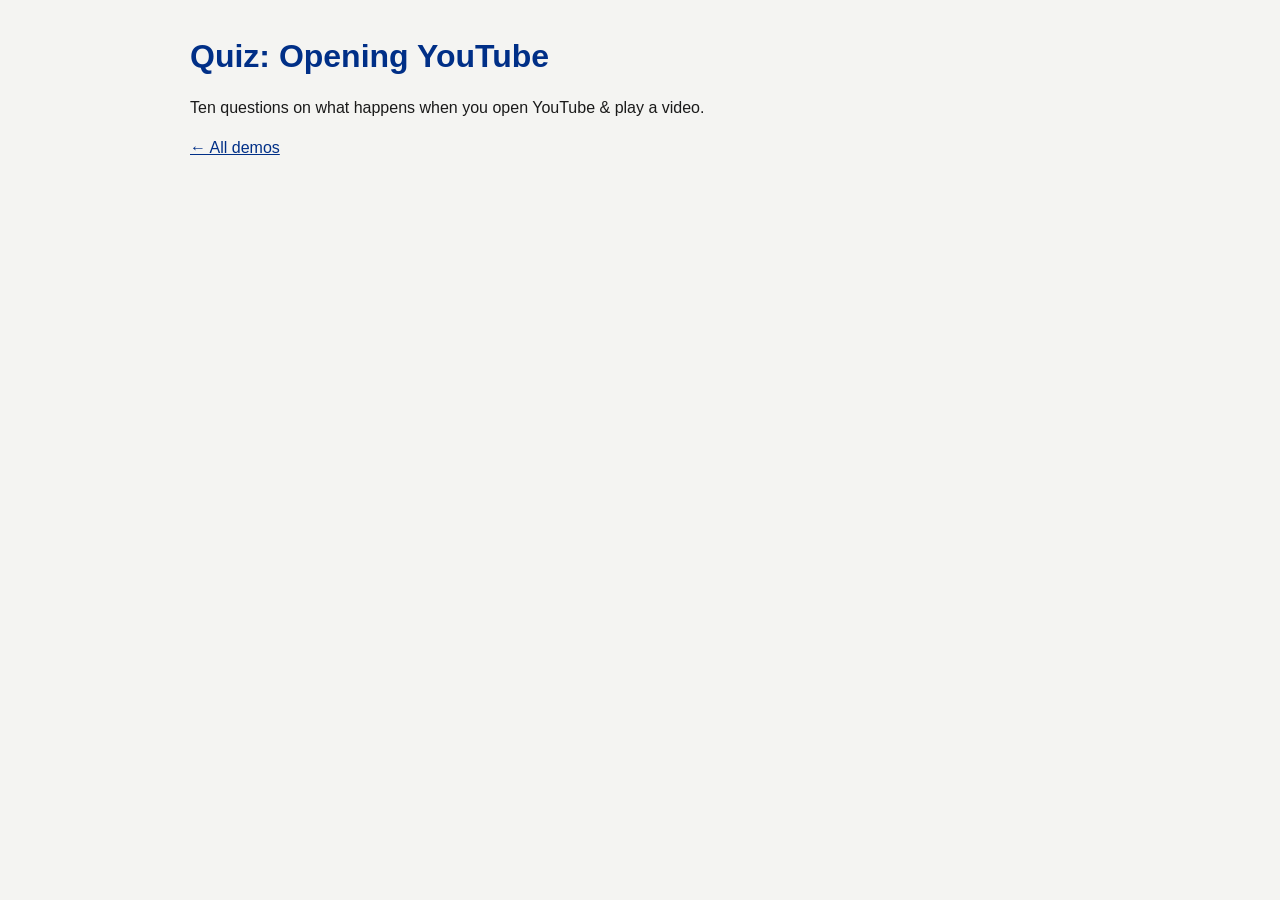
==== 32_networking/quiz.html @ cba5fa55 "Publish 2026-11-18" ====
<!DOCTYPE html>
<html lang="en">
<head>
<meta charset="utf-8">
<meta name="viewport" content="width=device-width, initial-scale=1">
<title>Quiz: Opening YouTube</title>
<link rel="stylesheet" href="../assets/demos.css">
<style>
body { margin: 0 auto; padding: 2rem 1.25rem 4rem; max-width: 900px; background: #f4f4f2; color: #1a1a1a; font-family: -apple-system, BlinkMacSystemFont, "Segoe UI", Roboto, Arial, sans-serif; line-height: 1.5; }
a { color: #002f87; }
h1 { margin: 0 0 .25rem; color: #002f87; }
h2 { margin: 2rem 0 .5rem; font-size: 1.1rem; }
.demo-slot { zoom: 1.5; }
@media (max-width: 620px) { .demo-slot { zoom: 1; } }
</style>
</head>
<body>
<h1>Quiz: Opening YouTube</h1>
<p>Ten questions on what happens when you open YouTube &amp; play a video.</p>
<div class="demo-slot"><div data-demo="LectureQuiz" data-props="{&quot;quiz&quot;:&quot;32_networking&quot;}"></div></div>
<p><a href="../index.html">&larr; All demos</a></p>
<script type="module" src="../assets/demos.js"></script>
</body>
</html>
---- assets/demos.css ----
.ld[data-v-c2a2ebbc]{box-sizing:border-box;width:100%;font-family:Cascadia Mono,ui-monospace,monospace;font-size:12px;background:#fafafa;color:#1f2933;border-radius:10px;padding:8px 14px;margin-top:8px}.ld-stage[data-v-c2a2ebbc]{display:grid}.ld-step[data-v-c2a2ebbc]{position:relative;grid-area:1 / 1;min-width:0;visibility:hidden}.ld-arrows[data-v-c2a2ebbc]{position:absolute;inset:0;width:100%;height:100%;overflow:visible;pointer-events:none}.ld-head[data-v-c2a2ebbc]{fill:#2c5282}.ld-arrow[data-v-c2a2ebbc]{fill:none;stroke:#2c5282;stroke-width:1.5}.ld-step.on[data-v-c2a2ebbc]{visibility:visible}.ld-bar[data-v-c2a2ebbc]{display:flex;align-items:center;gap:8px}.ld-bar button[data-v-c2a2ebbc]{font-family:inherit;font-size:12px;color:#1f2933;background:#fff;border:1px solid #7c8794;border-radius:4px;padding:2px 8px;cursor:pointer}.ld-bar button[data-v-c2a2ebbc]:hover{background:#dde4ec}.ld-bar button[data-v-c2a2ebbc]:disabled{color:#a0aec0;cursor:default}.ld-count[data-v-c2a2ebbc]{margin-left:12px;color:#5a6776}.ld-cols[data-v-c2a2ebbc]{display:flex;gap:12px;margin-top:6px}.ld-cols.stacked[data-v-c2a2ebbc]{flex-direction:column;gap:6px}.ld-cols.stacked .ld-col[data-v-c2a2ebbc]{flex:none}.ld-col[data-v-c2a2ebbc]{flex:1 1 0;min-width:0;display:flex;flex-direction:column;gap:6px}.ld-box[data-v-c2a2ebbc]{background:#fff;color:#1f2933;border:1px solid #cbd5e0;border-radius:6px;padding:3px 6px}.ld-col[data-v-c2a2ebbc]:has(.ld-parts){flex-grow:1.4}.ld-parts[data-v-c2a2ebbc]{display:flex;gap:6px}.ld-parts .ld-box[data-v-c2a2ebbc]{background:#f7fafc}.ld-label[data-v-c2a2ebbc]{font-family:Atkinson Hyperlegible,sans-serif;font-weight:700;color:#4a5568;margin-bottom:2px}.ld-row[data-v-c2a2ebbc]{display:flex;gap:8px;line-height:1.4;white-space:pre;padding:0 3px;border-radius:3px}.ld-addr[data-v-c2a2ebbc]{flex:0 0 auto;min-width:2.6em;text-align:right;color:#5a6776}.ld-empty[data-v-c2a2ebbc]{color:#5a6776}.ld-row.slot[data-v-c2a2ebbc]{background:#fefcbf;color:#744210}.ld-row.hot[data-v-c2a2ebbc]{background:#bee3f8;color:#1a365d;font-weight:700}.ld-row.done[data-v-c2a2ebbc]{background:#c6f6d5;color:#1c4532;font-weight:700}.ld-row.bad[data-v-c2a2ebbc]{background:#fed7d7;color:#822727;font-weight:700}.ld-caption[data-v-c2a2ebbc]{min-height:1.5em;margin-top:6px;font-size:14px;font-weight:600;color:#8a5a12}.ml[data-v-77849f94]{box-sizing:border-box;width:370px;max-width:100%;font-family:Cascadia Mono,ui-monospace,monospace;font-size:10.5px;background:#fafafa;color:#1f2933;border-radius:10px;padding:6px 10px}.ml-stage[data-v-77849f94]{display:grid}.ml-step[data-v-77849f94]{grid-area:1 / 1;min-width:0;visibility:hidden;margin-top:5px}.ml-step.on[data-v-77849f94]{visibility:visible}.ml-bar[data-v-77849f94]{display:flex;align-items:center;gap:8px}.ml-bar button[data-v-77849f94]{font-family:inherit;font-size:12px;color:#1f2933;background:#fff;border:1px solid #7c8794;border-radius:4px;padding:2px 8px;cursor:pointer}.ml-bar button[data-v-77849f94]:hover{background:#dde4ec}.ml-bar button[data-v-77849f94]:disabled{color:#a0aec0;cursor:default}.ml-count[data-v-77849f94]{margin-left:12px;color:#5a6776}.ml-panel[data-v-77849f94]{background:#0b0b0d;color:#f0f0f0;border-radius:6px;padding:4px 10px}.ml-panel.hot[data-v-77849f94],.ml-memory.hot[data-v-77849f94],.ml-disk.hot[data-v-77849f94],.ml-term.hot[data-v-77849f94]{outline:3px solid #f6ad55}.ml-reg[data-v-77849f94]{display:flex;align-items:center;gap:8px;height:14px;color:#f0f0f0}.ml-top[data-v-77849f94]{font-weight:700}.ml-regname[data-v-77849f94]{flex:0 0 1.9em;font-weight:700;color:#f0f0f0}.ml-leds[data-v-77849f94]{flex:1 1 0;display:flex;justify-content:space-between}.ml-who[data-v-77849f94]{justify-content:flex-start;color:#f6ad55}.ml-leds i[data-v-77849f94],.ml-flags i[data-v-77849f94]{width:8px;height:8px;border-radius:50%;background:#4a0f0f}.ml-leds i[data-v-77849f94]:nth-child(4n):not(:last-child){margin-right:4px}.ml-leds i.lit[data-v-77849f94],.ml-flags i.lit[data-v-77849f94]{background:#ff1f1f}.ml-hex[data-v-77849f94]{flex:0 0 4.3em;text-align:right}.ml-dec[data-v-77849f94]{flex:0 0 2.2em;text-align:right}.ml-ir[data-v-77849f94]{flex:1 1 0;text-align:right}.ml-rule[data-v-77849f94]{height:1px;background:#7c8794;margin:3px 0}.ml-flags[data-v-77849f94]{display:flex;align-items:center;justify-content:center;gap:6px;height:14px;color:#f0f0f0}.ml-flags span[data-v-77849f94]:first-child{margin-right:4px}.ml-flags span+i[data-v-77849f94]{margin-left:8px}.ml-title[data-v-77849f94]{font-family:Atkinson Hyperlegible,sans-serif;font-weight:700;color:#1f2933;margin-bottom:1px}.ml-memory[data-v-77849f94]{margin-top:5px;background:#f4f4f6;color:#1f2933;border-radius:6px;padding:3px 6px}.ml-row[data-v-77849f94]{display:flex;align-items:center;gap:3px}.ml-tag[data-v-77849f94]{flex:0 0 2.9em;font-size:9.5px;font-weight:700;color:#4a5568}.ml-cells[data-v-77849f94]{flex:1 1 0;min-width:0;display:grid;grid-template-columns:repeat(16,minmax(0,1fr))}.ml-cell[data-v-77849f94]{height:13px;line-height:13px;text-align:center;font-size:8px;color:#1f2933;overflow:hidden;white-space:pre}.ml-cell.code[data-v-77849f94]{background:#f6d5dc;color:#7b1e2b}.ml-cell.free[data-v-77849f94]{background:#d3f2d7;color:#2a5a35}.ml-cell.stack[data-v-77849f94]{background:#cfe5f7;color:#1a4a73}.ml-cell.current[data-v-77849f94]{background:#fef08a;color:#7b1e2b;font-weight:700;outline:2px solid #111111;outline-offset:-2px}.ml-bottom[data-v-77849f94]{display:flex;gap:6px;margin-top:5px}.ml-disk[data-v-77849f94],.ml-term[data-v-77849f94]{flex:1 1 0;min-width:0;height:56px;box-sizing:border-box;border-radius:6px;padding:3px 6px;line-height:13px}.ml-disk[data-v-77849f94]{background:#edf2f7;color:#1f2933;border:1px solid #a0aec0;white-space:nowrap;overflow:hidden}.ml-disk .loading[data-v-77849f94]{background:#f6d5dc;color:#7b1e2b;font-weight:700}.ml-term[data-v-77849f94]{background:#0b0b0d;color:#f0f0f0}.ml-caption[data-v-77849f94]{height:3.4em;margin-top:4px;font-size:13px;font-weight:600;color:#8a5a12}.sc[data-v-d247ee6b]{box-sizing:border-box;width:370px;max-width:100%;font-family:Cascadia Mono,ui-monospace,monospace;font-size:11px;background:#fafafa;color:#1f2933;border-radius:10px;padding:6px 12px}.sc-stage[data-v-d247ee6b]{display:grid}.sc-step[data-v-d247ee6b]{grid-area:1 / 1;min-width:0;visibility:hidden;margin-top:6px}.sc-step.on[data-v-d247ee6b]{visibility:visible}.sc-bar[data-v-d247ee6b]{display:flex;align-items:center;gap:8px}.sc-bar button[data-v-d247ee6b]{font-family:inherit;font-size:12px;color:#1f2933;background:#fff;border:1px solid #7c8794;border-radius:4px;padding:2px 8px;cursor:pointer}.sc-bar button[data-v-d247ee6b]:hover{background:#dde4ec}.sc-bar button[data-v-d247ee6b]:disabled{color:#a0aec0;cursor:default}.sc-count[data-v-d247ee6b]{margin-left:12px;color:#5a6776}.sc-panel[data-v-d247ee6b]{background:#17171c;color:#e2e8f0;border-radius:6px;padding:4px 10px}.sc-head[data-v-d247ee6b]{display:flex;justify-content:space-between;align-items:center;font-family:Atkinson Hyperlegible,sans-serif;font-weight:700;color:#e2e8f0;margin-bottom:2px}.sc-mode[data-v-d247ee6b]{padding:0 6px;border-radius:3px}.sc-mode.user[data-v-d247ee6b]{background:#c6f6d5;color:#1c4532}.sc-mode.kernel[data-v-d247ee6b]{background:#feb2b2;color:#742a2a}.sc-reg[data-v-d247ee6b]{display:flex;align-items:center;gap:10px;height:15px;color:#e2e8f0}.sc-reg.changed .sc-dec[data-v-d247ee6b]{color:#f6ad55;font-weight:700}.sc-regname[data-v-d247ee6b]{flex:0 0 2em;font-weight:700}.sc-leds[data-v-d247ee6b]{flex:1 1 0;display:flex;justify-content:space-between}.sc-leds i[data-v-d247ee6b]{width:8px;height:8px;border-radius:50%;background:#4a1414}.sc-leds i[data-v-d247ee6b]:nth-child(4n):not(:last-child){margin-right:5px}.sc-leds i.lit[data-v-d247ee6b]{background:#ff2d2d}.sc-dec[data-v-d247ee6b]{flex:0 0 3.5em;text-align:right}.sc-code[data-v-d247ee6b]{margin-top:6px;color:#1f2933;border:1px solid #cbd5e0;border-radius:6px;padding:3px 6px;opacity:.55}.sc-code.active[data-v-d247ee6b]{opacity:1;border-color:#2d3748}.sc-code.user[data-v-d247ee6b]{background:#ebf8ff}.sc-code.kernel[data-v-d247ee6b]{background:#fff5f5}.sc-title[data-v-d247ee6b]{font-family:Atkinson Hyperlegible,sans-serif;font-weight:700;color:#4a5568;margin-bottom:1px;white-space:nowrap}.sc-line[data-v-d247ee6b]{display:flex;gap:8px;line-height:15px;padding:0 3px;border-radius:3px;color:#1f2933;white-space:nowrap}.sc-line.current[data-v-d247ee6b]{background:#fbd38d;font-weight:700}.sc-line.ran[data-v-d247ee6b]{background:#c6f6d5;color:#1c4532}.sc-addr[data-v-d247ee6b]{flex:0 0 2.6em;text-align:right;color:#5a6776}.sc-wall[data-v-d247ee6b]{height:6px;margin-top:6px;border-radius:2px;background:repeating-linear-gradient(45deg,#2d3748 0 5px,#a0aec0 5px 10px)}.sc-wall.hot[data-v-d247ee6b]{background:repeating-linear-gradient(45deg,#dd6b20 0 5px,#fbd38d 5px 10px)}.sc-bottom[data-v-d247ee6b]{display:flex;gap:6px;margin-top:6px}.sc-pcb[data-v-d247ee6b],.sc-screen[data-v-d247ee6b]{flex:1 1 0;min-width:0;height:62px;box-sizing:border-box;border-radius:6px;padding:3px 6px;line-height:13px}.sc-pcb[data-v-d247ee6b]{background:#edf2f7;color:#1f2933;border:1px dashed #7c8794}.sc-screen[data-v-d247ee6b]{background:#17171c;color:#e2e8f0;border:1px solid #17171c}.sc-screen .sc-title[data-v-d247ee6b]{color:#a0aec0}.sc-output[data-v-d247ee6b]{color:#68d391;font-weight:700;font-size:14px;line-height:20px}.sc-pcb.hot[data-v-d247ee6b],.sc-screen.hot[data-v-d247ee6b]{outline:3px solid #f6ad55}.sc-none[data-v-d247ee6b]{color:#5a6776}.sc-caption[data-v-d247ee6b]{height:3.4em;margin-top:5px;font-size:13px;font-weight:600;color:#8a5a12}.ts[data-v-12681fe9]{box-sizing:border-box;width:100%;font-family:Cascadia Mono,ui-monospace,monospace;font-size:12px;background:#fafafa;color:#1f2933;border-radius:10px;padding:8px 14px;margin-top:8px}.ts-stage[data-v-12681fe9]{display:grid}.ts-step[data-v-12681fe9]{grid-area:1 / 1;min-width:0;visibility:hidden;margin-top:10px}.ts-step.on[data-v-12681fe9]{visibility:visible}.ts-bar[data-v-12681fe9]{display:flex;align-items:center;gap:8px}.ts-bar button[data-v-12681fe9]{font-family:inherit;font-size:12px;color:#1f2933;background:#fff;border:1px solid #7c8794;border-radius:4px;padding:2px 8px;cursor:pointer}.ts-bar button[data-v-12681fe9]:hover{background:#dde4ec}.ts-bar button[data-v-12681fe9]:disabled{color:#a0aec0;cursor:default}.ts-count[data-v-12681fe9]{margin-left:12px;color:#5a6776}.ts-row[data-v-12681fe9]{display:flex;align-items:center;gap:8px;margin-bottom:3px}.ts-name[data-v-12681fe9]{flex:0 0 4.5em;font-family:Atkinson Hyperlegible,sans-serif;font-weight:700;color:#4a5568}.ts-cells[data-v-12681fe9]{flex:1 1 0;min-width:0;height:24px;display:grid;grid-template-columns:repeat(12,1fr);gap:1px}.ts-cells.solid[data-v-12681fe9]{gap:0}.ts-stripes[data-v-12681fe9]{grid-column:1 / -1;background:repeating-linear-gradient(90deg,#90cdf4 0 3px,#9ae6b4 3px 6px,#fbd38d 6px 9px)}.ts-cell[data-v-12681fe9]{display:flex;align-items:center;justify-content:center;font-weight:700;color:#1f2933}.ts-cell.A[data-v-12681fe9]{background:#90cdf4}.ts-cell.B[data-v-12681fe9]{background:#9ae6b4}.ts-cell.C[data-v-12681fe9]{background:#fbd38d}.ts-cell.idle[data-v-12681fe9]{background:repeating-linear-gradient(45deg,#e2e8f0 0 3px,#fff 3px 6px)}.ts-cell.none[data-v-12681fe9]{background:#fff}.ts-gap[data-v-12681fe9]{height:8px}.ts-axis[data-v-12681fe9]{flex:1 1 0;display:flex;justify-content:space-between;color:#5a6776}.ts-caption[data-v-12681fe9]{min-height:3em;margin-top:8px;font-size:14px;font-weight:600;color:#8a5a12}.sw[data-v-9d370894]{box-sizing:border-box;width:370px;max-width:100%;font-family:Cascadia Mono,ui-monospace,monospace;font-size:11px;background:#fafafa;color:#1f2933;border-radius:10px;padding:6px 12px}.sw-stage[data-v-9d370894]{display:grid}.sw-step[data-v-9d370894]{grid-area:1 / 1;min-width:0;visibility:hidden;margin-top:6px}.sw-step.on[data-v-9d370894]{visibility:visible}.sw-bar[data-v-9d370894]{display:flex;align-items:center;gap:8px}.sw-bar button[data-v-9d370894]{font-family:inherit;font-size:12px;color:#1f2933;background:#fff;border:1px solid #7c8794;border-radius:4px;padding:2px 8px;cursor:pointer}.sw-bar button[data-v-9d370894]:hover{background:#dde4ec}.sw-bar button[data-v-9d370894]:disabled{color:#a0aec0;cursor:default}.sw-count[data-v-9d370894]{margin-left:12px;color:#5a6776}.sw-head[data-v-9d370894]{display:flex;justify-content:space-between;font-family:Atkinson Hyperlegible,sans-serif;font-weight:700;color:#e2e8f0;margin-bottom:3px}.sw-head.light[data-v-9d370894]{color:#1f2933}.sw-panel[data-v-9d370894]{background:#17171c;color:#e2e8f0;border-radius:6px;padding:5px 10px}.sw-reg[data-v-9d370894]{display:flex;align-items:center;gap:10px;height:16px;color:#e2e8f0}.sw-regname[data-v-9d370894]{flex:0 0 2em;font-weight:700}.sw-leds[data-v-9d370894]{flex:1 1 0;display:flex;justify-content:space-between}.sw-leds i[data-v-9d370894]{width:9px;height:9px;border-radius:50%;background:#4a1414}.sw-leds i[data-v-9d370894]:nth-child(4n):not(:last-child){margin-right:5px}.sw-leds i.lit[data-v-9d370894]{background:#ff2d2d}.sw-dec[data-v-9d370894]{flex:0 0 3.5em;text-align:right}.sw-panel.hot[data-v-9d370894],.sw-memory.hot[data-v-9d370894]{outline:3px solid #f6ad55}.sw-memory[data-v-9d370894]{margin-top:6px;background:#fff;color:#1f2933;border:1px solid #cbd5e0;border-radius:6px;padding:4px 6px}.sw-grid[data-v-9d370894]{display:grid;grid-template-columns:repeat(12,1fr);gap:1px}.sw-byte[data-v-9d370894]{text-align:center;line-height:14px;font-size:10px;color:#1f2933}.sw-byte.current[data-v-9d370894]{outline:2px solid #1f2933;outline-offset:-2px;font-weight:700}.code[data-v-9d370894]{background:#fbcfd0;color:#1f2933}.data[data-v-9d370894]{background:#feebc8;color:#1f2933}.free[data-v-9d370894]{background:#d5f5dc;color:#1f2933}.stack[data-v-9d370894]{background:#bee3f8;color:#1f2933}.sw-legend[data-v-9d370894]{display:flex;gap:4px;margin-top:3px;font-size:10px}.sw-legend span[data-v-9d370894]{padding:0 5px;border-radius:3px}.sw-saved[data-v-9d370894]{display:flex;gap:6px;margin-top:6px}.sw-card[data-v-9d370894]{flex:1 1 0;min-width:0;background:#edf2f7;color:#1f2933;border:1px dashed #7c8794;border-radius:6px;padding:3px 5px}.sw-cardhead[data-v-9d370894]{font-family:Atkinson Hyperlegible,sans-serif;font-weight:700;color:#4a5568;margin-bottom:2px;white-space:nowrap}.sw-cardbody[data-v-9d370894]{display:flex;gap:5px;height:40px}.sw-mini-regs[data-v-9d370894]{flex:0 0 4.9em;font-size:10px;line-height:13px;color:#1f2933;white-space:nowrap}.sw-mini-grid[data-v-9d370894]{flex:1 1 0;min-width:0;display:grid;grid-template-columns:repeat(12,1fr);grid-auto-rows:1fr;gap:0;align-self:stretch}.sw-none[data-v-9d370894]{grid-column:1 / -1;font-size:10px;color:#5a6776}.fresh[data-v-9d370894]{outline:2px solid #dd6b20}.sw-bars[data-v-9d370894]{display:flex;flex-direction:column;gap:12px;padding:12px 0}.sw-barrow[data-v-9d370894]{display:flex;align-items:center;gap:8px}.sw-name[data-v-9d370894]{flex:0 0 6.5em;font-family:Atkinson Hyperlegible,sans-serif;font-weight:700;color:#4a5568}.sw-track[data-v-9d370894]{flex:1 1 0;height:24px;min-width:0;background:#fff;border:1px solid #cbd5e0}.sw-fill[data-v-9d370894]{display:block;height:100%}.sw-fill.slice[data-v-9d370894]{background:#90cdf4}.sw-fill.regs[data-v-9d370894]{background:#2c5282}.sw-fill.memory[data-v-9d370894]{background:#fbd38d}.sw-fill.memory.bad[data-v-9d370894]{background:#fc8181}.sw-time[data-v-9d370894]{flex:0 0 4.5em;text-align:right;color:#5a6776}.sw-caption[data-v-9d370894]{height:3.4em;margin-top:5px;font-size:13px;font-weight:600;color:#8a5a12}.vm[data-v-d7d3cd26]{box-sizing:border-box;width:370px;max-width:100%;font-family:Cascadia Mono,ui-monospace,monospace;font-size:11px;background:#fafafa;color:#1f2933;border-radius:10px;padding:6px 12px}.vm-stage[data-v-d7d3cd26]{display:grid}.vm-step[data-v-d7d3cd26]{grid-area:1 / 1;min-width:0;visibility:hidden;margin-top:6px}.vm-step.on[data-v-d7d3cd26]{visibility:visible}.vm-bar[data-v-d7d3cd26]{display:flex;align-items:center;gap:8px}.vm-bar button[data-v-d7d3cd26]{font-family:inherit;font-size:12px;color:#1f2933;background:#fff;border:1px solid #7c8794;border-radius:4px;padding:2px 8px;cursor:pointer}.vm-bar button[data-v-d7d3cd26]:hover{background:#dde4ec}.vm-bar button[data-v-d7d3cd26]:disabled{color:#a0aec0;cursor:default}.vm-count[data-v-d7d3cd26]{margin-left:12px;color:#5a6776}.vm-head[data-v-d7d3cd26]{display:flex;justify-content:space-between;font-family:Atkinson Hyperlegible,sans-serif;font-weight:700;color:#e2e8f0;margin-bottom:2px}.vm-head.dark[data-v-d7d3cd26]{color:#1f2933}.vm-panel[data-v-d7d3cd26]{background:#17171c;color:#e2e8f0;border-radius:6px;padding:4px 10px}.vm-reg[data-v-d7d3cd26]{display:flex;align-items:center;gap:10px;height:15px;color:#e2e8f0}.vm-reg.changed .vm-dec[data-v-d7d3cd26]{color:#f6ad55;font-weight:700}.vm-regname[data-v-d7d3cd26]{flex:0 0 2em;font-weight:700}.vm-leds[data-v-d7d3cd26]{flex:1 1 0;display:flex;justify-content:space-between}.vm-leds i[data-v-d7d3cd26]{width:8px;height:8px;border-radius:50%;background:#4a1414}.vm-leds i[data-v-d7d3cd26]:nth-child(4n):not(:last-child){margin-right:5px}.vm-leds i.lit[data-v-d7d3cd26]{background:#ff2d2d}.vm-dec[data-v-d7d3cd26]{flex:0 0 3.5em;text-align:right}.vm-ir[data-v-d7d3cd26]{flex:1 1 0}.vm-arrow[data-v-d7d3cd26]{width:0;height:0;margin:2px auto;border-left:7px solid transparent;border-right:7px solid transparent;border-top:7px solid #4a5568}.vm-tlb[data-v-d7d3cd26]{background:#fff;color:#1f2933;border:2px solid #2c5282;border-radius:6px;padding:3px 6px}.vm-hit[data-v-d7d3cd26]{color:#1c4532;background:#c6f6d5;padding:0 5px;border-radius:3px}.vm-path[data-v-d7d3cd26]{display:flex;gap:6px;height:16px;align-items:center;white-space:nowrap;color:#1f2933}.vm-path .hot[data-v-d7d3cd26]{background:#bee3f8;color:#1a365d;padding:0 3px;border-radius:3px}.vm-path .done[data-v-d7d3cd26]{background:#c6f6d5;color:#1c4532;padding:0 3px;border-radius:3px;font-weight:700}.vm-entries[data-v-d7d3cd26]{display:flex;gap:6px;margin-top:2px}.vm-entry[data-v-d7d3cd26]{flex:1 1 0;border:1px solid #cbd5e0;border-radius:3px;padding:0 4px;color:#5a6776;background:#fff}.vm-entry.filled[data-v-d7d3cd26]{color:#1f2933}.vm-entry.fresh[data-v-d7d3cd26]{background:#fefcbf;color:#744210;font-weight:700;outline:2px solid #dd6b20}.vm-entry.hit[data-v-d7d3cd26]{background:#c6f6d5;color:#1c4532;font-weight:700}.vm-memory[data-v-d7d3cd26]{background:#fff;color:#1f2933;border:1px solid #cbd5e0;border-radius:6px;padding:3px 6px}.vm-frame[data-v-d7d3cd26]{display:flex;align-items:center;line-height:13px;font-size:10px;color:#1f2933}.vm-framename[data-v-d7d3cd26]{flex:0 0 4.7em;color:#4a5568}.vm-owner[data-v-d7d3cd26]{flex:0 0 1.2em;font-weight:700}.vm-byte[data-v-d7d3cd26]{flex:1 1 0;text-align:center;color:#1f2933}.vm-frame.A[data-v-d7d3cd26]{background:#bee3f8}.vm-frame.B[data-v-d7d3cd26]{background:#c6f6d5}.vm-frame.kernel[data-v-d7d3cd26]{background:#e2e8f0}.vm-frame.free[data-v-d7d3cd26]{background:#fff}.vm-frame.active[data-v-d7d3cd26]{outline:2px solid #dd6b20;outline-offset:-1px}.vm-byte.target[data-v-d7d3cd26]{background:#1f2933;color:#fff;font-weight:700;border-radius:2px}.vm-tables[data-v-d7d3cd26]{display:flex;gap:6px;margin-top:5px}.vm-table[data-v-d7d3cd26]{flex:1 1 0;min-width:0;border:1px dashed #7c8794;border-radius:6px;padding:2px 5px;font-size:10px;line-height:13px;color:#1f2933}.vm-table.A[data-v-d7d3cd26]{background:#ebf8ff}.vm-table.B[data-v-d7d3cd26]{background:#f0fff4}.vm-table.current[data-v-d7d3cd26]{border:2px solid #2d3748}.vm-table.switched[data-v-d7d3cd26]{border-color:#dd6b20}.vm-tablehead[data-v-d7d3cd26]{font-family:Atkinson Hyperlegible,sans-serif;font-weight:700;color:#4a5568}.vm-tablerow.used[data-v-d7d3cd26]{background:#fefcbf;color:#744210;font-weight:700}.vm-caption[data-v-d7d3cd26]{height:3.4em;margin-top:5px;font-size:13px;font-weight:600;color:#8a5a12}.sd[data-v-18b1d5d5]{box-sizing:border-box;width:370px;max-width:100%;font-family:Cascadia Mono,ui-monospace,monospace;font-size:11px;background:#fafafa;color:#1f2933;border-radius:10px;padding:6px 12px}.sd-stage[data-v-18b1d5d5]{display:grid}.sd-step[data-v-18b1d5d5]{grid-area:1 / 1;min-width:0;visibility:hidden;margin-top:6px}.sd-step.on[data-v-18b1d5d5]{visibility:visible}.sd-bar[data-v-18b1d5d5]{display:flex;align-items:center;gap:8px}.sd-bar button[data-v-18b1d5d5]{font-family:inherit;font-size:12px;color:#1f2933;background:#fff;border:1px solid #7c8794;border-radius:4px;padding:2px 8px;cursor:pointer}.sd-bar button[data-v-18b1d5d5]:hover{background:#dde4ec}.sd-bar button[data-v-18b1d5d5]:disabled{color:#a0aec0;cursor:default}.sd-count[data-v-18b1d5d5]{margin-left:12px;color:#5a6776}.sd-panel[data-v-18b1d5d5]{background:#17171c;color:#e2e8f0;border-radius:6px;padding:4px 10px}.sd-head[data-v-18b1d5d5]{display:flex;justify-content:space-between;align-items:center;font-family:Atkinson Hyperlegible,sans-serif;font-weight:700;color:#e2e8f0;margin-bottom:2px}.sd-mode[data-v-18b1d5d5]{padding:0 6px;border-radius:3px}.sd-mode.user[data-v-18b1d5d5]{background:#c6f6d5;color:#1c4532}.sd-mode.kernel[data-v-18b1d5d5]{background:#feb2b2;color:#742a2a}.sd-reg[data-v-18b1d5d5]{display:flex;align-items:center;gap:10px;height:16px;color:#e2e8f0}.sd-regname[data-v-18b1d5d5]{flex:0 0 2em;font-weight:700}.sd-leds[data-v-18b1d5d5]{flex:1 1 0;display:flex;justify-content:space-between}.sd-leds i[data-v-18b1d5d5]{width:8px;height:8px;border-radius:50%;background:#4a1414}.sd-leds i[data-v-18b1d5d5]:nth-child(4n):not(:last-child){margin-right:5px}.sd-leds i.lit[data-v-18b1d5d5]{background:#ff2d2d}.sd-dec[data-v-18b1d5d5]{flex:0 0 3.5em;text-align:right}.sd-title[data-v-18b1d5d5]{font-family:Atkinson Hyperlegible,sans-serif;font-weight:700;color:#4a5568;white-space:nowrap}.sd-lists[data-v-18b1d5d5]{display:flex;gap:6px;margin-top:6px}.sd-list[data-v-18b1d5d5]{flex:1 1 0;min-width:0;height:88px;box-sizing:border-box;background:#fff;color:#1f2933;border:1px solid #cbd5e0;border-radius:6px;padding:3px 6px}.sd-list.small[data-v-18b1d5d5]{flex:0 0 110px}.sd-list.hot[data-v-18b1d5d5],.sd-timer.hot[data-v-18b1d5d5]{outline:3px solid #f6ad55}.sd-procs[data-v-18b1d5d5]{display:flex;flex-direction:column;gap:2px;margin-top:2px}.sd-proc[data-v-18b1d5d5]{padding:1px 6px;border-radius:3px;color:#1f2933}.sd-proc.A[data-v-18b1d5d5],.sd-slot.A[data-v-18b1d5d5]{background:#bee3f8;color:#1f2933}.sd-proc.B[data-v-18b1d5d5],.sd-slot.B[data-v-18b1d5d5]{background:#c6f6d5;color:#1f2933}.sd-proc.C[data-v-18b1d5d5],.sd-slot.C[data-v-18b1d5d5]{background:#feebc8;color:#1f2933}.sd-slot.K[data-v-18b1d5d5]{background:#feb2b2;color:#1f2933}.sd-timer[data-v-18b1d5d5]{display:flex;justify-content:space-between;align-items:center;margin-top:6px;background:#fff;color:#1f2933;border:1px solid #cbd5e0;border-radius:6px;padding:3px 6px}.sd-timer.off[data-v-18b1d5d5]{color:#5a6776;border-style:dashed}.sd-line[data-v-18b1d5d5]{margin-top:6px;background:#fff;color:#1f2933;border:1px solid #cbd5e0;border-radius:6px;padding:3px 6px}.sd-line.bad[data-v-18b1d5d5]{border-color:#c53030;box-shadow:0 0 0 2px #feb2b2}.sd-slots[data-v-18b1d5d5]{display:grid;grid-template-columns:repeat(18,1fr);gap:1px;margin-top:2px}.sd-slot[data-v-18b1d5d5]{height:22px;line-height:22px;text-align:center;font-weight:700;font-size:10px;background:#f7fafc;color:#1f2933}.sd-caption[data-v-18b1d5d5]{height:3.4em;margin-top:5px;font-size:13px;font-weight:600;color:#8a5a12}.tt[data-v-0c4558b4]{box-sizing:border-box;width:370px;max-width:100%;font-family:Cascadia Mono,ui-monospace,monospace;font-size:10.5px;background:#fafafa;color:#1f2933;border-radius:10px;padding:6px 10px}.tt-stage[data-v-0c4558b4]{display:grid}.tt-step[data-v-0c4558b4]{grid-area:1 / 1;min-width:0;visibility:hidden;margin-top:5px}.tt-step.on[data-v-0c4558b4]{visibility:visible}.tt-bar[data-v-0c4558b4]{display:flex;align-items:center;gap:8px}.tt-bar button[data-v-0c4558b4]{font-family:inherit;font-size:12px;color:#1f2933;background:#fff;border:1px solid #7c8794;border-radius:4px;padding:2px 8px;cursor:pointer}.tt-bar button[data-v-0c4558b4]:hover{background:#dde4ec}.tt-bar button[data-v-0c4558b4]:disabled{color:#a0aec0;cursor:default}.tt-count[data-v-0c4558b4]{margin-left:12px;color:#5a6776}.tt-title[data-v-0c4558b4]{font-family:Atkinson Hyperlegible,sans-serif;font-weight:700;color:#1f2933;margin:4px 0 2px}.tt-stream[data-v-0c4558b4]{display:grid;grid-template-columns:repeat(8,minmax(0,1fr));gap:2px}.tt-cell[data-v-0c4558b4]{display:flex;flex-direction:column;align-items:center;padding:2px 0;border-radius:3px;background:#e2e8f0;color:#1f2933;border:2px solid transparent}.tt-cell.done[data-v-0c4558b4]{background:#edf2f7;color:#8592a3}.tt-cell.now[data-v-0c4558b4]{background:#fef08a;color:#7b1e2b;border-color:#111;font-weight:700}.tt-cell-name[data-v-0c4558b4]{color:inherit}.tt-cell-hex[data-v-0c4558b4]{color:inherit;font-size:9.5px}.tt-paper[data-v-0c4558b4]{display:flex;background:#fbf6e3;color:#2b2b2b;border:1px solid #b9ad86;border-bottom:0;border-radius:4px 4px 0 0}.tt-paper.hot[data-v-0c4558b4],.tt-head.hot[data-v-0c4558b4]{outline:3px solid #f6ad55}.tt-sprockets[data-v-0c4558b4]{flex:0 0 14px;background-image:radial-gradient(circle,#8f8562 2.5px,transparent 3px);background-size:14px 14px;background-color:#f3ecd2}.tt-sheet[data-v-0c4558b4]{flex:1 1 0;padding:2px 10px;font-size:18px;line-height:22px;font-weight:700;letter-spacing:0;color:#2b2b2b}.tt-line[data-v-0c4558b4]{position:relative;height:22px;white-space:pre;width:fit-content;min-width:1em;color:#2b2b2b}.tt-over[data-v-0c4558b4]{position:absolute;left:0;top:0;color:#2b2b2b}.tt-platen[data-v-0c4558b4]{position:relative;height:18px;background:#2d2d2d;color:#f0f0f0}.tt-head-label[data-v-0c4558b4]{position:absolute;right:8px;top:1px;font-size:10px;line-height:16px;color:#f0f0f0}.tt-head[data-v-0c4558b4]{position:absolute;top:2px;width:14px;text-align:center;font-size:12px;line-height:14px;color:#f6ad55}.tt-body[data-v-0c4558b4]{display:flex;gap:6px;padding:6px;background:#c9c6a8;color:#2b2b2b;border-radius:6px}.tt-panel[data-v-0c4558b4]{flex:1 1 0;display:flex;align-items:center;gap:10px;background:#0b0b0d;color:#f0f0f0;border-radius:4px;padding:4px 8px}.tt-name[data-v-0c4558b4]{flex:0 0 3em;font-weight:700;color:#f6ad55}.tt-hex[data-v-0c4558b4]{flex:0 0 3em;color:#f0f0f0}.tt-leds[data-v-0c4558b4]{display:flex;gap:5px}.tt-leds i[data-v-0c4558b4]{width:9px;height:9px;border-radius:50%;background:#4a0f0f}.tt-leds i.lit[data-v-0c4558b4]{background:#ff1f1f}.tt-bell[data-v-0c4558b4]{flex:0 0 3.6em;display:flex;align-items:center;justify-content:center;border-radius:4px;background:#8f8a6c;color:#f3f0dc}.tt-bell-icon[data-v-0c4558b4]{width:20px;height:20px;fill:currentColor;transform-origin:50% 12%}.tt-bell.ring[data-v-0c4558b4]{background:#f6ad55;color:#4a2a00;outline:3px solid #c05621}.tt-step.on .tt-bell.ring .tt-bell-icon[data-v-0c4558b4]{animation:tt-shake-0c4558b4 .5s ease-in-out infinite}@keyframes tt-shake-0c4558b4{0%,to{transform:rotate(0)}20%{transform:rotate(18deg)}40%{transform:rotate(-16deg)}60%{transform:rotate(12deg)}80%{transform:rotate(-8deg)}}.tt-caption[data-v-0c4558b4]{height:3.4em;margin-top:4px;font-size:13px;font-weight:600;color:#8a5a12}.md[data-v-c49cb8ea]{box-sizing:border-box;width:370px;max-width:100%;font-family:Cascadia Mono,ui-monospace,monospace;font-size:10.5px;background:#fafafa;color:#1f2933;border-radius:10px;padding:6px 10px}.md-stage[data-v-c49cb8ea]{display:grid}.md-step[data-v-c49cb8ea]{grid-area:1 / 1;min-width:0;visibility:hidden;margin-top:5px}.md-step.on[data-v-c49cb8ea]{visibility:visible}.md-bar[data-v-c49cb8ea]{display:flex;align-items:center;gap:8px}.md-bar button[data-v-c49cb8ea]{font-family:inherit;font-size:12px;color:#1f2933;background:#fff;border:1px solid #7c8794;border-radius:4px;padding:2px 8px;cursor:pointer}.md-bar button[data-v-c49cb8ea]:hover{background:#dde4ec}.md-bar button[data-v-c49cb8ea]:disabled{color:#a0aec0;cursor:default}.md-count[data-v-c49cb8ea]{margin-left:12px;color:#5a6776}svg[data-v-c49cb8ea]{display:block;width:100%;background:#fff;border-radius:6px}.wire[data-v-c49cb8ea]{stroke:#2d3748;stroke-width:1.5}.wire.hot[data-v-c49cb8ea]{stroke:#bc5215;stroke-width:3}.wire.low[data-v-c49cb8ea]{stroke:#2c5282;stroke-width:3}.lbl[data-v-c49cb8ea]{font-size:13px;fill:#4a5568}.lbl.hot[data-v-c49cb8ea]{fill:#bc5215;font-weight:700}.lbl.low[data-v-c49cb8ea]{fill:#2c5282;font-weight:700}.key[data-v-c49cb8ea]{fill:#f5f5f5;stroke:#2d3748;stroke-width:1.5}.key.down[data-v-c49cb8ea]{fill:#fef08a;stroke:#2d3748;stroke-width:2.5}.key.hit[data-v-c49cb8ea]{fill:#fed7aa;stroke:#bc5215;stroke-width:2.5}.cap[data-v-c49cb8ea]{font-size:16px;font-weight:700;fill:#1a202c}.cap.small[data-v-c49cb8ea]{font-size:11px}.md-out[data-v-c49cb8ea]{display:flex;gap:6px;margin-top:5px}.md-said[data-v-c49cb8ea],.md-screen[data-v-c49cb8ea]{flex:1 1 0;min-width:0;height:40px;box-sizing:border-box;border-radius:6px;padding:3px 6px;display:flex;flex-direction:column}.md-said[data-v-c49cb8ea]{background:#edf2f7;color:#1f2933;border:1px solid #a0aec0}.md-screen[data-v-c49cb8ea]{background:#0b0b0d;color:#39d353}.md-title[data-v-c49cb8ea]{font-family:Atkinson Hyperlegible,sans-serif;font-weight:700;color:inherit}.md-val[data-v-c49cb8ea]{font-size:12px;font-weight:700;color:#7b1e2b}.md-text[data-v-c49cb8ea]{font-size:13px;color:#39d353}.md-text i[data-v-c49cb8ea]{display:inline-block;width:7px;height:12px;margin-left:1px;vertical-align:-1px;background:#39d353}.md-caption[data-v-c49cb8ea]{height:3.4em;margin-top:4px;font-size:13px;font-weight:600;color:#8a5a12}.dd[data-v-a215acf9]{box-sizing:border-box;width:370px;max-width:100%;font-family:Cascadia Mono,ui-monospace,monospace;font-size:10.5px;background:#fafafa;color:#1f2933;border-radius:10px;padding:8px 10px}svg[data-v-a215acf9]{display:block;width:100%;border-radius:6px;background:#fff}.cap[data-v-a215acf9]{font-size:24px;font-weight:700;fill:#1a202c}.lbl[data-v-a215acf9]{font-size:12px;fill:#2d3748}.tag[data-v-a215acf9]{font-size:11px;fill:#2d3748}.state[data-v-a215acf9]{font-size:12px;font-weight:700;fill:#4a5568;text-anchor:middle}.state.on[data-v-a215acf9]{fill:#bc5215}.scope[data-v-a215acf9]{font-size:12px;fill:#39d353}.dd-out[data-v-a215acf9]{display:flex;gap:6px;margin-top:6px;align-items:stretch}.dd-count[data-v-a215acf9]{flex:1 1 0;min-width:0;display:grid;grid-template-columns:auto 1fr;column-gap:8px;align-items:center;box-sizing:border-box;padding:3px 6px;border-radius:6px;font-size:12px;font-weight:700}.dd-title[data-v-a215acf9]{grid-column:1 / -1;font-family:Atkinson Hyperlegible,sans-serif;font-size:10.5px;color:inherit}.dd-num[data-v-a215acf9]{font-size:18px;color:inherit}.dd-count.bad[data-v-a215acf9]{background:#fed7d7;color:#822727}.dd-count.good[data-v-a215acf9]{background:#c6f6d5;color:#1c4532}.dd-speed[data-v-a215acf9]{flex:0 0 52px;align-self:center;text-align:center;color:#5a6776}.kp[data-v-82b0991b]{box-sizing:border-box;width:370px;max-width:100%;font-family:Cascadia Mono,ui-monospace,monospace;font-size:12px;background:#fafafa;color:#1f2933;border-radius:10px;padding:6px 10px}.kp-bar[data-v-82b0991b]{display:flex;align-items:center;gap:8px}.kp-bar button[data-v-82b0991b]{font-family:inherit;font-size:12px;color:#1f2933;background:#fff;border:1px solid #7c8794;border-radius:4px;padding:2px 8px;cursor:pointer}.kp-bar button[data-v-82b0991b]:hover{background:#dde4ec}.kp-bar button[data-v-82b0991b]:disabled{color:#a0aec0;cursor:default}.kp-count[data-v-82b0991b]{margin-left:12px;color:#5a6776}.kp-keys[data-v-82b0991b]{display:flex;align-items:center;justify-content:center;gap:10px;margin:8px 0;padding:7px;background:#e8e6da;color:#1a202c;border:1px solid #2d3748;border-radius:6px}.kp-key[data-v-82b0991b]{min-width:36px;line-height:30px;text-align:center;font-size:15px;font-weight:700;background:#fff;color:#1a202c;border:1.5px solid #2d3748;border-radius:5px;box-shadow:0 3px #718096}.kp-key.down[data-v-82b0991b]{background:#fdf0e8;color:#1a202c;border-color:#bc5215;transform:translateY(3px);box-shadow:none}.kp-shift[data-v-82b0991b]{min-width:68px}.kp-plus[data-v-82b0991b]{font-weight:700;color:#1a202c}.kp-row[data-v-82b0991b]{display:flex;align-items:center;gap:8px;height:30px;box-sizing:border-box;margin-top:3px;padding:0 8px;border-radius:4px;background:#edf2f7;color:#8592a3;border:2px solid transparent}.kp-row.done[data-v-82b0991b]{background:#e2e8f0;color:#1f2933}.kp-row.now[data-v-82b0991b]{background:#0b0b0d;color:#39d353;border-color:#f6ad55}.kp-name[data-v-82b0991b]{flex:0 0 7em;font-family:Atkinson Hyperlegible,sans-serif;font-weight:700;color:inherit}.kp-value[data-v-82b0991b]{color:inherit;white-space:nowrap}.kp-stage[data-v-82b0991b]{display:grid;margin-top:6px}.kp-caption[data-v-82b0991b]{grid-area:1 / 1;visibility:hidden;font-size:13px;font-weight:600;color:#8a5a12}.kp-caption.on[data-v-82b0991b]{visibility:visible}.id[data-v-1edbe41a]{box-sizing:border-box;width:370px;max-width:100%;font-family:Cascadia Mono,ui-monospace,monospace;font-size:10.5px;background:#fafafa;color:#1f2933;border-radius:10px;padding:6px 10px}.id-stage[data-v-1edbe41a]{display:grid}.id-step[data-v-1edbe41a]{grid-area:1 / 1;min-width:0;visibility:hidden;margin-top:5px}.id-step.on[data-v-1edbe41a]{visibility:visible}.id-bar[data-v-1edbe41a]{display:flex;align-items:center;gap:8px}.id-bar button[data-v-1edbe41a]{font-family:inherit;font-size:12px;color:#1f2933;background:#fff;border:1px solid #7c8794;border-radius:4px;padding:2px 8px;cursor:pointer}.id-bar button[data-v-1edbe41a]:hover{background:#dde4ec}.id-bar button[data-v-1edbe41a]:disabled{color:#a0aec0;cursor:default}.id-count[data-v-1edbe41a]{margin-left:12px;color:#5a6776}.id-panel[data-v-1edbe41a]{background:#0b0b0d;color:#f0f0f0;border-radius:6px;padding:4px 10px}.id-panel.hot[data-v-1edbe41a],.id-memory.hot[data-v-1edbe41a],.id-box.hot[data-v-1edbe41a]{outline:3px solid #f6ad55}.id-reg[data-v-1edbe41a]{display:flex;align-items:center;gap:8px;height:14px;color:#f0f0f0}.id-top[data-v-1edbe41a]{font-weight:700}.id-name[data-v-1edbe41a]{flex:0 0 1.9em;font-weight:700;color:#f0f0f0}.id-leds[data-v-1edbe41a]{flex:1 1 0;display:flex;justify-content:space-between}.id-who[data-v-1edbe41a]{justify-content:flex-start;color:#f6ad55}.id-leds i[data-v-1edbe41a],.id-flags i[data-v-1edbe41a]{width:8px;height:8px;border-radius:50%;background:#4a0f0f}.id-leds i[data-v-1edbe41a]:nth-child(4n):not(:last-child){margin-right:4px}.id-leds i.lit[data-v-1edbe41a],.id-flags i.lit[data-v-1edbe41a]{background:#ff1f1f}.id-hex[data-v-1edbe41a]{flex:0 0 4.3em;text-align:right}.id-dec[data-v-1edbe41a]{flex:0 0 2.2em;text-align:right}.id-ir[data-v-1edbe41a]{flex:1 1 0;text-align:right}.id-rule[data-v-1edbe41a]{height:1px;background:#7c8794;margin:3px 0}.id-flags[data-v-1edbe41a]{display:flex;align-items:center;justify-content:center;gap:6px;height:14px;color:#f0f0f0}.id-flags span[data-v-1edbe41a]:first-child{margin-right:4px}.id-flags span+i[data-v-1edbe41a]{margin-left:8px}.id-title[data-v-1edbe41a]{font-family:Atkinson Hyperlegible,sans-serif;font-weight:700;color:#1f2933;margin-bottom:1px}.id-memory[data-v-1edbe41a]{margin-top:5px;background:#f4f4f6;color:#1f2933;border-radius:6px;padding:3px 6px}.id-row[data-v-1edbe41a]{display:flex;align-items:center;gap:3px;margin-bottom:1px}.id-tag[data-v-1edbe41a]{flex:0 0 3.2em;font-size:9.5px;font-weight:700;color:#4a5568}.id-cells[data-v-1edbe41a]{flex:1 1 0;min-width:0;display:grid;grid-template-columns:repeat(16,minmax(0,1fr))}.id-cell[data-v-1edbe41a]{height:15px;line-height:15px;text-align:center;font-size:8px;color:#1f2933;overflow:hidden;white-space:nowrap}.id-cell.code[data-v-1edbe41a]{background:#f6d5dc;color:#7b1e2b}.id-cell.free[data-v-1edbe41a]{background:#d3f2d7;color:#2a5a35}.id-cell.stack[data-v-1edbe41a]{background:#cfe5f7;color:#1a4a73;font-weight:700}.id-cell.table[data-v-1edbe41a]{background:#e9d8fd;color:#44337a}.id-cell.picked[data-v-1edbe41a]{background:#fef08a;color:#44337a;font-weight:700;outline:2px solid #111111;outline-offset:-2px}.id-cell.current[data-v-1edbe41a]{background:#fef08a;color:#7b1e2b;font-weight:700;outline:2px solid #111111;outline-offset:-2px}.id-bottom[data-v-1edbe41a]{display:flex;gap:6px;margin-top:5px}.id-box[data-v-1edbe41a]{flex:1 1 0;min-width:0;height:52px;box-sizing:border-box;border-radius:6px;padding:3px 6px;line-height:14px;background:#edf2f7;color:#1f2933;border:1px solid #a0aec0}.id-irq[data-v-1edbe41a]{display:flex;align-items:center;gap:5px}.id-irq i[data-v-1edbe41a]{width:8px;height:8px;border-radius:50%;background:#4a0f0f}.id-irq i.lit[data-v-1edbe41a]{background:#ff1f1f}.id-caption[data-v-1edbe41a]{height:3.4em;margin-top:4px;font-size:13px;font-weight:600;color:#8a5a12}.sd[data-v-d4189f77]{box-sizing:border-box;width:370px;max-width:100%;font-family:Cascadia Mono,ui-monospace,monospace;font-size:11px;background:#fafafa;color:#1f2933;border-radius:10px;padding:6px 12px}.sd-stage[data-v-d4189f77]{display:grid}.sd-step[data-v-d4189f77]{grid-area:1 / 1;min-width:0;visibility:hidden;margin-top:5px}.sd-step.on[data-v-d4189f77]{visibility:visible}.sd-bar[data-v-d4189f77]{display:flex;align-items:center;gap:8px}.sd-bar button[data-v-d4189f77]{font-family:inherit;font-size:12px;color:#1f2933;background:#fff;border:1px solid #7c8794;border-radius:4px;padding:2px 8px;cursor:pointer}.sd-bar button[data-v-d4189f77]:hover{background:#dde4ec}.sd-bar button[data-v-d4189f77]:disabled{color:#a0aec0;cursor:default}.sd-count[data-v-d4189f77]{margin-left:12px;color:#5a6776}.sd-panel[data-v-d4189f77]{background:#17171c;color:#e2e8f0;border-radius:6px;padding:4px 10px}.sd-panel.hot[data-v-d4189f77],.sd-list.hot[data-v-d4189f77],.sd-box.hot[data-v-d4189f77]{outline:3px solid #f6ad55}.sd-head[data-v-d4189f77]{display:flex;justify-content:space-between;align-items:center;font-family:Atkinson Hyperlegible,sans-serif;font-weight:700;color:#e2e8f0;margin-bottom:2px}.sd-mode[data-v-d4189f77]{padding:0 6px;border-radius:3px}.sd-mode.user[data-v-d4189f77]{background:#c6f6d5;color:#1c4532}.sd-mode.kernel[data-v-d4189f77]{background:#feb2b2;color:#742a2a}.sd-reg[data-v-d4189f77]{display:flex;align-items:center;gap:10px;height:15px;color:#e2e8f0}.sd-regname[data-v-d4189f77]{flex:0 0 2em;font-weight:700}.sd-leds[data-v-d4189f77]{flex:1 1 0;display:flex;justify-content:space-between}.sd-leds i[data-v-d4189f77]{width:8px;height:8px;border-radius:50%;background:#4a1414}.sd-leds i[data-v-d4189f77]:nth-child(4n):not(:last-child){margin-right:5px}.sd-leds i.lit[data-v-d4189f77]{background:#ff2d2d}.sd-dec[data-v-d4189f77]{flex:0 0 3.5em;text-align:right}.sd-title[data-v-d4189f77]{font-family:Atkinson Hyperlegible,sans-serif;font-weight:700;color:#4a5568;white-space:nowrap}.sd-lists[data-v-d4189f77]{display:flex;gap:6px;margin-top:5px}.sd-list[data-v-d4189f77]{flex:1 1 0;min-width:0;height:76px;box-sizing:border-box;background:#fff;color:#1f2933;border:1px solid #cbd5e0;border-radius:6px;padding:3px 6px}.sd-list.small[data-v-d4189f77]{flex:0 0 110px}.sd-procs[data-v-d4189f77]{display:flex;flex-direction:column;gap:2px;margin-top:2px}.sd-proc[data-v-d4189f77]{padding:0 6px;border-radius:3px;color:#1f2933}.sd-proc.A[data-v-d4189f77],.sd-slot.A[data-v-d4189f77]{background:#bee3f8;color:#1f2933}.sd-proc.B[data-v-d4189f77],.sd-slot.B[data-v-d4189f77]{background:#c6f6d5;color:#1f2933}.sd-proc.C[data-v-d4189f77],.sd-slot.C[data-v-d4189f77]{background:#feebc8;color:#1f2933}.sd-slot.K[data-v-d4189f77]{background:#feb2b2;color:#1f2933}.sd-input[data-v-d4189f77]{display:flex;gap:6px;margin-top:5px}.sd-box[data-v-d4189f77]{flex:1 1 0;min-width:0;height:34px;box-sizing:border-box;display:flex;justify-content:space-between;align-items:center;background:#fff;color:#1f2933;border:1px solid #cbd5e0;border-radius:6px;padding:3px 6px}.sd-key[data-v-d4189f77]{width:22px;line-height:20px;text-align:center;font-weight:700;background:#fff;color:#1a202c;border:1.5px solid #2d3748;border-radius:4px;box-shadow:0 2px #718096}.sd-key.down[data-v-d4189f77]{background:#fdf0e8;color:#1a202c;border-color:#bc5215;transform:translateY(2px);box-shadow:none}.sd-line[data-v-d4189f77]{margin-top:5px;background:#fff;color:#1f2933;border:1px solid #cbd5e0;border-radius:6px;padding:3px 6px}.sd-slots[data-v-d4189f77]{display:grid;grid-template-columns:repeat(18,1fr);gap:1px;margin-top:2px}.sd-slot[data-v-d4189f77]{height:20px;line-height:20px;text-align:center;font-weight:700;font-size:10px;background:#f7fafc;color:#1f2933}.sd-caption[data-v-d4189f77]{height:3.4em;margin-top:5px;font-size:13px;font-weight:600;color:#8a5a12}.ke[data-v-97252e09]{box-sizing:border-box;width:370px;max-width:100%;font-family:Cascadia Mono,ui-monospace,monospace;font-size:12px;background:#fafafa;color:#1f2933;border-radius:10px;padding:10px}.ke-input[data-v-97252e09]{box-sizing:border-box;width:100%;font:inherit;font-size:14px;color:#1f2933;background:#fff;border:2px solid #7c8794;border-radius:6px;padding:6px 8px;caret-color:transparent}.ke-input[data-v-97252e09]:focus{outline:3px solid #f6ad55}.ke-table[data-v-97252e09]{width:100%;margin-top:8px;border-collapse:collapse;background:#0b0b0d;color:#39d353;border-radius:6px}.ke-table th[data-v-97252e09]{text-align:left;padding:4px 8px;color:#f0f0f0;font-weight:700;border-bottom:1px solid #7c8794;background:#0b0b0d}.ke-table td[data-v-97252e09]{padding:3px 8px;color:#39d353;background:#0b0b0d;border:0}.ke-table tr.keyup td[data-v-97252e09]{color:#f6ad55}.mo[data-v-377fff96]{box-sizing:border-box;width:370px;max-width:100%;font-family:Cascadia Mono,ui-monospace,monospace;font-size:12px;background:#fafafa;color:#1f2933;border-radius:10px;padding:10px}.mo-pad[data-v-377fff96]{position:relative;height:170px;overflow:hidden;background:#2c5282;color:#e2e8f0;border-radius:8px;cursor:none;touch-action:none}.mo-hint[data-v-377fff96]{position:absolute;left:10px;top:8px;color:#e2e8f0;pointer-events:none}.mo-mouse[data-v-377fff96]{position:absolute;width:36px;height:57px;transform:translate(-50%,-50%);pointer-events:none}.mo-table[data-v-377fff96]{width:100%;margin-top:8px;border-collapse:collapse;background:#0b0b0d;color:#39d353}.mo-table th[data-v-377fff96]{text-align:left;padding:3px 8px;color:#f0f0f0;font-weight:700;border-bottom:1px solid #7c8794;background:#0b0b0d}.mo-table td[data-v-377fff96]{padding:2px 8px;color:#39d353;background:#0b0b0d;border:0}.mo-table tr.now td[data-v-377fff96]{color:#fef08a;font-weight:700}.vd[data-v-3a803907]{box-sizing:border-box;width:370px;max-width:100%;font-family:Cascadia Mono,ui-monospace,monospace;font-size:10.5px;background:#fafafa;color:#1f2933;border-radius:10px;padding:6px 10px}.vd-bar[data-v-3a803907]{display:flex;align-items:center;gap:8px}.vd-bar button[data-v-3a803907]{font-family:inherit;font-size:12px;color:#1f2933;background:#fff;border:1px solid #7c8794;border-radius:4px;padding:2px 8px;cursor:pointer}.vd-bar button[data-v-3a803907]:hover{background:#dde4ec}.vd-bar button[data-v-3a803907]:disabled{color:#a0aec0;cursor:default}.vd-count[data-v-3a803907]{margin-left:12px;color:#5a6776}.vd-wrap[data-v-3a803907]{position:relative;margin-top:6px}.vd-screen[data-v-3a803907]{display:block;width:100%;border-radius:40px/24px;border:6px solid #2d2d2d;box-sizing:border-box;background:#06100a}.vd-beam[data-v-3a803907]{position:absolute;inset:0;background:transparent;border-color:transparent}.vd-title[data-v-3a803907]{font-family:Atkinson Hyperlegible,sans-serif;font-weight:700;color:#1f2933;margin-top:5px}.vd-list[data-v-3a803907]{display:grid;grid-template-columns:repeat(3,1fr);grid-template-rows:repeat(4,auto);grid-auto-flow:column;gap:2px;margin-top:2px}.vd-cmd[data-v-3a803907]{padding:1px 4px;background:#e2e8f0;color:#1f2933;border-radius:2px;white-space:nowrap}.vd-cmd.now[data-v-3a803907]{background:#0b0b0d;color:#7dffa0}.vd-stage[data-v-3a803907]{display:grid;margin-top:5px}.vd-caption[data-v-3a803907]{grid-area:1 / 1;visibility:hidden;font-size:13px;font-weight:600;color:#8a5a12}.vd-caption.on[data-v-3a803907]{visibility:visible}.fb[data-v-184cfd2f]{box-sizing:border-box;width:370px;max-width:100%;font-family:Cascadia Mono,ui-monospace,monospace;font-size:11px;background:#fafafa;color:#1f2933;border-radius:10px;padding:6px 10px}.fb-bar[data-v-184cfd2f]{display:flex;align-items:center;gap:8px}.fb-bar button[data-v-184cfd2f]{font-family:inherit;font-size:12px;color:#1f2933;background:#fff;border:1px solid #7c8794;border-radius:4px;padding:2px 8px;cursor:pointer}.fb-bar button[data-v-184cfd2f]:hover{background:#dde4ec}.fb-bar button[data-v-184cfd2f]:disabled{color:#a0aec0;cursor:default}.fb-count[data-v-184cfd2f]{margin-left:12px;color:#5a6776}.fb-title[data-v-184cfd2f]{font-family:Atkinson Hyperlegible,sans-serif;font-weight:700;color:#1f2933;margin-top:6px}.fb-grid[data-v-184cfd2f]{display:grid;grid-template-columns:3em repeat(16,1fr);gap:1px;margin-top:2px;align-items:center}.fb-addr[data-v-184cfd2f]{font-size:10px;color:#4a5568}.fb-px[data-v-184cfd2f]{aspect-ratio:1}.fb-bits[data-v-184cfd2f]{height:18px;line-height:18px;text-align:center;font-size:8.5px;font-weight:700}.fb-bits.edge[data-v-184cfd2f]{box-shadow:1px 0 #fafafa}.fb-px.now[data-v-184cfd2f],.fb-bits.now[data-v-184cfd2f]{outline:2px solid #ff7a18;outline-offset:-1px;z-index:1;position:relative}.fb-caption[data-v-184cfd2f]{min-height:3.4em;margin-top:8px;font-size:13px;font-weight:600;color:#8a5a12}.bd[data-v-f550a74f]{box-sizing:border-box;width:370px;max-width:100%;font-family:Cascadia Mono,ui-monospace,monospace;font-size:12px;background:#fafafa;color:#1f2933;border-radius:10px;padding:6px 10px}.bd-bar[data-v-f550a74f]{display:flex;align-items:center;gap:8px}.bd-bar button[data-v-f550a74f]{font-family:inherit;font-size:12px;color:#1f2933;background:#fff;border:1px solid #7c8794;border-radius:4px;padding:2px 8px;cursor:pointer}.bd-bar button[data-v-f550a74f]:hover{background:#dde4ec}.bd-bar button[data-v-f550a74f]:disabled{color:#a0aec0;cursor:default}.bd-count[data-v-f550a74f]{margin-left:12px;color:#5a6776}.bd-img[data-v-f550a74f]{display:block;width:100%;margin-top:6px;border-radius:4px;image-rendering:pixelated}.bd-now[data-v-f550a74f]{margin-top:6px;font-size:13px;color:#8a5a12}.bd-now b[data-v-f550a74f]{color:#8a5a12}.bd-cost[data-v-f550a74f]{display:flex;justify-content:space-between;margin-top:4px;padding:4px 8px;background:#0b0b0d;color:#39d353;border-radius:4px}.bd-cost span[data-v-f550a74f],.bd-cost b[data-v-f550a74f]{color:#39d353}.ld[data-v-0c3994f6]{box-sizing:border-box;width:370px;max-width:100%;font-family:Cascadia Mono,ui-monospace,monospace;font-size:11.5px;background:#fafafa;color:#1f2933;border-radius:10px;padding:6px 10px}.ld-bar[data-v-0c3994f6]{display:flex;align-items:center;gap:8px}.ld-bar button[data-v-0c3994f6]{font-family:inherit;font-size:12px;color:#1f2933;background:#fff;border:1px solid #7c8794;border-radius:4px;padding:2px 8px;cursor:pointer}.ld-bar button[data-v-0c3994f6]:hover{background:#dde4ec}.ld-bar button[data-v-0c3994f6]:disabled{color:#a0aec0;cursor:default}.ld-count[data-v-0c3994f6]{margin-left:12px;color:#5a6776}.ld-grid[data-v-0c3994f6]{display:block;width:100%;margin-top:6px;background:#fff}.ld-state[data-v-0c3994f6]{margin-top:5px;padding:4px 8px;background:#0b0b0d;color:#39d353;border-radius:4px;line-height:17px}.ld-state div[data-v-0c3994f6]{color:#39d353}.ld-state span[data-v-0c3994f6]{color:#f6ad55;font-weight:700}.te[data-v-60fb1907]{box-sizing:border-box;width:370px;max-width:100%;font-family:Cascadia Mono,ui-monospace,monospace;font-size:10.5px;background:#fafafa;color:#1f2933;border-radius:10px;padding:6px 10px}.te-bar[data-v-60fb1907]{display:flex;align-items:center;gap:8px}.te-bar button[data-v-60fb1907]{font-family:inherit;font-size:12px;color:#1f2933;background:#fff;border:1px solid #7c8794;border-radius:4px;padding:2px 8px;cursor:pointer}.te-bar button[data-v-60fb1907]:hover{background:#dde4ec}.te-bar button[data-v-60fb1907]:disabled{color:#a0aec0;cursor:default}.te-count[data-v-60fb1907]{margin-left:12px;color:#5a6776}.te-screen[data-v-60fb1907]{display:block;width:100%;margin-top:6px;border:5px solid #2d2d2d;border-radius:6px;box-sizing:border-box}.te-buffers[data-v-60fb1907]{display:flex;gap:4px;margin-top:5px}.te-buf[data-v-60fb1907]{flex:1 1 0;min-height:34px;padding:3px 6px;border-radius:4px;background:#c6f6d5;color:#1c4532;box-sizing:border-box}.te-buf.back[data-v-60fb1907]{background:#bee3f8;color:#1a365d}.te-buf.back.off[data-v-60fb1907]{background:#fed7d7;color:#822727}.te-name[data-v-60fb1907]{margin-top:5px;font-weight:700;font-size:12px;color:#1f2933}.te-stage[data-v-60fb1907]{display:grid;margin-top:2px}.te-caption[data-v-60fb1907]{grid-area:1 / 1;visibility:hidden;font-size:12.5px;font-weight:600;color:#8a5a12}.te-caption.on[data-v-60fb1907]{visibility:visible}.rd[data-v-4d6d3d94]{box-sizing:border-box;width:370px;max-width:100%;font-family:Cascadia Mono,ui-monospace,monospace;font-size:11px;background:#fafafa;color:#1f2933;border-radius:10px;padding:8px 10px}.rd-screen[data-v-4d6d3d94]{display:block;width:100%;border:5px solid #2d2d2d;border-radius:6px;box-sizing:border-box;image-rendering:pixelated}.rd-stats[data-v-4d6d3d94]{display:flex;justify-content:space-between;margin-top:6px;padding:4px 8px;background:#0b0b0d;color:#39d353;border-radius:4px}.rd-stats span[data-v-4d6d3d94]{color:#39d353}.rd-note[data-v-4d6d3d94]{margin-top:4px;color:#5a6776;text-align:center}.pa[data-v-bf63966b]{display:flex;flex-wrap:wrap;gap:8px;align-items:flex-start;box-sizing:border-box;width:370px;max-width:100%;font-family:Cascadia Mono,ui-monospace,monospace;font-size:11px;background:#fafafa;color:#1f2933;border-radius:10px;padding:8px 10px}.pa-col[data-v-bf63966b]{flex:1 1 0;min-width:0}.pa-title[data-v-bf63966b]{min-height:2.6em}.pa-title[data-v-bf63966b]{font-family:Atkinson Hyperlegible,sans-serif;font-weight:700;color:#1f2933}.pa-screen[data-v-bf63966b]{display:block;width:100%;margin-top:2px;border:4px solid #2d2d2d;border-radius:4px;box-sizing:border-box;image-rendering:pixelated}.pa-num[data-v-bf63966b]{margin-top:2px;padding:2px 8px;background:#0b0b0d;color:#39d353;border-radius:3px}.pa-note[data-v-bf63966b]{flex:0 0 100%;color:#5a6776;text-align:center}.sh[data-v-dfe7d8ab]{box-sizing:border-box;width:370px;max-width:100%;font-family:Cascadia Mono,ui-monospace,monospace;font-size:10.5px;background:#fafafa;color:#1f2933;border-radius:10px;padding:8px 10px}.sh-screen[data-v-dfe7d8ab]{display:block;width:100%;border:4px solid #2d2d2d;border-radius:4px;box-sizing:border-box;background:#10141c}.sh-fail[data-v-dfe7d8ab]{color:#822727}.sh-code[data-v-dfe7d8ab]{margin:6px 0 0;padding:5px 8px;background:#0b0b0d;color:#39d353;border-radius:4px;font-size:10.5px;line-height:14px;font-family:inherit;white-space:pre;overflow:hidden}.sh-note[data-v-dfe7d8ab]{margin-top:4px;font-weight:700;color:#8a5a12;text-align:center}.lq[data-v-9db4213e]{box-sizing:border-box;width:440px;max-width:100%;font-family:Atkinson Hyperlegible,sans-serif;font-size:14px;background:#fafafa;color:#1f2933;border-radius:10px;padding:10px 12px;outline:none}.lq-head[data-v-9db4213e]{display:flex;justify-content:space-between;align-items:baseline;margin-bottom:6px}.lq-title[data-v-9db4213e]{font-weight:700;font-size:15px;color:#1f2933}.lq-count[data-v-9db4213e]{font-family:Cascadia Mono,ui-monospace,monospace;font-size:12px;color:#5a6776}.lq-q[data-v-9db4213e]{min-height:3em;font-weight:700;font-size:15px;margin-bottom:6px;color:#1f2933}.lq-choice[data-v-9db4213e]{display:flex;align-items:center;gap:8px;width:100%;text-align:left;font-family:inherit;font-size:14px;color:#1f2933;background:#fff;border:1px solid #a0aec0;border-radius:6px;padding:6px 8px;margin:4px 0;cursor:pointer}.lq-choice[data-v-9db4213e]:hover{background:#edf2f7}.lq-choice.right[data-v-9db4213e]{background:#c6f6d5;color:#1f2933;border-color:#2f855a}.lq-choice.wrong[data-v-9db4213e]{background:#fed7d7;color:#1f2933;border-color:#c53030}.lq-choice.dim[data-v-9db4213e]{color:#718096;background:#fff}.lq-num[data-v-9db4213e]{flex:none;width:1.4em;height:1.4em;line-height:1.4em;text-align:center;border-radius:4px;font-size:12px;font-weight:700;background:#e2e8f0;color:#1f2933}.lq-why[data-v-9db4213e]{min-height:4.4em;margin-top:6px;font-size:13px;color:#8a5a12}.lq-bar[data-v-9db4213e]{display:flex;justify-content:flex-end}.lq-next[data-v-9db4213e]{font-family:inherit;font-size:13px;color:#fff;background:#2c5282;border:none;border-radius:4px;padding:4px 14px;cursor:pointer}.lq-next[data-v-9db4213e]:disabled{background:#a0aec0;color:#fff;cursor:default}.lq-score[data-v-9db4213e]{font-size:22px;font-weight:700;text-align:center;padding:40px 0;color:#1f2933}
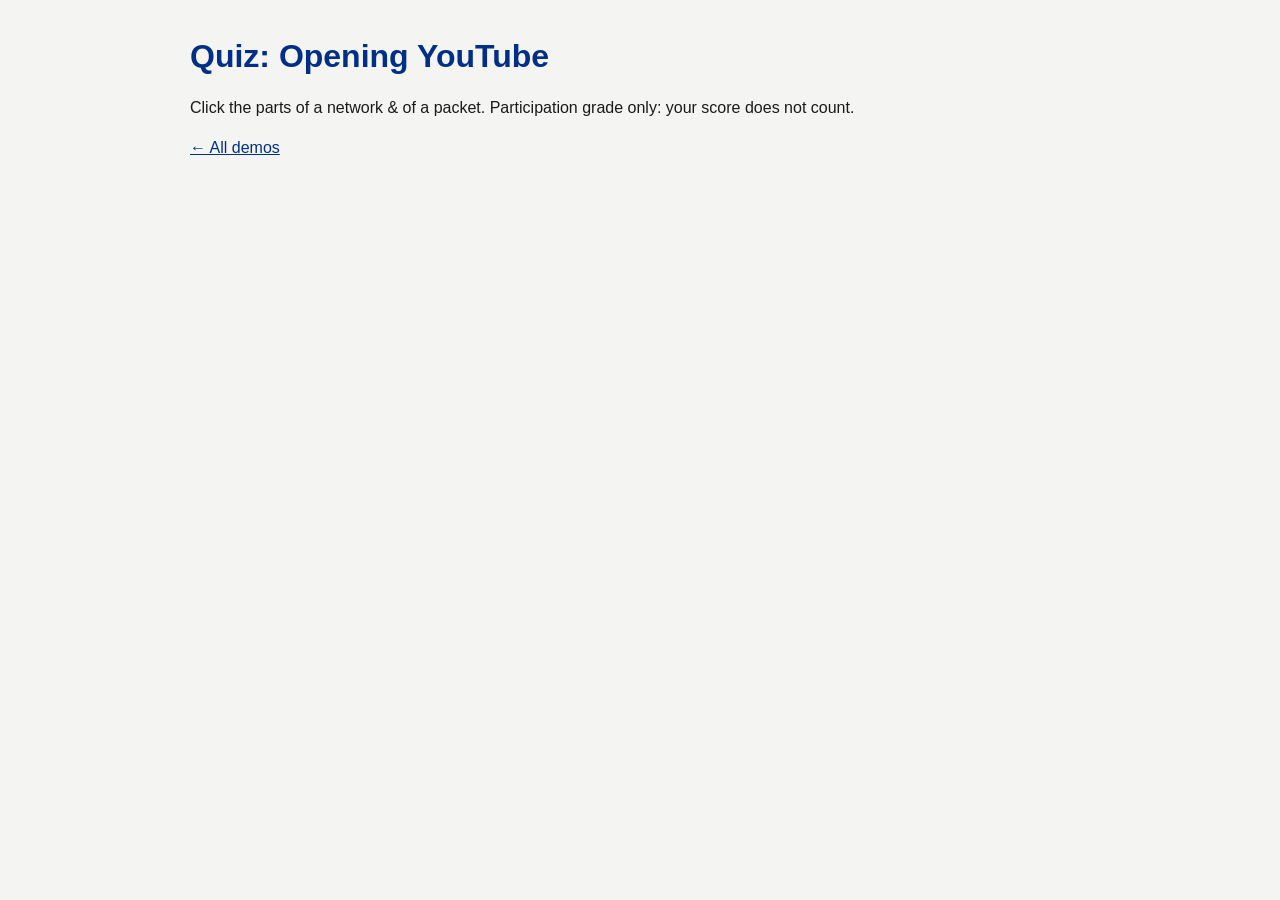
==== commit df28b240: "Publish 2026-11-18" ====
--- a/32_networking/quiz.html
+++ b/32_networking/quiz.html
@@ -16,7 +16,7 @@
 </head>
 <body>
 <h1>Quiz: Opening YouTube</h1>
-<p>Ten questions on what happens when you open YouTube &amp; play a video.</p>
+<p>Click the parts of a network &amp; of a packet. Participation grade only: your score does not count.</p>
 <div class="demo-slot"><div data-demo="LectureQuiz" data-props="{&quot;quiz&quot;:&quot;32_networking&quot;}"></div></div>
 <p><a href="../index.html">&larr; All demos</a></p>
 <script type="module" src="../assets/demos.js"></script>
--- a/assets/demos.css
+++ b/assets/demos.css
@@ -1 +1 @@
-.ld[data-v-c2a2ebbc]{box-sizing:border-box;width:100%;font-family:Cascadia Mono,ui-monospace,monospace;font-size:12px;background:#fafafa;color:#1f2933;border-radius:10px;padding:8px 14px;margin-top:8px}.ld-stage[data-v-c2a2ebbc]{display:grid}.ld-step[data-v-c2a2ebbc]{position:relative;grid-area:1 / 1;min-width:0;visibility:hidden}.ld-arrows[data-v-c2a2ebbc]{position:absolute;inset:0;width:100%;height:100%;overflow:visible;pointer-events:none}.ld-head[data-v-c2a2ebbc]{fill:#2c5282}.ld-arrow[data-v-c2a2ebbc]{fill:none;stroke:#2c5282;stroke-width:1.5}.ld-step.on[data-v-c2a2ebbc]{visibility:visible}.ld-bar[data-v-c2a2ebbc]{display:flex;align-items:center;gap:8px}.ld-bar button[data-v-c2a2ebbc]{font-family:inherit;font-size:12px;color:#1f2933;background:#fff;border:1px solid #7c8794;border-radius:4px;padding:2px 8px;cursor:pointer}.ld-bar button[data-v-c2a2ebbc]:hover{background:#dde4ec}.ld-bar button[data-v-c2a2ebbc]:disabled{color:#a0aec0;cursor:default}.ld-count[data-v-c2a2ebbc]{margin-left:12px;color:#5a6776}.ld-cols[data-v-c2a2ebbc]{display:flex;gap:12px;margin-top:6px}.ld-cols.stacked[data-v-c2a2ebbc]{flex-direction:column;gap:6px}.ld-cols.stacked .ld-col[data-v-c2a2ebbc]{flex:none}.ld-col[data-v-c2a2ebbc]{flex:1 1 0;min-width:0;display:flex;flex-direction:column;gap:6px}.ld-box[data-v-c2a2ebbc]{background:#fff;color:#1f2933;border:1px solid #cbd5e0;border-radius:6px;padding:3px 6px}.ld-col[data-v-c2a2ebbc]:has(.ld-parts){flex-grow:1.4}.ld-parts[data-v-c2a2ebbc]{display:flex;gap:6px}.ld-parts .ld-box[data-v-c2a2ebbc]{background:#f7fafc}.ld-label[data-v-c2a2ebbc]{font-family:Atkinson Hyperlegible,sans-serif;font-weight:700;color:#4a5568;margin-bottom:2px}.ld-row[data-v-c2a2ebbc]{display:flex;gap:8px;line-height:1.4;white-space:pre;padding:0 3px;border-radius:3px}.ld-addr[data-v-c2a2ebbc]{flex:0 0 auto;min-width:2.6em;text-align:right;color:#5a6776}.ld-empty[data-v-c2a2ebbc]{color:#5a6776}.ld-row.slot[data-v-c2a2ebbc]{background:#fefcbf;color:#744210}.ld-row.hot[data-v-c2a2ebbc]{background:#bee3f8;color:#1a365d;font-weight:700}.ld-row.done[data-v-c2a2ebbc]{background:#c6f6d5;color:#1c4532;font-weight:700}.ld-row.bad[data-v-c2a2ebbc]{background:#fed7d7;color:#822727;font-weight:700}.ld-caption[data-v-c2a2ebbc]{min-height:1.5em;margin-top:6px;font-size:14px;font-weight:600;color:#8a5a12}.ml[data-v-77849f94]{box-sizing:border-box;width:370px;max-width:100%;font-family:Cascadia Mono,ui-monospace,monospace;font-size:10.5px;background:#fafafa;color:#1f2933;border-radius:10px;padding:6px 10px}.ml-stage[data-v-77849f94]{display:grid}.ml-step[data-v-77849f94]{grid-area:1 / 1;min-width:0;visibility:hidden;margin-top:5px}.ml-step.on[data-v-77849f94]{visibility:visible}.ml-bar[data-v-77849f94]{display:flex;align-items:center;gap:8px}.ml-bar button[data-v-77849f94]{font-family:inherit;font-size:12px;color:#1f2933;background:#fff;border:1px solid #7c8794;border-radius:4px;padding:2px 8px;cursor:pointer}.ml-bar button[data-v-77849f94]:hover{background:#dde4ec}.ml-bar button[data-v-77849f94]:disabled{color:#a0aec0;cursor:default}.ml-count[data-v-77849f94]{margin-left:12px;color:#5a6776}.ml-panel[data-v-77849f94]{background:#0b0b0d;color:#f0f0f0;border-radius:6px;padding:4px 10px}.ml-panel.hot[data-v-77849f94],.ml-memory.hot[data-v-77849f94],.ml-disk.hot[data-v-77849f94],.ml-term.hot[data-v-77849f94]{outline:3px solid #f6ad55}.ml-reg[data-v-77849f94]{display:flex;align-items:center;gap:8px;height:14px;color:#f0f0f0}.ml-top[data-v-77849f94]{font-weight:700}.ml-regname[data-v-77849f94]{flex:0 0 1.9em;font-weight:700;color:#f0f0f0}.ml-leds[data-v-77849f94]{flex:1 1 0;display:flex;justify-content:space-between}.ml-who[data-v-77849f94]{justify-content:flex-start;color:#f6ad55}.ml-leds i[data-v-77849f94],.ml-flags i[data-v-77849f94]{width:8px;height:8px;border-radius:50%;background:#4a0f0f}.ml-leds i[data-v-77849f94]:nth-child(4n):not(:last-child){margin-right:4px}.ml-leds i.lit[data-v-77849f94],.ml-flags i.lit[data-v-77849f94]{background:#ff1f1f}.ml-hex[data-v-77849f94]{flex:0 0 4.3em;text-align:right}.ml-dec[data-v-77849f94]{flex:0 0 2.2em;text-align:right}.ml-ir[data-v-77849f94]{flex:1 1 0;text-align:right}.ml-rule[data-v-77849f94]{height:1px;background:#7c8794;margin:3px 0}.ml-flags[data-v-77849f94]{display:flex;align-items:center;justify-content:center;gap:6px;height:14px;color:#f0f0f0}.ml-flags span[data-v-77849f94]:first-child{margin-right:4px}.ml-flags span+i[data-v-77849f94]{margin-left:8px}.ml-title[data-v-77849f94]{font-family:Atkinson Hyperlegible,sans-serif;font-weight:700;color:#1f2933;margin-bottom:1px}.ml-memory[data-v-77849f94]{margin-top:5px;background:#f4f4f6;color:#1f2933;border-radius:6px;padding:3px 6px}.ml-row[data-v-77849f94]{display:flex;align-items:center;gap:3px}.ml-tag[data-v-77849f94]{flex:0 0 2.9em;font-size:9.5px;font-weight:700;color:#4a5568}.ml-cells[data-v-77849f94]{flex:1 1 0;min-width:0;display:grid;grid-template-columns:repeat(16,minmax(0,1fr))}.ml-cell[data-v-77849f94]{height:13px;line-height:13px;text-align:center;font-size:8px;color:#1f2933;overflow:hidden;white-space:pre}.ml-cell.code[data-v-77849f94]{background:#f6d5dc;color:#7b1e2b}.ml-cell.free[data-v-77849f94]{background:#d3f2d7;color:#2a5a35}.ml-cell.stack[data-v-77849f94]{background:#cfe5f7;color:#1a4a73}.ml-cell.current[data-v-77849f94]{background:#fef08a;color:#7b1e2b;font-weight:700;outline:2px solid #111111;outline-offset:-2px}.ml-bottom[data-v-77849f94]{display:flex;gap:6px;margin-top:5px}.ml-disk[data-v-77849f94],.ml-term[data-v-77849f94]{flex:1 1 0;min-width:0;height:56px;box-sizing:border-box;border-radius:6px;padding:3px 6px;line-height:13px}.ml-disk[data-v-77849f94]{background:#edf2f7;color:#1f2933;border:1px solid #a0aec0;white-space:nowrap;overflow:hidden}.ml-disk .loading[data-v-77849f94]{background:#f6d5dc;color:#7b1e2b;font-weight:700}.ml-term[data-v-77849f94]{background:#0b0b0d;color:#f0f0f0}.ml-caption[data-v-77849f94]{height:3.4em;margin-top:4px;font-size:13px;font-weight:600;color:#8a5a12}.sc[data-v-d247ee6b]{box-sizing:border-box;width:370px;max-width:100%;font-family:Cascadia Mono,ui-monospace,monospace;font-size:11px;background:#fafafa;color:#1f2933;border-radius:10px;padding:6px 12px}.sc-stage[data-v-d247ee6b]{display:grid}.sc-step[data-v-d247ee6b]{grid-area:1 / 1;min-width:0;visibility:hidden;margin-top:6px}.sc-step.on[data-v-d247ee6b]{visibility:visible}.sc-bar[data-v-d247ee6b]{display:flex;align-items:center;gap:8px}.sc-bar button[data-v-d247ee6b]{font-family:inherit;font-size:12px;color:#1f2933;background:#fff;border:1px solid #7c8794;border-radius:4px;padding:2px 8px;cursor:pointer}.sc-bar button[data-v-d247ee6b]:hover{background:#dde4ec}.sc-bar button[data-v-d247ee6b]:disabled{color:#a0aec0;cursor:default}.sc-count[data-v-d247ee6b]{margin-left:12px;color:#5a6776}.sc-panel[data-v-d247ee6b]{background:#17171c;color:#e2e8f0;border-radius:6px;padding:4px 10px}.sc-head[data-v-d247ee6b]{display:flex;justify-content:space-between;align-items:center;font-family:Atkinson Hyperlegible,sans-serif;font-weight:700;color:#e2e8f0;margin-bottom:2px}.sc-mode[data-v-d247ee6b]{padding:0 6px;border-radius:3px}.sc-mode.user[data-v-d247ee6b]{background:#c6f6d5;color:#1c4532}.sc-mode.kernel[data-v-d247ee6b]{background:#feb2b2;color:#742a2a}.sc-reg[data-v-d247ee6b]{display:flex;align-items:center;gap:10px;height:15px;color:#e2e8f0}.sc-reg.changed .sc-dec[data-v-d247ee6b]{color:#f6ad55;font-weight:700}.sc-regname[data-v-d247ee6b]{flex:0 0 2em;font-weight:700}.sc-leds[data-v-d247ee6b]{flex:1 1 0;display:flex;justify-content:space-between}.sc-leds i[data-v-d247ee6b]{width:8px;height:8px;border-radius:50%;background:#4a1414}.sc-leds i[data-v-d247ee6b]:nth-child(4n):not(:last-child){margin-right:5px}.sc-leds i.lit[data-v-d247ee6b]{background:#ff2d2d}.sc-dec[data-v-d247ee6b]{flex:0 0 3.5em;text-align:right}.sc-code[data-v-d247ee6b]{margin-top:6px;color:#1f2933;border:1px solid #cbd5e0;border-radius:6px;padding:3px 6px;opacity:.55}.sc-code.active[data-v-d247ee6b]{opacity:1;border-color:#2d3748}.sc-code.user[data-v-d247ee6b]{background:#ebf8ff}.sc-code.kernel[data-v-d247ee6b]{background:#fff5f5}.sc-title[data-v-d247ee6b]{font-family:Atkinson Hyperlegible,sans-serif;font-weight:700;color:#4a5568;margin-bottom:1px;white-space:nowrap}.sc-line[data-v-d247ee6b]{display:flex;gap:8px;line-height:15px;padding:0 3px;border-radius:3px;color:#1f2933;white-space:nowrap}.sc-line.current[data-v-d247ee6b]{background:#fbd38d;font-weight:700}.sc-line.ran[data-v-d247ee6b]{background:#c6f6d5;color:#1c4532}.sc-addr[data-v-d247ee6b]{flex:0 0 2.6em;text-align:right;color:#5a6776}.sc-wall[data-v-d247ee6b]{height:6px;margin-top:6px;border-radius:2px;background:repeating-linear-gradient(45deg,#2d3748 0 5px,#a0aec0 5px 10px)}.sc-wall.hot[data-v-d247ee6b]{background:repeating-linear-gradient(45deg,#dd6b20 0 5px,#fbd38d 5px 10px)}.sc-bottom[data-v-d247ee6b]{display:flex;gap:6px;margin-top:6px}.sc-pcb[data-v-d247ee6b],.sc-screen[data-v-d247ee6b]{flex:1 1 0;min-width:0;height:62px;box-sizing:border-box;border-radius:6px;padding:3px 6px;line-height:13px}.sc-pcb[data-v-d247ee6b]{background:#edf2f7;color:#1f2933;border:1px dashed #7c8794}.sc-screen[data-v-d247ee6b]{background:#17171c;color:#e2e8f0;border:1px solid #17171c}.sc-screen .sc-title[data-v-d247ee6b]{color:#a0aec0}.sc-output[data-v-d247ee6b]{color:#68d391;font-weight:700;font-size:14px;line-height:20px}.sc-pcb.hot[data-v-d247ee6b],.sc-screen.hot[data-v-d247ee6b]{outline:3px solid #f6ad55}.sc-none[data-v-d247ee6b]{color:#5a6776}.sc-caption[data-v-d247ee6b]{height:3.4em;margin-top:5px;font-size:13px;font-weight:600;color:#8a5a12}.ts[data-v-12681fe9]{box-sizing:border-box;width:100%;font-family:Cascadia Mono,ui-monospace,monospace;font-size:12px;background:#fafafa;color:#1f2933;border-radius:10px;padding:8px 14px;margin-top:8px}.ts-stage[data-v-12681fe9]{display:grid}.ts-step[data-v-12681fe9]{grid-area:1 / 1;min-width:0;visibility:hidden;margin-top:10px}.ts-step.on[data-v-12681fe9]{visibility:visible}.ts-bar[data-v-12681fe9]{display:flex;align-items:center;gap:8px}.ts-bar button[data-v-12681fe9]{font-family:inherit;font-size:12px;color:#1f2933;background:#fff;border:1px solid #7c8794;border-radius:4px;padding:2px 8px;cursor:pointer}.ts-bar button[data-v-12681fe9]:hover{background:#dde4ec}.ts-bar button[data-v-12681fe9]:disabled{color:#a0aec0;cursor:default}.ts-count[data-v-12681fe9]{margin-left:12px;color:#5a6776}.ts-row[data-v-12681fe9]{display:flex;align-items:center;gap:8px;margin-bottom:3px}.ts-name[data-v-12681fe9]{flex:0 0 4.5em;font-family:Atkinson Hyperlegible,sans-serif;font-weight:700;color:#4a5568}.ts-cells[data-v-12681fe9]{flex:1 1 0;min-width:0;height:24px;display:grid;grid-template-columns:repeat(12,1fr);gap:1px}.ts-cells.solid[data-v-12681fe9]{gap:0}.ts-stripes[data-v-12681fe9]{grid-column:1 / -1;background:repeating-linear-gradient(90deg,#90cdf4 0 3px,#9ae6b4 3px 6px,#fbd38d 6px 9px)}.ts-cell[data-v-12681fe9]{display:flex;align-items:center;justify-content:center;font-weight:700;color:#1f2933}.ts-cell.A[data-v-12681fe9]{background:#90cdf4}.ts-cell.B[data-v-12681fe9]{background:#9ae6b4}.ts-cell.C[data-v-12681fe9]{background:#fbd38d}.ts-cell.idle[data-v-12681fe9]{background:repeating-linear-gradient(45deg,#e2e8f0 0 3px,#fff 3px 6px)}.ts-cell.none[data-v-12681fe9]{background:#fff}.ts-gap[data-v-12681fe9]{height:8px}.ts-axis[data-v-12681fe9]{flex:1 1 0;display:flex;justify-content:space-between;color:#5a6776}.ts-caption[data-v-12681fe9]{min-height:3em;margin-top:8px;font-size:14px;font-weight:600;color:#8a5a12}.sw[data-v-9d370894]{box-sizing:border-box;width:370px;max-width:100%;font-family:Cascadia Mono,ui-monospace,monospace;font-size:11px;background:#fafafa;color:#1f2933;border-radius:10px;padding:6px 12px}.sw-stage[data-v-9d370894]{display:grid}.sw-step[data-v-9d370894]{grid-area:1 / 1;min-width:0;visibility:hidden;margin-top:6px}.sw-step.on[data-v-9d370894]{visibility:visible}.sw-bar[data-v-9d370894]{display:flex;align-items:center;gap:8px}.sw-bar button[data-v-9d370894]{font-family:inherit;font-size:12px;color:#1f2933;background:#fff;border:1px solid #7c8794;border-radius:4px;padding:2px 8px;cursor:pointer}.sw-bar button[data-v-9d370894]:hover{background:#dde4ec}.sw-bar button[data-v-9d370894]:disabled{color:#a0aec0;cursor:default}.sw-count[data-v-9d370894]{margin-left:12px;color:#5a6776}.sw-head[data-v-9d370894]{display:flex;justify-content:space-between;font-family:Atkinson Hyperlegible,sans-serif;font-weight:700;color:#e2e8f0;margin-bottom:3px}.sw-head.light[data-v-9d370894]{color:#1f2933}.sw-panel[data-v-9d370894]{background:#17171c;color:#e2e8f0;border-radius:6px;padding:5px 10px}.sw-reg[data-v-9d370894]{display:flex;align-items:center;gap:10px;height:16px;color:#e2e8f0}.sw-regname[data-v-9d370894]{flex:0 0 2em;font-weight:700}.sw-leds[data-v-9d370894]{flex:1 1 0;display:flex;justify-content:space-between}.sw-leds i[data-v-9d370894]{width:9px;height:9px;border-radius:50%;background:#4a1414}.sw-leds i[data-v-9d370894]:nth-child(4n):not(:last-child){margin-right:5px}.sw-leds i.lit[data-v-9d370894]{background:#ff2d2d}.sw-dec[data-v-9d370894]{flex:0 0 3.5em;text-align:right}.sw-panel.hot[data-v-9d370894],.sw-memory.hot[data-v-9d370894]{outline:3px solid #f6ad55}.sw-memory[data-v-9d370894]{margin-top:6px;background:#fff;color:#1f2933;border:1px solid #cbd5e0;border-radius:6px;padding:4px 6px}.sw-grid[data-v-9d370894]{display:grid;grid-template-columns:repeat(12,1fr);gap:1px}.sw-byte[data-v-9d370894]{text-align:center;line-height:14px;font-size:10px;color:#1f2933}.sw-byte.current[data-v-9d370894]{outline:2px solid #1f2933;outline-offset:-2px;font-weight:700}.code[data-v-9d370894]{background:#fbcfd0;color:#1f2933}.data[data-v-9d370894]{background:#feebc8;color:#1f2933}.free[data-v-9d370894]{background:#d5f5dc;color:#1f2933}.stack[data-v-9d370894]{background:#bee3f8;color:#1f2933}.sw-legend[data-v-9d370894]{display:flex;gap:4px;margin-top:3px;font-size:10px}.sw-legend span[data-v-9d370894]{padding:0 5px;border-radius:3px}.sw-saved[data-v-9d370894]{display:flex;gap:6px;margin-top:6px}.sw-card[data-v-9d370894]{flex:1 1 0;min-width:0;background:#edf2f7;color:#1f2933;border:1px dashed #7c8794;border-radius:6px;padding:3px 5px}.sw-cardhead[data-v-9d370894]{font-family:Atkinson Hyperlegible,sans-serif;font-weight:700;color:#4a5568;margin-bottom:2px;white-space:nowrap}.sw-cardbody[data-v-9d370894]{display:flex;gap:5px;height:40px}.sw-mini-regs[data-v-9d370894]{flex:0 0 4.9em;font-size:10px;line-height:13px;color:#1f2933;white-space:nowrap}.sw-mini-grid[data-v-9d370894]{flex:1 1 0;min-width:0;display:grid;grid-template-columns:repeat(12,1fr);grid-auto-rows:1fr;gap:0;align-self:stretch}.sw-none[data-v-9d370894]{grid-column:1 / -1;font-size:10px;color:#5a6776}.fresh[data-v-9d370894]{outline:2px solid #dd6b20}.sw-bars[data-v-9d370894]{display:flex;flex-direction:column;gap:12px;padding:12px 0}.sw-barrow[data-v-9d370894]{display:flex;align-items:center;gap:8px}.sw-name[data-v-9d370894]{flex:0 0 6.5em;font-family:Atkinson Hyperlegible,sans-serif;font-weight:700;color:#4a5568}.sw-track[data-v-9d370894]{flex:1 1 0;height:24px;min-width:0;background:#fff;border:1px solid #cbd5e0}.sw-fill[data-v-9d370894]{display:block;height:100%}.sw-fill.slice[data-v-9d370894]{background:#90cdf4}.sw-fill.regs[data-v-9d370894]{background:#2c5282}.sw-fill.memory[data-v-9d370894]{background:#fbd38d}.sw-fill.memory.bad[data-v-9d370894]{background:#fc8181}.sw-time[data-v-9d370894]{flex:0 0 4.5em;text-align:right;color:#5a6776}.sw-caption[data-v-9d370894]{height:3.4em;margin-top:5px;font-size:13px;font-weight:600;color:#8a5a12}.vm[data-v-d7d3cd26]{box-sizing:border-box;width:370px;max-width:100%;font-family:Cascadia Mono,ui-monospace,monospace;font-size:11px;background:#fafafa;color:#1f2933;border-radius:10px;padding:6px 12px}.vm-stage[data-v-d7d3cd26]{display:grid}.vm-step[data-v-d7d3cd26]{grid-area:1 / 1;min-width:0;visibility:hidden;margin-top:6px}.vm-step.on[data-v-d7d3cd26]{visibility:visible}.vm-bar[data-v-d7d3cd26]{display:flex;align-items:center;gap:8px}.vm-bar button[data-v-d7d3cd26]{font-family:inherit;font-size:12px;color:#1f2933;background:#fff;border:1px solid #7c8794;border-radius:4px;padding:2px 8px;cursor:pointer}.vm-bar button[data-v-d7d3cd26]:hover{background:#dde4ec}.vm-bar button[data-v-d7d3cd26]:disabled{color:#a0aec0;cursor:default}.vm-count[data-v-d7d3cd26]{margin-left:12px;color:#5a6776}.vm-head[data-v-d7d3cd26]{display:flex;justify-content:space-between;font-family:Atkinson Hyperlegible,sans-serif;font-weight:700;color:#e2e8f0;margin-bottom:2px}.vm-head.dark[data-v-d7d3cd26]{color:#1f2933}.vm-panel[data-v-d7d3cd26]{background:#17171c;color:#e2e8f0;border-radius:6px;padding:4px 10px}.vm-reg[data-v-d7d3cd26]{display:flex;align-items:center;gap:10px;height:15px;color:#e2e8f0}.vm-reg.changed .vm-dec[data-v-d7d3cd26]{color:#f6ad55;font-weight:700}.vm-regname[data-v-d7d3cd26]{flex:0 0 2em;font-weight:700}.vm-leds[data-v-d7d3cd26]{flex:1 1 0;display:flex;justify-content:space-between}.vm-leds i[data-v-d7d3cd26]{width:8px;height:8px;border-radius:50%;background:#4a1414}.vm-leds i[data-v-d7d3cd26]:nth-child(4n):not(:last-child){margin-right:5px}.vm-leds i.lit[data-v-d7d3cd26]{background:#ff2d2d}.vm-dec[data-v-d7d3cd26]{flex:0 0 3.5em;text-align:right}.vm-ir[data-v-d7d3cd26]{flex:1 1 0}.vm-arrow[data-v-d7d3cd26]{width:0;height:0;margin:2px auto;border-left:7px solid transparent;border-right:7px solid transparent;border-top:7px solid #4a5568}.vm-tlb[data-v-d7d3cd26]{background:#fff;color:#1f2933;border:2px solid #2c5282;border-radius:6px;padding:3px 6px}.vm-hit[data-v-d7d3cd26]{color:#1c4532;background:#c6f6d5;padding:0 5px;border-radius:3px}.vm-path[data-v-d7d3cd26]{display:flex;gap:6px;height:16px;align-items:center;white-space:nowrap;color:#1f2933}.vm-path .hot[data-v-d7d3cd26]{background:#bee3f8;color:#1a365d;padding:0 3px;border-radius:3px}.vm-path .done[data-v-d7d3cd26]{background:#c6f6d5;color:#1c4532;padding:0 3px;border-radius:3px;font-weight:700}.vm-entries[data-v-d7d3cd26]{display:flex;gap:6px;margin-top:2px}.vm-entry[data-v-d7d3cd26]{flex:1 1 0;border:1px solid #cbd5e0;border-radius:3px;padding:0 4px;color:#5a6776;background:#fff}.vm-entry.filled[data-v-d7d3cd26]{color:#1f2933}.vm-entry.fresh[data-v-d7d3cd26]{background:#fefcbf;color:#744210;font-weight:700;outline:2px solid #dd6b20}.vm-entry.hit[data-v-d7d3cd26]{background:#c6f6d5;color:#1c4532;font-weight:700}.vm-memory[data-v-d7d3cd26]{background:#fff;color:#1f2933;border:1px solid #cbd5e0;border-radius:6px;padding:3px 6px}.vm-frame[data-v-d7d3cd26]{display:flex;align-items:center;line-height:13px;font-size:10px;color:#1f2933}.vm-framename[data-v-d7d3cd26]{flex:0 0 4.7em;color:#4a5568}.vm-owner[data-v-d7d3cd26]{flex:0 0 1.2em;font-weight:700}.vm-byte[data-v-d7d3cd26]{flex:1 1 0;text-align:center;color:#1f2933}.vm-frame.A[data-v-d7d3cd26]{background:#bee3f8}.vm-frame.B[data-v-d7d3cd26]{background:#c6f6d5}.vm-frame.kernel[data-v-d7d3cd26]{background:#e2e8f0}.vm-frame.free[data-v-d7d3cd26]{background:#fff}.vm-frame.active[data-v-d7d3cd26]{outline:2px solid #dd6b20;outline-offset:-1px}.vm-byte.target[data-v-d7d3cd26]{background:#1f2933;color:#fff;font-weight:700;border-radius:2px}.vm-tables[data-v-d7d3cd26]{display:flex;gap:6px;margin-top:5px}.vm-table[data-v-d7d3cd26]{flex:1 1 0;min-width:0;border:1px dashed #7c8794;border-radius:6px;padding:2px 5px;font-size:10px;line-height:13px;color:#1f2933}.vm-table.A[data-v-d7d3cd26]{background:#ebf8ff}.vm-table.B[data-v-d7d3cd26]{background:#f0fff4}.vm-table.current[data-v-d7d3cd26]{border:2px solid #2d3748}.vm-table.switched[data-v-d7d3cd26]{border-color:#dd6b20}.vm-tablehead[data-v-d7d3cd26]{font-family:Atkinson Hyperlegible,sans-serif;font-weight:700;color:#4a5568}.vm-tablerow.used[data-v-d7d3cd26]{background:#fefcbf;color:#744210;font-weight:700}.vm-caption[data-v-d7d3cd26]{height:3.4em;margin-top:5px;font-size:13px;font-weight:600;color:#8a5a12}.sd[data-v-18b1d5d5]{box-sizing:border-box;width:370px;max-width:100%;font-family:Cascadia Mono,ui-monospace,monospace;font-size:11px;background:#fafafa;color:#1f2933;border-radius:10px;padding:6px 12px}.sd-stage[data-v-18b1d5d5]{display:grid}.sd-step[data-v-18b1d5d5]{grid-area:1 / 1;min-width:0;visibility:hidden;margin-top:6px}.sd-step.on[data-v-18b1d5d5]{visibility:visible}.sd-bar[data-v-18b1d5d5]{display:flex;align-items:center;gap:8px}.sd-bar button[data-v-18b1d5d5]{font-family:inherit;font-size:12px;color:#1f2933;background:#fff;border:1px solid #7c8794;border-radius:4px;padding:2px 8px;cursor:pointer}.sd-bar button[data-v-18b1d5d5]:hover{background:#dde4ec}.sd-bar button[data-v-18b1d5d5]:disabled{color:#a0aec0;cursor:default}.sd-count[data-v-18b1d5d5]{margin-left:12px;color:#5a6776}.sd-panel[data-v-18b1d5d5]{background:#17171c;color:#e2e8f0;border-radius:6px;padding:4px 10px}.sd-head[data-v-18b1d5d5]{display:flex;justify-content:space-between;align-items:center;font-family:Atkinson Hyperlegible,sans-serif;font-weight:700;color:#e2e8f0;margin-bottom:2px}.sd-mode[data-v-18b1d5d5]{padding:0 6px;border-radius:3px}.sd-mode.user[data-v-18b1d5d5]{background:#c6f6d5;color:#1c4532}.sd-mode.kernel[data-v-18b1d5d5]{background:#feb2b2;color:#742a2a}.sd-reg[data-v-18b1d5d5]{display:flex;align-items:center;gap:10px;height:16px;color:#e2e8f0}.sd-regname[data-v-18b1d5d5]{flex:0 0 2em;font-weight:700}.sd-leds[data-v-18b1d5d5]{flex:1 1 0;display:flex;justify-content:space-between}.sd-leds i[data-v-18b1d5d5]{width:8px;height:8px;border-radius:50%;background:#4a1414}.sd-leds i[data-v-18b1d5d5]:nth-child(4n):not(:last-child){margin-right:5px}.sd-leds i.lit[data-v-18b1d5d5]{background:#ff2d2d}.sd-dec[data-v-18b1d5d5]{flex:0 0 3.5em;text-align:right}.sd-title[data-v-18b1d5d5]{font-family:Atkinson Hyperlegible,sans-serif;font-weight:700;color:#4a5568;white-space:nowrap}.sd-lists[data-v-18b1d5d5]{display:flex;gap:6px;margin-top:6px}.sd-list[data-v-18b1d5d5]{flex:1 1 0;min-width:0;height:88px;box-sizing:border-box;background:#fff;color:#1f2933;border:1px solid #cbd5e0;border-radius:6px;padding:3px 6px}.sd-list.small[data-v-18b1d5d5]{flex:0 0 110px}.sd-list.hot[data-v-18b1d5d5],.sd-timer.hot[data-v-18b1d5d5]{outline:3px solid #f6ad55}.sd-procs[data-v-18b1d5d5]{display:flex;flex-direction:column;gap:2px;margin-top:2px}.sd-proc[data-v-18b1d5d5]{padding:1px 6px;border-radius:3px;color:#1f2933}.sd-proc.A[data-v-18b1d5d5],.sd-slot.A[data-v-18b1d5d5]{background:#bee3f8;color:#1f2933}.sd-proc.B[data-v-18b1d5d5],.sd-slot.B[data-v-18b1d5d5]{background:#c6f6d5;color:#1f2933}.sd-proc.C[data-v-18b1d5d5],.sd-slot.C[data-v-18b1d5d5]{background:#feebc8;color:#1f2933}.sd-slot.K[data-v-18b1d5d5]{background:#feb2b2;color:#1f2933}.sd-timer[data-v-18b1d5d5]{display:flex;justify-content:space-between;align-items:center;margin-top:6px;background:#fff;color:#1f2933;border:1px solid #cbd5e0;border-radius:6px;padding:3px 6px}.sd-timer.off[data-v-18b1d5d5]{color:#5a6776;border-style:dashed}.sd-line[data-v-18b1d5d5]{margin-top:6px;background:#fff;color:#1f2933;border:1px solid #cbd5e0;border-radius:6px;padding:3px 6px}.sd-line.bad[data-v-18b1d5d5]{border-color:#c53030;box-shadow:0 0 0 2px #feb2b2}.sd-slots[data-v-18b1d5d5]{display:grid;grid-template-columns:repeat(18,1fr);gap:1px;margin-top:2px}.sd-slot[data-v-18b1d5d5]{height:22px;line-height:22px;text-align:center;font-weight:700;font-size:10px;background:#f7fafc;color:#1f2933}.sd-caption[data-v-18b1d5d5]{height:3.4em;margin-top:5px;font-size:13px;font-weight:600;color:#8a5a12}.tt[data-v-0c4558b4]{box-sizing:border-box;width:370px;max-width:100%;font-family:Cascadia Mono,ui-monospace,monospace;font-size:10.5px;background:#fafafa;color:#1f2933;border-radius:10px;padding:6px 10px}.tt-stage[data-v-0c4558b4]{display:grid}.tt-step[data-v-0c4558b4]{grid-area:1 / 1;min-width:0;visibility:hidden;margin-top:5px}.tt-step.on[data-v-0c4558b4]{visibility:visible}.tt-bar[data-v-0c4558b4]{display:flex;align-items:center;gap:8px}.tt-bar button[data-v-0c4558b4]{font-family:inherit;font-size:12px;color:#1f2933;background:#fff;border:1px solid #7c8794;border-radius:4px;padding:2px 8px;cursor:pointer}.tt-bar button[data-v-0c4558b4]:hover{background:#dde4ec}.tt-bar button[data-v-0c4558b4]:disabled{color:#a0aec0;cursor:default}.tt-count[data-v-0c4558b4]{margin-left:12px;color:#5a6776}.tt-title[data-v-0c4558b4]{font-family:Atkinson Hyperlegible,sans-serif;font-weight:700;color:#1f2933;margin:4px 0 2px}.tt-stream[data-v-0c4558b4]{display:grid;grid-template-columns:repeat(8,minmax(0,1fr));gap:2px}.tt-cell[data-v-0c4558b4]{display:flex;flex-direction:column;align-items:center;padding:2px 0;border-radius:3px;background:#e2e8f0;color:#1f2933;border:2px solid transparent}.tt-cell.done[data-v-0c4558b4]{background:#edf2f7;color:#8592a3}.tt-cell.now[data-v-0c4558b4]{background:#fef08a;color:#7b1e2b;border-color:#111;font-weight:700}.tt-cell-name[data-v-0c4558b4]{color:inherit}.tt-cell-hex[data-v-0c4558b4]{color:inherit;font-size:9.5px}.tt-paper[data-v-0c4558b4]{display:flex;background:#fbf6e3;color:#2b2b2b;border:1px solid #b9ad86;border-bottom:0;border-radius:4px 4px 0 0}.tt-paper.hot[data-v-0c4558b4],.tt-head.hot[data-v-0c4558b4]{outline:3px solid #f6ad55}.tt-sprockets[data-v-0c4558b4]{flex:0 0 14px;background-image:radial-gradient(circle,#8f8562 2.5px,transparent 3px);background-size:14px 14px;background-color:#f3ecd2}.tt-sheet[data-v-0c4558b4]{flex:1 1 0;padding:2px 10px;font-size:18px;line-height:22px;font-weight:700;letter-spacing:0;color:#2b2b2b}.tt-line[data-v-0c4558b4]{position:relative;height:22px;white-space:pre;width:fit-content;min-width:1em;color:#2b2b2b}.tt-over[data-v-0c4558b4]{position:absolute;left:0;top:0;color:#2b2b2b}.tt-platen[data-v-0c4558b4]{position:relative;height:18px;background:#2d2d2d;color:#f0f0f0}.tt-head-label[data-v-0c4558b4]{position:absolute;right:8px;top:1px;font-size:10px;line-height:16px;color:#f0f0f0}.tt-head[data-v-0c4558b4]{position:absolute;top:2px;width:14px;text-align:center;font-size:12px;line-height:14px;color:#f6ad55}.tt-body[data-v-0c4558b4]{display:flex;gap:6px;padding:6px;background:#c9c6a8;color:#2b2b2b;border-radius:6px}.tt-panel[data-v-0c4558b4]{flex:1 1 0;display:flex;align-items:center;gap:10px;background:#0b0b0d;color:#f0f0f0;border-radius:4px;padding:4px 8px}.tt-name[data-v-0c4558b4]{flex:0 0 3em;font-weight:700;color:#f6ad55}.tt-hex[data-v-0c4558b4]{flex:0 0 3em;color:#f0f0f0}.tt-leds[data-v-0c4558b4]{display:flex;gap:5px}.tt-leds i[data-v-0c4558b4]{width:9px;height:9px;border-radius:50%;background:#4a0f0f}.tt-leds i.lit[data-v-0c4558b4]{background:#ff1f1f}.tt-bell[data-v-0c4558b4]{flex:0 0 3.6em;display:flex;align-items:center;justify-content:center;border-radius:4px;background:#8f8a6c;color:#f3f0dc}.tt-bell-icon[data-v-0c4558b4]{width:20px;height:20px;fill:currentColor;transform-origin:50% 12%}.tt-bell.ring[data-v-0c4558b4]{background:#f6ad55;color:#4a2a00;outline:3px solid #c05621}.tt-step.on .tt-bell.ring .tt-bell-icon[data-v-0c4558b4]{animation:tt-shake-0c4558b4 .5s ease-in-out infinite}@keyframes tt-shake-0c4558b4{0%,to{transform:rotate(0)}20%{transform:rotate(18deg)}40%{transform:rotate(-16deg)}60%{transform:rotate(12deg)}80%{transform:rotate(-8deg)}}.tt-caption[data-v-0c4558b4]{height:3.4em;margin-top:4px;font-size:13px;font-weight:600;color:#8a5a12}.md[data-v-c49cb8ea]{box-sizing:border-box;width:370px;max-width:100%;font-family:Cascadia Mono,ui-monospace,monospace;font-size:10.5px;background:#fafafa;color:#1f2933;border-radius:10px;padding:6px 10px}.md-stage[data-v-c49cb8ea]{display:grid}.md-step[data-v-c49cb8ea]{grid-area:1 / 1;min-width:0;visibility:hidden;margin-top:5px}.md-step.on[data-v-c49cb8ea]{visibility:visible}.md-bar[data-v-c49cb8ea]{display:flex;align-items:center;gap:8px}.md-bar button[data-v-c49cb8ea]{font-family:inherit;font-size:12px;color:#1f2933;background:#fff;border:1px solid #7c8794;border-radius:4px;padding:2px 8px;cursor:pointer}.md-bar button[data-v-c49cb8ea]:hover{background:#dde4ec}.md-bar button[data-v-c49cb8ea]:disabled{color:#a0aec0;cursor:default}.md-count[data-v-c49cb8ea]{margin-left:12px;color:#5a6776}svg[data-v-c49cb8ea]{display:block;width:100%;background:#fff;border-radius:6px}.wire[data-v-c49cb8ea]{stroke:#2d3748;stroke-width:1.5}.wire.hot[data-v-c49cb8ea]{stroke:#bc5215;stroke-width:3}.wire.low[data-v-c49cb8ea]{stroke:#2c5282;stroke-width:3}.lbl[data-v-c49cb8ea]{font-size:13px;fill:#4a5568}.lbl.hot[data-v-c49cb8ea]{fill:#bc5215;font-weight:700}.lbl.low[data-v-c49cb8ea]{fill:#2c5282;font-weight:700}.key[data-v-c49cb8ea]{fill:#f5f5f5;stroke:#2d3748;stroke-width:1.5}.key.down[data-v-c49cb8ea]{fill:#fef08a;stroke:#2d3748;stroke-width:2.5}.key.hit[data-v-c49cb8ea]{fill:#fed7aa;stroke:#bc5215;stroke-width:2.5}.cap[data-v-c49cb8ea]{font-size:16px;font-weight:700;fill:#1a202c}.cap.small[data-v-c49cb8ea]{font-size:11px}.md-out[data-v-c49cb8ea]{display:flex;gap:6px;margin-top:5px}.md-said[data-v-c49cb8ea],.md-screen[data-v-c49cb8ea]{flex:1 1 0;min-width:0;height:40px;box-sizing:border-box;border-radius:6px;padding:3px 6px;display:flex;flex-direction:column}.md-said[data-v-c49cb8ea]{background:#edf2f7;color:#1f2933;border:1px solid #a0aec0}.md-screen[data-v-c49cb8ea]{background:#0b0b0d;color:#39d353}.md-title[data-v-c49cb8ea]{font-family:Atkinson Hyperlegible,sans-serif;font-weight:700;color:inherit}.md-val[data-v-c49cb8ea]{font-size:12px;font-weight:700;color:#7b1e2b}.md-text[data-v-c49cb8ea]{font-size:13px;color:#39d353}.md-text i[data-v-c49cb8ea]{display:inline-block;width:7px;height:12px;margin-left:1px;vertical-align:-1px;background:#39d353}.md-caption[data-v-c49cb8ea]{height:3.4em;margin-top:4px;font-size:13px;font-weight:600;color:#8a5a12}.dd[data-v-a215acf9]{box-sizing:border-box;width:370px;max-width:100%;font-family:Cascadia Mono,ui-monospace,monospace;font-size:10.5px;background:#fafafa;color:#1f2933;border-radius:10px;padding:8px 10px}svg[data-v-a215acf9]{display:block;width:100%;border-radius:6px;background:#fff}.cap[data-v-a215acf9]{font-size:24px;font-weight:700;fill:#1a202c}.lbl[data-v-a215acf9]{font-size:12px;fill:#2d3748}.tag[data-v-a215acf9]{font-size:11px;fill:#2d3748}.state[data-v-a215acf9]{font-size:12px;font-weight:700;fill:#4a5568;text-anchor:middle}.state.on[data-v-a215acf9]{fill:#bc5215}.scope[data-v-a215acf9]{font-size:12px;fill:#39d353}.dd-out[data-v-a215acf9]{display:flex;gap:6px;margin-top:6px;align-items:stretch}.dd-count[data-v-a215acf9]{flex:1 1 0;min-width:0;display:grid;grid-template-columns:auto 1fr;column-gap:8px;align-items:center;box-sizing:border-box;padding:3px 6px;border-radius:6px;font-size:12px;font-weight:700}.dd-title[data-v-a215acf9]{grid-column:1 / -1;font-family:Atkinson Hyperlegible,sans-serif;font-size:10.5px;color:inherit}.dd-num[data-v-a215acf9]{font-size:18px;color:inherit}.dd-count.bad[data-v-a215acf9]{background:#fed7d7;color:#822727}.dd-count.good[data-v-a215acf9]{background:#c6f6d5;color:#1c4532}.dd-speed[data-v-a215acf9]{flex:0 0 52px;align-self:center;text-align:center;color:#5a6776}.kp[data-v-82b0991b]{box-sizing:border-box;width:370px;max-width:100%;font-family:Cascadia Mono,ui-monospace,monospace;font-size:12px;background:#fafafa;color:#1f2933;border-radius:10px;padding:6px 10px}.kp-bar[data-v-82b0991b]{display:flex;align-items:center;gap:8px}.kp-bar button[data-v-82b0991b]{font-family:inherit;font-size:12px;color:#1f2933;background:#fff;border:1px solid #7c8794;border-radius:4px;padding:2px 8px;cursor:pointer}.kp-bar button[data-v-82b0991b]:hover{background:#dde4ec}.kp-bar button[data-v-82b0991b]:disabled{color:#a0aec0;cursor:default}.kp-count[data-v-82b0991b]{margin-left:12px;color:#5a6776}.kp-keys[data-v-82b0991b]{display:flex;align-items:center;justify-content:center;gap:10px;margin:8px 0;padding:7px;background:#e8e6da;color:#1a202c;border:1px solid #2d3748;border-radius:6px}.kp-key[data-v-82b0991b]{min-width:36px;line-height:30px;text-align:center;font-size:15px;font-weight:700;background:#fff;color:#1a202c;border:1.5px solid #2d3748;border-radius:5px;box-shadow:0 3px #718096}.kp-key.down[data-v-82b0991b]{background:#fdf0e8;color:#1a202c;border-color:#bc5215;transform:translateY(3px);box-shadow:none}.kp-shift[data-v-82b0991b]{min-width:68px}.kp-plus[data-v-82b0991b]{font-weight:700;color:#1a202c}.kp-row[data-v-82b0991b]{display:flex;align-items:center;gap:8px;height:30px;box-sizing:border-box;margin-top:3px;padding:0 8px;border-radius:4px;background:#edf2f7;color:#8592a3;border:2px solid transparent}.kp-row.done[data-v-82b0991b]{background:#e2e8f0;color:#1f2933}.kp-row.now[data-v-82b0991b]{background:#0b0b0d;color:#39d353;border-color:#f6ad55}.kp-name[data-v-82b0991b]{flex:0 0 7em;font-family:Atkinson Hyperlegible,sans-serif;font-weight:700;color:inherit}.kp-value[data-v-82b0991b]{color:inherit;white-space:nowrap}.kp-stage[data-v-82b0991b]{display:grid;margin-top:6px}.kp-caption[data-v-82b0991b]{grid-area:1 / 1;visibility:hidden;font-size:13px;font-weight:600;color:#8a5a12}.kp-caption.on[data-v-82b0991b]{visibility:visible}.id[data-v-1edbe41a]{box-sizing:border-box;width:370px;max-width:100%;font-family:Cascadia Mono,ui-monospace,monospace;font-size:10.5px;background:#fafafa;color:#1f2933;border-radius:10px;padding:6px 10px}.id-stage[data-v-1edbe41a]{display:grid}.id-step[data-v-1edbe41a]{grid-area:1 / 1;min-width:0;visibility:hidden;margin-top:5px}.id-step.on[data-v-1edbe41a]{visibility:visible}.id-bar[data-v-1edbe41a]{display:flex;align-items:center;gap:8px}.id-bar button[data-v-1edbe41a]{font-family:inherit;font-size:12px;color:#1f2933;background:#fff;border:1px solid #7c8794;border-radius:4px;padding:2px 8px;cursor:pointer}.id-bar button[data-v-1edbe41a]:hover{background:#dde4ec}.id-bar button[data-v-1edbe41a]:disabled{color:#a0aec0;cursor:default}.id-count[data-v-1edbe41a]{margin-left:12px;color:#5a6776}.id-panel[data-v-1edbe41a]{background:#0b0b0d;color:#f0f0f0;border-radius:6px;padding:4px 10px}.id-panel.hot[data-v-1edbe41a],.id-memory.hot[data-v-1edbe41a],.id-box.hot[data-v-1edbe41a]{outline:3px solid #f6ad55}.id-reg[data-v-1edbe41a]{display:flex;align-items:center;gap:8px;height:14px;color:#f0f0f0}.id-top[data-v-1edbe41a]{font-weight:700}.id-name[data-v-1edbe41a]{flex:0 0 1.9em;font-weight:700;color:#f0f0f0}.id-leds[data-v-1edbe41a]{flex:1 1 0;display:flex;justify-content:space-between}.id-who[data-v-1edbe41a]{justify-content:flex-start;color:#f6ad55}.id-leds i[data-v-1edbe41a],.id-flags i[data-v-1edbe41a]{width:8px;height:8px;border-radius:50%;background:#4a0f0f}.id-leds i[data-v-1edbe41a]:nth-child(4n):not(:last-child){margin-right:4px}.id-leds i.lit[data-v-1edbe41a],.id-flags i.lit[data-v-1edbe41a]{background:#ff1f1f}.id-hex[data-v-1edbe41a]{flex:0 0 4.3em;text-align:right}.id-dec[data-v-1edbe41a]{flex:0 0 2.2em;text-align:right}.id-ir[data-v-1edbe41a]{flex:1 1 0;text-align:right}.id-rule[data-v-1edbe41a]{height:1px;background:#7c8794;margin:3px 0}.id-flags[data-v-1edbe41a]{display:flex;align-items:center;justify-content:center;gap:6px;height:14px;color:#f0f0f0}.id-flags span[data-v-1edbe41a]:first-child{margin-right:4px}.id-flags span+i[data-v-1edbe41a]{margin-left:8px}.id-title[data-v-1edbe41a]{font-family:Atkinson Hyperlegible,sans-serif;font-weight:700;color:#1f2933;margin-bottom:1px}.id-memory[data-v-1edbe41a]{margin-top:5px;background:#f4f4f6;color:#1f2933;border-radius:6px;padding:3px 6px}.id-row[data-v-1edbe41a]{display:flex;align-items:center;gap:3px;margin-bottom:1px}.id-tag[data-v-1edbe41a]{flex:0 0 3.2em;font-size:9.5px;font-weight:700;color:#4a5568}.id-cells[data-v-1edbe41a]{flex:1 1 0;min-width:0;display:grid;grid-template-columns:repeat(16,minmax(0,1fr))}.id-cell[data-v-1edbe41a]{height:15px;line-height:15px;text-align:center;font-size:8px;color:#1f2933;overflow:hidden;white-space:nowrap}.id-cell.code[data-v-1edbe41a]{background:#f6d5dc;color:#7b1e2b}.id-cell.free[data-v-1edbe41a]{background:#d3f2d7;color:#2a5a35}.id-cell.stack[data-v-1edbe41a]{background:#cfe5f7;color:#1a4a73;font-weight:700}.id-cell.table[data-v-1edbe41a]{background:#e9d8fd;color:#44337a}.id-cell.picked[data-v-1edbe41a]{background:#fef08a;color:#44337a;font-weight:700;outline:2px solid #111111;outline-offset:-2px}.id-cell.current[data-v-1edbe41a]{background:#fef08a;color:#7b1e2b;font-weight:700;outline:2px solid #111111;outline-offset:-2px}.id-bottom[data-v-1edbe41a]{display:flex;gap:6px;margin-top:5px}.id-box[data-v-1edbe41a]{flex:1 1 0;min-width:0;height:52px;box-sizing:border-box;border-radius:6px;padding:3px 6px;line-height:14px;background:#edf2f7;color:#1f2933;border:1px solid #a0aec0}.id-irq[data-v-1edbe41a]{display:flex;align-items:center;gap:5px}.id-irq i[data-v-1edbe41a]{width:8px;height:8px;border-radius:50%;background:#4a0f0f}.id-irq i.lit[data-v-1edbe41a]{background:#ff1f1f}.id-caption[data-v-1edbe41a]{height:3.4em;margin-top:4px;font-size:13px;font-weight:600;color:#8a5a12}.sd[data-v-d4189f77]{box-sizing:border-box;width:370px;max-width:100%;font-family:Cascadia Mono,ui-monospace,monospace;font-size:11px;background:#fafafa;color:#1f2933;border-radius:10px;padding:6px 12px}.sd-stage[data-v-d4189f77]{display:grid}.sd-step[data-v-d4189f77]{grid-area:1 / 1;min-width:0;visibility:hidden;margin-top:5px}.sd-step.on[data-v-d4189f77]{visibility:visible}.sd-bar[data-v-d4189f77]{display:flex;align-items:center;gap:8px}.sd-bar button[data-v-d4189f77]{font-family:inherit;font-size:12px;color:#1f2933;background:#fff;border:1px solid #7c8794;border-radius:4px;padding:2px 8px;cursor:pointer}.sd-bar button[data-v-d4189f77]:hover{background:#dde4ec}.sd-bar button[data-v-d4189f77]:disabled{color:#a0aec0;cursor:default}.sd-count[data-v-d4189f77]{margin-left:12px;color:#5a6776}.sd-panel[data-v-d4189f77]{background:#17171c;color:#e2e8f0;border-radius:6px;padding:4px 10px}.sd-panel.hot[data-v-d4189f77],.sd-list.hot[data-v-d4189f77],.sd-box.hot[data-v-d4189f77]{outline:3px solid #f6ad55}.sd-head[data-v-d4189f77]{display:flex;justify-content:space-between;align-items:center;font-family:Atkinson Hyperlegible,sans-serif;font-weight:700;color:#e2e8f0;margin-bottom:2px}.sd-mode[data-v-d4189f77]{padding:0 6px;border-radius:3px}.sd-mode.user[data-v-d4189f77]{background:#c6f6d5;color:#1c4532}.sd-mode.kernel[data-v-d4189f77]{background:#feb2b2;color:#742a2a}.sd-reg[data-v-d4189f77]{display:flex;align-items:center;gap:10px;height:15px;color:#e2e8f0}.sd-regname[data-v-d4189f77]{flex:0 0 2em;font-weight:700}.sd-leds[data-v-d4189f77]{flex:1 1 0;display:flex;justify-content:space-between}.sd-leds i[data-v-d4189f77]{width:8px;height:8px;border-radius:50%;background:#4a1414}.sd-leds i[data-v-d4189f77]:nth-child(4n):not(:last-child){margin-right:5px}.sd-leds i.lit[data-v-d4189f77]{background:#ff2d2d}.sd-dec[data-v-d4189f77]{flex:0 0 3.5em;text-align:right}.sd-title[data-v-d4189f77]{font-family:Atkinson Hyperlegible,sans-serif;font-weight:700;color:#4a5568;white-space:nowrap}.sd-lists[data-v-d4189f77]{display:flex;gap:6px;margin-top:5px}.sd-list[data-v-d4189f77]{flex:1 1 0;min-width:0;height:76px;box-sizing:border-box;background:#fff;color:#1f2933;border:1px solid #cbd5e0;border-radius:6px;padding:3px 6px}.sd-list.small[data-v-d4189f77]{flex:0 0 110px}.sd-procs[data-v-d4189f77]{display:flex;flex-direction:column;gap:2px;margin-top:2px}.sd-proc[data-v-d4189f77]{padding:0 6px;border-radius:3px;color:#1f2933}.sd-proc.A[data-v-d4189f77],.sd-slot.A[data-v-d4189f77]{background:#bee3f8;color:#1f2933}.sd-proc.B[data-v-d4189f77],.sd-slot.B[data-v-d4189f77]{background:#c6f6d5;color:#1f2933}.sd-proc.C[data-v-d4189f77],.sd-slot.C[data-v-d4189f77]{background:#feebc8;color:#1f2933}.sd-slot.K[data-v-d4189f77]{background:#feb2b2;color:#1f2933}.sd-input[data-v-d4189f77]{display:flex;gap:6px;margin-top:5px}.sd-box[data-v-d4189f77]{flex:1 1 0;min-width:0;height:34px;box-sizing:border-box;display:flex;justify-content:space-between;align-items:center;background:#fff;color:#1f2933;border:1px solid #cbd5e0;border-radius:6px;padding:3px 6px}.sd-key[data-v-d4189f77]{width:22px;line-height:20px;text-align:center;font-weight:700;background:#fff;color:#1a202c;border:1.5px solid #2d3748;border-radius:4px;box-shadow:0 2px #718096}.sd-key.down[data-v-d4189f77]{background:#fdf0e8;color:#1a202c;border-color:#bc5215;transform:translateY(2px);box-shadow:none}.sd-line[data-v-d4189f77]{margin-top:5px;background:#fff;color:#1f2933;border:1px solid #cbd5e0;border-radius:6px;padding:3px 6px}.sd-slots[data-v-d4189f77]{display:grid;grid-template-columns:repeat(18,1fr);gap:1px;margin-top:2px}.sd-slot[data-v-d4189f77]{height:20px;line-height:20px;text-align:center;font-weight:700;font-size:10px;background:#f7fafc;color:#1f2933}.sd-caption[data-v-d4189f77]{height:3.4em;margin-top:5px;font-size:13px;font-weight:600;color:#8a5a12}.ke[data-v-97252e09]{box-sizing:border-box;width:370px;max-width:100%;font-family:Cascadia Mono,ui-monospace,monospace;font-size:12px;background:#fafafa;color:#1f2933;border-radius:10px;padding:10px}.ke-input[data-v-97252e09]{box-sizing:border-box;width:100%;font:inherit;font-size:14px;color:#1f2933;background:#fff;border:2px solid #7c8794;border-radius:6px;padding:6px 8px;caret-color:transparent}.ke-input[data-v-97252e09]:focus{outline:3px solid #f6ad55}.ke-table[data-v-97252e09]{width:100%;margin-top:8px;border-collapse:collapse;background:#0b0b0d;color:#39d353;border-radius:6px}.ke-table th[data-v-97252e09]{text-align:left;padding:4px 8px;color:#f0f0f0;font-weight:700;border-bottom:1px solid #7c8794;background:#0b0b0d}.ke-table td[data-v-97252e09]{padding:3px 8px;color:#39d353;background:#0b0b0d;border:0}.ke-table tr.keyup td[data-v-97252e09]{color:#f6ad55}.mo[data-v-377fff96]{box-sizing:border-box;width:370px;max-width:100%;font-family:Cascadia Mono,ui-monospace,monospace;font-size:12px;background:#fafafa;color:#1f2933;border-radius:10px;padding:10px}.mo-pad[data-v-377fff96]{position:relative;height:170px;overflow:hidden;background:#2c5282;color:#e2e8f0;border-radius:8px;cursor:none;touch-action:none}.mo-hint[data-v-377fff96]{position:absolute;left:10px;top:8px;color:#e2e8f0;pointer-events:none}.mo-mouse[data-v-377fff96]{position:absolute;width:36px;height:57px;transform:translate(-50%,-50%);pointer-events:none}.mo-table[data-v-377fff96]{width:100%;margin-top:8px;border-collapse:collapse;background:#0b0b0d;color:#39d353}.mo-table th[data-v-377fff96]{text-align:left;padding:3px 8px;color:#f0f0f0;font-weight:700;border-bottom:1px solid #7c8794;background:#0b0b0d}.mo-table td[data-v-377fff96]{padding:2px 8px;color:#39d353;background:#0b0b0d;border:0}.mo-table tr.now td[data-v-377fff96]{color:#fef08a;font-weight:700}.vd[data-v-3a803907]{box-sizing:border-box;width:370px;max-width:100%;font-family:Cascadia Mono,ui-monospace,monospace;font-size:10.5px;background:#fafafa;color:#1f2933;border-radius:10px;padding:6px 10px}.vd-bar[data-v-3a803907]{display:flex;align-items:center;gap:8px}.vd-bar button[data-v-3a803907]{font-family:inherit;font-size:12px;color:#1f2933;background:#fff;border:1px solid #7c8794;border-radius:4px;padding:2px 8px;cursor:pointer}.vd-bar button[data-v-3a803907]:hover{background:#dde4ec}.vd-bar button[data-v-3a803907]:disabled{color:#a0aec0;cursor:default}.vd-count[data-v-3a803907]{margin-left:12px;color:#5a6776}.vd-wrap[data-v-3a803907]{position:relative;margin-top:6px}.vd-screen[data-v-3a803907]{display:block;width:100%;border-radius:40px/24px;border:6px solid #2d2d2d;box-sizing:border-box;background:#06100a}.vd-beam[data-v-3a803907]{position:absolute;inset:0;background:transparent;border-color:transparent}.vd-title[data-v-3a803907]{font-family:Atkinson Hyperlegible,sans-serif;font-weight:700;color:#1f2933;margin-top:5px}.vd-list[data-v-3a803907]{display:grid;grid-template-columns:repeat(3,1fr);grid-template-rows:repeat(4,auto);grid-auto-flow:column;gap:2px;margin-top:2px}.vd-cmd[data-v-3a803907]{padding:1px 4px;background:#e2e8f0;color:#1f2933;border-radius:2px;white-space:nowrap}.vd-cmd.now[data-v-3a803907]{background:#0b0b0d;color:#7dffa0}.vd-stage[data-v-3a803907]{display:grid;margin-top:5px}.vd-caption[data-v-3a803907]{grid-area:1 / 1;visibility:hidden;font-size:13px;font-weight:600;color:#8a5a12}.vd-caption.on[data-v-3a803907]{visibility:visible}.fb[data-v-184cfd2f]{box-sizing:border-box;width:370px;max-width:100%;font-family:Cascadia Mono,ui-monospace,monospace;font-size:11px;background:#fafafa;color:#1f2933;border-radius:10px;padding:6px 10px}.fb-bar[data-v-184cfd2f]{display:flex;align-items:center;gap:8px}.fb-bar button[data-v-184cfd2f]{font-family:inherit;font-size:12px;color:#1f2933;background:#fff;border:1px solid #7c8794;border-radius:4px;padding:2px 8px;cursor:pointer}.fb-bar button[data-v-184cfd2f]:hover{background:#dde4ec}.fb-bar button[data-v-184cfd2f]:disabled{color:#a0aec0;cursor:default}.fb-count[data-v-184cfd2f]{margin-left:12px;color:#5a6776}.fb-title[data-v-184cfd2f]{font-family:Atkinson Hyperlegible,sans-serif;font-weight:700;color:#1f2933;margin-top:6px}.fb-grid[data-v-184cfd2f]{display:grid;grid-template-columns:3em repeat(16,1fr);gap:1px;margin-top:2px;align-items:center}.fb-addr[data-v-184cfd2f]{font-size:10px;color:#4a5568}.fb-px[data-v-184cfd2f]{aspect-ratio:1}.fb-bits[data-v-184cfd2f]{height:18px;line-height:18px;text-align:center;font-size:8.5px;font-weight:700}.fb-bits.edge[data-v-184cfd2f]{box-shadow:1px 0 #fafafa}.fb-px.now[data-v-184cfd2f],.fb-bits.now[data-v-184cfd2f]{outline:2px solid #ff7a18;outline-offset:-1px;z-index:1;position:relative}.fb-caption[data-v-184cfd2f]{min-height:3.4em;margin-top:8px;font-size:13px;font-weight:600;color:#8a5a12}.bd[data-v-f550a74f]{box-sizing:border-box;width:370px;max-width:100%;font-family:Cascadia Mono,ui-monospace,monospace;font-size:12px;background:#fafafa;color:#1f2933;border-radius:10px;padding:6px 10px}.bd-bar[data-v-f550a74f]{display:flex;align-items:center;gap:8px}.bd-bar button[data-v-f550a74f]{font-family:inherit;font-size:12px;color:#1f2933;background:#fff;border:1px solid #7c8794;border-radius:4px;padding:2px 8px;cursor:pointer}.bd-bar button[data-v-f550a74f]:hover{background:#dde4ec}.bd-bar button[data-v-f550a74f]:disabled{color:#a0aec0;cursor:default}.bd-count[data-v-f550a74f]{margin-left:12px;color:#5a6776}.bd-img[data-v-f550a74f]{display:block;width:100%;margin-top:6px;border-radius:4px;image-rendering:pixelated}.bd-now[data-v-f550a74f]{margin-top:6px;font-size:13px;color:#8a5a12}.bd-now b[data-v-f550a74f]{color:#8a5a12}.bd-cost[data-v-f550a74f]{display:flex;justify-content:space-between;margin-top:4px;padding:4px 8px;background:#0b0b0d;color:#39d353;border-radius:4px}.bd-cost span[data-v-f550a74f],.bd-cost b[data-v-f550a74f]{color:#39d353}.ld[data-v-0c3994f6]{box-sizing:border-box;width:370px;max-width:100%;font-family:Cascadia Mono,ui-monospace,monospace;font-size:11.5px;background:#fafafa;color:#1f2933;border-radius:10px;padding:6px 10px}.ld-bar[data-v-0c3994f6]{display:flex;align-items:center;gap:8px}.ld-bar button[data-v-0c3994f6]{font-family:inherit;font-size:12px;color:#1f2933;background:#fff;border:1px solid #7c8794;border-radius:4px;padding:2px 8px;cursor:pointer}.ld-bar button[data-v-0c3994f6]:hover{background:#dde4ec}.ld-bar button[data-v-0c3994f6]:disabled{color:#a0aec0;cursor:default}.ld-count[data-v-0c3994f6]{margin-left:12px;color:#5a6776}.ld-grid[data-v-0c3994f6]{display:block;width:100%;margin-top:6px;background:#fff}.ld-state[data-v-0c3994f6]{margin-top:5px;padding:4px 8px;background:#0b0b0d;color:#39d353;border-radius:4px;line-height:17px}.ld-state div[data-v-0c3994f6]{color:#39d353}.ld-state span[data-v-0c3994f6]{color:#f6ad55;font-weight:700}.te[data-v-60fb1907]{box-sizing:border-box;width:370px;max-width:100%;font-family:Cascadia Mono,ui-monospace,monospace;font-size:10.5px;background:#fafafa;color:#1f2933;border-radius:10px;padding:6px 10px}.te-bar[data-v-60fb1907]{display:flex;align-items:center;gap:8px}.te-bar button[data-v-60fb1907]{font-family:inherit;font-size:12px;color:#1f2933;background:#fff;border:1px solid #7c8794;border-radius:4px;padding:2px 8px;cursor:pointer}.te-bar button[data-v-60fb1907]:hover{background:#dde4ec}.te-bar button[data-v-60fb1907]:disabled{color:#a0aec0;cursor:default}.te-count[data-v-60fb1907]{margin-left:12px;color:#5a6776}.te-screen[data-v-60fb1907]{display:block;width:100%;margin-top:6px;border:5px solid #2d2d2d;border-radius:6px;box-sizing:border-box}.te-buffers[data-v-60fb1907]{display:flex;gap:4px;margin-top:5px}.te-buf[data-v-60fb1907]{flex:1 1 0;min-height:34px;padding:3px 6px;border-radius:4px;background:#c6f6d5;color:#1c4532;box-sizing:border-box}.te-buf.back[data-v-60fb1907]{background:#bee3f8;color:#1a365d}.te-buf.back.off[data-v-60fb1907]{background:#fed7d7;color:#822727}.te-name[data-v-60fb1907]{margin-top:5px;font-weight:700;font-size:12px;color:#1f2933}.te-stage[data-v-60fb1907]{display:grid;margin-top:2px}.te-caption[data-v-60fb1907]{grid-area:1 / 1;visibility:hidden;font-size:12.5px;font-weight:600;color:#8a5a12}.te-caption.on[data-v-60fb1907]{visibility:visible}.rd[data-v-4d6d3d94]{box-sizing:border-box;width:370px;max-width:100%;font-family:Cascadia Mono,ui-monospace,monospace;font-size:11px;background:#fafafa;color:#1f2933;border-radius:10px;padding:8px 10px}.rd-screen[data-v-4d6d3d94]{display:block;width:100%;border:5px solid #2d2d2d;border-radius:6px;box-sizing:border-box;image-rendering:pixelated}.rd-stats[data-v-4d6d3d94]{display:flex;justify-content:space-between;margin-top:6px;padding:4px 8px;background:#0b0b0d;color:#39d353;border-radius:4px}.rd-stats span[data-v-4d6d3d94]{color:#39d353}.rd-note[data-v-4d6d3d94]{margin-top:4px;color:#5a6776;text-align:center}.pa[data-v-bf63966b]{display:flex;flex-wrap:wrap;gap:8px;align-items:flex-start;box-sizing:border-box;width:370px;max-width:100%;font-family:Cascadia Mono,ui-monospace,monospace;font-size:11px;background:#fafafa;color:#1f2933;border-radius:10px;padding:8px 10px}.pa-col[data-v-bf63966b]{flex:1 1 0;min-width:0}.pa-title[data-v-bf63966b]{min-height:2.6em}.pa-title[data-v-bf63966b]{font-family:Atkinson Hyperlegible,sans-serif;font-weight:700;color:#1f2933}.pa-screen[data-v-bf63966b]{display:block;width:100%;margin-top:2px;border:4px solid #2d2d2d;border-radius:4px;box-sizing:border-box;image-rendering:pixelated}.pa-num[data-v-bf63966b]{margin-top:2px;padding:2px 8px;background:#0b0b0d;color:#39d353;border-radius:3px}.pa-note[data-v-bf63966b]{flex:0 0 100%;color:#5a6776;text-align:center}.sh[data-v-dfe7d8ab]{box-sizing:border-box;width:370px;max-width:100%;font-family:Cascadia Mono,ui-monospace,monospace;font-size:10.5px;background:#fafafa;color:#1f2933;border-radius:10px;padding:8px 10px}.sh-screen[data-v-dfe7d8ab]{display:block;width:100%;border:4px solid #2d2d2d;border-radius:4px;box-sizing:border-box;background:#10141c}.sh-fail[data-v-dfe7d8ab]{color:#822727}.sh-code[data-v-dfe7d8ab]{margin:6px 0 0;padding:5px 8px;background:#0b0b0d;color:#39d353;border-radius:4px;font-size:10.5px;line-height:14px;font-family:inherit;white-space:pre;overflow:hidden}.sh-note[data-v-dfe7d8ab]{margin-top:4px;font-weight:700;color:#8a5a12;text-align:center}.lq[data-v-9db4213e]{box-sizing:border-box;width:440px;max-width:100%;font-family:Atkinson Hyperlegible,sans-serif;font-size:14px;background:#fafafa;color:#1f2933;border-radius:10px;padding:10px 12px;outline:none}.lq-head[data-v-9db4213e]{display:flex;justify-content:space-between;align-items:baseline;margin-bottom:6px}.lq-title[data-v-9db4213e]{font-weight:700;font-size:15px;color:#1f2933}.lq-count[data-v-9db4213e]{font-family:Cascadia Mono,ui-monospace,monospace;font-size:12px;color:#5a6776}.lq-q[data-v-9db4213e]{min-height:3em;font-weight:700;font-size:15px;margin-bottom:6px;color:#1f2933}.lq-choice[data-v-9db4213e]{display:flex;align-items:center;gap:8px;width:100%;text-align:left;font-family:inherit;font-size:14px;color:#1f2933;background:#fff;border:1px solid #a0aec0;border-radius:6px;padding:6px 8px;margin:4px 0;cursor:pointer}.lq-choice[data-v-9db4213e]:hover{background:#edf2f7}.lq-choice.right[data-v-9db4213e]{background:#c6f6d5;color:#1f2933;border-color:#2f855a}.lq-choice.wrong[data-v-9db4213e]{background:#fed7d7;color:#1f2933;border-color:#c53030}.lq-choice.dim[data-v-9db4213e]{color:#718096;background:#fff}.lq-num[data-v-9db4213e]{flex:none;width:1.4em;height:1.4em;line-height:1.4em;text-align:center;border-radius:4px;font-size:12px;font-weight:700;background:#e2e8f0;color:#1f2933}.lq-why[data-v-9db4213e]{min-height:4.4em;margin-top:6px;font-size:13px;color:#8a5a12}.lq-bar[data-v-9db4213e]{display:flex;justify-content:flex-end}.lq-next[data-v-9db4213e]{font-family:inherit;font-size:13px;color:#fff;background:#2c5282;border:none;border-radius:4px;padding:4px 14px;cursor:pointer}.lq-next[data-v-9db4213e]:disabled{background:#a0aec0;color:#fff;cursor:default}.lq-score[data-v-9db4213e]{font-size:22px;font-weight:700;text-align:center;padding:40px 0;color:#1f2933}
+.ld[data-v-c2a2ebbc]{box-sizing:border-box;width:100%;font-family:Cascadia Mono,ui-monospace,monospace;font-size:12px;background:#fafafa;color:#1f2933;border-radius:10px;padding:8px 14px;margin-top:8px}.ld-stage[data-v-c2a2ebbc]{display:grid}.ld-step[data-v-c2a2ebbc]{position:relative;grid-area:1 / 1;min-width:0;visibility:hidden}.ld-arrows[data-v-c2a2ebbc]{position:absolute;inset:0;width:100%;height:100%;overflow:visible;pointer-events:none}.ld-head[data-v-c2a2ebbc]{fill:#2c5282}.ld-arrow[data-v-c2a2ebbc]{fill:none;stroke:#2c5282;stroke-width:1.5}.ld-step.on[data-v-c2a2ebbc]{visibility:visible}.ld-bar[data-v-c2a2ebbc]{display:flex;align-items:center;gap:8px}.ld-bar button[data-v-c2a2ebbc]{font-family:inherit;font-size:12px;color:#1f2933;background:#fff;border:1px solid #7c8794;border-radius:4px;padding:2px 8px;cursor:pointer}.ld-bar button[data-v-c2a2ebbc]:hover{background:#dde4ec}.ld-bar button[data-v-c2a2ebbc]:disabled{color:#a0aec0;cursor:default}.ld-count[data-v-c2a2ebbc]{margin-left:12px;color:#5a6776}.ld-cols[data-v-c2a2ebbc]{display:flex;gap:12px;margin-top:6px}.ld-cols.stacked[data-v-c2a2ebbc]{flex-direction:column;gap:6px}.ld-cols.stacked .ld-col[data-v-c2a2ebbc]{flex:none}.ld-col[data-v-c2a2ebbc]{flex:1 1 0;min-width:0;display:flex;flex-direction:column;gap:6px}.ld-box[data-v-c2a2ebbc]{background:#fff;color:#1f2933;border:1px solid #cbd5e0;border-radius:6px;padding:3px 6px}.ld-col[data-v-c2a2ebbc]:has(.ld-parts){flex-grow:1.4}.ld-parts[data-v-c2a2ebbc]{display:flex;gap:6px}.ld-parts .ld-box[data-v-c2a2ebbc]{background:#f7fafc}.ld-label[data-v-c2a2ebbc]{font-family:Atkinson Hyperlegible,sans-serif;font-weight:700;color:#4a5568;margin-bottom:2px}.ld-row[data-v-c2a2ebbc]{display:flex;gap:8px;line-height:1.4;white-space:pre;padding:0 3px;border-radius:3px}.ld-addr[data-v-c2a2ebbc]{flex:0 0 auto;min-width:2.6em;text-align:right;color:#5a6776}.ld-empty[data-v-c2a2ebbc]{color:#5a6776}.ld-row.slot[data-v-c2a2ebbc]{background:#fefcbf;color:#744210}.ld-row.hot[data-v-c2a2ebbc]{background:#bee3f8;color:#1a365d;font-weight:700}.ld-row.done[data-v-c2a2ebbc]{background:#c6f6d5;color:#1c4532;font-weight:700}.ld-row.bad[data-v-c2a2ebbc]{background:#fed7d7;color:#822727;font-weight:700}.ld-caption[data-v-c2a2ebbc]{min-height:1.5em;margin-top:6px;font-size:14px;font-weight:600;color:#8a5a12}.ml[data-v-77849f94]{box-sizing:border-box;width:370px;max-width:100%;font-family:Cascadia Mono,ui-monospace,monospace;font-size:10.5px;background:#fafafa;color:#1f2933;border-radius:10px;padding:6px 10px}.ml-stage[data-v-77849f94]{display:grid}.ml-step[data-v-77849f94]{grid-area:1 / 1;min-width:0;visibility:hidden;margin-top:5px}.ml-step.on[data-v-77849f94]{visibility:visible}.ml-bar[data-v-77849f94]{display:flex;align-items:center;gap:8px}.ml-bar button[data-v-77849f94]{font-family:inherit;font-size:12px;color:#1f2933;background:#fff;border:1px solid #7c8794;border-radius:4px;padding:2px 8px;cursor:pointer}.ml-bar button[data-v-77849f94]:hover{background:#dde4ec}.ml-bar button[data-v-77849f94]:disabled{color:#a0aec0;cursor:default}.ml-count[data-v-77849f94]{margin-left:12px;color:#5a6776}.ml-panel[data-v-77849f94]{background:#0b0b0d;color:#f0f0f0;border-radius:6px;padding:4px 10px}.ml-panel.hot[data-v-77849f94],.ml-memory.hot[data-v-77849f94],.ml-disk.hot[data-v-77849f94],.ml-term.hot[data-v-77849f94]{outline:3px solid #f6ad55}.ml-reg[data-v-77849f94]{display:flex;align-items:center;gap:8px;height:14px;color:#f0f0f0}.ml-top[data-v-77849f94]{font-weight:700}.ml-regname[data-v-77849f94]{flex:0 0 1.9em;font-weight:700;color:#f0f0f0}.ml-leds[data-v-77849f94]{flex:1 1 0;display:flex;justify-content:space-between}.ml-who[data-v-77849f94]{justify-content:flex-start;color:#f6ad55}.ml-leds i[data-v-77849f94],.ml-flags i[data-v-77849f94]{width:8px;height:8px;border-radius:50%;background:#4a0f0f}.ml-leds i[data-v-77849f94]:nth-child(4n):not(:last-child){margin-right:4px}.ml-leds i.lit[data-v-77849f94],.ml-flags i.lit[data-v-77849f94]{background:#ff1f1f}.ml-hex[data-v-77849f94]{flex:0 0 4.3em;text-align:right}.ml-dec[data-v-77849f94]{flex:0 0 2.2em;text-align:right}.ml-ir[data-v-77849f94]{flex:1 1 0;text-align:right}.ml-rule[data-v-77849f94]{height:1px;background:#7c8794;margin:3px 0}.ml-flags[data-v-77849f94]{display:flex;align-items:center;justify-content:center;gap:6px;height:14px;color:#f0f0f0}.ml-flags span[data-v-77849f94]:first-child{margin-right:4px}.ml-flags span+i[data-v-77849f94]{margin-left:8px}.ml-title[data-v-77849f94]{font-family:Atkinson Hyperlegible,sans-serif;font-weight:700;color:#1f2933;margin-bottom:1px}.ml-memory[data-v-77849f94]{margin-top:5px;background:#f4f4f6;color:#1f2933;border-radius:6px;padding:3px 6px}.ml-row[data-v-77849f94]{display:flex;align-items:center;gap:3px}.ml-tag[data-v-77849f94]{flex:0 0 2.9em;font-size:9.5px;font-weight:700;color:#4a5568}.ml-cells[data-v-77849f94]{flex:1 1 0;min-width:0;display:grid;grid-template-columns:repeat(16,minmax(0,1fr))}.ml-cell[data-v-77849f94]{height:13px;line-height:13px;text-align:center;font-size:8px;color:#1f2933;overflow:hidden;white-space:pre}.ml-cell.code[data-v-77849f94]{background:#f6d5dc;color:#7b1e2b}.ml-cell.free[data-v-77849f94]{background:#d3f2d7;color:#2a5a35}.ml-cell.stack[data-v-77849f94]{background:#cfe5f7;color:#1a4a73}.ml-cell.current[data-v-77849f94]{background:#fef08a;color:#7b1e2b;font-weight:700;outline:2px solid #111111;outline-offset:-2px}.ml-bottom[data-v-77849f94]{display:flex;gap:6px;margin-top:5px}.ml-disk[data-v-77849f94],.ml-term[data-v-77849f94]{flex:1 1 0;min-width:0;height:56px;box-sizing:border-box;border-radius:6px;padding:3px 6px;line-height:13px}.ml-disk[data-v-77849f94]{background:#edf2f7;color:#1f2933;border:1px solid #a0aec0;white-space:nowrap;overflow:hidden}.ml-disk .loading[data-v-77849f94]{background:#f6d5dc;color:#7b1e2b;font-weight:700}.ml-term[data-v-77849f94]{background:#0b0b0d;color:#f0f0f0}.ml-caption[data-v-77849f94]{height:3.4em;margin-top:4px;font-size:13px;font-weight:600;color:#8a5a12}.sc[data-v-d247ee6b]{box-sizing:border-box;width:370px;max-width:100%;font-family:Cascadia Mono,ui-monospace,monospace;font-size:11px;background:#fafafa;color:#1f2933;border-radius:10px;padding:6px 12px}.sc-stage[data-v-d247ee6b]{display:grid}.sc-step[data-v-d247ee6b]{grid-area:1 / 1;min-width:0;visibility:hidden;margin-top:6px}.sc-step.on[data-v-d247ee6b]{visibility:visible}.sc-bar[data-v-d247ee6b]{display:flex;align-items:center;gap:8px}.sc-bar button[data-v-d247ee6b]{font-family:inherit;font-size:12px;color:#1f2933;background:#fff;border:1px solid #7c8794;border-radius:4px;padding:2px 8px;cursor:pointer}.sc-bar button[data-v-d247ee6b]:hover{background:#dde4ec}.sc-bar button[data-v-d247ee6b]:disabled{color:#a0aec0;cursor:default}.sc-count[data-v-d247ee6b]{margin-left:12px;color:#5a6776}.sc-panel[data-v-d247ee6b]{background:#17171c;color:#e2e8f0;border-radius:6px;padding:4px 10px}.sc-head[data-v-d247ee6b]{display:flex;justify-content:space-between;align-items:center;font-family:Atkinson Hyperlegible,sans-serif;font-weight:700;color:#e2e8f0;margin-bottom:2px}.sc-mode[data-v-d247ee6b]{padding:0 6px;border-radius:3px}.sc-mode.user[data-v-d247ee6b]{background:#c6f6d5;color:#1c4532}.sc-mode.kernel[data-v-d247ee6b]{background:#feb2b2;color:#742a2a}.sc-reg[data-v-d247ee6b]{display:flex;align-items:center;gap:10px;height:15px;color:#e2e8f0}.sc-reg.changed .sc-dec[data-v-d247ee6b]{color:#f6ad55;font-weight:700}.sc-regname[data-v-d247ee6b]{flex:0 0 2em;font-weight:700}.sc-leds[data-v-d247ee6b]{flex:1 1 0;display:flex;justify-content:space-between}.sc-leds i[data-v-d247ee6b]{width:8px;height:8px;border-radius:50%;background:#4a1414}.sc-leds i[data-v-d247ee6b]:nth-child(4n):not(:last-child){margin-right:5px}.sc-leds i.lit[data-v-d247ee6b]{background:#ff2d2d}.sc-dec[data-v-d247ee6b]{flex:0 0 3.5em;text-align:right}.sc-code[data-v-d247ee6b]{margin-top:6px;color:#1f2933;border:1px solid #cbd5e0;border-radius:6px;padding:3px 6px;opacity:.55}.sc-code.active[data-v-d247ee6b]{opacity:1;border-color:#2d3748}.sc-code.user[data-v-d247ee6b]{background:#ebf8ff}.sc-code.kernel[data-v-d247ee6b]{background:#fff5f5}.sc-title[data-v-d247ee6b]{font-family:Atkinson Hyperlegible,sans-serif;font-weight:700;color:#4a5568;margin-bottom:1px;white-space:nowrap}.sc-line[data-v-d247ee6b]{display:flex;gap:8px;line-height:15px;padding:0 3px;border-radius:3px;color:#1f2933;white-space:nowrap}.sc-line.current[data-v-d247ee6b]{background:#fbd38d;font-weight:700}.sc-line.ran[data-v-d247ee6b]{background:#c6f6d5;color:#1c4532}.sc-addr[data-v-d247ee6b]{flex:0 0 2.6em;text-align:right;color:#5a6776}.sc-wall[data-v-d247ee6b]{height:6px;margin-top:6px;border-radius:2px;background:repeating-linear-gradient(45deg,#2d3748 0 5px,#a0aec0 5px 10px)}.sc-wall.hot[data-v-d247ee6b]{background:repeating-linear-gradient(45deg,#dd6b20 0 5px,#fbd38d 5px 10px)}.sc-bottom[data-v-d247ee6b]{display:flex;gap:6px;margin-top:6px}.sc-pcb[data-v-d247ee6b],.sc-screen[data-v-d247ee6b]{flex:1 1 0;min-width:0;height:62px;box-sizing:border-box;border-radius:6px;padding:3px 6px;line-height:13px}.sc-pcb[data-v-d247ee6b]{background:#edf2f7;color:#1f2933;border:1px dashed #7c8794}.sc-screen[data-v-d247ee6b]{background:#17171c;color:#e2e8f0;border:1px solid #17171c}.sc-screen .sc-title[data-v-d247ee6b]{color:#a0aec0}.sc-output[data-v-d247ee6b]{color:#68d391;font-weight:700;font-size:14px;line-height:20px}.sc-pcb.hot[data-v-d247ee6b],.sc-screen.hot[data-v-d247ee6b]{outline:3px solid #f6ad55}.sc-none[data-v-d247ee6b]{color:#5a6776}.sc-caption[data-v-d247ee6b]{height:3.4em;margin-top:5px;font-size:13px;font-weight:600;color:#8a5a12}.ts[data-v-12681fe9]{box-sizing:border-box;width:100%;font-family:Cascadia Mono,ui-monospace,monospace;font-size:12px;background:#fafafa;color:#1f2933;border-radius:10px;padding:8px 14px;margin-top:8px}.ts-stage[data-v-12681fe9]{display:grid}.ts-step[data-v-12681fe9]{grid-area:1 / 1;min-width:0;visibility:hidden;margin-top:10px}.ts-step.on[data-v-12681fe9]{visibility:visible}.ts-bar[data-v-12681fe9]{display:flex;align-items:center;gap:8px}.ts-bar button[data-v-12681fe9]{font-family:inherit;font-size:12px;color:#1f2933;background:#fff;border:1px solid #7c8794;border-radius:4px;padding:2px 8px;cursor:pointer}.ts-bar button[data-v-12681fe9]:hover{background:#dde4ec}.ts-bar button[data-v-12681fe9]:disabled{color:#a0aec0;cursor:default}.ts-count[data-v-12681fe9]{margin-left:12px;color:#5a6776}.ts-row[data-v-12681fe9]{display:flex;align-items:center;gap:8px;margin-bottom:3px}.ts-name[data-v-12681fe9]{flex:0 0 4.5em;font-family:Atkinson Hyperlegible,sans-serif;font-weight:700;color:#4a5568}.ts-cells[data-v-12681fe9]{flex:1 1 0;min-width:0;height:24px;display:grid;grid-template-columns:repeat(12,1fr);gap:1px}.ts-cells.solid[data-v-12681fe9]{gap:0}.ts-stripes[data-v-12681fe9]{grid-column:1 / -1;background:repeating-linear-gradient(90deg,#90cdf4 0 3px,#9ae6b4 3px 6px,#fbd38d 6px 9px)}.ts-cell[data-v-12681fe9]{display:flex;align-items:center;justify-content:center;font-weight:700;color:#1f2933}.ts-cell.A[data-v-12681fe9]{background:#90cdf4}.ts-cell.B[data-v-12681fe9]{background:#9ae6b4}.ts-cell.C[data-v-12681fe9]{background:#fbd38d}.ts-cell.idle[data-v-12681fe9]{background:repeating-linear-gradient(45deg,#e2e8f0 0 3px,#fff 3px 6px)}.ts-cell.none[data-v-12681fe9]{background:#fff}.ts-gap[data-v-12681fe9]{height:8px}.ts-axis[data-v-12681fe9]{flex:1 1 0;display:flex;justify-content:space-between;color:#5a6776}.ts-caption[data-v-12681fe9]{min-height:3em;margin-top:8px;font-size:14px;font-weight:600;color:#8a5a12}.sw[data-v-9d370894]{box-sizing:border-box;width:370px;max-width:100%;font-family:Cascadia Mono,ui-monospace,monospace;font-size:11px;background:#fafafa;color:#1f2933;border-radius:10px;padding:6px 12px}.sw-stage[data-v-9d370894]{display:grid}.sw-step[data-v-9d370894]{grid-area:1 / 1;min-width:0;visibility:hidden;margin-top:6px}.sw-step.on[data-v-9d370894]{visibility:visible}.sw-bar[data-v-9d370894]{display:flex;align-items:center;gap:8px}.sw-bar button[data-v-9d370894]{font-family:inherit;font-size:12px;color:#1f2933;background:#fff;border:1px solid #7c8794;border-radius:4px;padding:2px 8px;cursor:pointer}.sw-bar button[data-v-9d370894]:hover{background:#dde4ec}.sw-bar button[data-v-9d370894]:disabled{color:#a0aec0;cursor:default}.sw-count[data-v-9d370894]{margin-left:12px;color:#5a6776}.sw-head[data-v-9d370894]{display:flex;justify-content:space-between;font-family:Atkinson Hyperlegible,sans-serif;font-weight:700;color:#e2e8f0;margin-bottom:3px}.sw-head.light[data-v-9d370894]{color:#1f2933}.sw-panel[data-v-9d370894]{background:#17171c;color:#e2e8f0;border-radius:6px;padding:5px 10px}.sw-reg[data-v-9d370894]{display:flex;align-items:center;gap:10px;height:16px;color:#e2e8f0}.sw-regname[data-v-9d370894]{flex:0 0 2em;font-weight:700}.sw-leds[data-v-9d370894]{flex:1 1 0;display:flex;justify-content:space-between}.sw-leds i[data-v-9d370894]{width:9px;height:9px;border-radius:50%;background:#4a1414}.sw-leds i[data-v-9d370894]:nth-child(4n):not(:last-child){margin-right:5px}.sw-leds i.lit[data-v-9d370894]{background:#ff2d2d}.sw-dec[data-v-9d370894]{flex:0 0 3.5em;text-align:right}.sw-panel.hot[data-v-9d370894],.sw-memory.hot[data-v-9d370894]{outline:3px solid #f6ad55}.sw-memory[data-v-9d370894]{margin-top:6px;background:#fff;color:#1f2933;border:1px solid #cbd5e0;border-radius:6px;padding:4px 6px}.sw-grid[data-v-9d370894]{display:grid;grid-template-columns:repeat(12,1fr);gap:1px}.sw-byte[data-v-9d370894]{text-align:center;line-height:14px;font-size:10px;color:#1f2933}.sw-byte.current[data-v-9d370894]{outline:2px solid #1f2933;outline-offset:-2px;font-weight:700}.code[data-v-9d370894]{background:#fbcfd0;color:#1f2933}.data[data-v-9d370894]{background:#feebc8;color:#1f2933}.free[data-v-9d370894]{background:#d5f5dc;color:#1f2933}.stack[data-v-9d370894]{background:#bee3f8;color:#1f2933}.sw-legend[data-v-9d370894]{display:flex;gap:4px;margin-top:3px;font-size:10px}.sw-legend span[data-v-9d370894]{padding:0 5px;border-radius:3px}.sw-saved[data-v-9d370894]{display:flex;gap:6px;margin-top:6px}.sw-card[data-v-9d370894]{flex:1 1 0;min-width:0;background:#edf2f7;color:#1f2933;border:1px dashed #7c8794;border-radius:6px;padding:3px 5px}.sw-cardhead[data-v-9d370894]{font-family:Atkinson Hyperlegible,sans-serif;font-weight:700;color:#4a5568;margin-bottom:2px;white-space:nowrap}.sw-cardbody[data-v-9d370894]{display:flex;gap:5px;height:40px}.sw-mini-regs[data-v-9d370894]{flex:0 0 4.9em;font-size:10px;line-height:13px;color:#1f2933;white-space:nowrap}.sw-mini-grid[data-v-9d370894]{flex:1 1 0;min-width:0;display:grid;grid-template-columns:repeat(12,1fr);grid-auto-rows:1fr;gap:0;align-self:stretch}.sw-none[data-v-9d370894]{grid-column:1 / -1;font-size:10px;color:#5a6776}.fresh[data-v-9d370894]{outline:2px solid #dd6b20}.sw-bars[data-v-9d370894]{display:flex;flex-direction:column;gap:12px;padding:12px 0}.sw-barrow[data-v-9d370894]{display:flex;align-items:center;gap:8px}.sw-name[data-v-9d370894]{flex:0 0 6.5em;font-family:Atkinson Hyperlegible,sans-serif;font-weight:700;color:#4a5568}.sw-track[data-v-9d370894]{flex:1 1 0;height:24px;min-width:0;background:#fff;border:1px solid #cbd5e0}.sw-fill[data-v-9d370894]{display:block;height:100%}.sw-fill.slice[data-v-9d370894]{background:#90cdf4}.sw-fill.regs[data-v-9d370894]{background:#2c5282}.sw-fill.memory[data-v-9d370894]{background:#fbd38d}.sw-fill.memory.bad[data-v-9d370894]{background:#fc8181}.sw-time[data-v-9d370894]{flex:0 0 4.5em;text-align:right;color:#5a6776}.sw-caption[data-v-9d370894]{height:3.4em;margin-top:5px;font-size:13px;font-weight:600;color:#8a5a12}.vm[data-v-d7d3cd26]{box-sizing:border-box;width:370px;max-width:100%;font-family:Cascadia Mono,ui-monospace,monospace;font-size:11px;background:#fafafa;color:#1f2933;border-radius:10px;padding:6px 12px}.vm-stage[data-v-d7d3cd26]{display:grid}.vm-step[data-v-d7d3cd26]{grid-area:1 / 1;min-width:0;visibility:hidden;margin-top:6px}.vm-step.on[data-v-d7d3cd26]{visibility:visible}.vm-bar[data-v-d7d3cd26]{display:flex;align-items:center;gap:8px}.vm-bar button[data-v-d7d3cd26]{font-family:inherit;font-size:12px;color:#1f2933;background:#fff;border:1px solid #7c8794;border-radius:4px;padding:2px 8px;cursor:pointer}.vm-bar button[data-v-d7d3cd26]:hover{background:#dde4ec}.vm-bar button[data-v-d7d3cd26]:disabled{color:#a0aec0;cursor:default}.vm-count[data-v-d7d3cd26]{margin-left:12px;color:#5a6776}.vm-head[data-v-d7d3cd26]{display:flex;justify-content:space-between;font-family:Atkinson Hyperlegible,sans-serif;font-weight:700;color:#e2e8f0;margin-bottom:2px}.vm-head.dark[data-v-d7d3cd26]{color:#1f2933}.vm-panel[data-v-d7d3cd26]{background:#17171c;color:#e2e8f0;border-radius:6px;padding:4px 10px}.vm-reg[data-v-d7d3cd26]{display:flex;align-items:center;gap:10px;height:15px;color:#e2e8f0}.vm-reg.changed .vm-dec[data-v-d7d3cd26]{color:#f6ad55;font-weight:700}.vm-regname[data-v-d7d3cd26]{flex:0 0 2em;font-weight:700}.vm-leds[data-v-d7d3cd26]{flex:1 1 0;display:flex;justify-content:space-between}.vm-leds i[data-v-d7d3cd26]{width:8px;height:8px;border-radius:50%;background:#4a1414}.vm-leds i[data-v-d7d3cd26]:nth-child(4n):not(:last-child){margin-right:5px}.vm-leds i.lit[data-v-d7d3cd26]{background:#ff2d2d}.vm-dec[data-v-d7d3cd26]{flex:0 0 3.5em;text-align:right}.vm-ir[data-v-d7d3cd26]{flex:1 1 0}.vm-arrow[data-v-d7d3cd26]{width:0;height:0;margin:2px auto;border-left:7px solid transparent;border-right:7px solid transparent;border-top:7px solid #4a5568}.vm-tlb[data-v-d7d3cd26]{background:#fff;color:#1f2933;border:2px solid #2c5282;border-radius:6px;padding:3px 6px}.vm-hit[data-v-d7d3cd26]{color:#1c4532;background:#c6f6d5;padding:0 5px;border-radius:3px}.vm-path[data-v-d7d3cd26]{display:flex;gap:6px;height:16px;align-items:center;white-space:nowrap;color:#1f2933}.vm-path .hot[data-v-d7d3cd26]{background:#bee3f8;color:#1a365d;padding:0 3px;border-radius:3px}.vm-path .done[data-v-d7d3cd26]{background:#c6f6d5;color:#1c4532;padding:0 3px;border-radius:3px;font-weight:700}.vm-entries[data-v-d7d3cd26]{display:flex;gap:6px;margin-top:2px}.vm-entry[data-v-d7d3cd26]{flex:1 1 0;border:1px solid #cbd5e0;border-radius:3px;padding:0 4px;color:#5a6776;background:#fff}.vm-entry.filled[data-v-d7d3cd26]{color:#1f2933}.vm-entry.fresh[data-v-d7d3cd26]{background:#fefcbf;color:#744210;font-weight:700;outline:2px solid #dd6b20}.vm-entry.hit[data-v-d7d3cd26]{background:#c6f6d5;color:#1c4532;font-weight:700}.vm-memory[data-v-d7d3cd26]{background:#fff;color:#1f2933;border:1px solid #cbd5e0;border-radius:6px;padding:3px 6px}.vm-frame[data-v-d7d3cd26]{display:flex;align-items:center;line-height:13px;font-size:10px;color:#1f2933}.vm-framename[data-v-d7d3cd26]{flex:0 0 4.7em;color:#4a5568}.vm-owner[data-v-d7d3cd26]{flex:0 0 1.2em;font-weight:700}.vm-byte[data-v-d7d3cd26]{flex:1 1 0;text-align:center;color:#1f2933}.vm-frame.A[data-v-d7d3cd26]{background:#bee3f8}.vm-frame.B[data-v-d7d3cd26]{background:#c6f6d5}.vm-frame.kernel[data-v-d7d3cd26]{background:#e2e8f0}.vm-frame.free[data-v-d7d3cd26]{background:#fff}.vm-frame.active[data-v-d7d3cd26]{outline:2px solid #dd6b20;outline-offset:-1px}.vm-byte.target[data-v-d7d3cd26]{background:#1f2933;color:#fff;font-weight:700;border-radius:2px}.vm-tables[data-v-d7d3cd26]{display:flex;gap:6px;margin-top:5px}.vm-table[data-v-d7d3cd26]{flex:1 1 0;min-width:0;border:1px dashed #7c8794;border-radius:6px;padding:2px 5px;font-size:10px;line-height:13px;color:#1f2933}.vm-table.A[data-v-d7d3cd26]{background:#ebf8ff}.vm-table.B[data-v-d7d3cd26]{background:#f0fff4}.vm-table.current[data-v-d7d3cd26]{border:2px solid #2d3748}.vm-table.switched[data-v-d7d3cd26]{border-color:#dd6b20}.vm-tablehead[data-v-d7d3cd26]{font-family:Atkinson Hyperlegible,sans-serif;font-weight:700;color:#4a5568}.vm-tablerow.used[data-v-d7d3cd26]{background:#fefcbf;color:#744210;font-weight:700}.vm-caption[data-v-d7d3cd26]{height:3.4em;margin-top:5px;font-size:13px;font-weight:600;color:#8a5a12}.sd[data-v-18b1d5d5]{box-sizing:border-box;width:370px;max-width:100%;font-family:Cascadia Mono,ui-monospace,monospace;font-size:11px;background:#fafafa;color:#1f2933;border-radius:10px;padding:6px 12px}.sd-stage[data-v-18b1d5d5]{display:grid}.sd-step[data-v-18b1d5d5]{grid-area:1 / 1;min-width:0;visibility:hidden;margin-top:6px}.sd-step.on[data-v-18b1d5d5]{visibility:visible}.sd-bar[data-v-18b1d5d5]{display:flex;align-items:center;gap:8px}.sd-bar button[data-v-18b1d5d5]{font-family:inherit;font-size:12px;color:#1f2933;background:#fff;border:1px solid #7c8794;border-radius:4px;padding:2px 8px;cursor:pointer}.sd-bar button[data-v-18b1d5d5]:hover{background:#dde4ec}.sd-bar button[data-v-18b1d5d5]:disabled{color:#a0aec0;cursor:default}.sd-count[data-v-18b1d5d5]{margin-left:12px;color:#5a6776}.sd-panel[data-v-18b1d5d5]{background:#17171c;color:#e2e8f0;border-radius:6px;padding:4px 10px}.sd-head[data-v-18b1d5d5]{display:flex;justify-content:space-between;align-items:center;font-family:Atkinson Hyperlegible,sans-serif;font-weight:700;color:#e2e8f0;margin-bottom:2px}.sd-mode[data-v-18b1d5d5]{padding:0 6px;border-radius:3px}.sd-mode.user[data-v-18b1d5d5]{background:#c6f6d5;color:#1c4532}.sd-mode.kernel[data-v-18b1d5d5]{background:#feb2b2;color:#742a2a}.sd-reg[data-v-18b1d5d5]{display:flex;align-items:center;gap:10px;height:16px;color:#e2e8f0}.sd-regname[data-v-18b1d5d5]{flex:0 0 2em;font-weight:700}.sd-leds[data-v-18b1d5d5]{flex:1 1 0;display:flex;justify-content:space-between}.sd-leds i[data-v-18b1d5d5]{width:8px;height:8px;border-radius:50%;background:#4a1414}.sd-leds i[data-v-18b1d5d5]:nth-child(4n):not(:last-child){margin-right:5px}.sd-leds i.lit[data-v-18b1d5d5]{background:#ff2d2d}.sd-dec[data-v-18b1d5d5]{flex:0 0 3.5em;text-align:right}.sd-title[data-v-18b1d5d5]{font-family:Atkinson Hyperlegible,sans-serif;font-weight:700;color:#4a5568;white-space:nowrap}.sd-lists[data-v-18b1d5d5]{display:flex;gap:6px;margin-top:6px}.sd-list[data-v-18b1d5d5]{flex:1 1 0;min-width:0;height:88px;box-sizing:border-box;background:#fff;color:#1f2933;border:1px solid #cbd5e0;border-radius:6px;padding:3px 6px}.sd-list.small[data-v-18b1d5d5]{flex:0 0 110px}.sd-list.hot[data-v-18b1d5d5],.sd-timer.hot[data-v-18b1d5d5]{outline:3px solid #f6ad55}.sd-procs[data-v-18b1d5d5]{display:flex;flex-direction:column;gap:2px;margin-top:2px}.sd-proc[data-v-18b1d5d5]{padding:1px 6px;border-radius:3px;color:#1f2933}.sd-proc.A[data-v-18b1d5d5],.sd-slot.A[data-v-18b1d5d5]{background:#bee3f8;color:#1f2933}.sd-proc.B[data-v-18b1d5d5],.sd-slot.B[data-v-18b1d5d5]{background:#c6f6d5;color:#1f2933}.sd-proc.C[data-v-18b1d5d5],.sd-slot.C[data-v-18b1d5d5]{background:#feebc8;color:#1f2933}.sd-slot.K[data-v-18b1d5d5]{background:#feb2b2;color:#1f2933}.sd-timer[data-v-18b1d5d5]{display:flex;justify-content:space-between;align-items:center;margin-top:6px;background:#fff;color:#1f2933;border:1px solid #cbd5e0;border-radius:6px;padding:3px 6px}.sd-timer.off[data-v-18b1d5d5]{color:#5a6776;border-style:dashed}.sd-line[data-v-18b1d5d5]{margin-top:6px;background:#fff;color:#1f2933;border:1px solid #cbd5e0;border-radius:6px;padding:3px 6px}.sd-line.bad[data-v-18b1d5d5]{border-color:#c53030;box-shadow:0 0 0 2px #feb2b2}.sd-slots[data-v-18b1d5d5]{display:grid;grid-template-columns:repeat(18,1fr);gap:1px;margin-top:2px}.sd-slot[data-v-18b1d5d5]{height:22px;line-height:22px;text-align:center;font-weight:700;font-size:10px;background:#f7fafc;color:#1f2933}.sd-caption[data-v-18b1d5d5]{height:3.4em;margin-top:5px;font-size:13px;font-weight:600;color:#8a5a12}.tt[data-v-0c4558b4]{box-sizing:border-box;width:370px;max-width:100%;font-family:Cascadia Mono,ui-monospace,monospace;font-size:10.5px;background:#fafafa;color:#1f2933;border-radius:10px;padding:6px 10px}.tt-stage[data-v-0c4558b4]{display:grid}.tt-step[data-v-0c4558b4]{grid-area:1 / 1;min-width:0;visibility:hidden;margin-top:5px}.tt-step.on[data-v-0c4558b4]{visibility:visible}.tt-bar[data-v-0c4558b4]{display:flex;align-items:center;gap:8px}.tt-bar button[data-v-0c4558b4]{font-family:inherit;font-size:12px;color:#1f2933;background:#fff;border:1px solid #7c8794;border-radius:4px;padding:2px 8px;cursor:pointer}.tt-bar button[data-v-0c4558b4]:hover{background:#dde4ec}.tt-bar button[data-v-0c4558b4]:disabled{color:#a0aec0;cursor:default}.tt-count[data-v-0c4558b4]{margin-left:12px;color:#5a6776}.tt-title[data-v-0c4558b4]{font-family:Atkinson Hyperlegible,sans-serif;font-weight:700;color:#1f2933;margin:4px 0 2px}.tt-stream[data-v-0c4558b4]{display:grid;grid-template-columns:repeat(8,minmax(0,1fr));gap:2px}.tt-cell[data-v-0c4558b4]{display:flex;flex-direction:column;align-items:center;padding:2px 0;border-radius:3px;background:#e2e8f0;color:#1f2933;border:2px solid transparent}.tt-cell.done[data-v-0c4558b4]{background:#edf2f7;color:#8592a3}.tt-cell.now[data-v-0c4558b4]{background:#fef08a;color:#7b1e2b;border-color:#111;font-weight:700}.tt-cell-name[data-v-0c4558b4]{color:inherit}.tt-cell-hex[data-v-0c4558b4]{color:inherit;font-size:9.5px}.tt-paper[data-v-0c4558b4]{display:flex;background:#fbf6e3;color:#2b2b2b;border:1px solid #b9ad86;border-bottom:0;border-radius:4px 4px 0 0}.tt-paper.hot[data-v-0c4558b4],.tt-head.hot[data-v-0c4558b4]{outline:3px solid #f6ad55}.tt-sprockets[data-v-0c4558b4]{flex:0 0 14px;background-image:radial-gradient(circle,#8f8562 2.5px,transparent 3px);background-size:14px 14px;background-color:#f3ecd2}.tt-sheet[data-v-0c4558b4]{flex:1 1 0;padding:2px 10px;font-size:18px;line-height:22px;font-weight:700;letter-spacing:0;color:#2b2b2b}.tt-line[data-v-0c4558b4]{position:relative;height:22px;white-space:pre;width:fit-content;min-width:1em;color:#2b2b2b}.tt-over[data-v-0c4558b4]{position:absolute;left:0;top:0;color:#2b2b2b}.tt-platen[data-v-0c4558b4]{position:relative;height:18px;background:#2d2d2d;color:#f0f0f0}.tt-head-label[data-v-0c4558b4]{position:absolute;right:8px;top:1px;font-size:10px;line-height:16px;color:#f0f0f0}.tt-head[data-v-0c4558b4]{position:absolute;top:2px;width:14px;text-align:center;font-size:12px;line-height:14px;color:#f6ad55}.tt-body[data-v-0c4558b4]{display:flex;gap:6px;padding:6px;background:#c9c6a8;color:#2b2b2b;border-radius:6px}.tt-panel[data-v-0c4558b4]{flex:1 1 0;display:flex;align-items:center;gap:10px;background:#0b0b0d;color:#f0f0f0;border-radius:4px;padding:4px 8px}.tt-name[data-v-0c4558b4]{flex:0 0 3em;font-weight:700;color:#f6ad55}.tt-hex[data-v-0c4558b4]{flex:0 0 3em;color:#f0f0f0}.tt-leds[data-v-0c4558b4]{display:flex;gap:5px}.tt-leds i[data-v-0c4558b4]{width:9px;height:9px;border-radius:50%;background:#4a0f0f}.tt-leds i.lit[data-v-0c4558b4]{background:#ff1f1f}.tt-bell[data-v-0c4558b4]{flex:0 0 3.6em;display:flex;align-items:center;justify-content:center;border-radius:4px;background:#8f8a6c;color:#f3f0dc}.tt-bell-icon[data-v-0c4558b4]{width:20px;height:20px;fill:currentColor;transform-origin:50% 12%}.tt-bell.ring[data-v-0c4558b4]{background:#f6ad55;color:#4a2a00;outline:3px solid #c05621}.tt-step.on .tt-bell.ring .tt-bell-icon[data-v-0c4558b4]{animation:tt-shake-0c4558b4 .5s ease-in-out infinite}@keyframes tt-shake-0c4558b4{0%,to{transform:rotate(0)}20%{transform:rotate(18deg)}40%{transform:rotate(-16deg)}60%{transform:rotate(12deg)}80%{transform:rotate(-8deg)}}.tt-caption[data-v-0c4558b4]{height:3.4em;margin-top:4px;font-size:13px;font-weight:600;color:#8a5a12}.md[data-v-c49cb8ea]{box-sizing:border-box;width:370px;max-width:100%;font-family:Cascadia Mono,ui-monospace,monospace;font-size:10.5px;background:#fafafa;color:#1f2933;border-radius:10px;padding:6px 10px}.md-stage[data-v-c49cb8ea]{display:grid}.md-step[data-v-c49cb8ea]{grid-area:1 / 1;min-width:0;visibility:hidden;margin-top:5px}.md-step.on[data-v-c49cb8ea]{visibility:visible}.md-bar[data-v-c49cb8ea]{display:flex;align-items:center;gap:8px}.md-bar button[data-v-c49cb8ea]{font-family:inherit;font-size:12px;color:#1f2933;background:#fff;border:1px solid #7c8794;border-radius:4px;padding:2px 8px;cursor:pointer}.md-bar button[data-v-c49cb8ea]:hover{background:#dde4ec}.md-bar button[data-v-c49cb8ea]:disabled{color:#a0aec0;cursor:default}.md-count[data-v-c49cb8ea]{margin-left:12px;color:#5a6776}svg[data-v-c49cb8ea]{display:block;width:100%;background:#fff;border-radius:6px}.wire[data-v-c49cb8ea]{stroke:#2d3748;stroke-width:1.5}.wire.hot[data-v-c49cb8ea]{stroke:#bc5215;stroke-width:3}.wire.low[data-v-c49cb8ea]{stroke:#2c5282;stroke-width:3}.lbl[data-v-c49cb8ea]{font-size:13px;fill:#4a5568}.lbl.hot[data-v-c49cb8ea]{fill:#bc5215;font-weight:700}.lbl.low[data-v-c49cb8ea]{fill:#2c5282;font-weight:700}.key[data-v-c49cb8ea]{fill:#f5f5f5;stroke:#2d3748;stroke-width:1.5}.key.down[data-v-c49cb8ea]{fill:#fef08a;stroke:#2d3748;stroke-width:2.5}.key.hit[data-v-c49cb8ea]{fill:#fed7aa;stroke:#bc5215;stroke-width:2.5}.cap[data-v-c49cb8ea]{font-size:16px;font-weight:700;fill:#1a202c}.cap.small[data-v-c49cb8ea]{font-size:11px}.md-out[data-v-c49cb8ea]{display:flex;gap:6px;margin-top:5px}.md-said[data-v-c49cb8ea],.md-screen[data-v-c49cb8ea]{flex:1 1 0;min-width:0;height:40px;box-sizing:border-box;border-radius:6px;padding:3px 6px;display:flex;flex-direction:column}.md-said[data-v-c49cb8ea]{background:#edf2f7;color:#1f2933;border:1px solid #a0aec0}.md-screen[data-v-c49cb8ea]{background:#0b0b0d;color:#39d353}.md-title[data-v-c49cb8ea]{font-family:Atkinson Hyperlegible,sans-serif;font-weight:700;color:inherit}.md-val[data-v-c49cb8ea]{font-size:12px;font-weight:700;color:#7b1e2b}.md-text[data-v-c49cb8ea]{font-size:13px;color:#39d353}.md-text i[data-v-c49cb8ea]{display:inline-block;width:7px;height:12px;margin-left:1px;vertical-align:-1px;background:#39d353}.md-caption[data-v-c49cb8ea]{height:3.4em;margin-top:4px;font-size:13px;font-weight:600;color:#8a5a12}.dd[data-v-a215acf9]{box-sizing:border-box;width:370px;max-width:100%;font-family:Cascadia Mono,ui-monospace,monospace;font-size:10.5px;background:#fafafa;color:#1f2933;border-radius:10px;padding:8px 10px}svg[data-v-a215acf9]{display:block;width:100%;border-radius:6px;background:#fff}.cap[data-v-a215acf9]{font-size:24px;font-weight:700;fill:#1a202c}.lbl[data-v-a215acf9]{font-size:12px;fill:#2d3748}.tag[data-v-a215acf9]{font-size:11px;fill:#2d3748}.state[data-v-a215acf9]{font-size:12px;font-weight:700;fill:#4a5568;text-anchor:middle}.state.on[data-v-a215acf9]{fill:#bc5215}.scope[data-v-a215acf9]{font-size:12px;fill:#39d353}.dd-out[data-v-a215acf9]{display:flex;gap:6px;margin-top:6px;align-items:stretch}.dd-count[data-v-a215acf9]{flex:1 1 0;min-width:0;display:grid;grid-template-columns:auto 1fr;column-gap:8px;align-items:center;box-sizing:border-box;padding:3px 6px;border-radius:6px;font-size:12px;font-weight:700}.dd-title[data-v-a215acf9]{grid-column:1 / -1;font-family:Atkinson Hyperlegible,sans-serif;font-size:10.5px;color:inherit}.dd-num[data-v-a215acf9]{font-size:18px;color:inherit}.dd-count.bad[data-v-a215acf9]{background:#fed7d7;color:#822727}.dd-count.good[data-v-a215acf9]{background:#c6f6d5;color:#1c4532}.dd-speed[data-v-a215acf9]{flex:0 0 52px;align-self:center;text-align:center;color:#5a6776}.kp[data-v-82b0991b]{box-sizing:border-box;width:370px;max-width:100%;font-family:Cascadia Mono,ui-monospace,monospace;font-size:12px;background:#fafafa;color:#1f2933;border-radius:10px;padding:6px 10px}.kp-bar[data-v-82b0991b]{display:flex;align-items:center;gap:8px}.kp-bar button[data-v-82b0991b]{font-family:inherit;font-size:12px;color:#1f2933;background:#fff;border:1px solid #7c8794;border-radius:4px;padding:2px 8px;cursor:pointer}.kp-bar button[data-v-82b0991b]:hover{background:#dde4ec}.kp-bar button[data-v-82b0991b]:disabled{color:#a0aec0;cursor:default}.kp-count[data-v-82b0991b]{margin-left:12px;color:#5a6776}.kp-keys[data-v-82b0991b]{display:flex;align-items:center;justify-content:center;gap:10px;margin:8px 0;padding:7px;background:#e8e6da;color:#1a202c;border:1px solid #2d3748;border-radius:6px}.kp-key[data-v-82b0991b]{min-width:36px;line-height:30px;text-align:center;font-size:15px;font-weight:700;background:#fff;color:#1a202c;border:1.5px solid #2d3748;border-radius:5px;box-shadow:0 3px #718096}.kp-key.down[data-v-82b0991b]{background:#fdf0e8;color:#1a202c;border-color:#bc5215;transform:translateY(3px);box-shadow:none}.kp-shift[data-v-82b0991b]{min-width:68px}.kp-plus[data-v-82b0991b]{font-weight:700;color:#1a202c}.kp-row[data-v-82b0991b]{display:flex;align-items:center;gap:8px;height:30px;box-sizing:border-box;margin-top:3px;padding:0 8px;border-radius:4px;background:#edf2f7;color:#8592a3;border:2px solid transparent}.kp-row.done[data-v-82b0991b]{background:#e2e8f0;color:#1f2933}.kp-row.now[data-v-82b0991b]{background:#0b0b0d;color:#39d353;border-color:#f6ad55}.kp-name[data-v-82b0991b]{flex:0 0 7em;font-family:Atkinson Hyperlegible,sans-serif;font-weight:700;color:inherit}.kp-value[data-v-82b0991b]{color:inherit;white-space:nowrap}.kp-stage[data-v-82b0991b]{display:grid;margin-top:6px}.kp-caption[data-v-82b0991b]{grid-area:1 / 1;visibility:hidden;font-size:13px;font-weight:600;color:#8a5a12}.kp-caption.on[data-v-82b0991b]{visibility:visible}.id[data-v-1edbe41a]{box-sizing:border-box;width:370px;max-width:100%;font-family:Cascadia Mono,ui-monospace,monospace;font-size:10.5px;background:#fafafa;color:#1f2933;border-radius:10px;padding:6px 10px}.id-stage[data-v-1edbe41a]{display:grid}.id-step[data-v-1edbe41a]{grid-area:1 / 1;min-width:0;visibility:hidden;margin-top:5px}.id-step.on[data-v-1edbe41a]{visibility:visible}.id-bar[data-v-1edbe41a]{display:flex;align-items:center;gap:8px}.id-bar button[data-v-1edbe41a]{font-family:inherit;font-size:12px;color:#1f2933;background:#fff;border:1px solid #7c8794;border-radius:4px;padding:2px 8px;cursor:pointer}.id-bar button[data-v-1edbe41a]:hover{background:#dde4ec}.id-bar button[data-v-1edbe41a]:disabled{color:#a0aec0;cursor:default}.id-count[data-v-1edbe41a]{margin-left:12px;color:#5a6776}.id-panel[data-v-1edbe41a]{background:#0b0b0d;color:#f0f0f0;border-radius:6px;padding:4px 10px}.id-panel.hot[data-v-1edbe41a],.id-memory.hot[data-v-1edbe41a],.id-box.hot[data-v-1edbe41a]{outline:3px solid #f6ad55}.id-reg[data-v-1edbe41a]{display:flex;align-items:center;gap:8px;height:14px;color:#f0f0f0}.id-top[data-v-1edbe41a]{font-weight:700}.id-name[data-v-1edbe41a]{flex:0 0 1.9em;font-weight:700;color:#f0f0f0}.id-leds[data-v-1edbe41a]{flex:1 1 0;display:flex;justify-content:space-between}.id-who[data-v-1edbe41a]{justify-content:flex-start;color:#f6ad55}.id-leds i[data-v-1edbe41a],.id-flags i[data-v-1edbe41a]{width:8px;height:8px;border-radius:50%;background:#4a0f0f}.id-leds i[data-v-1edbe41a]:nth-child(4n):not(:last-child){margin-right:4px}.id-leds i.lit[data-v-1edbe41a],.id-flags i.lit[data-v-1edbe41a]{background:#ff1f1f}.id-hex[data-v-1edbe41a]{flex:0 0 4.3em;text-align:right}.id-dec[data-v-1edbe41a]{flex:0 0 2.2em;text-align:right}.id-ir[data-v-1edbe41a]{flex:1 1 0;text-align:right}.id-rule[data-v-1edbe41a]{height:1px;background:#7c8794;margin:3px 0}.id-flags[data-v-1edbe41a]{display:flex;align-items:center;justify-content:center;gap:6px;height:14px;color:#f0f0f0}.id-flags span[data-v-1edbe41a]:first-child{margin-right:4px}.id-flags span+i[data-v-1edbe41a]{margin-left:8px}.id-title[data-v-1edbe41a]{font-family:Atkinson Hyperlegible,sans-serif;font-weight:700;color:#1f2933;margin-bottom:1px}.id-memory[data-v-1edbe41a]{margin-top:5px;background:#f4f4f6;color:#1f2933;border-radius:6px;padding:3px 6px}.id-row[data-v-1edbe41a]{display:flex;align-items:center;gap:3px;margin-bottom:1px}.id-tag[data-v-1edbe41a]{flex:0 0 3.2em;font-size:9.5px;font-weight:700;color:#4a5568}.id-cells[data-v-1edbe41a]{flex:1 1 0;min-width:0;display:grid;grid-template-columns:repeat(16,minmax(0,1fr))}.id-cell[data-v-1edbe41a]{height:15px;line-height:15px;text-align:center;font-size:8px;color:#1f2933;overflow:hidden;white-space:nowrap}.id-cell.code[data-v-1edbe41a]{background:#f6d5dc;color:#7b1e2b}.id-cell.free[data-v-1edbe41a]{background:#d3f2d7;color:#2a5a35}.id-cell.stack[data-v-1edbe41a]{background:#cfe5f7;color:#1a4a73;font-weight:700}.id-cell.table[data-v-1edbe41a]{background:#e9d8fd;color:#44337a}.id-cell.picked[data-v-1edbe41a]{background:#fef08a;color:#44337a;font-weight:700;outline:2px solid #111111;outline-offset:-2px}.id-cell.current[data-v-1edbe41a]{background:#fef08a;color:#7b1e2b;font-weight:700;outline:2px solid #111111;outline-offset:-2px}.id-bottom[data-v-1edbe41a]{display:flex;gap:6px;margin-top:5px}.id-box[data-v-1edbe41a]{flex:1 1 0;min-width:0;height:52px;box-sizing:border-box;border-radius:6px;padding:3px 6px;line-height:14px;background:#edf2f7;color:#1f2933;border:1px solid #a0aec0}.id-irq[data-v-1edbe41a]{display:flex;align-items:center;gap:5px}.id-irq i[data-v-1edbe41a]{width:8px;height:8px;border-radius:50%;background:#4a0f0f}.id-irq i.lit[data-v-1edbe41a]{background:#ff1f1f}.id-caption[data-v-1edbe41a]{height:3.4em;margin-top:4px;font-size:13px;font-weight:600;color:#8a5a12}.sd[data-v-d4189f77]{box-sizing:border-box;width:370px;max-width:100%;font-family:Cascadia Mono,ui-monospace,monospace;font-size:11px;background:#fafafa;color:#1f2933;border-radius:10px;padding:6px 12px}.sd-stage[data-v-d4189f77]{display:grid}.sd-step[data-v-d4189f77]{grid-area:1 / 1;min-width:0;visibility:hidden;margin-top:5px}.sd-step.on[data-v-d4189f77]{visibility:visible}.sd-bar[data-v-d4189f77]{display:flex;align-items:center;gap:8px}.sd-bar button[data-v-d4189f77]{font-family:inherit;font-size:12px;color:#1f2933;background:#fff;border:1px solid #7c8794;border-radius:4px;padding:2px 8px;cursor:pointer}.sd-bar button[data-v-d4189f77]:hover{background:#dde4ec}.sd-bar button[data-v-d4189f77]:disabled{color:#a0aec0;cursor:default}.sd-count[data-v-d4189f77]{margin-left:12px;color:#5a6776}.sd-panel[data-v-d4189f77]{background:#17171c;color:#e2e8f0;border-radius:6px;padding:4px 10px}.sd-panel.hot[data-v-d4189f77],.sd-list.hot[data-v-d4189f77],.sd-box.hot[data-v-d4189f77]{outline:3px solid #f6ad55}.sd-head[data-v-d4189f77]{display:flex;justify-content:space-between;align-items:center;font-family:Atkinson Hyperlegible,sans-serif;font-weight:700;color:#e2e8f0;margin-bottom:2px}.sd-mode[data-v-d4189f77]{padding:0 6px;border-radius:3px}.sd-mode.user[data-v-d4189f77]{background:#c6f6d5;color:#1c4532}.sd-mode.kernel[data-v-d4189f77]{background:#feb2b2;color:#742a2a}.sd-reg[data-v-d4189f77]{display:flex;align-items:center;gap:10px;height:15px;color:#e2e8f0}.sd-regname[data-v-d4189f77]{flex:0 0 2em;font-weight:700}.sd-leds[data-v-d4189f77]{flex:1 1 0;display:flex;justify-content:space-between}.sd-leds i[data-v-d4189f77]{width:8px;height:8px;border-radius:50%;background:#4a1414}.sd-leds i[data-v-d4189f77]:nth-child(4n):not(:last-child){margin-right:5px}.sd-leds i.lit[data-v-d4189f77]{background:#ff2d2d}.sd-dec[data-v-d4189f77]{flex:0 0 3.5em;text-align:right}.sd-title[data-v-d4189f77]{font-family:Atkinson Hyperlegible,sans-serif;font-weight:700;color:#4a5568;white-space:nowrap}.sd-lists[data-v-d4189f77]{display:flex;gap:6px;margin-top:5px}.sd-list[data-v-d4189f77]{flex:1 1 0;min-width:0;height:76px;box-sizing:border-box;background:#fff;color:#1f2933;border:1px solid #cbd5e0;border-radius:6px;padding:3px 6px}.sd-list.small[data-v-d4189f77]{flex:0 0 110px}.sd-procs[data-v-d4189f77]{display:flex;flex-direction:column;gap:2px;margin-top:2px}.sd-proc[data-v-d4189f77]{padding:0 6px;border-radius:3px;color:#1f2933}.sd-proc.A[data-v-d4189f77],.sd-slot.A[data-v-d4189f77]{background:#bee3f8;color:#1f2933}.sd-proc.B[data-v-d4189f77],.sd-slot.B[data-v-d4189f77]{background:#c6f6d5;color:#1f2933}.sd-proc.C[data-v-d4189f77],.sd-slot.C[data-v-d4189f77]{background:#feebc8;color:#1f2933}.sd-slot.K[data-v-d4189f77]{background:#feb2b2;color:#1f2933}.sd-input[data-v-d4189f77]{display:flex;gap:6px;margin-top:5px}.sd-box[data-v-d4189f77]{flex:1 1 0;min-width:0;height:34px;box-sizing:border-box;display:flex;justify-content:space-between;align-items:center;background:#fff;color:#1f2933;border:1px solid #cbd5e0;border-radius:6px;padding:3px 6px}.sd-key[data-v-d4189f77]{width:22px;line-height:20px;text-align:center;font-weight:700;background:#fff;color:#1a202c;border:1.5px solid #2d3748;border-radius:4px;box-shadow:0 2px #718096}.sd-key.down[data-v-d4189f77]{background:#fdf0e8;color:#1a202c;border-color:#bc5215;transform:translateY(2px);box-shadow:none}.sd-line[data-v-d4189f77]{margin-top:5px;background:#fff;color:#1f2933;border:1px solid #cbd5e0;border-radius:6px;padding:3px 6px}.sd-slots[data-v-d4189f77]{display:grid;grid-template-columns:repeat(18,1fr);gap:1px;margin-top:2px}.sd-slot[data-v-d4189f77]{height:20px;line-height:20px;text-align:center;font-weight:700;font-size:10px;background:#f7fafc;color:#1f2933}.sd-caption[data-v-d4189f77]{height:3.4em;margin-top:5px;font-size:13px;font-weight:600;color:#8a5a12}.ke[data-v-97252e09]{box-sizing:border-box;width:370px;max-width:100%;font-family:Cascadia Mono,ui-monospace,monospace;font-size:12px;background:#fafafa;color:#1f2933;border-radius:10px;padding:10px}.ke-input[data-v-97252e09]{box-sizing:border-box;width:100%;font:inherit;font-size:14px;color:#1f2933;background:#fff;border:2px solid #7c8794;border-radius:6px;padding:6px 8px;caret-color:transparent}.ke-input[data-v-97252e09]:focus{outline:3px solid #f6ad55}.ke-table[data-v-97252e09]{width:100%;margin-top:8px;border-collapse:collapse;background:#0b0b0d;color:#39d353;border-radius:6px}.ke-table th[data-v-97252e09]{text-align:left;padding:4px 8px;color:#f0f0f0;font-weight:700;border-bottom:1px solid #7c8794;background:#0b0b0d}.ke-table td[data-v-97252e09]{padding:3px 8px;color:#39d353;background:#0b0b0d;border:0}.ke-table tr.keyup td[data-v-97252e09]{color:#f6ad55}.mo[data-v-377fff96]{box-sizing:border-box;width:370px;max-width:100%;font-family:Cascadia Mono,ui-monospace,monospace;font-size:12px;background:#fafafa;color:#1f2933;border-radius:10px;padding:10px}.mo-pad[data-v-377fff96]{position:relative;height:170px;overflow:hidden;background:#2c5282;color:#e2e8f0;border-radius:8px;cursor:none;touch-action:none}.mo-hint[data-v-377fff96]{position:absolute;left:10px;top:8px;color:#e2e8f0;pointer-events:none}.mo-mouse[data-v-377fff96]{position:absolute;width:36px;height:57px;transform:translate(-50%,-50%);pointer-events:none}.mo-table[data-v-377fff96]{width:100%;margin-top:8px;border-collapse:collapse;background:#0b0b0d;color:#39d353}.mo-table th[data-v-377fff96]{text-align:left;padding:3px 8px;color:#f0f0f0;font-weight:700;border-bottom:1px solid #7c8794;background:#0b0b0d}.mo-table td[data-v-377fff96]{padding:2px 8px;color:#39d353;background:#0b0b0d;border:0}.mo-table tr.now td[data-v-377fff96]{color:#fef08a;font-weight:700}.vd[data-v-3a803907]{box-sizing:border-box;width:370px;max-width:100%;font-family:Cascadia Mono,ui-monospace,monospace;font-size:10.5px;background:#fafafa;color:#1f2933;border-radius:10px;padding:6px 10px}.vd-bar[data-v-3a803907]{display:flex;align-items:center;gap:8px}.vd-bar button[data-v-3a803907]{font-family:inherit;font-size:12px;color:#1f2933;background:#fff;border:1px solid #7c8794;border-radius:4px;padding:2px 8px;cursor:pointer}.vd-bar button[data-v-3a803907]:hover{background:#dde4ec}.vd-bar button[data-v-3a803907]:disabled{color:#a0aec0;cursor:default}.vd-count[data-v-3a803907]{margin-left:12px;color:#5a6776}.vd-wrap[data-v-3a803907]{position:relative;margin-top:6px}.vd-screen[data-v-3a803907]{display:block;width:100%;border-radius:40px/24px;border:6px solid #2d2d2d;box-sizing:border-box;background:#06100a}.vd-beam[data-v-3a803907]{position:absolute;inset:0;background:transparent;border-color:transparent}.vd-title[data-v-3a803907]{font-family:Atkinson Hyperlegible,sans-serif;font-weight:700;color:#1f2933;margin-top:5px}.vd-list[data-v-3a803907]{display:grid;grid-template-columns:repeat(3,1fr);grid-template-rows:repeat(4,auto);grid-auto-flow:column;gap:2px;margin-top:2px}.vd-cmd[data-v-3a803907]{padding:1px 4px;background:#e2e8f0;color:#1f2933;border-radius:2px;white-space:nowrap}.vd-cmd.now[data-v-3a803907]{background:#0b0b0d;color:#7dffa0}.vd-stage[data-v-3a803907]{display:grid;margin-top:5px}.vd-caption[data-v-3a803907]{grid-area:1 / 1;visibility:hidden;font-size:13px;font-weight:600;color:#8a5a12}.vd-caption.on[data-v-3a803907]{visibility:visible}.fb[data-v-184cfd2f]{box-sizing:border-box;width:370px;max-width:100%;font-family:Cascadia Mono,ui-monospace,monospace;font-size:11px;background:#fafafa;color:#1f2933;border-radius:10px;padding:6px 10px}.fb-bar[data-v-184cfd2f]{display:flex;align-items:center;gap:8px}.fb-bar button[data-v-184cfd2f]{font-family:inherit;font-size:12px;color:#1f2933;background:#fff;border:1px solid #7c8794;border-radius:4px;padding:2px 8px;cursor:pointer}.fb-bar button[data-v-184cfd2f]:hover{background:#dde4ec}.fb-bar button[data-v-184cfd2f]:disabled{color:#a0aec0;cursor:default}.fb-count[data-v-184cfd2f]{margin-left:12px;color:#5a6776}.fb-title[data-v-184cfd2f]{font-family:Atkinson Hyperlegible,sans-serif;font-weight:700;color:#1f2933;margin-top:6px}.fb-grid[data-v-184cfd2f]{display:grid;grid-template-columns:3em repeat(16,1fr);gap:1px;margin-top:2px;align-items:center}.fb-addr[data-v-184cfd2f]{font-size:10px;color:#4a5568}.fb-px[data-v-184cfd2f]{aspect-ratio:1}.fb-bits[data-v-184cfd2f]{height:18px;line-height:18px;text-align:center;font-size:8.5px;font-weight:700}.fb-bits.edge[data-v-184cfd2f]{box-shadow:1px 0 #fafafa}.fb-px.now[data-v-184cfd2f],.fb-bits.now[data-v-184cfd2f]{outline:2px solid #ff7a18;outline-offset:-1px;z-index:1;position:relative}.fb-caption[data-v-184cfd2f]{min-height:3.4em;margin-top:8px;font-size:13px;font-weight:600;color:#8a5a12}.bd[data-v-f550a74f]{box-sizing:border-box;width:370px;max-width:100%;font-family:Cascadia Mono,ui-monospace,monospace;font-size:12px;background:#fafafa;color:#1f2933;border-radius:10px;padding:6px 10px}.bd-bar[data-v-f550a74f]{display:flex;align-items:center;gap:8px}.bd-bar button[data-v-f550a74f]{font-family:inherit;font-size:12px;color:#1f2933;background:#fff;border:1px solid #7c8794;border-radius:4px;padding:2px 8px;cursor:pointer}.bd-bar button[data-v-f550a74f]:hover{background:#dde4ec}.bd-bar button[data-v-f550a74f]:disabled{color:#a0aec0;cursor:default}.bd-count[data-v-f550a74f]{margin-left:12px;color:#5a6776}.bd-img[data-v-f550a74f]{display:block;width:100%;margin-top:6px;border-radius:4px;image-rendering:pixelated}.bd-now[data-v-f550a74f]{margin-top:6px;font-size:13px;color:#8a5a12}.bd-now b[data-v-f550a74f]{color:#8a5a12}.bd-cost[data-v-f550a74f]{display:flex;justify-content:space-between;margin-top:4px;padding:4px 8px;background:#0b0b0d;color:#39d353;border-radius:4px}.bd-cost span[data-v-f550a74f],.bd-cost b[data-v-f550a74f]{color:#39d353}.ld[data-v-0c3994f6]{box-sizing:border-box;width:370px;max-width:100%;font-family:Cascadia Mono,ui-monospace,monospace;font-size:11.5px;background:#fafafa;color:#1f2933;border-radius:10px;padding:6px 10px}.ld-bar[data-v-0c3994f6]{display:flex;align-items:center;gap:8px}.ld-bar button[data-v-0c3994f6]{font-family:inherit;font-size:12px;color:#1f2933;background:#fff;border:1px solid #7c8794;border-radius:4px;padding:2px 8px;cursor:pointer}.ld-bar button[data-v-0c3994f6]:hover{background:#dde4ec}.ld-bar button[data-v-0c3994f6]:disabled{color:#a0aec0;cursor:default}.ld-count[data-v-0c3994f6]{margin-left:12px;color:#5a6776}.ld-grid[data-v-0c3994f6]{display:block;width:100%;margin-top:6px;background:#fff}.ld-state[data-v-0c3994f6]{margin-top:5px;padding:4px 8px;background:#0b0b0d;color:#39d353;border-radius:4px;line-height:17px}.ld-state div[data-v-0c3994f6]{color:#39d353}.ld-state span[data-v-0c3994f6]{color:#f6ad55;font-weight:700}.te[data-v-60fb1907]{box-sizing:border-box;width:370px;max-width:100%;font-family:Cascadia Mono,ui-monospace,monospace;font-size:10.5px;background:#fafafa;color:#1f2933;border-radius:10px;padding:6px 10px}.te-bar[data-v-60fb1907]{display:flex;align-items:center;gap:8px}.te-bar button[data-v-60fb1907]{font-family:inherit;font-size:12px;color:#1f2933;background:#fff;border:1px solid #7c8794;border-radius:4px;padding:2px 8px;cursor:pointer}.te-bar button[data-v-60fb1907]:hover{background:#dde4ec}.te-bar button[data-v-60fb1907]:disabled{color:#a0aec0;cursor:default}.te-count[data-v-60fb1907]{margin-left:12px;color:#5a6776}.te-screen[data-v-60fb1907]{display:block;width:100%;margin-top:6px;border:5px solid #2d2d2d;border-radius:6px;box-sizing:border-box}.te-buffers[data-v-60fb1907]{display:flex;gap:4px;margin-top:5px}.te-buf[data-v-60fb1907]{flex:1 1 0;min-height:34px;padding:3px 6px;border-radius:4px;background:#c6f6d5;color:#1c4532;box-sizing:border-box}.te-buf.back[data-v-60fb1907]{background:#bee3f8;color:#1a365d}.te-buf.back.off[data-v-60fb1907]{background:#fed7d7;color:#822727}.te-name[data-v-60fb1907]{margin-top:5px;font-weight:700;font-size:12px;color:#1f2933}.te-stage[data-v-60fb1907]{display:grid;margin-top:2px}.te-caption[data-v-60fb1907]{grid-area:1 / 1;visibility:hidden;font-size:12.5px;font-weight:600;color:#8a5a12}.te-caption.on[data-v-60fb1907]{visibility:visible}.rd[data-v-4d6d3d94]{box-sizing:border-box;width:370px;max-width:100%;font-family:Cascadia Mono,ui-monospace,monospace;font-size:11px;background:#fafafa;color:#1f2933;border-radius:10px;padding:8px 10px}.rd-screen[data-v-4d6d3d94]{display:block;width:100%;border:5px solid #2d2d2d;border-radius:6px;box-sizing:border-box;image-rendering:pixelated}.rd-stats[data-v-4d6d3d94]{display:flex;justify-content:space-between;margin-top:6px;padding:4px 8px;background:#0b0b0d;color:#39d353;border-radius:4px}.rd-stats span[data-v-4d6d3d94]{color:#39d353}.rd-note[data-v-4d6d3d94]{margin-top:4px;color:#5a6776;text-align:center}.pa[data-v-bf63966b]{display:flex;flex-wrap:wrap;gap:8px;align-items:flex-start;box-sizing:border-box;width:370px;max-width:100%;font-family:Cascadia Mono,ui-monospace,monospace;font-size:11px;background:#fafafa;color:#1f2933;border-radius:10px;padding:8px 10px}.pa-col[data-v-bf63966b]{flex:1 1 0;min-width:0}.pa-title[data-v-bf63966b]{min-height:2.6em}.pa-title[data-v-bf63966b]{font-family:Atkinson Hyperlegible,sans-serif;font-weight:700;color:#1f2933}.pa-screen[data-v-bf63966b]{display:block;width:100%;margin-top:2px;border:4px solid #2d2d2d;border-radius:4px;box-sizing:border-box;image-rendering:pixelated}.pa-num[data-v-bf63966b]{margin-top:2px;padding:2px 8px;background:#0b0b0d;color:#39d353;border-radius:3px}.pa-note[data-v-bf63966b]{flex:0 0 100%;color:#5a6776;text-align:center}.sh[data-v-dfe7d8ab]{box-sizing:border-box;width:370px;max-width:100%;font-family:Cascadia Mono,ui-monospace,monospace;font-size:10.5px;background:#fafafa;color:#1f2933;border-radius:10px;padding:8px 10px}.sh-screen[data-v-dfe7d8ab]{display:block;width:100%;border:4px solid #2d2d2d;border-radius:4px;box-sizing:border-box;background:#10141c}.sh-fail[data-v-dfe7d8ab]{color:#822727}.sh-code[data-v-dfe7d8ab]{margin:6px 0 0;padding:5px 8px;background:#0b0b0d;color:#39d353;border-radius:4px;font-size:10.5px;line-height:14px;font-family:inherit;white-space:pre;overflow:hidden}.sh-note[data-v-dfe7d8ab]{margin-top:4px;font-weight:700;color:#8a5a12;text-align:center}.lq[data-v-1efb3fb6]{position:relative;box-sizing:border-box;width:440px;max-width:100%;font-family:Atkinson Hyperlegible,sans-serif;font-size:14px;background:#fafafa;color:#1f2933;border-radius:10px;padding:10px 12px;outline:none}.lq-head[data-v-1efb3fb6]{display:flex;justify-content:space-between;align-items:baseline;margin-bottom:6px}.lq-title[data-v-1efb3fb6]{font-weight:700;font-size:15px;color:#1f2933}.lq-count[data-v-1efb3fb6]{font-family:Cascadia Mono,ui-monospace,monospace;font-size:12px;color:#5a6776}.lq-q[data-v-1efb3fb6]{min-height:3em;font-weight:700;font-size:15px;margin-bottom:6px;color:#1f2933}.lq-cap[data-v-1efb3fb6]{font-size:12px;color:#5a6776;margin-bottom:4px}.lq-choice[data-v-1efb3fb6]{display:flex;align-items:center;gap:8px;width:100%;text-align:left;font-family:inherit;font-size:14px;color:#1f2933;background:#fff;border:1px solid #a0aec0;border-radius:6px;padding:6px 8px;margin:4px 0;cursor:pointer}.lq-choice[data-v-1efb3fb6]:hover{background:#edf2f7}.lq-num[data-v-1efb3fb6]{flex:none;width:1.4em;height:1.4em;line-height:1.4em;text-align:center;border-radius:4px;font-size:12px;font-weight:700;background:#e2e8f0;color:#1f2933}.lq-frame[data-v-1efb3fb6]{display:flex;flex-direction:column;gap:3px}.lq-row[data-v-1efb3fb6]{display:flex;gap:3px;align-items:stretch}.lq-layer[data-v-1efb3fb6]{flex:none;width:52px;font-size:11px;font-weight:700;color:#4a5568;align-self:center}.lq-field[data-v-1efb3fb6]{min-width:0;display:flex;flex-direction:column;align-items:flex-start;justify-content:center;height:38px;padding:2px 5px;font-family:inherit;text-align:left;border:1px solid #7c8794;border-radius:4px;cursor:pointer;color:#1f2933}.lq-field.ethernet[data-v-1efb3fb6]{background:#e6f6ea;color:#1f2933}.lq-field.ip[data-v-1efb3fb6]{background:#e3f0fb;color:#1f2933}.lq-field.tcp[data-v-1efb3fb6]{background:#fdf2e0;color:#1f2933}.lq-field.data[data-v-1efb3fb6]{background:#f3e8ff;color:#1f2933}.lq-field.trailer[data-v-1efb3fb6]{background:#e6f6ea;color:#1f2933}.lq-field[data-v-1efb3fb6]:hover,.lq-node[data-v-1efb3fb6]:hover{outline:2px solid #2c5282;outline-offset:-1px}.lq-fname[data-v-1efb3fb6]{max-width:100%;font-size:11px;font-weight:700;white-space:nowrap;overflow:hidden;text-overflow:ellipsis;color:#1f2933}.lq-fval[data-v-1efb3fb6]{max-width:100%;font-family:Cascadia Mono,ui-monospace,monospace;font-size:9.5px;white-space:nowrap;overflow:hidden;text-overflow:ellipsis;color:#4a5568}.lq-hover[data-v-1efb3fb6]{margin-top:5px;min-height:1.3em;font-family:Cascadia Mono,ui-monospace,monospace;font-size:11px;color:#2c5282;white-space:nowrap;overflow:hidden;text-overflow:ellipsis}.lq-map[data-v-1efb3fb6]{position:relative;width:100%;aspect-ratio:416 / 180}.lq-lines[data-v-1efb3fb6]{position:absolute;inset:0;width:100%;height:100%}.lq-lines line[data-v-1efb3fb6]{stroke:#718096;stroke-width:2}.lq-node[data-v-1efb3fb6]{position:absolute;box-sizing:border-box;display:flex;flex-direction:column;align-items:center;justify-content:center;padding:1px 2px;font-family:inherit;background:#e3f0fb;color:#1f2933;border:1px solid #4a5568;border-radius:6px;cursor:pointer}.lq[data-v-1efb3fb6]{container-type:inline-size}@container (max-width: 380px){.lq-node .lq-fval[data-v-1efb3fb6]{display:none}.lq-node .lq-fname[data-v-1efb3fb6]{white-space:normal;overflow-wrap:anywhere;text-align:center;font-size:10px;line-height:1.1}}.lq .right[data-v-1efb3fb6]{background:#c6f6d5;color:#1f2933;border-color:#2f855a;outline:2px solid #2f855a;outline-offset:-1px}.lq .wrong[data-v-1efb3fb6]{background:#fed7d7;color:#1f2933;border-color:#c53030;outline:2px solid #c53030;outline-offset:-1px}.lq-choice.dim[data-v-1efb3fb6]{color:#718096;background:#fff}.lq-why[data-v-1efb3fb6]{min-height:4.4em;margin-top:6px;font-size:13px;color:#8a5a12}.lq-bar[data-v-1efb3fb6]{display:flex;justify-content:space-between;align-items:center;gap:8px}.lq-note[data-v-1efb3fb6]{font-size:11px;font-style:italic;color:#5a6776}.lq-next[data-v-1efb3fb6]{flex:none;font-family:inherit;font-size:13px;color:#fff;background:#2c5282;border:none;border-radius:4px;padding:4px 14px;cursor:pointer}.lq-next[data-v-1efb3fb6]:disabled{background:#a0aec0;color:#fff;cursor:default}.lq-score[data-v-1efb3fb6]{font-size:22px;font-weight:700;text-align:center;padding:16px 0 12px;color:#1f2933}.lq-code[data-v-1efb3fb6]{font-size:13px;margin-bottom:10px;color:#1f2933}.lq-idrow[data-v-1efb3fb6]{display:flex;gap:6px;align-items:center;margin-top:6px}.lq-idrow input[data-v-1efb3fb6]{flex:1;min-width:0;font-family:Cascadia Mono,ui-monospace,monospace;font-size:14px;padding:4px 6px;color:#1f2933;background:#fff;border:1px solid #7c8794;border-radius:4px}.lq-codeval[data-v-1efb3fb6]{flex:1;min-width:0;font-family:Cascadia Mono,ui-monospace,monospace;font-size:13px;font-weight:700;padding:5px 6px;color:#1f2933;background:#fefcbf;border-radius:4px;overflow-wrap:anywhere}.lq-copy[data-v-1efb3fb6]{flex:none;font-family:inherit;font-size:13px;color:#1f2933;background:#fff;border:1px solid #7c8794;border-radius:4px;padding:4px 10px;cursor:pointer}.lq-sub[data-v-1efb3fb6]{margin-top:6px;font-size:12px;color:#4a5568}.lq-confetti[data-v-1efb3fb6]{position:absolute;inset:0;pointer-events:none;overflow:visible}.lq-confetti i[data-v-1efb3fb6]{position:absolute;border-radius:1px;animation-name:lq-burst-1efb3fb6;animation-timing-function:cubic-bezier(.15,.7,.4,1);animation-fill-mode:forwards}@keyframes lq-burst-1efb3fb6{0%{transform:translate(-50%,-50%) rotate(0);opacity:1}70%{opacity:1}to{transform:translate(calc(-50% + var(--dx)),calc(-50% + var(--dy) + 60px)) rotate(var(--r));opacity:0}}
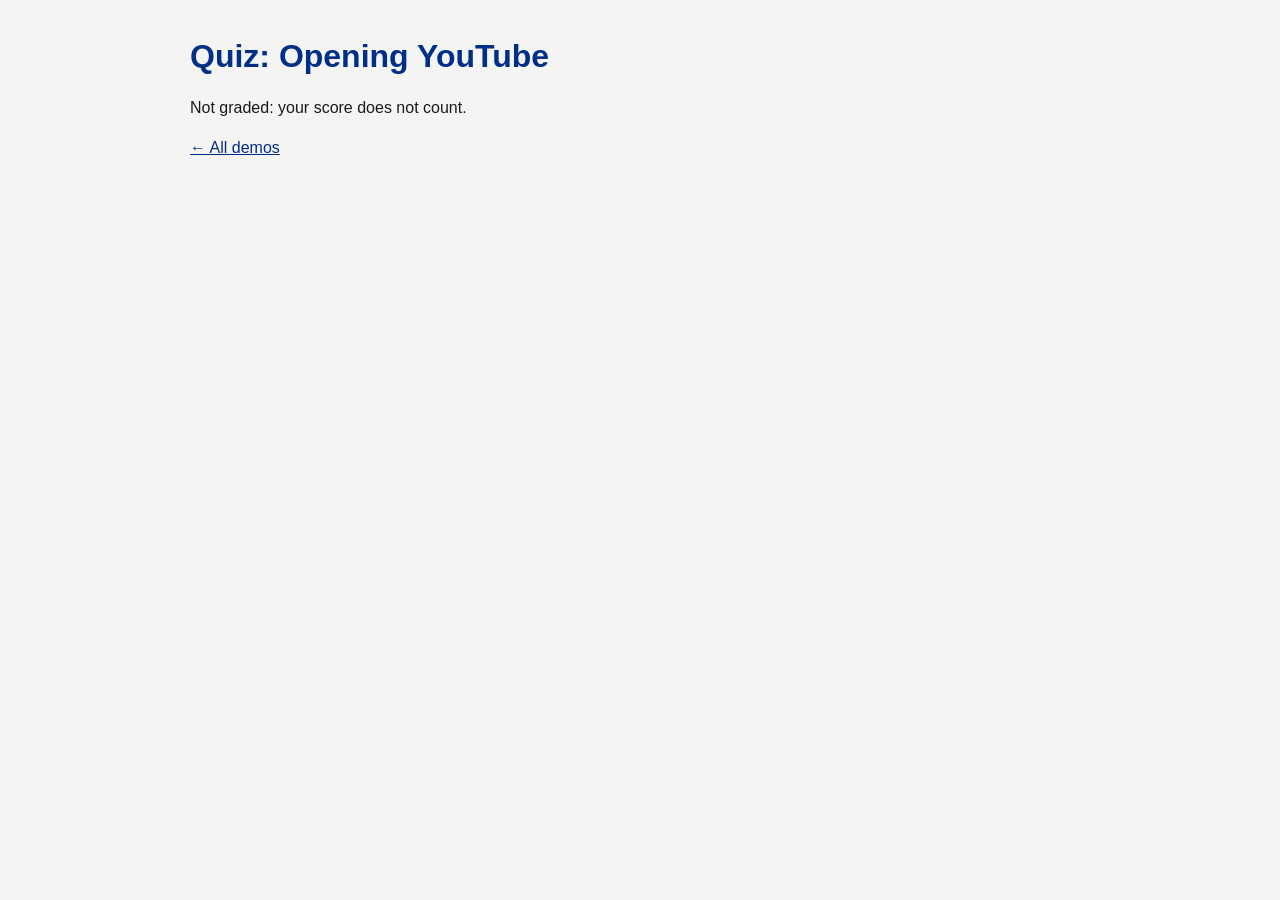
==== commit 4ce54199: "Publish 2026-11-18" ====
--- a/32_networking/quiz.html
+++ b/32_networking/quiz.html
@@ -16,7 +16,7 @@
 </head>
 <body>
 <h1>Quiz: Opening YouTube</h1>
-<p>Click the parts of a network &amp; of a packet. Participation grade only: your score does not count.</p>
+<p>Not graded: your score does not count.</p>
 <div class="demo-slot"><div data-demo="LectureQuiz" data-props="{&quot;quiz&quot;:&quot;32_networking&quot;}"></div></div>
 <p><a href="../index.html">&larr; All demos</a></p>
 <script type="module" src="../assets/demos.js"></script>
--- a/assets/demos.css
+++ b/assets/demos.css
@@ -1 +1 @@
-.ld[data-v-c2a2ebbc]{box-sizing:border-box;width:100%;font-family:Cascadia Mono,ui-monospace,monospace;font-size:12px;background:#fafafa;color:#1f2933;border-radius:10px;padding:8px 14px;margin-top:8px}.ld-stage[data-v-c2a2ebbc]{display:grid}.ld-step[data-v-c2a2ebbc]{position:relative;grid-area:1 / 1;min-width:0;visibility:hidden}.ld-arrows[data-v-c2a2ebbc]{position:absolute;inset:0;width:100%;height:100%;overflow:visible;pointer-events:none}.ld-head[data-v-c2a2ebbc]{fill:#2c5282}.ld-arrow[data-v-c2a2ebbc]{fill:none;stroke:#2c5282;stroke-width:1.5}.ld-step.on[data-v-c2a2ebbc]{visibility:visible}.ld-bar[data-v-c2a2ebbc]{display:flex;align-items:center;gap:8px}.ld-bar button[data-v-c2a2ebbc]{font-family:inherit;font-size:12px;color:#1f2933;background:#fff;border:1px solid #7c8794;border-radius:4px;padding:2px 8px;cursor:pointer}.ld-bar button[data-v-c2a2ebbc]:hover{background:#dde4ec}.ld-bar button[data-v-c2a2ebbc]:disabled{color:#a0aec0;cursor:default}.ld-count[data-v-c2a2ebbc]{margin-left:12px;color:#5a6776}.ld-cols[data-v-c2a2ebbc]{display:flex;gap:12px;margin-top:6px}.ld-cols.stacked[data-v-c2a2ebbc]{flex-direction:column;gap:6px}.ld-cols.stacked .ld-col[data-v-c2a2ebbc]{flex:none}.ld-col[data-v-c2a2ebbc]{flex:1 1 0;min-width:0;display:flex;flex-direction:column;gap:6px}.ld-box[data-v-c2a2ebbc]{background:#fff;color:#1f2933;border:1px solid #cbd5e0;border-radius:6px;padding:3px 6px}.ld-col[data-v-c2a2ebbc]:has(.ld-parts){flex-grow:1.4}.ld-parts[data-v-c2a2ebbc]{display:flex;gap:6px}.ld-parts .ld-box[data-v-c2a2ebbc]{background:#f7fafc}.ld-label[data-v-c2a2ebbc]{font-family:Atkinson Hyperlegible,sans-serif;font-weight:700;color:#4a5568;margin-bottom:2px}.ld-row[data-v-c2a2ebbc]{display:flex;gap:8px;line-height:1.4;white-space:pre;padding:0 3px;border-radius:3px}.ld-addr[data-v-c2a2ebbc]{flex:0 0 auto;min-width:2.6em;text-align:right;color:#5a6776}.ld-empty[data-v-c2a2ebbc]{color:#5a6776}.ld-row.slot[data-v-c2a2ebbc]{background:#fefcbf;color:#744210}.ld-row.hot[data-v-c2a2ebbc]{background:#bee3f8;color:#1a365d;font-weight:700}.ld-row.done[data-v-c2a2ebbc]{background:#c6f6d5;color:#1c4532;font-weight:700}.ld-row.bad[data-v-c2a2ebbc]{background:#fed7d7;color:#822727;font-weight:700}.ld-caption[data-v-c2a2ebbc]{min-height:1.5em;margin-top:6px;font-size:14px;font-weight:600;color:#8a5a12}.ml[data-v-77849f94]{box-sizing:border-box;width:370px;max-width:100%;font-family:Cascadia Mono,ui-monospace,monospace;font-size:10.5px;background:#fafafa;color:#1f2933;border-radius:10px;padding:6px 10px}.ml-stage[data-v-77849f94]{display:grid}.ml-step[data-v-77849f94]{grid-area:1 / 1;min-width:0;visibility:hidden;margin-top:5px}.ml-step.on[data-v-77849f94]{visibility:visible}.ml-bar[data-v-77849f94]{display:flex;align-items:center;gap:8px}.ml-bar button[data-v-77849f94]{font-family:inherit;font-size:12px;color:#1f2933;background:#fff;border:1px solid #7c8794;border-radius:4px;padding:2px 8px;cursor:pointer}.ml-bar button[data-v-77849f94]:hover{background:#dde4ec}.ml-bar button[data-v-77849f94]:disabled{color:#a0aec0;cursor:default}.ml-count[data-v-77849f94]{margin-left:12px;color:#5a6776}.ml-panel[data-v-77849f94]{background:#0b0b0d;color:#f0f0f0;border-radius:6px;padding:4px 10px}.ml-panel.hot[data-v-77849f94],.ml-memory.hot[data-v-77849f94],.ml-disk.hot[data-v-77849f94],.ml-term.hot[data-v-77849f94]{outline:3px solid #f6ad55}.ml-reg[data-v-77849f94]{display:flex;align-items:center;gap:8px;height:14px;color:#f0f0f0}.ml-top[data-v-77849f94]{font-weight:700}.ml-regname[data-v-77849f94]{flex:0 0 1.9em;font-weight:700;color:#f0f0f0}.ml-leds[data-v-77849f94]{flex:1 1 0;display:flex;justify-content:space-between}.ml-who[data-v-77849f94]{justify-content:flex-start;color:#f6ad55}.ml-leds i[data-v-77849f94],.ml-flags i[data-v-77849f94]{width:8px;height:8px;border-radius:50%;background:#4a0f0f}.ml-leds i[data-v-77849f94]:nth-child(4n):not(:last-child){margin-right:4px}.ml-leds i.lit[data-v-77849f94],.ml-flags i.lit[data-v-77849f94]{background:#ff1f1f}.ml-hex[data-v-77849f94]{flex:0 0 4.3em;text-align:right}.ml-dec[data-v-77849f94]{flex:0 0 2.2em;text-align:right}.ml-ir[data-v-77849f94]{flex:1 1 0;text-align:right}.ml-rule[data-v-77849f94]{height:1px;background:#7c8794;margin:3px 0}.ml-flags[data-v-77849f94]{display:flex;align-items:center;justify-content:center;gap:6px;height:14px;color:#f0f0f0}.ml-flags span[data-v-77849f94]:first-child{margin-right:4px}.ml-flags span+i[data-v-77849f94]{margin-left:8px}.ml-title[data-v-77849f94]{font-family:Atkinson Hyperlegible,sans-serif;font-weight:700;color:#1f2933;margin-bottom:1px}.ml-memory[data-v-77849f94]{margin-top:5px;background:#f4f4f6;color:#1f2933;border-radius:6px;padding:3px 6px}.ml-row[data-v-77849f94]{display:flex;align-items:center;gap:3px}.ml-tag[data-v-77849f94]{flex:0 0 2.9em;font-size:9.5px;font-weight:700;color:#4a5568}.ml-cells[data-v-77849f94]{flex:1 1 0;min-width:0;display:grid;grid-template-columns:repeat(16,minmax(0,1fr))}.ml-cell[data-v-77849f94]{height:13px;line-height:13px;text-align:center;font-size:8px;color:#1f2933;overflow:hidden;white-space:pre}.ml-cell.code[data-v-77849f94]{background:#f6d5dc;color:#7b1e2b}.ml-cell.free[data-v-77849f94]{background:#d3f2d7;color:#2a5a35}.ml-cell.stack[data-v-77849f94]{background:#cfe5f7;color:#1a4a73}.ml-cell.current[data-v-77849f94]{background:#fef08a;color:#7b1e2b;font-weight:700;outline:2px solid #111111;outline-offset:-2px}.ml-bottom[data-v-77849f94]{display:flex;gap:6px;margin-top:5px}.ml-disk[data-v-77849f94],.ml-term[data-v-77849f94]{flex:1 1 0;min-width:0;height:56px;box-sizing:border-box;border-radius:6px;padding:3px 6px;line-height:13px}.ml-disk[data-v-77849f94]{background:#edf2f7;color:#1f2933;border:1px solid #a0aec0;white-space:nowrap;overflow:hidden}.ml-disk .loading[data-v-77849f94]{background:#f6d5dc;color:#7b1e2b;font-weight:700}.ml-term[data-v-77849f94]{background:#0b0b0d;color:#f0f0f0}.ml-caption[data-v-77849f94]{height:3.4em;margin-top:4px;font-size:13px;font-weight:600;color:#8a5a12}.sc[data-v-d247ee6b]{box-sizing:border-box;width:370px;max-width:100%;font-family:Cascadia Mono,ui-monospace,monospace;font-size:11px;background:#fafafa;color:#1f2933;border-radius:10px;padding:6px 12px}.sc-stage[data-v-d247ee6b]{display:grid}.sc-step[data-v-d247ee6b]{grid-area:1 / 1;min-width:0;visibility:hidden;margin-top:6px}.sc-step.on[data-v-d247ee6b]{visibility:visible}.sc-bar[data-v-d247ee6b]{display:flex;align-items:center;gap:8px}.sc-bar button[data-v-d247ee6b]{font-family:inherit;font-size:12px;color:#1f2933;background:#fff;border:1px solid #7c8794;border-radius:4px;padding:2px 8px;cursor:pointer}.sc-bar button[data-v-d247ee6b]:hover{background:#dde4ec}.sc-bar button[data-v-d247ee6b]:disabled{color:#a0aec0;cursor:default}.sc-count[data-v-d247ee6b]{margin-left:12px;color:#5a6776}.sc-panel[data-v-d247ee6b]{background:#17171c;color:#e2e8f0;border-radius:6px;padding:4px 10px}.sc-head[data-v-d247ee6b]{display:flex;justify-content:space-between;align-items:center;font-family:Atkinson Hyperlegible,sans-serif;font-weight:700;color:#e2e8f0;margin-bottom:2px}.sc-mode[data-v-d247ee6b]{padding:0 6px;border-radius:3px}.sc-mode.user[data-v-d247ee6b]{background:#c6f6d5;color:#1c4532}.sc-mode.kernel[data-v-d247ee6b]{background:#feb2b2;color:#742a2a}.sc-reg[data-v-d247ee6b]{display:flex;align-items:center;gap:10px;height:15px;color:#e2e8f0}.sc-reg.changed .sc-dec[data-v-d247ee6b]{color:#f6ad55;font-weight:700}.sc-regname[data-v-d247ee6b]{flex:0 0 2em;font-weight:700}.sc-leds[data-v-d247ee6b]{flex:1 1 0;display:flex;justify-content:space-between}.sc-leds i[data-v-d247ee6b]{width:8px;height:8px;border-radius:50%;background:#4a1414}.sc-leds i[data-v-d247ee6b]:nth-child(4n):not(:last-child){margin-right:5px}.sc-leds i.lit[data-v-d247ee6b]{background:#ff2d2d}.sc-dec[data-v-d247ee6b]{flex:0 0 3.5em;text-align:right}.sc-code[data-v-d247ee6b]{margin-top:6px;color:#1f2933;border:1px solid #cbd5e0;border-radius:6px;padding:3px 6px;opacity:.55}.sc-code.active[data-v-d247ee6b]{opacity:1;border-color:#2d3748}.sc-code.user[data-v-d247ee6b]{background:#ebf8ff}.sc-code.kernel[data-v-d247ee6b]{background:#fff5f5}.sc-title[data-v-d247ee6b]{font-family:Atkinson Hyperlegible,sans-serif;font-weight:700;color:#4a5568;margin-bottom:1px;white-space:nowrap}.sc-line[data-v-d247ee6b]{display:flex;gap:8px;line-height:15px;padding:0 3px;border-radius:3px;color:#1f2933;white-space:nowrap}.sc-line.current[data-v-d247ee6b]{background:#fbd38d;font-weight:700}.sc-line.ran[data-v-d247ee6b]{background:#c6f6d5;color:#1c4532}.sc-addr[data-v-d247ee6b]{flex:0 0 2.6em;text-align:right;color:#5a6776}.sc-wall[data-v-d247ee6b]{height:6px;margin-top:6px;border-radius:2px;background:repeating-linear-gradient(45deg,#2d3748 0 5px,#a0aec0 5px 10px)}.sc-wall.hot[data-v-d247ee6b]{background:repeating-linear-gradient(45deg,#dd6b20 0 5px,#fbd38d 5px 10px)}.sc-bottom[data-v-d247ee6b]{display:flex;gap:6px;margin-top:6px}.sc-pcb[data-v-d247ee6b],.sc-screen[data-v-d247ee6b]{flex:1 1 0;min-width:0;height:62px;box-sizing:border-box;border-radius:6px;padding:3px 6px;line-height:13px}.sc-pcb[data-v-d247ee6b]{background:#edf2f7;color:#1f2933;border:1px dashed #7c8794}.sc-screen[data-v-d247ee6b]{background:#17171c;color:#e2e8f0;border:1px solid #17171c}.sc-screen .sc-title[data-v-d247ee6b]{color:#a0aec0}.sc-output[data-v-d247ee6b]{color:#68d391;font-weight:700;font-size:14px;line-height:20px}.sc-pcb.hot[data-v-d247ee6b],.sc-screen.hot[data-v-d247ee6b]{outline:3px solid #f6ad55}.sc-none[data-v-d247ee6b]{color:#5a6776}.sc-caption[data-v-d247ee6b]{height:3.4em;margin-top:5px;font-size:13px;font-weight:600;color:#8a5a12}.ts[data-v-12681fe9]{box-sizing:border-box;width:100%;font-family:Cascadia Mono,ui-monospace,monospace;font-size:12px;background:#fafafa;color:#1f2933;border-radius:10px;padding:8px 14px;margin-top:8px}.ts-stage[data-v-12681fe9]{display:grid}.ts-step[data-v-12681fe9]{grid-area:1 / 1;min-width:0;visibility:hidden;margin-top:10px}.ts-step.on[data-v-12681fe9]{visibility:visible}.ts-bar[data-v-12681fe9]{display:flex;align-items:center;gap:8px}.ts-bar button[data-v-12681fe9]{font-family:inherit;font-size:12px;color:#1f2933;background:#fff;border:1px solid #7c8794;border-radius:4px;padding:2px 8px;cursor:pointer}.ts-bar button[data-v-12681fe9]:hover{background:#dde4ec}.ts-bar button[data-v-12681fe9]:disabled{color:#a0aec0;cursor:default}.ts-count[data-v-12681fe9]{margin-left:12px;color:#5a6776}.ts-row[data-v-12681fe9]{display:flex;align-items:center;gap:8px;margin-bottom:3px}.ts-name[data-v-12681fe9]{flex:0 0 4.5em;font-family:Atkinson Hyperlegible,sans-serif;font-weight:700;color:#4a5568}.ts-cells[data-v-12681fe9]{flex:1 1 0;min-width:0;height:24px;display:grid;grid-template-columns:repeat(12,1fr);gap:1px}.ts-cells.solid[data-v-12681fe9]{gap:0}.ts-stripes[data-v-12681fe9]{grid-column:1 / -1;background:repeating-linear-gradient(90deg,#90cdf4 0 3px,#9ae6b4 3px 6px,#fbd38d 6px 9px)}.ts-cell[data-v-12681fe9]{display:flex;align-items:center;justify-content:center;font-weight:700;color:#1f2933}.ts-cell.A[data-v-12681fe9]{background:#90cdf4}.ts-cell.B[data-v-12681fe9]{background:#9ae6b4}.ts-cell.C[data-v-12681fe9]{background:#fbd38d}.ts-cell.idle[data-v-12681fe9]{background:repeating-linear-gradient(45deg,#e2e8f0 0 3px,#fff 3px 6px)}.ts-cell.none[data-v-12681fe9]{background:#fff}.ts-gap[data-v-12681fe9]{height:8px}.ts-axis[data-v-12681fe9]{flex:1 1 0;display:flex;justify-content:space-between;color:#5a6776}.ts-caption[data-v-12681fe9]{min-height:3em;margin-top:8px;font-size:14px;font-weight:600;color:#8a5a12}.sw[data-v-9d370894]{box-sizing:border-box;width:370px;max-width:100%;font-family:Cascadia Mono,ui-monospace,monospace;font-size:11px;background:#fafafa;color:#1f2933;border-radius:10px;padding:6px 12px}.sw-stage[data-v-9d370894]{display:grid}.sw-step[data-v-9d370894]{grid-area:1 / 1;min-width:0;visibility:hidden;margin-top:6px}.sw-step.on[data-v-9d370894]{visibility:visible}.sw-bar[data-v-9d370894]{display:flex;align-items:center;gap:8px}.sw-bar button[data-v-9d370894]{font-family:inherit;font-size:12px;color:#1f2933;background:#fff;border:1px solid #7c8794;border-radius:4px;padding:2px 8px;cursor:pointer}.sw-bar button[data-v-9d370894]:hover{background:#dde4ec}.sw-bar button[data-v-9d370894]:disabled{color:#a0aec0;cursor:default}.sw-count[data-v-9d370894]{margin-left:12px;color:#5a6776}.sw-head[data-v-9d370894]{display:flex;justify-content:space-between;font-family:Atkinson Hyperlegible,sans-serif;font-weight:700;color:#e2e8f0;margin-bottom:3px}.sw-head.light[data-v-9d370894]{color:#1f2933}.sw-panel[data-v-9d370894]{background:#17171c;color:#e2e8f0;border-radius:6px;padding:5px 10px}.sw-reg[data-v-9d370894]{display:flex;align-items:center;gap:10px;height:16px;color:#e2e8f0}.sw-regname[data-v-9d370894]{flex:0 0 2em;font-weight:700}.sw-leds[data-v-9d370894]{flex:1 1 0;display:flex;justify-content:space-between}.sw-leds i[data-v-9d370894]{width:9px;height:9px;border-radius:50%;background:#4a1414}.sw-leds i[data-v-9d370894]:nth-child(4n):not(:last-child){margin-right:5px}.sw-leds i.lit[data-v-9d370894]{background:#ff2d2d}.sw-dec[data-v-9d370894]{flex:0 0 3.5em;text-align:right}.sw-panel.hot[data-v-9d370894],.sw-memory.hot[data-v-9d370894]{outline:3px solid #f6ad55}.sw-memory[data-v-9d370894]{margin-top:6px;background:#fff;color:#1f2933;border:1px solid #cbd5e0;border-radius:6px;padding:4px 6px}.sw-grid[data-v-9d370894]{display:grid;grid-template-columns:repeat(12,1fr);gap:1px}.sw-byte[data-v-9d370894]{text-align:center;line-height:14px;font-size:10px;color:#1f2933}.sw-byte.current[data-v-9d370894]{outline:2px solid #1f2933;outline-offset:-2px;font-weight:700}.code[data-v-9d370894]{background:#fbcfd0;color:#1f2933}.data[data-v-9d370894]{background:#feebc8;color:#1f2933}.free[data-v-9d370894]{background:#d5f5dc;color:#1f2933}.stack[data-v-9d370894]{background:#bee3f8;color:#1f2933}.sw-legend[data-v-9d370894]{display:flex;gap:4px;margin-top:3px;font-size:10px}.sw-legend span[data-v-9d370894]{padding:0 5px;border-radius:3px}.sw-saved[data-v-9d370894]{display:flex;gap:6px;margin-top:6px}.sw-card[data-v-9d370894]{flex:1 1 0;min-width:0;background:#edf2f7;color:#1f2933;border:1px dashed #7c8794;border-radius:6px;padding:3px 5px}.sw-cardhead[data-v-9d370894]{font-family:Atkinson Hyperlegible,sans-serif;font-weight:700;color:#4a5568;margin-bottom:2px;white-space:nowrap}.sw-cardbody[data-v-9d370894]{display:flex;gap:5px;height:40px}.sw-mini-regs[data-v-9d370894]{flex:0 0 4.9em;font-size:10px;line-height:13px;color:#1f2933;white-space:nowrap}.sw-mini-grid[data-v-9d370894]{flex:1 1 0;min-width:0;display:grid;grid-template-columns:repeat(12,1fr);grid-auto-rows:1fr;gap:0;align-self:stretch}.sw-none[data-v-9d370894]{grid-column:1 / -1;font-size:10px;color:#5a6776}.fresh[data-v-9d370894]{outline:2px solid #dd6b20}.sw-bars[data-v-9d370894]{display:flex;flex-direction:column;gap:12px;padding:12px 0}.sw-barrow[data-v-9d370894]{display:flex;align-items:center;gap:8px}.sw-name[data-v-9d370894]{flex:0 0 6.5em;font-family:Atkinson Hyperlegible,sans-serif;font-weight:700;color:#4a5568}.sw-track[data-v-9d370894]{flex:1 1 0;height:24px;min-width:0;background:#fff;border:1px solid #cbd5e0}.sw-fill[data-v-9d370894]{display:block;height:100%}.sw-fill.slice[data-v-9d370894]{background:#90cdf4}.sw-fill.regs[data-v-9d370894]{background:#2c5282}.sw-fill.memory[data-v-9d370894]{background:#fbd38d}.sw-fill.memory.bad[data-v-9d370894]{background:#fc8181}.sw-time[data-v-9d370894]{flex:0 0 4.5em;text-align:right;color:#5a6776}.sw-caption[data-v-9d370894]{height:3.4em;margin-top:5px;font-size:13px;font-weight:600;color:#8a5a12}.vm[data-v-d7d3cd26]{box-sizing:border-box;width:370px;max-width:100%;font-family:Cascadia Mono,ui-monospace,monospace;font-size:11px;background:#fafafa;color:#1f2933;border-radius:10px;padding:6px 12px}.vm-stage[data-v-d7d3cd26]{display:grid}.vm-step[data-v-d7d3cd26]{grid-area:1 / 1;min-width:0;visibility:hidden;margin-top:6px}.vm-step.on[data-v-d7d3cd26]{visibility:visible}.vm-bar[data-v-d7d3cd26]{display:flex;align-items:center;gap:8px}.vm-bar button[data-v-d7d3cd26]{font-family:inherit;font-size:12px;color:#1f2933;background:#fff;border:1px solid #7c8794;border-radius:4px;padding:2px 8px;cursor:pointer}.vm-bar button[data-v-d7d3cd26]:hover{background:#dde4ec}.vm-bar button[data-v-d7d3cd26]:disabled{color:#a0aec0;cursor:default}.vm-count[data-v-d7d3cd26]{margin-left:12px;color:#5a6776}.vm-head[data-v-d7d3cd26]{display:flex;justify-content:space-between;font-family:Atkinson Hyperlegible,sans-serif;font-weight:700;color:#e2e8f0;margin-bottom:2px}.vm-head.dark[data-v-d7d3cd26]{color:#1f2933}.vm-panel[data-v-d7d3cd26]{background:#17171c;color:#e2e8f0;border-radius:6px;padding:4px 10px}.vm-reg[data-v-d7d3cd26]{display:flex;align-items:center;gap:10px;height:15px;color:#e2e8f0}.vm-reg.changed .vm-dec[data-v-d7d3cd26]{color:#f6ad55;font-weight:700}.vm-regname[data-v-d7d3cd26]{flex:0 0 2em;font-weight:700}.vm-leds[data-v-d7d3cd26]{flex:1 1 0;display:flex;justify-content:space-between}.vm-leds i[data-v-d7d3cd26]{width:8px;height:8px;border-radius:50%;background:#4a1414}.vm-leds i[data-v-d7d3cd26]:nth-child(4n):not(:last-child){margin-right:5px}.vm-leds i.lit[data-v-d7d3cd26]{background:#ff2d2d}.vm-dec[data-v-d7d3cd26]{flex:0 0 3.5em;text-align:right}.vm-ir[data-v-d7d3cd26]{flex:1 1 0}.vm-arrow[data-v-d7d3cd26]{width:0;height:0;margin:2px auto;border-left:7px solid transparent;border-right:7px solid transparent;border-top:7px solid #4a5568}.vm-tlb[data-v-d7d3cd26]{background:#fff;color:#1f2933;border:2px solid #2c5282;border-radius:6px;padding:3px 6px}.vm-hit[data-v-d7d3cd26]{color:#1c4532;background:#c6f6d5;padding:0 5px;border-radius:3px}.vm-path[data-v-d7d3cd26]{display:flex;gap:6px;height:16px;align-items:center;white-space:nowrap;color:#1f2933}.vm-path .hot[data-v-d7d3cd26]{background:#bee3f8;color:#1a365d;padding:0 3px;border-radius:3px}.vm-path .done[data-v-d7d3cd26]{background:#c6f6d5;color:#1c4532;padding:0 3px;border-radius:3px;font-weight:700}.vm-entries[data-v-d7d3cd26]{display:flex;gap:6px;margin-top:2px}.vm-entry[data-v-d7d3cd26]{flex:1 1 0;border:1px solid #cbd5e0;border-radius:3px;padding:0 4px;color:#5a6776;background:#fff}.vm-entry.filled[data-v-d7d3cd26]{color:#1f2933}.vm-entry.fresh[data-v-d7d3cd26]{background:#fefcbf;color:#744210;font-weight:700;outline:2px solid #dd6b20}.vm-entry.hit[data-v-d7d3cd26]{background:#c6f6d5;color:#1c4532;font-weight:700}.vm-memory[data-v-d7d3cd26]{background:#fff;color:#1f2933;border:1px solid #cbd5e0;border-radius:6px;padding:3px 6px}.vm-frame[data-v-d7d3cd26]{display:flex;align-items:center;line-height:13px;font-size:10px;color:#1f2933}.vm-framename[data-v-d7d3cd26]{flex:0 0 4.7em;color:#4a5568}.vm-owner[data-v-d7d3cd26]{flex:0 0 1.2em;font-weight:700}.vm-byte[data-v-d7d3cd26]{flex:1 1 0;text-align:center;color:#1f2933}.vm-frame.A[data-v-d7d3cd26]{background:#bee3f8}.vm-frame.B[data-v-d7d3cd26]{background:#c6f6d5}.vm-frame.kernel[data-v-d7d3cd26]{background:#e2e8f0}.vm-frame.free[data-v-d7d3cd26]{background:#fff}.vm-frame.active[data-v-d7d3cd26]{outline:2px solid #dd6b20;outline-offset:-1px}.vm-byte.target[data-v-d7d3cd26]{background:#1f2933;color:#fff;font-weight:700;border-radius:2px}.vm-tables[data-v-d7d3cd26]{display:flex;gap:6px;margin-top:5px}.vm-table[data-v-d7d3cd26]{flex:1 1 0;min-width:0;border:1px dashed #7c8794;border-radius:6px;padding:2px 5px;font-size:10px;line-height:13px;color:#1f2933}.vm-table.A[data-v-d7d3cd26]{background:#ebf8ff}.vm-table.B[data-v-d7d3cd26]{background:#f0fff4}.vm-table.current[data-v-d7d3cd26]{border:2px solid #2d3748}.vm-table.switched[data-v-d7d3cd26]{border-color:#dd6b20}.vm-tablehead[data-v-d7d3cd26]{font-family:Atkinson Hyperlegible,sans-serif;font-weight:700;color:#4a5568}.vm-tablerow.used[data-v-d7d3cd26]{background:#fefcbf;color:#744210;font-weight:700}.vm-caption[data-v-d7d3cd26]{height:3.4em;margin-top:5px;font-size:13px;font-weight:600;color:#8a5a12}.sd[data-v-18b1d5d5]{box-sizing:border-box;width:370px;max-width:100%;font-family:Cascadia Mono,ui-monospace,monospace;font-size:11px;background:#fafafa;color:#1f2933;border-radius:10px;padding:6px 12px}.sd-stage[data-v-18b1d5d5]{display:grid}.sd-step[data-v-18b1d5d5]{grid-area:1 / 1;min-width:0;visibility:hidden;margin-top:6px}.sd-step.on[data-v-18b1d5d5]{visibility:visible}.sd-bar[data-v-18b1d5d5]{display:flex;align-items:center;gap:8px}.sd-bar button[data-v-18b1d5d5]{font-family:inherit;font-size:12px;color:#1f2933;background:#fff;border:1px solid #7c8794;border-radius:4px;padding:2px 8px;cursor:pointer}.sd-bar button[data-v-18b1d5d5]:hover{background:#dde4ec}.sd-bar button[data-v-18b1d5d5]:disabled{color:#a0aec0;cursor:default}.sd-count[data-v-18b1d5d5]{margin-left:12px;color:#5a6776}.sd-panel[data-v-18b1d5d5]{background:#17171c;color:#e2e8f0;border-radius:6px;padding:4px 10px}.sd-head[data-v-18b1d5d5]{display:flex;justify-content:space-between;align-items:center;font-family:Atkinson Hyperlegible,sans-serif;font-weight:700;color:#e2e8f0;margin-bottom:2px}.sd-mode[data-v-18b1d5d5]{padding:0 6px;border-radius:3px}.sd-mode.user[data-v-18b1d5d5]{background:#c6f6d5;color:#1c4532}.sd-mode.kernel[data-v-18b1d5d5]{background:#feb2b2;color:#742a2a}.sd-reg[data-v-18b1d5d5]{display:flex;align-items:center;gap:10px;height:16px;color:#e2e8f0}.sd-regname[data-v-18b1d5d5]{flex:0 0 2em;font-weight:700}.sd-leds[data-v-18b1d5d5]{flex:1 1 0;display:flex;justify-content:space-between}.sd-leds i[data-v-18b1d5d5]{width:8px;height:8px;border-radius:50%;background:#4a1414}.sd-leds i[data-v-18b1d5d5]:nth-child(4n):not(:last-child){margin-right:5px}.sd-leds i.lit[data-v-18b1d5d5]{background:#ff2d2d}.sd-dec[data-v-18b1d5d5]{flex:0 0 3.5em;text-align:right}.sd-title[data-v-18b1d5d5]{font-family:Atkinson Hyperlegible,sans-serif;font-weight:700;color:#4a5568;white-space:nowrap}.sd-lists[data-v-18b1d5d5]{display:flex;gap:6px;margin-top:6px}.sd-list[data-v-18b1d5d5]{flex:1 1 0;min-width:0;height:88px;box-sizing:border-box;background:#fff;color:#1f2933;border:1px solid #cbd5e0;border-radius:6px;padding:3px 6px}.sd-list.small[data-v-18b1d5d5]{flex:0 0 110px}.sd-list.hot[data-v-18b1d5d5],.sd-timer.hot[data-v-18b1d5d5]{outline:3px solid #f6ad55}.sd-procs[data-v-18b1d5d5]{display:flex;flex-direction:column;gap:2px;margin-top:2px}.sd-proc[data-v-18b1d5d5]{padding:1px 6px;border-radius:3px;color:#1f2933}.sd-proc.A[data-v-18b1d5d5],.sd-slot.A[data-v-18b1d5d5]{background:#bee3f8;color:#1f2933}.sd-proc.B[data-v-18b1d5d5],.sd-slot.B[data-v-18b1d5d5]{background:#c6f6d5;color:#1f2933}.sd-proc.C[data-v-18b1d5d5],.sd-slot.C[data-v-18b1d5d5]{background:#feebc8;color:#1f2933}.sd-slot.K[data-v-18b1d5d5]{background:#feb2b2;color:#1f2933}.sd-timer[data-v-18b1d5d5]{display:flex;justify-content:space-between;align-items:center;margin-top:6px;background:#fff;color:#1f2933;border:1px solid #cbd5e0;border-radius:6px;padding:3px 6px}.sd-timer.off[data-v-18b1d5d5]{color:#5a6776;border-style:dashed}.sd-line[data-v-18b1d5d5]{margin-top:6px;background:#fff;color:#1f2933;border:1px solid #cbd5e0;border-radius:6px;padding:3px 6px}.sd-line.bad[data-v-18b1d5d5]{border-color:#c53030;box-shadow:0 0 0 2px #feb2b2}.sd-slots[data-v-18b1d5d5]{display:grid;grid-template-columns:repeat(18,1fr);gap:1px;margin-top:2px}.sd-slot[data-v-18b1d5d5]{height:22px;line-height:22px;text-align:center;font-weight:700;font-size:10px;background:#f7fafc;color:#1f2933}.sd-caption[data-v-18b1d5d5]{height:3.4em;margin-top:5px;font-size:13px;font-weight:600;color:#8a5a12}.tt[data-v-0c4558b4]{box-sizing:border-box;width:370px;max-width:100%;font-family:Cascadia Mono,ui-monospace,monospace;font-size:10.5px;background:#fafafa;color:#1f2933;border-radius:10px;padding:6px 10px}.tt-stage[data-v-0c4558b4]{display:grid}.tt-step[data-v-0c4558b4]{grid-area:1 / 1;min-width:0;visibility:hidden;margin-top:5px}.tt-step.on[data-v-0c4558b4]{visibility:visible}.tt-bar[data-v-0c4558b4]{display:flex;align-items:center;gap:8px}.tt-bar button[data-v-0c4558b4]{font-family:inherit;font-size:12px;color:#1f2933;background:#fff;border:1px solid #7c8794;border-radius:4px;padding:2px 8px;cursor:pointer}.tt-bar button[data-v-0c4558b4]:hover{background:#dde4ec}.tt-bar button[data-v-0c4558b4]:disabled{color:#a0aec0;cursor:default}.tt-count[data-v-0c4558b4]{margin-left:12px;color:#5a6776}.tt-title[data-v-0c4558b4]{font-family:Atkinson Hyperlegible,sans-serif;font-weight:700;color:#1f2933;margin:4px 0 2px}.tt-stream[data-v-0c4558b4]{display:grid;grid-template-columns:repeat(8,minmax(0,1fr));gap:2px}.tt-cell[data-v-0c4558b4]{display:flex;flex-direction:column;align-items:center;padding:2px 0;border-radius:3px;background:#e2e8f0;color:#1f2933;border:2px solid transparent}.tt-cell.done[data-v-0c4558b4]{background:#edf2f7;color:#8592a3}.tt-cell.now[data-v-0c4558b4]{background:#fef08a;color:#7b1e2b;border-color:#111;font-weight:700}.tt-cell-name[data-v-0c4558b4]{color:inherit}.tt-cell-hex[data-v-0c4558b4]{color:inherit;font-size:9.5px}.tt-paper[data-v-0c4558b4]{display:flex;background:#fbf6e3;color:#2b2b2b;border:1px solid #b9ad86;border-bottom:0;border-radius:4px 4px 0 0}.tt-paper.hot[data-v-0c4558b4],.tt-head.hot[data-v-0c4558b4]{outline:3px solid #f6ad55}.tt-sprockets[data-v-0c4558b4]{flex:0 0 14px;background-image:radial-gradient(circle,#8f8562 2.5px,transparent 3px);background-size:14px 14px;background-color:#f3ecd2}.tt-sheet[data-v-0c4558b4]{flex:1 1 0;padding:2px 10px;font-size:18px;line-height:22px;font-weight:700;letter-spacing:0;color:#2b2b2b}.tt-line[data-v-0c4558b4]{position:relative;height:22px;white-space:pre;width:fit-content;min-width:1em;color:#2b2b2b}.tt-over[data-v-0c4558b4]{position:absolute;left:0;top:0;color:#2b2b2b}.tt-platen[data-v-0c4558b4]{position:relative;height:18px;background:#2d2d2d;color:#f0f0f0}.tt-head-label[data-v-0c4558b4]{position:absolute;right:8px;top:1px;font-size:10px;line-height:16px;color:#f0f0f0}.tt-head[data-v-0c4558b4]{position:absolute;top:2px;width:14px;text-align:center;font-size:12px;line-height:14px;color:#f6ad55}.tt-body[data-v-0c4558b4]{display:flex;gap:6px;padding:6px;background:#c9c6a8;color:#2b2b2b;border-radius:6px}.tt-panel[data-v-0c4558b4]{flex:1 1 0;display:flex;align-items:center;gap:10px;background:#0b0b0d;color:#f0f0f0;border-radius:4px;padding:4px 8px}.tt-name[data-v-0c4558b4]{flex:0 0 3em;font-weight:700;color:#f6ad55}.tt-hex[data-v-0c4558b4]{flex:0 0 3em;color:#f0f0f0}.tt-leds[data-v-0c4558b4]{display:flex;gap:5px}.tt-leds i[data-v-0c4558b4]{width:9px;height:9px;border-radius:50%;background:#4a0f0f}.tt-leds i.lit[data-v-0c4558b4]{background:#ff1f1f}.tt-bell[data-v-0c4558b4]{flex:0 0 3.6em;display:flex;align-items:center;justify-content:center;border-radius:4px;background:#8f8a6c;color:#f3f0dc}.tt-bell-icon[data-v-0c4558b4]{width:20px;height:20px;fill:currentColor;transform-origin:50% 12%}.tt-bell.ring[data-v-0c4558b4]{background:#f6ad55;color:#4a2a00;outline:3px solid #c05621}.tt-step.on .tt-bell.ring .tt-bell-icon[data-v-0c4558b4]{animation:tt-shake-0c4558b4 .5s ease-in-out infinite}@keyframes tt-shake-0c4558b4{0%,to{transform:rotate(0)}20%{transform:rotate(18deg)}40%{transform:rotate(-16deg)}60%{transform:rotate(12deg)}80%{transform:rotate(-8deg)}}.tt-caption[data-v-0c4558b4]{height:3.4em;margin-top:4px;font-size:13px;font-weight:600;color:#8a5a12}.md[data-v-c49cb8ea]{box-sizing:border-box;width:370px;max-width:100%;font-family:Cascadia Mono,ui-monospace,monospace;font-size:10.5px;background:#fafafa;color:#1f2933;border-radius:10px;padding:6px 10px}.md-stage[data-v-c49cb8ea]{display:grid}.md-step[data-v-c49cb8ea]{grid-area:1 / 1;min-width:0;visibility:hidden;margin-top:5px}.md-step.on[data-v-c49cb8ea]{visibility:visible}.md-bar[data-v-c49cb8ea]{display:flex;align-items:center;gap:8px}.md-bar button[data-v-c49cb8ea]{font-family:inherit;font-size:12px;color:#1f2933;background:#fff;border:1px solid #7c8794;border-radius:4px;padding:2px 8px;cursor:pointer}.md-bar button[data-v-c49cb8ea]:hover{background:#dde4ec}.md-bar button[data-v-c49cb8ea]:disabled{color:#a0aec0;cursor:default}.md-count[data-v-c49cb8ea]{margin-left:12px;color:#5a6776}svg[data-v-c49cb8ea]{display:block;width:100%;background:#fff;border-radius:6px}.wire[data-v-c49cb8ea]{stroke:#2d3748;stroke-width:1.5}.wire.hot[data-v-c49cb8ea]{stroke:#bc5215;stroke-width:3}.wire.low[data-v-c49cb8ea]{stroke:#2c5282;stroke-width:3}.lbl[data-v-c49cb8ea]{font-size:13px;fill:#4a5568}.lbl.hot[data-v-c49cb8ea]{fill:#bc5215;font-weight:700}.lbl.low[data-v-c49cb8ea]{fill:#2c5282;font-weight:700}.key[data-v-c49cb8ea]{fill:#f5f5f5;stroke:#2d3748;stroke-width:1.5}.key.down[data-v-c49cb8ea]{fill:#fef08a;stroke:#2d3748;stroke-width:2.5}.key.hit[data-v-c49cb8ea]{fill:#fed7aa;stroke:#bc5215;stroke-width:2.5}.cap[data-v-c49cb8ea]{font-size:16px;font-weight:700;fill:#1a202c}.cap.small[data-v-c49cb8ea]{font-size:11px}.md-out[data-v-c49cb8ea]{display:flex;gap:6px;margin-top:5px}.md-said[data-v-c49cb8ea],.md-screen[data-v-c49cb8ea]{flex:1 1 0;min-width:0;height:40px;box-sizing:border-box;border-radius:6px;padding:3px 6px;display:flex;flex-direction:column}.md-said[data-v-c49cb8ea]{background:#edf2f7;color:#1f2933;border:1px solid #a0aec0}.md-screen[data-v-c49cb8ea]{background:#0b0b0d;color:#39d353}.md-title[data-v-c49cb8ea]{font-family:Atkinson Hyperlegible,sans-serif;font-weight:700;color:inherit}.md-val[data-v-c49cb8ea]{font-size:12px;font-weight:700;color:#7b1e2b}.md-text[data-v-c49cb8ea]{font-size:13px;color:#39d353}.md-text i[data-v-c49cb8ea]{display:inline-block;width:7px;height:12px;margin-left:1px;vertical-align:-1px;background:#39d353}.md-caption[data-v-c49cb8ea]{height:3.4em;margin-top:4px;font-size:13px;font-weight:600;color:#8a5a12}.dd[data-v-a215acf9]{box-sizing:border-box;width:370px;max-width:100%;font-family:Cascadia Mono,ui-monospace,monospace;font-size:10.5px;background:#fafafa;color:#1f2933;border-radius:10px;padding:8px 10px}svg[data-v-a215acf9]{display:block;width:100%;border-radius:6px;background:#fff}.cap[data-v-a215acf9]{font-size:24px;font-weight:700;fill:#1a202c}.lbl[data-v-a215acf9]{font-size:12px;fill:#2d3748}.tag[data-v-a215acf9]{font-size:11px;fill:#2d3748}.state[data-v-a215acf9]{font-size:12px;font-weight:700;fill:#4a5568;text-anchor:middle}.state.on[data-v-a215acf9]{fill:#bc5215}.scope[data-v-a215acf9]{font-size:12px;fill:#39d353}.dd-out[data-v-a215acf9]{display:flex;gap:6px;margin-top:6px;align-items:stretch}.dd-count[data-v-a215acf9]{flex:1 1 0;min-width:0;display:grid;grid-template-columns:auto 1fr;column-gap:8px;align-items:center;box-sizing:border-box;padding:3px 6px;border-radius:6px;font-size:12px;font-weight:700}.dd-title[data-v-a215acf9]{grid-column:1 / -1;font-family:Atkinson Hyperlegible,sans-serif;font-size:10.5px;color:inherit}.dd-num[data-v-a215acf9]{font-size:18px;color:inherit}.dd-count.bad[data-v-a215acf9]{background:#fed7d7;color:#822727}.dd-count.good[data-v-a215acf9]{background:#c6f6d5;color:#1c4532}.dd-speed[data-v-a215acf9]{flex:0 0 52px;align-self:center;text-align:center;color:#5a6776}.kp[data-v-82b0991b]{box-sizing:border-box;width:370px;max-width:100%;font-family:Cascadia Mono,ui-monospace,monospace;font-size:12px;background:#fafafa;color:#1f2933;border-radius:10px;padding:6px 10px}.kp-bar[data-v-82b0991b]{display:flex;align-items:center;gap:8px}.kp-bar button[data-v-82b0991b]{font-family:inherit;font-size:12px;color:#1f2933;background:#fff;border:1px solid #7c8794;border-radius:4px;padding:2px 8px;cursor:pointer}.kp-bar button[data-v-82b0991b]:hover{background:#dde4ec}.kp-bar button[data-v-82b0991b]:disabled{color:#a0aec0;cursor:default}.kp-count[data-v-82b0991b]{margin-left:12px;color:#5a6776}.kp-keys[data-v-82b0991b]{display:flex;align-items:center;justify-content:center;gap:10px;margin:8px 0;padding:7px;background:#e8e6da;color:#1a202c;border:1px solid #2d3748;border-radius:6px}.kp-key[data-v-82b0991b]{min-width:36px;line-height:30px;text-align:center;font-size:15px;font-weight:700;background:#fff;color:#1a202c;border:1.5px solid #2d3748;border-radius:5px;box-shadow:0 3px #718096}.kp-key.down[data-v-82b0991b]{background:#fdf0e8;color:#1a202c;border-color:#bc5215;transform:translateY(3px);box-shadow:none}.kp-shift[data-v-82b0991b]{min-width:68px}.kp-plus[data-v-82b0991b]{font-weight:700;color:#1a202c}.kp-row[data-v-82b0991b]{display:flex;align-items:center;gap:8px;height:30px;box-sizing:border-box;margin-top:3px;padding:0 8px;border-radius:4px;background:#edf2f7;color:#8592a3;border:2px solid transparent}.kp-row.done[data-v-82b0991b]{background:#e2e8f0;color:#1f2933}.kp-row.now[data-v-82b0991b]{background:#0b0b0d;color:#39d353;border-color:#f6ad55}.kp-name[data-v-82b0991b]{flex:0 0 7em;font-family:Atkinson Hyperlegible,sans-serif;font-weight:700;color:inherit}.kp-value[data-v-82b0991b]{color:inherit;white-space:nowrap}.kp-stage[data-v-82b0991b]{display:grid;margin-top:6px}.kp-caption[data-v-82b0991b]{grid-area:1 / 1;visibility:hidden;font-size:13px;font-weight:600;color:#8a5a12}.kp-caption.on[data-v-82b0991b]{visibility:visible}.id[data-v-1edbe41a]{box-sizing:border-box;width:370px;max-width:100%;font-family:Cascadia Mono,ui-monospace,monospace;font-size:10.5px;background:#fafafa;color:#1f2933;border-radius:10px;padding:6px 10px}.id-stage[data-v-1edbe41a]{display:grid}.id-step[data-v-1edbe41a]{grid-area:1 / 1;min-width:0;visibility:hidden;margin-top:5px}.id-step.on[data-v-1edbe41a]{visibility:visible}.id-bar[data-v-1edbe41a]{display:flex;align-items:center;gap:8px}.id-bar button[data-v-1edbe41a]{font-family:inherit;font-size:12px;color:#1f2933;background:#fff;border:1px solid #7c8794;border-radius:4px;padding:2px 8px;cursor:pointer}.id-bar button[data-v-1edbe41a]:hover{background:#dde4ec}.id-bar button[data-v-1edbe41a]:disabled{color:#a0aec0;cursor:default}.id-count[data-v-1edbe41a]{margin-left:12px;color:#5a6776}.id-panel[data-v-1edbe41a]{background:#0b0b0d;color:#f0f0f0;border-radius:6px;padding:4px 10px}.id-panel.hot[data-v-1edbe41a],.id-memory.hot[data-v-1edbe41a],.id-box.hot[data-v-1edbe41a]{outline:3px solid #f6ad55}.id-reg[data-v-1edbe41a]{display:flex;align-items:center;gap:8px;height:14px;color:#f0f0f0}.id-top[data-v-1edbe41a]{font-weight:700}.id-name[data-v-1edbe41a]{flex:0 0 1.9em;font-weight:700;color:#f0f0f0}.id-leds[data-v-1edbe41a]{flex:1 1 0;display:flex;justify-content:space-between}.id-who[data-v-1edbe41a]{justify-content:flex-start;color:#f6ad55}.id-leds i[data-v-1edbe41a],.id-flags i[data-v-1edbe41a]{width:8px;height:8px;border-radius:50%;background:#4a0f0f}.id-leds i[data-v-1edbe41a]:nth-child(4n):not(:last-child){margin-right:4px}.id-leds i.lit[data-v-1edbe41a],.id-flags i.lit[data-v-1edbe41a]{background:#ff1f1f}.id-hex[data-v-1edbe41a]{flex:0 0 4.3em;text-align:right}.id-dec[data-v-1edbe41a]{flex:0 0 2.2em;text-align:right}.id-ir[data-v-1edbe41a]{flex:1 1 0;text-align:right}.id-rule[data-v-1edbe41a]{height:1px;background:#7c8794;margin:3px 0}.id-flags[data-v-1edbe41a]{display:flex;align-items:center;justify-content:center;gap:6px;height:14px;color:#f0f0f0}.id-flags span[data-v-1edbe41a]:first-child{margin-right:4px}.id-flags span+i[data-v-1edbe41a]{margin-left:8px}.id-title[data-v-1edbe41a]{font-family:Atkinson Hyperlegible,sans-serif;font-weight:700;color:#1f2933;margin-bottom:1px}.id-memory[data-v-1edbe41a]{margin-top:5px;background:#f4f4f6;color:#1f2933;border-radius:6px;padding:3px 6px}.id-row[data-v-1edbe41a]{display:flex;align-items:center;gap:3px;margin-bottom:1px}.id-tag[data-v-1edbe41a]{flex:0 0 3.2em;font-size:9.5px;font-weight:700;color:#4a5568}.id-cells[data-v-1edbe41a]{flex:1 1 0;min-width:0;display:grid;grid-template-columns:repeat(16,minmax(0,1fr))}.id-cell[data-v-1edbe41a]{height:15px;line-height:15px;text-align:center;font-size:8px;color:#1f2933;overflow:hidden;white-space:nowrap}.id-cell.code[data-v-1edbe41a]{background:#f6d5dc;color:#7b1e2b}.id-cell.free[data-v-1edbe41a]{background:#d3f2d7;color:#2a5a35}.id-cell.stack[data-v-1edbe41a]{background:#cfe5f7;color:#1a4a73;font-weight:700}.id-cell.table[data-v-1edbe41a]{background:#e9d8fd;color:#44337a}.id-cell.picked[data-v-1edbe41a]{background:#fef08a;color:#44337a;font-weight:700;outline:2px solid #111111;outline-offset:-2px}.id-cell.current[data-v-1edbe41a]{background:#fef08a;color:#7b1e2b;font-weight:700;outline:2px solid #111111;outline-offset:-2px}.id-bottom[data-v-1edbe41a]{display:flex;gap:6px;margin-top:5px}.id-box[data-v-1edbe41a]{flex:1 1 0;min-width:0;height:52px;box-sizing:border-box;border-radius:6px;padding:3px 6px;line-height:14px;background:#edf2f7;color:#1f2933;border:1px solid #a0aec0}.id-irq[data-v-1edbe41a]{display:flex;align-items:center;gap:5px}.id-irq i[data-v-1edbe41a]{width:8px;height:8px;border-radius:50%;background:#4a0f0f}.id-irq i.lit[data-v-1edbe41a]{background:#ff1f1f}.id-caption[data-v-1edbe41a]{height:3.4em;margin-top:4px;font-size:13px;font-weight:600;color:#8a5a12}.sd[data-v-d4189f77]{box-sizing:border-box;width:370px;max-width:100%;font-family:Cascadia Mono,ui-monospace,monospace;font-size:11px;background:#fafafa;color:#1f2933;border-radius:10px;padding:6px 12px}.sd-stage[data-v-d4189f77]{display:grid}.sd-step[data-v-d4189f77]{grid-area:1 / 1;min-width:0;visibility:hidden;margin-top:5px}.sd-step.on[data-v-d4189f77]{visibility:visible}.sd-bar[data-v-d4189f77]{display:flex;align-items:center;gap:8px}.sd-bar button[data-v-d4189f77]{font-family:inherit;font-size:12px;color:#1f2933;background:#fff;border:1px solid #7c8794;border-radius:4px;padding:2px 8px;cursor:pointer}.sd-bar button[data-v-d4189f77]:hover{background:#dde4ec}.sd-bar button[data-v-d4189f77]:disabled{color:#a0aec0;cursor:default}.sd-count[data-v-d4189f77]{margin-left:12px;color:#5a6776}.sd-panel[data-v-d4189f77]{background:#17171c;color:#e2e8f0;border-radius:6px;padding:4px 10px}.sd-panel.hot[data-v-d4189f77],.sd-list.hot[data-v-d4189f77],.sd-box.hot[data-v-d4189f77]{outline:3px solid #f6ad55}.sd-head[data-v-d4189f77]{display:flex;justify-content:space-between;align-items:center;font-family:Atkinson Hyperlegible,sans-serif;font-weight:700;color:#e2e8f0;margin-bottom:2px}.sd-mode[data-v-d4189f77]{padding:0 6px;border-radius:3px}.sd-mode.user[data-v-d4189f77]{background:#c6f6d5;color:#1c4532}.sd-mode.kernel[data-v-d4189f77]{background:#feb2b2;color:#742a2a}.sd-reg[data-v-d4189f77]{display:flex;align-items:center;gap:10px;height:15px;color:#e2e8f0}.sd-regname[data-v-d4189f77]{flex:0 0 2em;font-weight:700}.sd-leds[data-v-d4189f77]{flex:1 1 0;display:flex;justify-content:space-between}.sd-leds i[data-v-d4189f77]{width:8px;height:8px;border-radius:50%;background:#4a1414}.sd-leds i[data-v-d4189f77]:nth-child(4n):not(:last-child){margin-right:5px}.sd-leds i.lit[data-v-d4189f77]{background:#ff2d2d}.sd-dec[data-v-d4189f77]{flex:0 0 3.5em;text-align:right}.sd-title[data-v-d4189f77]{font-family:Atkinson Hyperlegible,sans-serif;font-weight:700;color:#4a5568;white-space:nowrap}.sd-lists[data-v-d4189f77]{display:flex;gap:6px;margin-top:5px}.sd-list[data-v-d4189f77]{flex:1 1 0;min-width:0;height:76px;box-sizing:border-box;background:#fff;color:#1f2933;border:1px solid #cbd5e0;border-radius:6px;padding:3px 6px}.sd-list.small[data-v-d4189f77]{flex:0 0 110px}.sd-procs[data-v-d4189f77]{display:flex;flex-direction:column;gap:2px;margin-top:2px}.sd-proc[data-v-d4189f77]{padding:0 6px;border-radius:3px;color:#1f2933}.sd-proc.A[data-v-d4189f77],.sd-slot.A[data-v-d4189f77]{background:#bee3f8;color:#1f2933}.sd-proc.B[data-v-d4189f77],.sd-slot.B[data-v-d4189f77]{background:#c6f6d5;color:#1f2933}.sd-proc.C[data-v-d4189f77],.sd-slot.C[data-v-d4189f77]{background:#feebc8;color:#1f2933}.sd-slot.K[data-v-d4189f77]{background:#feb2b2;color:#1f2933}.sd-input[data-v-d4189f77]{display:flex;gap:6px;margin-top:5px}.sd-box[data-v-d4189f77]{flex:1 1 0;min-width:0;height:34px;box-sizing:border-box;display:flex;justify-content:space-between;align-items:center;background:#fff;color:#1f2933;border:1px solid #cbd5e0;border-radius:6px;padding:3px 6px}.sd-key[data-v-d4189f77]{width:22px;line-height:20px;text-align:center;font-weight:700;background:#fff;color:#1a202c;border:1.5px solid #2d3748;border-radius:4px;box-shadow:0 2px #718096}.sd-key.down[data-v-d4189f77]{background:#fdf0e8;color:#1a202c;border-color:#bc5215;transform:translateY(2px);box-shadow:none}.sd-line[data-v-d4189f77]{margin-top:5px;background:#fff;color:#1f2933;border:1px solid #cbd5e0;border-radius:6px;padding:3px 6px}.sd-slots[data-v-d4189f77]{display:grid;grid-template-columns:repeat(18,1fr);gap:1px;margin-top:2px}.sd-slot[data-v-d4189f77]{height:20px;line-height:20px;text-align:center;font-weight:700;font-size:10px;background:#f7fafc;color:#1f2933}.sd-caption[data-v-d4189f77]{height:3.4em;margin-top:5px;font-size:13px;font-weight:600;color:#8a5a12}.ke[data-v-97252e09]{box-sizing:border-box;width:370px;max-width:100%;font-family:Cascadia Mono,ui-monospace,monospace;font-size:12px;background:#fafafa;color:#1f2933;border-radius:10px;padding:10px}.ke-input[data-v-97252e09]{box-sizing:border-box;width:100%;font:inherit;font-size:14px;color:#1f2933;background:#fff;border:2px solid #7c8794;border-radius:6px;padding:6px 8px;caret-color:transparent}.ke-input[data-v-97252e09]:focus{outline:3px solid #f6ad55}.ke-table[data-v-97252e09]{width:100%;margin-top:8px;border-collapse:collapse;background:#0b0b0d;color:#39d353;border-radius:6px}.ke-table th[data-v-97252e09]{text-align:left;padding:4px 8px;color:#f0f0f0;font-weight:700;border-bottom:1px solid #7c8794;background:#0b0b0d}.ke-table td[data-v-97252e09]{padding:3px 8px;color:#39d353;background:#0b0b0d;border:0}.ke-table tr.keyup td[data-v-97252e09]{color:#f6ad55}.mo[data-v-377fff96]{box-sizing:border-box;width:370px;max-width:100%;font-family:Cascadia Mono,ui-monospace,monospace;font-size:12px;background:#fafafa;color:#1f2933;border-radius:10px;padding:10px}.mo-pad[data-v-377fff96]{position:relative;height:170px;overflow:hidden;background:#2c5282;color:#e2e8f0;border-radius:8px;cursor:none;touch-action:none}.mo-hint[data-v-377fff96]{position:absolute;left:10px;top:8px;color:#e2e8f0;pointer-events:none}.mo-mouse[data-v-377fff96]{position:absolute;width:36px;height:57px;transform:translate(-50%,-50%);pointer-events:none}.mo-table[data-v-377fff96]{width:100%;margin-top:8px;border-collapse:collapse;background:#0b0b0d;color:#39d353}.mo-table th[data-v-377fff96]{text-align:left;padding:3px 8px;color:#f0f0f0;font-weight:700;border-bottom:1px solid #7c8794;background:#0b0b0d}.mo-table td[data-v-377fff96]{padding:2px 8px;color:#39d353;background:#0b0b0d;border:0}.mo-table tr.now td[data-v-377fff96]{color:#fef08a;font-weight:700}.vd[data-v-3a803907]{box-sizing:border-box;width:370px;max-width:100%;font-family:Cascadia Mono,ui-monospace,monospace;font-size:10.5px;background:#fafafa;color:#1f2933;border-radius:10px;padding:6px 10px}.vd-bar[data-v-3a803907]{display:flex;align-items:center;gap:8px}.vd-bar button[data-v-3a803907]{font-family:inherit;font-size:12px;color:#1f2933;background:#fff;border:1px solid #7c8794;border-radius:4px;padding:2px 8px;cursor:pointer}.vd-bar button[data-v-3a803907]:hover{background:#dde4ec}.vd-bar button[data-v-3a803907]:disabled{color:#a0aec0;cursor:default}.vd-count[data-v-3a803907]{margin-left:12px;color:#5a6776}.vd-wrap[data-v-3a803907]{position:relative;margin-top:6px}.vd-screen[data-v-3a803907]{display:block;width:100%;border-radius:40px/24px;border:6px solid #2d2d2d;box-sizing:border-box;background:#06100a}.vd-beam[data-v-3a803907]{position:absolute;inset:0;background:transparent;border-color:transparent}.vd-title[data-v-3a803907]{font-family:Atkinson Hyperlegible,sans-serif;font-weight:700;color:#1f2933;margin-top:5px}.vd-list[data-v-3a803907]{display:grid;grid-template-columns:repeat(3,1fr);grid-template-rows:repeat(4,auto);grid-auto-flow:column;gap:2px;margin-top:2px}.vd-cmd[data-v-3a803907]{padding:1px 4px;background:#e2e8f0;color:#1f2933;border-radius:2px;white-space:nowrap}.vd-cmd.now[data-v-3a803907]{background:#0b0b0d;color:#7dffa0}.vd-stage[data-v-3a803907]{display:grid;margin-top:5px}.vd-caption[data-v-3a803907]{grid-area:1 / 1;visibility:hidden;font-size:13px;font-weight:600;color:#8a5a12}.vd-caption.on[data-v-3a803907]{visibility:visible}.fb[data-v-184cfd2f]{box-sizing:border-box;width:370px;max-width:100%;font-family:Cascadia Mono,ui-monospace,monospace;font-size:11px;background:#fafafa;color:#1f2933;border-radius:10px;padding:6px 10px}.fb-bar[data-v-184cfd2f]{display:flex;align-items:center;gap:8px}.fb-bar button[data-v-184cfd2f]{font-family:inherit;font-size:12px;color:#1f2933;background:#fff;border:1px solid #7c8794;border-radius:4px;padding:2px 8px;cursor:pointer}.fb-bar button[data-v-184cfd2f]:hover{background:#dde4ec}.fb-bar button[data-v-184cfd2f]:disabled{color:#a0aec0;cursor:default}.fb-count[data-v-184cfd2f]{margin-left:12px;color:#5a6776}.fb-title[data-v-184cfd2f]{font-family:Atkinson Hyperlegible,sans-serif;font-weight:700;color:#1f2933;margin-top:6px}.fb-grid[data-v-184cfd2f]{display:grid;grid-template-columns:3em repeat(16,1fr);gap:1px;margin-top:2px;align-items:center}.fb-addr[data-v-184cfd2f]{font-size:10px;color:#4a5568}.fb-px[data-v-184cfd2f]{aspect-ratio:1}.fb-bits[data-v-184cfd2f]{height:18px;line-height:18px;text-align:center;font-size:8.5px;font-weight:700}.fb-bits.edge[data-v-184cfd2f]{box-shadow:1px 0 #fafafa}.fb-px.now[data-v-184cfd2f],.fb-bits.now[data-v-184cfd2f]{outline:2px solid #ff7a18;outline-offset:-1px;z-index:1;position:relative}.fb-caption[data-v-184cfd2f]{min-height:3.4em;margin-top:8px;font-size:13px;font-weight:600;color:#8a5a12}.bd[data-v-f550a74f]{box-sizing:border-box;width:370px;max-width:100%;font-family:Cascadia Mono,ui-monospace,monospace;font-size:12px;background:#fafafa;color:#1f2933;border-radius:10px;padding:6px 10px}.bd-bar[data-v-f550a74f]{display:flex;align-items:center;gap:8px}.bd-bar button[data-v-f550a74f]{font-family:inherit;font-size:12px;color:#1f2933;background:#fff;border:1px solid #7c8794;border-radius:4px;padding:2px 8px;cursor:pointer}.bd-bar button[data-v-f550a74f]:hover{background:#dde4ec}.bd-bar button[data-v-f550a74f]:disabled{color:#a0aec0;cursor:default}.bd-count[data-v-f550a74f]{margin-left:12px;color:#5a6776}.bd-img[data-v-f550a74f]{display:block;width:100%;margin-top:6px;border-radius:4px;image-rendering:pixelated}.bd-now[data-v-f550a74f]{margin-top:6px;font-size:13px;color:#8a5a12}.bd-now b[data-v-f550a74f]{color:#8a5a12}.bd-cost[data-v-f550a74f]{display:flex;justify-content:space-between;margin-top:4px;padding:4px 8px;background:#0b0b0d;color:#39d353;border-radius:4px}.bd-cost span[data-v-f550a74f],.bd-cost b[data-v-f550a74f]{color:#39d353}.ld[data-v-0c3994f6]{box-sizing:border-box;width:370px;max-width:100%;font-family:Cascadia Mono,ui-monospace,monospace;font-size:11.5px;background:#fafafa;color:#1f2933;border-radius:10px;padding:6px 10px}.ld-bar[data-v-0c3994f6]{display:flex;align-items:center;gap:8px}.ld-bar button[data-v-0c3994f6]{font-family:inherit;font-size:12px;color:#1f2933;background:#fff;border:1px solid #7c8794;border-radius:4px;padding:2px 8px;cursor:pointer}.ld-bar button[data-v-0c3994f6]:hover{background:#dde4ec}.ld-bar button[data-v-0c3994f6]:disabled{color:#a0aec0;cursor:default}.ld-count[data-v-0c3994f6]{margin-left:12px;color:#5a6776}.ld-grid[data-v-0c3994f6]{display:block;width:100%;margin-top:6px;background:#fff}.ld-state[data-v-0c3994f6]{margin-top:5px;padding:4px 8px;background:#0b0b0d;color:#39d353;border-radius:4px;line-height:17px}.ld-state div[data-v-0c3994f6]{color:#39d353}.ld-state span[data-v-0c3994f6]{color:#f6ad55;font-weight:700}.te[data-v-60fb1907]{box-sizing:border-box;width:370px;max-width:100%;font-family:Cascadia Mono,ui-monospace,monospace;font-size:10.5px;background:#fafafa;color:#1f2933;border-radius:10px;padding:6px 10px}.te-bar[data-v-60fb1907]{display:flex;align-items:center;gap:8px}.te-bar button[data-v-60fb1907]{font-family:inherit;font-size:12px;color:#1f2933;background:#fff;border:1px solid #7c8794;border-radius:4px;padding:2px 8px;cursor:pointer}.te-bar button[data-v-60fb1907]:hover{background:#dde4ec}.te-bar button[data-v-60fb1907]:disabled{color:#a0aec0;cursor:default}.te-count[data-v-60fb1907]{margin-left:12px;color:#5a6776}.te-screen[data-v-60fb1907]{display:block;width:100%;margin-top:6px;border:5px solid #2d2d2d;border-radius:6px;box-sizing:border-box}.te-buffers[data-v-60fb1907]{display:flex;gap:4px;margin-top:5px}.te-buf[data-v-60fb1907]{flex:1 1 0;min-height:34px;padding:3px 6px;border-radius:4px;background:#c6f6d5;color:#1c4532;box-sizing:border-box}.te-buf.back[data-v-60fb1907]{background:#bee3f8;color:#1a365d}.te-buf.back.off[data-v-60fb1907]{background:#fed7d7;color:#822727}.te-name[data-v-60fb1907]{margin-top:5px;font-weight:700;font-size:12px;color:#1f2933}.te-stage[data-v-60fb1907]{display:grid;margin-top:2px}.te-caption[data-v-60fb1907]{grid-area:1 / 1;visibility:hidden;font-size:12.5px;font-weight:600;color:#8a5a12}.te-caption.on[data-v-60fb1907]{visibility:visible}.rd[data-v-4d6d3d94]{box-sizing:border-box;width:370px;max-width:100%;font-family:Cascadia Mono,ui-monospace,monospace;font-size:11px;background:#fafafa;color:#1f2933;border-radius:10px;padding:8px 10px}.rd-screen[data-v-4d6d3d94]{display:block;width:100%;border:5px solid #2d2d2d;border-radius:6px;box-sizing:border-box;image-rendering:pixelated}.rd-stats[data-v-4d6d3d94]{display:flex;justify-content:space-between;margin-top:6px;padding:4px 8px;background:#0b0b0d;color:#39d353;border-radius:4px}.rd-stats span[data-v-4d6d3d94]{color:#39d353}.rd-note[data-v-4d6d3d94]{margin-top:4px;color:#5a6776;text-align:center}.pa[data-v-bf63966b]{display:flex;flex-wrap:wrap;gap:8px;align-items:flex-start;box-sizing:border-box;width:370px;max-width:100%;font-family:Cascadia Mono,ui-monospace,monospace;font-size:11px;background:#fafafa;color:#1f2933;border-radius:10px;padding:8px 10px}.pa-col[data-v-bf63966b]{flex:1 1 0;min-width:0}.pa-title[data-v-bf63966b]{min-height:2.6em}.pa-title[data-v-bf63966b]{font-family:Atkinson Hyperlegible,sans-serif;font-weight:700;color:#1f2933}.pa-screen[data-v-bf63966b]{display:block;width:100%;margin-top:2px;border:4px solid #2d2d2d;border-radius:4px;box-sizing:border-box;image-rendering:pixelated}.pa-num[data-v-bf63966b]{margin-top:2px;padding:2px 8px;background:#0b0b0d;color:#39d353;border-radius:3px}.pa-note[data-v-bf63966b]{flex:0 0 100%;color:#5a6776;text-align:center}.sh[data-v-dfe7d8ab]{box-sizing:border-box;width:370px;max-width:100%;font-family:Cascadia Mono,ui-monospace,monospace;font-size:10.5px;background:#fafafa;color:#1f2933;border-radius:10px;padding:8px 10px}.sh-screen[data-v-dfe7d8ab]{display:block;width:100%;border:4px solid #2d2d2d;border-radius:4px;box-sizing:border-box;background:#10141c}.sh-fail[data-v-dfe7d8ab]{color:#822727}.sh-code[data-v-dfe7d8ab]{margin:6px 0 0;padding:5px 8px;background:#0b0b0d;color:#39d353;border-radius:4px;font-size:10.5px;line-height:14px;font-family:inherit;white-space:pre;overflow:hidden}.sh-note[data-v-dfe7d8ab]{margin-top:4px;font-weight:700;color:#8a5a12;text-align:center}.lq[data-v-1efb3fb6]{position:relative;box-sizing:border-box;width:440px;max-width:100%;font-family:Atkinson Hyperlegible,sans-serif;font-size:14px;background:#fafafa;color:#1f2933;border-radius:10px;padding:10px 12px;outline:none}.lq-head[data-v-1efb3fb6]{display:flex;justify-content:space-between;align-items:baseline;margin-bottom:6px}.lq-title[data-v-1efb3fb6]{font-weight:700;font-size:15px;color:#1f2933}.lq-count[data-v-1efb3fb6]{font-family:Cascadia Mono,ui-monospace,monospace;font-size:12px;color:#5a6776}.lq-q[data-v-1efb3fb6]{min-height:3em;font-weight:700;font-size:15px;margin-bottom:6px;color:#1f2933}.lq-cap[data-v-1efb3fb6]{font-size:12px;color:#5a6776;margin-bottom:4px}.lq-choice[data-v-1efb3fb6]{display:flex;align-items:center;gap:8px;width:100%;text-align:left;font-family:inherit;font-size:14px;color:#1f2933;background:#fff;border:1px solid #a0aec0;border-radius:6px;padding:6px 8px;margin:4px 0;cursor:pointer}.lq-choice[data-v-1efb3fb6]:hover{background:#edf2f7}.lq-num[data-v-1efb3fb6]{flex:none;width:1.4em;height:1.4em;line-height:1.4em;text-align:center;border-radius:4px;font-size:12px;font-weight:700;background:#e2e8f0;color:#1f2933}.lq-frame[data-v-1efb3fb6]{display:flex;flex-direction:column;gap:3px}.lq-row[data-v-1efb3fb6]{display:flex;gap:3px;align-items:stretch}.lq-layer[data-v-1efb3fb6]{flex:none;width:52px;font-size:11px;font-weight:700;color:#4a5568;align-self:center}.lq-field[data-v-1efb3fb6]{min-width:0;display:flex;flex-direction:column;align-items:flex-start;justify-content:center;height:38px;padding:2px 5px;font-family:inherit;text-align:left;border:1px solid #7c8794;border-radius:4px;cursor:pointer;color:#1f2933}.lq-field.ethernet[data-v-1efb3fb6]{background:#e6f6ea;color:#1f2933}.lq-field.ip[data-v-1efb3fb6]{background:#e3f0fb;color:#1f2933}.lq-field.tcp[data-v-1efb3fb6]{background:#fdf2e0;color:#1f2933}.lq-field.data[data-v-1efb3fb6]{background:#f3e8ff;color:#1f2933}.lq-field.trailer[data-v-1efb3fb6]{background:#e6f6ea;color:#1f2933}.lq-field[data-v-1efb3fb6]:hover,.lq-node[data-v-1efb3fb6]:hover{outline:2px solid #2c5282;outline-offset:-1px}.lq-fname[data-v-1efb3fb6]{max-width:100%;font-size:11px;font-weight:700;white-space:nowrap;overflow:hidden;text-overflow:ellipsis;color:#1f2933}.lq-fval[data-v-1efb3fb6]{max-width:100%;font-family:Cascadia Mono,ui-monospace,monospace;font-size:9.5px;white-space:nowrap;overflow:hidden;text-overflow:ellipsis;color:#4a5568}.lq-hover[data-v-1efb3fb6]{margin-top:5px;min-height:1.3em;font-family:Cascadia Mono,ui-monospace,monospace;font-size:11px;color:#2c5282;white-space:nowrap;overflow:hidden;text-overflow:ellipsis}.lq-map[data-v-1efb3fb6]{position:relative;width:100%;aspect-ratio:416 / 180}.lq-lines[data-v-1efb3fb6]{position:absolute;inset:0;width:100%;height:100%}.lq-lines line[data-v-1efb3fb6]{stroke:#718096;stroke-width:2}.lq-node[data-v-1efb3fb6]{position:absolute;box-sizing:border-box;display:flex;flex-direction:column;align-items:center;justify-content:center;padding:1px 2px;font-family:inherit;background:#e3f0fb;color:#1f2933;border:1px solid #4a5568;border-radius:6px;cursor:pointer}.lq[data-v-1efb3fb6]{container-type:inline-size}@container (max-width: 380px){.lq-node .lq-fval[data-v-1efb3fb6]{display:none}.lq-node .lq-fname[data-v-1efb3fb6]{white-space:normal;overflow-wrap:anywhere;text-align:center;font-size:10px;line-height:1.1}}.lq .right[data-v-1efb3fb6]{background:#c6f6d5;color:#1f2933;border-color:#2f855a;outline:2px solid #2f855a;outline-offset:-1px}.lq .wrong[data-v-1efb3fb6]{background:#fed7d7;color:#1f2933;border-color:#c53030;outline:2px solid #c53030;outline-offset:-1px}.lq-choice.dim[data-v-1efb3fb6]{color:#718096;background:#fff}.lq-why[data-v-1efb3fb6]{min-height:4.4em;margin-top:6px;font-size:13px;color:#8a5a12}.lq-bar[data-v-1efb3fb6]{display:flex;justify-content:space-between;align-items:center;gap:8px}.lq-note[data-v-1efb3fb6]{font-size:11px;font-style:italic;color:#5a6776}.lq-next[data-v-1efb3fb6]{flex:none;font-family:inherit;font-size:13px;color:#fff;background:#2c5282;border:none;border-radius:4px;padding:4px 14px;cursor:pointer}.lq-next[data-v-1efb3fb6]:disabled{background:#a0aec0;color:#fff;cursor:default}.lq-score[data-v-1efb3fb6]{font-size:22px;font-weight:700;text-align:center;padding:16px 0 12px;color:#1f2933}.lq-code[data-v-1efb3fb6]{font-size:13px;margin-bottom:10px;color:#1f2933}.lq-idrow[data-v-1efb3fb6]{display:flex;gap:6px;align-items:center;margin-top:6px}.lq-idrow input[data-v-1efb3fb6]{flex:1;min-width:0;font-family:Cascadia Mono,ui-monospace,monospace;font-size:14px;padding:4px 6px;color:#1f2933;background:#fff;border:1px solid #7c8794;border-radius:4px}.lq-codeval[data-v-1efb3fb6]{flex:1;min-width:0;font-family:Cascadia Mono,ui-monospace,monospace;font-size:13px;font-weight:700;padding:5px 6px;color:#1f2933;background:#fefcbf;border-radius:4px;overflow-wrap:anywhere}.lq-copy[data-v-1efb3fb6]{flex:none;font-family:inherit;font-size:13px;color:#1f2933;background:#fff;border:1px solid #7c8794;border-radius:4px;padding:4px 10px;cursor:pointer}.lq-sub[data-v-1efb3fb6]{margin-top:6px;font-size:12px;color:#4a5568}.lq-confetti[data-v-1efb3fb6]{position:absolute;inset:0;pointer-events:none;overflow:visible}.lq-confetti i[data-v-1efb3fb6]{position:absolute;border-radius:1px;animation-name:lq-burst-1efb3fb6;animation-timing-function:cubic-bezier(.15,.7,.4,1);animation-fill-mode:forwards}@keyframes lq-burst-1efb3fb6{0%{transform:translate(-50%,-50%) rotate(0);opacity:1}70%{opacity:1}to{transform:translate(calc(-50% + var(--dx)),calc(-50% + var(--dy) + 60px)) rotate(var(--r));opacity:0}}
+.ld[data-v-c2a2ebbc]{box-sizing:border-box;width:100%;font-family:Cascadia Mono,ui-monospace,monospace;font-size:12px;background:#fafafa;color:#1f2933;border-radius:10px;padding:8px 14px;margin-top:8px}.ld-stage[data-v-c2a2ebbc]{display:grid}.ld-step[data-v-c2a2ebbc]{position:relative;grid-area:1 / 1;min-width:0;visibility:hidden}.ld-arrows[data-v-c2a2ebbc]{position:absolute;inset:0;width:100%;height:100%;overflow:visible;pointer-events:none}.ld-head[data-v-c2a2ebbc]{fill:#2c5282}.ld-arrow[data-v-c2a2ebbc]{fill:none;stroke:#2c5282;stroke-width:1.5}.ld-step.on[data-v-c2a2ebbc]{visibility:visible}.ld-bar[data-v-c2a2ebbc]{display:flex;align-items:center;gap:8px}.ld-bar button[data-v-c2a2ebbc]{font-family:inherit;font-size:12px;color:#1f2933;background:#fff;border:1px solid #7c8794;border-radius:4px;padding:2px 8px;cursor:pointer}.ld-bar button[data-v-c2a2ebbc]:hover{background:#dde4ec}.ld-bar button[data-v-c2a2ebbc]:disabled{color:#a0aec0;cursor:default}.ld-count[data-v-c2a2ebbc]{margin-left:12px;color:#5a6776}.ld-cols[data-v-c2a2ebbc]{display:flex;gap:12px;margin-top:6px}.ld-cols.stacked[data-v-c2a2ebbc]{flex-direction:column;gap:6px}.ld-cols.stacked .ld-col[data-v-c2a2ebbc]{flex:none}.ld-col[data-v-c2a2ebbc]{flex:1 1 0;min-width:0;display:flex;flex-direction:column;gap:6px}.ld-box[data-v-c2a2ebbc]{background:#fff;color:#1f2933;border:1px solid #cbd5e0;border-radius:6px;padding:3px 6px}.ld-col[data-v-c2a2ebbc]:has(.ld-parts){flex-grow:1.4}.ld-parts[data-v-c2a2ebbc]{display:flex;gap:6px}.ld-parts .ld-box[data-v-c2a2ebbc]{background:#f7fafc}.ld-label[data-v-c2a2ebbc]{font-family:Atkinson Hyperlegible,sans-serif;font-weight:700;color:#4a5568;margin-bottom:2px}.ld-row[data-v-c2a2ebbc]{display:flex;gap:8px;line-height:1.4;white-space:pre;padding:0 3px;border-radius:3px}.ld-addr[data-v-c2a2ebbc]{flex:0 0 auto;min-width:2.6em;text-align:right;color:#5a6776}.ld-empty[data-v-c2a2ebbc]{color:#5a6776}.ld-row.slot[data-v-c2a2ebbc]{background:#fefcbf;color:#744210}.ld-row.hot[data-v-c2a2ebbc]{background:#bee3f8;color:#1a365d;font-weight:700}.ld-row.done[data-v-c2a2ebbc]{background:#c6f6d5;color:#1c4532;font-weight:700}.ld-row.bad[data-v-c2a2ebbc]{background:#fed7d7;color:#822727;font-weight:700}.ld-caption[data-v-c2a2ebbc]{min-height:1.5em;margin-top:6px;font-size:14px;font-weight:600;color:#8a5a12}.ml[data-v-77849f94]{box-sizing:border-box;width:370px;max-width:100%;font-family:Cascadia Mono,ui-monospace,monospace;font-size:10.5px;background:#fafafa;color:#1f2933;border-radius:10px;padding:6px 10px}.ml-stage[data-v-77849f94]{display:grid}.ml-step[data-v-77849f94]{grid-area:1 / 1;min-width:0;visibility:hidden;margin-top:5px}.ml-step.on[data-v-77849f94]{visibility:visible}.ml-bar[data-v-77849f94]{display:flex;align-items:center;gap:8px}.ml-bar button[data-v-77849f94]{font-family:inherit;font-size:12px;color:#1f2933;background:#fff;border:1px solid #7c8794;border-radius:4px;padding:2px 8px;cursor:pointer}.ml-bar button[data-v-77849f94]:hover{background:#dde4ec}.ml-bar button[data-v-77849f94]:disabled{color:#a0aec0;cursor:default}.ml-count[data-v-77849f94]{margin-left:12px;color:#5a6776}.ml-panel[data-v-77849f94]{background:#0b0b0d;color:#f0f0f0;border-radius:6px;padding:4px 10px}.ml-panel.hot[data-v-77849f94],.ml-memory.hot[data-v-77849f94],.ml-disk.hot[data-v-77849f94],.ml-term.hot[data-v-77849f94]{outline:3px solid #f6ad55}.ml-reg[data-v-77849f94]{display:flex;align-items:center;gap:8px;height:14px;color:#f0f0f0}.ml-top[data-v-77849f94]{font-weight:700}.ml-regname[data-v-77849f94]{flex:0 0 1.9em;font-weight:700;color:#f0f0f0}.ml-leds[data-v-77849f94]{flex:1 1 0;display:flex;justify-content:space-between}.ml-who[data-v-77849f94]{justify-content:flex-start;color:#f6ad55}.ml-leds i[data-v-77849f94],.ml-flags i[data-v-77849f94]{width:8px;height:8px;border-radius:50%;background:#4a0f0f}.ml-leds i[data-v-77849f94]:nth-child(4n):not(:last-child){margin-right:4px}.ml-leds i.lit[data-v-77849f94],.ml-flags i.lit[data-v-77849f94]{background:#ff1f1f}.ml-hex[data-v-77849f94]{flex:0 0 4.3em;text-align:right}.ml-dec[data-v-77849f94]{flex:0 0 2.2em;text-align:right}.ml-ir[data-v-77849f94]{flex:1 1 0;text-align:right}.ml-rule[data-v-77849f94]{height:1px;background:#7c8794;margin:3px 0}.ml-flags[data-v-77849f94]{display:flex;align-items:center;justify-content:center;gap:6px;height:14px;color:#f0f0f0}.ml-flags span[data-v-77849f94]:first-child{margin-right:4px}.ml-flags span+i[data-v-77849f94]{margin-left:8px}.ml-title[data-v-77849f94]{font-family:Atkinson Hyperlegible,sans-serif;font-weight:700;color:#1f2933;margin-bottom:1px}.ml-memory[data-v-77849f94]{margin-top:5px;background:#f4f4f6;color:#1f2933;border-radius:6px;padding:3px 6px}.ml-row[data-v-77849f94]{display:flex;align-items:center;gap:3px}.ml-tag[data-v-77849f94]{flex:0 0 2.9em;font-size:9.5px;font-weight:700;color:#4a5568}.ml-cells[data-v-77849f94]{flex:1 1 0;min-width:0;display:grid;grid-template-columns:repeat(16,minmax(0,1fr))}.ml-cell[data-v-77849f94]{height:13px;line-height:13px;text-align:center;font-size:8px;color:#1f2933;overflow:hidden;white-space:pre}.ml-cell.code[data-v-77849f94]{background:#f6d5dc;color:#7b1e2b}.ml-cell.free[data-v-77849f94]{background:#d3f2d7;color:#2a5a35}.ml-cell.stack[data-v-77849f94]{background:#cfe5f7;color:#1a4a73}.ml-cell.current[data-v-77849f94]{background:#fef08a;color:#7b1e2b;font-weight:700;outline:2px solid #111111;outline-offset:-2px}.ml-bottom[data-v-77849f94]{display:flex;gap:6px;margin-top:5px}.ml-disk[data-v-77849f94],.ml-term[data-v-77849f94]{flex:1 1 0;min-width:0;height:56px;box-sizing:border-box;border-radius:6px;padding:3px 6px;line-height:13px}.ml-disk[data-v-77849f94]{background:#edf2f7;color:#1f2933;border:1px solid #a0aec0;white-space:nowrap;overflow:hidden}.ml-disk .loading[data-v-77849f94]{background:#f6d5dc;color:#7b1e2b;font-weight:700}.ml-term[data-v-77849f94]{background:#0b0b0d;color:#f0f0f0}.ml-caption[data-v-77849f94]{height:3.4em;margin-top:4px;font-size:13px;font-weight:600;color:#8a5a12}.sc[data-v-d247ee6b]{box-sizing:border-box;width:370px;max-width:100%;font-family:Cascadia Mono,ui-monospace,monospace;font-size:11px;background:#fafafa;color:#1f2933;border-radius:10px;padding:6px 12px}.sc-stage[data-v-d247ee6b]{display:grid}.sc-step[data-v-d247ee6b]{grid-area:1 / 1;min-width:0;visibility:hidden;margin-top:6px}.sc-step.on[data-v-d247ee6b]{visibility:visible}.sc-bar[data-v-d247ee6b]{display:flex;align-items:center;gap:8px}.sc-bar button[data-v-d247ee6b]{font-family:inherit;font-size:12px;color:#1f2933;background:#fff;border:1px solid #7c8794;border-radius:4px;padding:2px 8px;cursor:pointer}.sc-bar button[data-v-d247ee6b]:hover{background:#dde4ec}.sc-bar button[data-v-d247ee6b]:disabled{color:#a0aec0;cursor:default}.sc-count[data-v-d247ee6b]{margin-left:12px;color:#5a6776}.sc-panel[data-v-d247ee6b]{background:#17171c;color:#e2e8f0;border-radius:6px;padding:4px 10px}.sc-head[data-v-d247ee6b]{display:flex;justify-content:space-between;align-items:center;font-family:Atkinson Hyperlegible,sans-serif;font-weight:700;color:#e2e8f0;margin-bottom:2px}.sc-mode[data-v-d247ee6b]{padding:0 6px;border-radius:3px}.sc-mode.user[data-v-d247ee6b]{background:#c6f6d5;color:#1c4532}.sc-mode.kernel[data-v-d247ee6b]{background:#feb2b2;color:#742a2a}.sc-reg[data-v-d247ee6b]{display:flex;align-items:center;gap:10px;height:15px;color:#e2e8f0}.sc-reg.changed .sc-dec[data-v-d247ee6b]{color:#f6ad55;font-weight:700}.sc-regname[data-v-d247ee6b]{flex:0 0 2em;font-weight:700}.sc-leds[data-v-d247ee6b]{flex:1 1 0;display:flex;justify-content:space-between}.sc-leds i[data-v-d247ee6b]{width:8px;height:8px;border-radius:50%;background:#4a1414}.sc-leds i[data-v-d247ee6b]:nth-child(4n):not(:last-child){margin-right:5px}.sc-leds i.lit[data-v-d247ee6b]{background:#ff2d2d}.sc-dec[data-v-d247ee6b]{flex:0 0 3.5em;text-align:right}.sc-code[data-v-d247ee6b]{margin-top:6px;color:#1f2933;border:1px solid #cbd5e0;border-radius:6px;padding:3px 6px;opacity:.55}.sc-code.active[data-v-d247ee6b]{opacity:1;border-color:#2d3748}.sc-code.user[data-v-d247ee6b]{background:#ebf8ff}.sc-code.kernel[data-v-d247ee6b]{background:#fff5f5}.sc-title[data-v-d247ee6b]{font-family:Atkinson Hyperlegible,sans-serif;font-weight:700;color:#4a5568;margin-bottom:1px;white-space:nowrap}.sc-line[data-v-d247ee6b]{display:flex;gap:8px;line-height:15px;padding:0 3px;border-radius:3px;color:#1f2933;white-space:nowrap}.sc-line.current[data-v-d247ee6b]{background:#fbd38d;font-weight:700}.sc-line.ran[data-v-d247ee6b]{background:#c6f6d5;color:#1c4532}.sc-addr[data-v-d247ee6b]{flex:0 0 2.6em;text-align:right;color:#5a6776}.sc-wall[data-v-d247ee6b]{height:6px;margin-top:6px;border-radius:2px;background:repeating-linear-gradient(45deg,#2d3748 0 5px,#a0aec0 5px 10px)}.sc-wall.hot[data-v-d247ee6b]{background:repeating-linear-gradient(45deg,#dd6b20 0 5px,#fbd38d 5px 10px)}.sc-bottom[data-v-d247ee6b]{display:flex;gap:6px;margin-top:6px}.sc-pcb[data-v-d247ee6b],.sc-screen[data-v-d247ee6b]{flex:1 1 0;min-width:0;height:62px;box-sizing:border-box;border-radius:6px;padding:3px 6px;line-height:13px}.sc-pcb[data-v-d247ee6b]{background:#edf2f7;color:#1f2933;border:1px dashed #7c8794}.sc-screen[data-v-d247ee6b]{background:#17171c;color:#e2e8f0;border:1px solid #17171c}.sc-screen .sc-title[data-v-d247ee6b]{color:#a0aec0}.sc-output[data-v-d247ee6b]{color:#68d391;font-weight:700;font-size:14px;line-height:20px}.sc-pcb.hot[data-v-d247ee6b],.sc-screen.hot[data-v-d247ee6b]{outline:3px solid #f6ad55}.sc-none[data-v-d247ee6b]{color:#5a6776}.sc-caption[data-v-d247ee6b]{height:3.4em;margin-top:5px;font-size:13px;font-weight:600;color:#8a5a12}.ts[data-v-12681fe9]{box-sizing:border-box;width:100%;font-family:Cascadia Mono,ui-monospace,monospace;font-size:12px;background:#fafafa;color:#1f2933;border-radius:10px;padding:8px 14px;margin-top:8px}.ts-stage[data-v-12681fe9]{display:grid}.ts-step[data-v-12681fe9]{grid-area:1 / 1;min-width:0;visibility:hidden;margin-top:10px}.ts-step.on[data-v-12681fe9]{visibility:visible}.ts-bar[data-v-12681fe9]{display:flex;align-items:center;gap:8px}.ts-bar button[data-v-12681fe9]{font-family:inherit;font-size:12px;color:#1f2933;background:#fff;border:1px solid #7c8794;border-radius:4px;padding:2px 8px;cursor:pointer}.ts-bar button[data-v-12681fe9]:hover{background:#dde4ec}.ts-bar button[data-v-12681fe9]:disabled{color:#a0aec0;cursor:default}.ts-count[data-v-12681fe9]{margin-left:12px;color:#5a6776}.ts-row[data-v-12681fe9]{display:flex;align-items:center;gap:8px;margin-bottom:3px}.ts-name[data-v-12681fe9]{flex:0 0 4.5em;font-family:Atkinson Hyperlegible,sans-serif;font-weight:700;color:#4a5568}.ts-cells[data-v-12681fe9]{flex:1 1 0;min-width:0;height:24px;display:grid;grid-template-columns:repeat(12,1fr);gap:1px}.ts-cells.solid[data-v-12681fe9]{gap:0}.ts-stripes[data-v-12681fe9]{grid-column:1 / -1;background:repeating-linear-gradient(90deg,#90cdf4 0 3px,#9ae6b4 3px 6px,#fbd38d 6px 9px)}.ts-cell[data-v-12681fe9]{display:flex;align-items:center;justify-content:center;font-weight:700;color:#1f2933}.ts-cell.A[data-v-12681fe9]{background:#90cdf4}.ts-cell.B[data-v-12681fe9]{background:#9ae6b4}.ts-cell.C[data-v-12681fe9]{background:#fbd38d}.ts-cell.idle[data-v-12681fe9]{background:repeating-linear-gradient(45deg,#e2e8f0 0 3px,#fff 3px 6px)}.ts-cell.none[data-v-12681fe9]{background:#fff}.ts-gap[data-v-12681fe9]{height:8px}.ts-axis[data-v-12681fe9]{flex:1 1 0;display:flex;justify-content:space-between;color:#5a6776}.ts-caption[data-v-12681fe9]{min-height:3em;margin-top:8px;font-size:14px;font-weight:600;color:#8a5a12}.sw[data-v-9d370894]{box-sizing:border-box;width:370px;max-width:100%;font-family:Cascadia Mono,ui-monospace,monospace;font-size:11px;background:#fafafa;color:#1f2933;border-radius:10px;padding:6px 12px}.sw-stage[data-v-9d370894]{display:grid}.sw-step[data-v-9d370894]{grid-area:1 / 1;min-width:0;visibility:hidden;margin-top:6px}.sw-step.on[data-v-9d370894]{visibility:visible}.sw-bar[data-v-9d370894]{display:flex;align-items:center;gap:8px}.sw-bar button[data-v-9d370894]{font-family:inherit;font-size:12px;color:#1f2933;background:#fff;border:1px solid #7c8794;border-radius:4px;padding:2px 8px;cursor:pointer}.sw-bar button[data-v-9d370894]:hover{background:#dde4ec}.sw-bar button[data-v-9d370894]:disabled{color:#a0aec0;cursor:default}.sw-count[data-v-9d370894]{margin-left:12px;color:#5a6776}.sw-head[data-v-9d370894]{display:flex;justify-content:space-between;font-family:Atkinson Hyperlegible,sans-serif;font-weight:700;color:#e2e8f0;margin-bottom:3px}.sw-head.light[data-v-9d370894]{color:#1f2933}.sw-panel[data-v-9d370894]{background:#17171c;color:#e2e8f0;border-radius:6px;padding:5px 10px}.sw-reg[data-v-9d370894]{display:flex;align-items:center;gap:10px;height:16px;color:#e2e8f0}.sw-regname[data-v-9d370894]{flex:0 0 2em;font-weight:700}.sw-leds[data-v-9d370894]{flex:1 1 0;display:flex;justify-content:space-between}.sw-leds i[data-v-9d370894]{width:9px;height:9px;border-radius:50%;background:#4a1414}.sw-leds i[data-v-9d370894]:nth-child(4n):not(:last-child){margin-right:5px}.sw-leds i.lit[data-v-9d370894]{background:#ff2d2d}.sw-dec[data-v-9d370894]{flex:0 0 3.5em;text-align:right}.sw-panel.hot[data-v-9d370894],.sw-memory.hot[data-v-9d370894]{outline:3px solid #f6ad55}.sw-memory[data-v-9d370894]{margin-top:6px;background:#fff;color:#1f2933;border:1px solid #cbd5e0;border-radius:6px;padding:4px 6px}.sw-grid[data-v-9d370894]{display:grid;grid-template-columns:repeat(12,1fr);gap:1px}.sw-byte[data-v-9d370894]{text-align:center;line-height:14px;font-size:10px;color:#1f2933}.sw-byte.current[data-v-9d370894]{outline:2px solid #1f2933;outline-offset:-2px;font-weight:700}.code[data-v-9d370894]{background:#fbcfd0;color:#1f2933}.data[data-v-9d370894]{background:#feebc8;color:#1f2933}.free[data-v-9d370894]{background:#d5f5dc;color:#1f2933}.stack[data-v-9d370894]{background:#bee3f8;color:#1f2933}.sw-legend[data-v-9d370894]{display:flex;gap:4px;margin-top:3px;font-size:10px}.sw-legend span[data-v-9d370894]{padding:0 5px;border-radius:3px}.sw-saved[data-v-9d370894]{display:flex;gap:6px;margin-top:6px}.sw-card[data-v-9d370894]{flex:1 1 0;min-width:0;background:#edf2f7;color:#1f2933;border:1px dashed #7c8794;border-radius:6px;padding:3px 5px}.sw-cardhead[data-v-9d370894]{font-family:Atkinson Hyperlegible,sans-serif;font-weight:700;color:#4a5568;margin-bottom:2px;white-space:nowrap}.sw-cardbody[data-v-9d370894]{display:flex;gap:5px;height:40px}.sw-mini-regs[data-v-9d370894]{flex:0 0 4.9em;font-size:10px;line-height:13px;color:#1f2933;white-space:nowrap}.sw-mini-grid[data-v-9d370894]{flex:1 1 0;min-width:0;display:grid;grid-template-columns:repeat(12,1fr);grid-auto-rows:1fr;gap:0;align-self:stretch}.sw-none[data-v-9d370894]{grid-column:1 / -1;font-size:10px;color:#5a6776}.fresh[data-v-9d370894]{outline:2px solid #dd6b20}.sw-bars[data-v-9d370894]{display:flex;flex-direction:column;gap:12px;padding:12px 0}.sw-barrow[data-v-9d370894]{display:flex;align-items:center;gap:8px}.sw-name[data-v-9d370894]{flex:0 0 6.5em;font-family:Atkinson Hyperlegible,sans-serif;font-weight:700;color:#4a5568}.sw-track[data-v-9d370894]{flex:1 1 0;height:24px;min-width:0;background:#fff;border:1px solid #cbd5e0}.sw-fill[data-v-9d370894]{display:block;height:100%}.sw-fill.slice[data-v-9d370894]{background:#90cdf4}.sw-fill.regs[data-v-9d370894]{background:#2c5282}.sw-fill.memory[data-v-9d370894]{background:#fbd38d}.sw-fill.memory.bad[data-v-9d370894]{background:#fc8181}.sw-time[data-v-9d370894]{flex:0 0 4.5em;text-align:right;color:#5a6776}.sw-caption[data-v-9d370894]{height:3.4em;margin-top:5px;font-size:13px;font-weight:600;color:#8a5a12}.vm[data-v-d7d3cd26]{box-sizing:border-box;width:370px;max-width:100%;font-family:Cascadia Mono,ui-monospace,monospace;font-size:11px;background:#fafafa;color:#1f2933;border-radius:10px;padding:6px 12px}.vm-stage[data-v-d7d3cd26]{display:grid}.vm-step[data-v-d7d3cd26]{grid-area:1 / 1;min-width:0;visibility:hidden;margin-top:6px}.vm-step.on[data-v-d7d3cd26]{visibility:visible}.vm-bar[data-v-d7d3cd26]{display:flex;align-items:center;gap:8px}.vm-bar button[data-v-d7d3cd26]{font-family:inherit;font-size:12px;color:#1f2933;background:#fff;border:1px solid #7c8794;border-radius:4px;padding:2px 8px;cursor:pointer}.vm-bar button[data-v-d7d3cd26]:hover{background:#dde4ec}.vm-bar button[data-v-d7d3cd26]:disabled{color:#a0aec0;cursor:default}.vm-count[data-v-d7d3cd26]{margin-left:12px;color:#5a6776}.vm-head[data-v-d7d3cd26]{display:flex;justify-content:space-between;font-family:Atkinson Hyperlegible,sans-serif;font-weight:700;color:#e2e8f0;margin-bottom:2px}.vm-head.dark[data-v-d7d3cd26]{color:#1f2933}.vm-panel[data-v-d7d3cd26]{background:#17171c;color:#e2e8f0;border-radius:6px;padding:4px 10px}.vm-reg[data-v-d7d3cd26]{display:flex;align-items:center;gap:10px;height:15px;color:#e2e8f0}.vm-reg.changed .vm-dec[data-v-d7d3cd26]{color:#f6ad55;font-weight:700}.vm-regname[data-v-d7d3cd26]{flex:0 0 2em;font-weight:700}.vm-leds[data-v-d7d3cd26]{flex:1 1 0;display:flex;justify-content:space-between}.vm-leds i[data-v-d7d3cd26]{width:8px;height:8px;border-radius:50%;background:#4a1414}.vm-leds i[data-v-d7d3cd26]:nth-child(4n):not(:last-child){margin-right:5px}.vm-leds i.lit[data-v-d7d3cd26]{background:#ff2d2d}.vm-dec[data-v-d7d3cd26]{flex:0 0 3.5em;text-align:right}.vm-ir[data-v-d7d3cd26]{flex:1 1 0}.vm-arrow[data-v-d7d3cd26]{width:0;height:0;margin:2px auto;border-left:7px solid transparent;border-right:7px solid transparent;border-top:7px solid #4a5568}.vm-tlb[data-v-d7d3cd26]{background:#fff;color:#1f2933;border:2px solid #2c5282;border-radius:6px;padding:3px 6px}.vm-hit[data-v-d7d3cd26]{color:#1c4532;background:#c6f6d5;padding:0 5px;border-radius:3px}.vm-path[data-v-d7d3cd26]{display:flex;gap:6px;height:16px;align-items:center;white-space:nowrap;color:#1f2933}.vm-path .hot[data-v-d7d3cd26]{background:#bee3f8;color:#1a365d;padding:0 3px;border-radius:3px}.vm-path .done[data-v-d7d3cd26]{background:#c6f6d5;color:#1c4532;padding:0 3px;border-radius:3px;font-weight:700}.vm-entries[data-v-d7d3cd26]{display:flex;gap:6px;margin-top:2px}.vm-entry[data-v-d7d3cd26]{flex:1 1 0;border:1px solid #cbd5e0;border-radius:3px;padding:0 4px;color:#5a6776;background:#fff}.vm-entry.filled[data-v-d7d3cd26]{color:#1f2933}.vm-entry.fresh[data-v-d7d3cd26]{background:#fefcbf;color:#744210;font-weight:700;outline:2px solid #dd6b20}.vm-entry.hit[data-v-d7d3cd26]{background:#c6f6d5;color:#1c4532;font-weight:700}.vm-memory[data-v-d7d3cd26]{background:#fff;color:#1f2933;border:1px solid #cbd5e0;border-radius:6px;padding:3px 6px}.vm-frame[data-v-d7d3cd26]{display:flex;align-items:center;line-height:13px;font-size:10px;color:#1f2933}.vm-framename[data-v-d7d3cd26]{flex:0 0 4.7em;color:#4a5568}.vm-owner[data-v-d7d3cd26]{flex:0 0 1.2em;font-weight:700}.vm-byte[data-v-d7d3cd26]{flex:1 1 0;text-align:center;color:#1f2933}.vm-frame.A[data-v-d7d3cd26]{background:#bee3f8}.vm-frame.B[data-v-d7d3cd26]{background:#c6f6d5}.vm-frame.kernel[data-v-d7d3cd26]{background:#e2e8f0}.vm-frame.free[data-v-d7d3cd26]{background:#fff}.vm-frame.active[data-v-d7d3cd26]{outline:2px solid #dd6b20;outline-offset:-1px}.vm-byte.target[data-v-d7d3cd26]{background:#1f2933;color:#fff;font-weight:700;border-radius:2px}.vm-tables[data-v-d7d3cd26]{display:flex;gap:6px;margin-top:5px}.vm-table[data-v-d7d3cd26]{flex:1 1 0;min-width:0;border:1px dashed #7c8794;border-radius:6px;padding:2px 5px;font-size:10px;line-height:13px;color:#1f2933}.vm-table.A[data-v-d7d3cd26]{background:#ebf8ff}.vm-table.B[data-v-d7d3cd26]{background:#f0fff4}.vm-table.current[data-v-d7d3cd26]{border:2px solid #2d3748}.vm-table.switched[data-v-d7d3cd26]{border-color:#dd6b20}.vm-tablehead[data-v-d7d3cd26]{font-family:Atkinson Hyperlegible,sans-serif;font-weight:700;color:#4a5568}.vm-tablerow.used[data-v-d7d3cd26]{background:#fefcbf;color:#744210;font-weight:700}.vm-caption[data-v-d7d3cd26]{height:3.4em;margin-top:5px;font-size:13px;font-weight:600;color:#8a5a12}.sd[data-v-18b1d5d5]{box-sizing:border-box;width:370px;max-width:100%;font-family:Cascadia Mono,ui-monospace,monospace;font-size:11px;background:#fafafa;color:#1f2933;border-radius:10px;padding:6px 12px}.sd-stage[data-v-18b1d5d5]{display:grid}.sd-step[data-v-18b1d5d5]{grid-area:1 / 1;min-width:0;visibility:hidden;margin-top:6px}.sd-step.on[data-v-18b1d5d5]{visibility:visible}.sd-bar[data-v-18b1d5d5]{display:flex;align-items:center;gap:8px}.sd-bar button[data-v-18b1d5d5]{font-family:inherit;font-size:12px;color:#1f2933;background:#fff;border:1px solid #7c8794;border-radius:4px;padding:2px 8px;cursor:pointer}.sd-bar button[data-v-18b1d5d5]:hover{background:#dde4ec}.sd-bar button[data-v-18b1d5d5]:disabled{color:#a0aec0;cursor:default}.sd-count[data-v-18b1d5d5]{margin-left:12px;color:#5a6776}.sd-panel[data-v-18b1d5d5]{background:#17171c;color:#e2e8f0;border-radius:6px;padding:4px 10px}.sd-head[data-v-18b1d5d5]{display:flex;justify-content:space-between;align-items:center;font-family:Atkinson Hyperlegible,sans-serif;font-weight:700;color:#e2e8f0;margin-bottom:2px}.sd-mode[data-v-18b1d5d5]{padding:0 6px;border-radius:3px}.sd-mode.user[data-v-18b1d5d5]{background:#c6f6d5;color:#1c4532}.sd-mode.kernel[data-v-18b1d5d5]{background:#feb2b2;color:#742a2a}.sd-reg[data-v-18b1d5d5]{display:flex;align-items:center;gap:10px;height:16px;color:#e2e8f0}.sd-regname[data-v-18b1d5d5]{flex:0 0 2em;font-weight:700}.sd-leds[data-v-18b1d5d5]{flex:1 1 0;display:flex;justify-content:space-between}.sd-leds i[data-v-18b1d5d5]{width:8px;height:8px;border-radius:50%;background:#4a1414}.sd-leds i[data-v-18b1d5d5]:nth-child(4n):not(:last-child){margin-right:5px}.sd-leds i.lit[data-v-18b1d5d5]{background:#ff2d2d}.sd-dec[data-v-18b1d5d5]{flex:0 0 3.5em;text-align:right}.sd-title[data-v-18b1d5d5]{font-family:Atkinson Hyperlegible,sans-serif;font-weight:700;color:#4a5568;white-space:nowrap}.sd-lists[data-v-18b1d5d5]{display:flex;gap:6px;margin-top:6px}.sd-list[data-v-18b1d5d5]{flex:1 1 0;min-width:0;height:88px;box-sizing:border-box;background:#fff;color:#1f2933;border:1px solid #cbd5e0;border-radius:6px;padding:3px 6px}.sd-list.small[data-v-18b1d5d5]{flex:0 0 110px}.sd-list.hot[data-v-18b1d5d5],.sd-timer.hot[data-v-18b1d5d5]{outline:3px solid #f6ad55}.sd-procs[data-v-18b1d5d5]{display:flex;flex-direction:column;gap:2px;margin-top:2px}.sd-proc[data-v-18b1d5d5]{padding:1px 6px;border-radius:3px;color:#1f2933}.sd-proc.A[data-v-18b1d5d5],.sd-slot.A[data-v-18b1d5d5]{background:#bee3f8;color:#1f2933}.sd-proc.B[data-v-18b1d5d5],.sd-slot.B[data-v-18b1d5d5]{background:#c6f6d5;color:#1f2933}.sd-proc.C[data-v-18b1d5d5],.sd-slot.C[data-v-18b1d5d5]{background:#feebc8;color:#1f2933}.sd-slot.K[data-v-18b1d5d5]{background:#feb2b2;color:#1f2933}.sd-timer[data-v-18b1d5d5]{display:flex;justify-content:space-between;align-items:center;margin-top:6px;background:#fff;color:#1f2933;border:1px solid #cbd5e0;border-radius:6px;padding:3px 6px}.sd-timer.off[data-v-18b1d5d5]{color:#5a6776;border-style:dashed}.sd-line[data-v-18b1d5d5]{margin-top:6px;background:#fff;color:#1f2933;border:1px solid #cbd5e0;border-radius:6px;padding:3px 6px}.sd-line.bad[data-v-18b1d5d5]{border-color:#c53030;box-shadow:0 0 0 2px #feb2b2}.sd-slots[data-v-18b1d5d5]{display:grid;grid-template-columns:repeat(18,1fr);gap:1px;margin-top:2px}.sd-slot[data-v-18b1d5d5]{height:22px;line-height:22px;text-align:center;font-weight:700;font-size:10px;background:#f7fafc;color:#1f2933}.sd-caption[data-v-18b1d5d5]{height:3.4em;margin-top:5px;font-size:13px;font-weight:600;color:#8a5a12}.tt[data-v-0c4558b4]{box-sizing:border-box;width:370px;max-width:100%;font-family:Cascadia Mono,ui-monospace,monospace;font-size:10.5px;background:#fafafa;color:#1f2933;border-radius:10px;padding:6px 10px}.tt-stage[data-v-0c4558b4]{display:grid}.tt-step[data-v-0c4558b4]{grid-area:1 / 1;min-width:0;visibility:hidden;margin-top:5px}.tt-step.on[data-v-0c4558b4]{visibility:visible}.tt-bar[data-v-0c4558b4]{display:flex;align-items:center;gap:8px}.tt-bar button[data-v-0c4558b4]{font-family:inherit;font-size:12px;color:#1f2933;background:#fff;border:1px solid #7c8794;border-radius:4px;padding:2px 8px;cursor:pointer}.tt-bar button[data-v-0c4558b4]:hover{background:#dde4ec}.tt-bar button[data-v-0c4558b4]:disabled{color:#a0aec0;cursor:default}.tt-count[data-v-0c4558b4]{margin-left:12px;color:#5a6776}.tt-title[data-v-0c4558b4]{font-family:Atkinson Hyperlegible,sans-serif;font-weight:700;color:#1f2933;margin:4px 0 2px}.tt-stream[data-v-0c4558b4]{display:grid;grid-template-columns:repeat(8,minmax(0,1fr));gap:2px}.tt-cell[data-v-0c4558b4]{display:flex;flex-direction:column;align-items:center;padding:2px 0;border-radius:3px;background:#e2e8f0;color:#1f2933;border:2px solid transparent}.tt-cell.done[data-v-0c4558b4]{background:#edf2f7;color:#8592a3}.tt-cell.now[data-v-0c4558b4]{background:#fef08a;color:#7b1e2b;border-color:#111;font-weight:700}.tt-cell-name[data-v-0c4558b4]{color:inherit}.tt-cell-hex[data-v-0c4558b4]{color:inherit;font-size:9.5px}.tt-paper[data-v-0c4558b4]{display:flex;background:#fbf6e3;color:#2b2b2b;border:1px solid #b9ad86;border-bottom:0;border-radius:4px 4px 0 0}.tt-paper.hot[data-v-0c4558b4],.tt-head.hot[data-v-0c4558b4]{outline:3px solid #f6ad55}.tt-sprockets[data-v-0c4558b4]{flex:0 0 14px;background-image:radial-gradient(circle,#8f8562 2.5px,transparent 3px);background-size:14px 14px;background-color:#f3ecd2}.tt-sheet[data-v-0c4558b4]{flex:1 1 0;padding:2px 10px;font-size:18px;line-height:22px;font-weight:700;letter-spacing:0;color:#2b2b2b}.tt-line[data-v-0c4558b4]{position:relative;height:22px;white-space:pre;width:fit-content;min-width:1em;color:#2b2b2b}.tt-over[data-v-0c4558b4]{position:absolute;left:0;top:0;color:#2b2b2b}.tt-platen[data-v-0c4558b4]{position:relative;height:18px;background:#2d2d2d;color:#f0f0f0}.tt-head-label[data-v-0c4558b4]{position:absolute;right:8px;top:1px;font-size:10px;line-height:16px;color:#f0f0f0}.tt-head[data-v-0c4558b4]{position:absolute;top:2px;width:14px;text-align:center;font-size:12px;line-height:14px;color:#f6ad55}.tt-body[data-v-0c4558b4]{display:flex;gap:6px;padding:6px;background:#c9c6a8;color:#2b2b2b;border-radius:6px}.tt-panel[data-v-0c4558b4]{flex:1 1 0;display:flex;align-items:center;gap:10px;background:#0b0b0d;color:#f0f0f0;border-radius:4px;padding:4px 8px}.tt-name[data-v-0c4558b4]{flex:0 0 3em;font-weight:700;color:#f6ad55}.tt-hex[data-v-0c4558b4]{flex:0 0 3em;color:#f0f0f0}.tt-leds[data-v-0c4558b4]{display:flex;gap:5px}.tt-leds i[data-v-0c4558b4]{width:9px;height:9px;border-radius:50%;background:#4a0f0f}.tt-leds i.lit[data-v-0c4558b4]{background:#ff1f1f}.tt-bell[data-v-0c4558b4]{flex:0 0 3.6em;display:flex;align-items:center;justify-content:center;border-radius:4px;background:#8f8a6c;color:#f3f0dc}.tt-bell-icon[data-v-0c4558b4]{width:20px;height:20px;fill:currentColor;transform-origin:50% 12%}.tt-bell.ring[data-v-0c4558b4]{background:#f6ad55;color:#4a2a00;outline:3px solid #c05621}.tt-step.on .tt-bell.ring .tt-bell-icon[data-v-0c4558b4]{animation:tt-shake-0c4558b4 .5s ease-in-out infinite}@keyframes tt-shake-0c4558b4{0%,to{transform:rotate(0)}20%{transform:rotate(18deg)}40%{transform:rotate(-16deg)}60%{transform:rotate(12deg)}80%{transform:rotate(-8deg)}}.tt-caption[data-v-0c4558b4]{height:3.4em;margin-top:4px;font-size:13px;font-weight:600;color:#8a5a12}.md[data-v-c49cb8ea]{box-sizing:border-box;width:370px;max-width:100%;font-family:Cascadia Mono,ui-monospace,monospace;font-size:10.5px;background:#fafafa;color:#1f2933;border-radius:10px;padding:6px 10px}.md-stage[data-v-c49cb8ea]{display:grid}.md-step[data-v-c49cb8ea]{grid-area:1 / 1;min-width:0;visibility:hidden;margin-top:5px}.md-step.on[data-v-c49cb8ea]{visibility:visible}.md-bar[data-v-c49cb8ea]{display:flex;align-items:center;gap:8px}.md-bar button[data-v-c49cb8ea]{font-family:inherit;font-size:12px;color:#1f2933;background:#fff;border:1px solid #7c8794;border-radius:4px;padding:2px 8px;cursor:pointer}.md-bar button[data-v-c49cb8ea]:hover{background:#dde4ec}.md-bar button[data-v-c49cb8ea]:disabled{color:#a0aec0;cursor:default}.md-count[data-v-c49cb8ea]{margin-left:12px;color:#5a6776}svg[data-v-c49cb8ea]{display:block;width:100%;background:#fff;border-radius:6px}.wire[data-v-c49cb8ea]{stroke:#2d3748;stroke-width:1.5}.wire.hot[data-v-c49cb8ea]{stroke:#bc5215;stroke-width:3}.wire.low[data-v-c49cb8ea]{stroke:#2c5282;stroke-width:3}.lbl[data-v-c49cb8ea]{font-size:13px;fill:#4a5568}.lbl.hot[data-v-c49cb8ea]{fill:#bc5215;font-weight:700}.lbl.low[data-v-c49cb8ea]{fill:#2c5282;font-weight:700}.key[data-v-c49cb8ea]{fill:#f5f5f5;stroke:#2d3748;stroke-width:1.5}.key.down[data-v-c49cb8ea]{fill:#fef08a;stroke:#2d3748;stroke-width:2.5}.key.hit[data-v-c49cb8ea]{fill:#fed7aa;stroke:#bc5215;stroke-width:2.5}.cap[data-v-c49cb8ea]{font-size:16px;font-weight:700;fill:#1a202c}.cap.small[data-v-c49cb8ea]{font-size:11px}.md-out[data-v-c49cb8ea]{display:flex;gap:6px;margin-top:5px}.md-said[data-v-c49cb8ea],.md-screen[data-v-c49cb8ea]{flex:1 1 0;min-width:0;height:40px;box-sizing:border-box;border-radius:6px;padding:3px 6px;display:flex;flex-direction:column}.md-said[data-v-c49cb8ea]{background:#edf2f7;color:#1f2933;border:1px solid #a0aec0}.md-screen[data-v-c49cb8ea]{background:#0b0b0d;color:#39d353}.md-title[data-v-c49cb8ea]{font-family:Atkinson Hyperlegible,sans-serif;font-weight:700;color:inherit}.md-val[data-v-c49cb8ea]{font-size:12px;font-weight:700;color:#7b1e2b}.md-text[data-v-c49cb8ea]{font-size:13px;color:#39d353}.md-text i[data-v-c49cb8ea]{display:inline-block;width:7px;height:12px;margin-left:1px;vertical-align:-1px;background:#39d353}.md-caption[data-v-c49cb8ea]{height:3.4em;margin-top:4px;font-size:13px;font-weight:600;color:#8a5a12}.dd[data-v-a215acf9]{box-sizing:border-box;width:370px;max-width:100%;font-family:Cascadia Mono,ui-monospace,monospace;font-size:10.5px;background:#fafafa;color:#1f2933;border-radius:10px;padding:8px 10px}svg[data-v-a215acf9]{display:block;width:100%;border-radius:6px;background:#fff}.cap[data-v-a215acf9]{font-size:24px;font-weight:700;fill:#1a202c}.lbl[data-v-a215acf9]{font-size:12px;fill:#2d3748}.tag[data-v-a215acf9]{font-size:11px;fill:#2d3748}.state[data-v-a215acf9]{font-size:12px;font-weight:700;fill:#4a5568;text-anchor:middle}.state.on[data-v-a215acf9]{fill:#bc5215}.scope[data-v-a215acf9]{font-size:12px;fill:#39d353}.dd-out[data-v-a215acf9]{display:flex;gap:6px;margin-top:6px;align-items:stretch}.dd-count[data-v-a215acf9]{flex:1 1 0;min-width:0;display:grid;grid-template-columns:auto 1fr;column-gap:8px;align-items:center;box-sizing:border-box;padding:3px 6px;border-radius:6px;font-size:12px;font-weight:700}.dd-title[data-v-a215acf9]{grid-column:1 / -1;font-family:Atkinson Hyperlegible,sans-serif;font-size:10.5px;color:inherit}.dd-num[data-v-a215acf9]{font-size:18px;color:inherit}.dd-count.bad[data-v-a215acf9]{background:#fed7d7;color:#822727}.dd-count.good[data-v-a215acf9]{background:#c6f6d5;color:#1c4532}.dd-speed[data-v-a215acf9]{flex:0 0 52px;align-self:center;text-align:center;color:#5a6776}.kp[data-v-82b0991b]{box-sizing:border-box;width:370px;max-width:100%;font-family:Cascadia Mono,ui-monospace,monospace;font-size:12px;background:#fafafa;color:#1f2933;border-radius:10px;padding:6px 10px}.kp-bar[data-v-82b0991b]{display:flex;align-items:center;gap:8px}.kp-bar button[data-v-82b0991b]{font-family:inherit;font-size:12px;color:#1f2933;background:#fff;border:1px solid #7c8794;border-radius:4px;padding:2px 8px;cursor:pointer}.kp-bar button[data-v-82b0991b]:hover{background:#dde4ec}.kp-bar button[data-v-82b0991b]:disabled{color:#a0aec0;cursor:default}.kp-count[data-v-82b0991b]{margin-left:12px;color:#5a6776}.kp-keys[data-v-82b0991b]{display:flex;align-items:center;justify-content:center;gap:10px;margin:8px 0;padding:7px;background:#e8e6da;color:#1a202c;border:1px solid #2d3748;border-radius:6px}.kp-key[data-v-82b0991b]{min-width:36px;line-height:30px;text-align:center;font-size:15px;font-weight:700;background:#fff;color:#1a202c;border:1.5px solid #2d3748;border-radius:5px;box-shadow:0 3px #718096}.kp-key.down[data-v-82b0991b]{background:#fdf0e8;color:#1a202c;border-color:#bc5215;transform:translateY(3px);box-shadow:none}.kp-shift[data-v-82b0991b]{min-width:68px}.kp-plus[data-v-82b0991b]{font-weight:700;color:#1a202c}.kp-row[data-v-82b0991b]{display:flex;align-items:center;gap:8px;height:30px;box-sizing:border-box;margin-top:3px;padding:0 8px;border-radius:4px;background:#edf2f7;color:#8592a3;border:2px solid transparent}.kp-row.done[data-v-82b0991b]{background:#e2e8f0;color:#1f2933}.kp-row.now[data-v-82b0991b]{background:#0b0b0d;color:#39d353;border-color:#f6ad55}.kp-name[data-v-82b0991b]{flex:0 0 7em;font-family:Atkinson Hyperlegible,sans-serif;font-weight:700;color:inherit}.kp-value[data-v-82b0991b]{color:inherit;white-space:nowrap}.kp-stage[data-v-82b0991b]{display:grid;margin-top:6px}.kp-caption[data-v-82b0991b]{grid-area:1 / 1;visibility:hidden;font-size:13px;font-weight:600;color:#8a5a12}.kp-caption.on[data-v-82b0991b]{visibility:visible}.id[data-v-1edbe41a]{box-sizing:border-box;width:370px;max-width:100%;font-family:Cascadia Mono,ui-monospace,monospace;font-size:10.5px;background:#fafafa;color:#1f2933;border-radius:10px;padding:6px 10px}.id-stage[data-v-1edbe41a]{display:grid}.id-step[data-v-1edbe41a]{grid-area:1 / 1;min-width:0;visibility:hidden;margin-top:5px}.id-step.on[data-v-1edbe41a]{visibility:visible}.id-bar[data-v-1edbe41a]{display:flex;align-items:center;gap:8px}.id-bar button[data-v-1edbe41a]{font-family:inherit;font-size:12px;color:#1f2933;background:#fff;border:1px solid #7c8794;border-radius:4px;padding:2px 8px;cursor:pointer}.id-bar button[data-v-1edbe41a]:hover{background:#dde4ec}.id-bar button[data-v-1edbe41a]:disabled{color:#a0aec0;cursor:default}.id-count[data-v-1edbe41a]{margin-left:12px;color:#5a6776}.id-panel[data-v-1edbe41a]{background:#0b0b0d;color:#f0f0f0;border-radius:6px;padding:4px 10px}.id-panel.hot[data-v-1edbe41a],.id-memory.hot[data-v-1edbe41a],.id-box.hot[data-v-1edbe41a]{outline:3px solid #f6ad55}.id-reg[data-v-1edbe41a]{display:flex;align-items:center;gap:8px;height:14px;color:#f0f0f0}.id-top[data-v-1edbe41a]{font-weight:700}.id-name[data-v-1edbe41a]{flex:0 0 1.9em;font-weight:700;color:#f0f0f0}.id-leds[data-v-1edbe41a]{flex:1 1 0;display:flex;justify-content:space-between}.id-who[data-v-1edbe41a]{justify-content:flex-start;color:#f6ad55}.id-leds i[data-v-1edbe41a],.id-flags i[data-v-1edbe41a]{width:8px;height:8px;border-radius:50%;background:#4a0f0f}.id-leds i[data-v-1edbe41a]:nth-child(4n):not(:last-child){margin-right:4px}.id-leds i.lit[data-v-1edbe41a],.id-flags i.lit[data-v-1edbe41a]{background:#ff1f1f}.id-hex[data-v-1edbe41a]{flex:0 0 4.3em;text-align:right}.id-dec[data-v-1edbe41a]{flex:0 0 2.2em;text-align:right}.id-ir[data-v-1edbe41a]{flex:1 1 0;text-align:right}.id-rule[data-v-1edbe41a]{height:1px;background:#7c8794;margin:3px 0}.id-flags[data-v-1edbe41a]{display:flex;align-items:center;justify-content:center;gap:6px;height:14px;color:#f0f0f0}.id-flags span[data-v-1edbe41a]:first-child{margin-right:4px}.id-flags span+i[data-v-1edbe41a]{margin-left:8px}.id-title[data-v-1edbe41a]{font-family:Atkinson Hyperlegible,sans-serif;font-weight:700;color:#1f2933;margin-bottom:1px}.id-memory[data-v-1edbe41a]{margin-top:5px;background:#f4f4f6;color:#1f2933;border-radius:6px;padding:3px 6px}.id-row[data-v-1edbe41a]{display:flex;align-items:center;gap:3px;margin-bottom:1px}.id-tag[data-v-1edbe41a]{flex:0 0 3.2em;font-size:9.5px;font-weight:700;color:#4a5568}.id-cells[data-v-1edbe41a]{flex:1 1 0;min-width:0;display:grid;grid-template-columns:repeat(16,minmax(0,1fr))}.id-cell[data-v-1edbe41a]{height:15px;line-height:15px;text-align:center;font-size:8px;color:#1f2933;overflow:hidden;white-space:nowrap}.id-cell.code[data-v-1edbe41a]{background:#f6d5dc;color:#7b1e2b}.id-cell.free[data-v-1edbe41a]{background:#d3f2d7;color:#2a5a35}.id-cell.stack[data-v-1edbe41a]{background:#cfe5f7;color:#1a4a73;font-weight:700}.id-cell.table[data-v-1edbe41a]{background:#e9d8fd;color:#44337a}.id-cell.picked[data-v-1edbe41a]{background:#fef08a;color:#44337a;font-weight:700;outline:2px solid #111111;outline-offset:-2px}.id-cell.current[data-v-1edbe41a]{background:#fef08a;color:#7b1e2b;font-weight:700;outline:2px solid #111111;outline-offset:-2px}.id-bottom[data-v-1edbe41a]{display:flex;gap:6px;margin-top:5px}.id-box[data-v-1edbe41a]{flex:1 1 0;min-width:0;height:52px;box-sizing:border-box;border-radius:6px;padding:3px 6px;line-height:14px;background:#edf2f7;color:#1f2933;border:1px solid #a0aec0}.id-irq[data-v-1edbe41a]{display:flex;align-items:center;gap:5px}.id-irq i[data-v-1edbe41a]{width:8px;height:8px;border-radius:50%;background:#4a0f0f}.id-irq i.lit[data-v-1edbe41a]{background:#ff1f1f}.id-caption[data-v-1edbe41a]{height:3.4em;margin-top:4px;font-size:13px;font-weight:600;color:#8a5a12}.sd[data-v-d4189f77]{box-sizing:border-box;width:370px;max-width:100%;font-family:Cascadia Mono,ui-monospace,monospace;font-size:11px;background:#fafafa;color:#1f2933;border-radius:10px;padding:6px 12px}.sd-stage[data-v-d4189f77]{display:grid}.sd-step[data-v-d4189f77]{grid-area:1 / 1;min-width:0;visibility:hidden;margin-top:5px}.sd-step.on[data-v-d4189f77]{visibility:visible}.sd-bar[data-v-d4189f77]{display:flex;align-items:center;gap:8px}.sd-bar button[data-v-d4189f77]{font-family:inherit;font-size:12px;color:#1f2933;background:#fff;border:1px solid #7c8794;border-radius:4px;padding:2px 8px;cursor:pointer}.sd-bar button[data-v-d4189f77]:hover{background:#dde4ec}.sd-bar button[data-v-d4189f77]:disabled{color:#a0aec0;cursor:default}.sd-count[data-v-d4189f77]{margin-left:12px;color:#5a6776}.sd-panel[data-v-d4189f77]{background:#17171c;color:#e2e8f0;border-radius:6px;padding:4px 10px}.sd-panel.hot[data-v-d4189f77],.sd-list.hot[data-v-d4189f77],.sd-box.hot[data-v-d4189f77]{outline:3px solid #f6ad55}.sd-head[data-v-d4189f77]{display:flex;justify-content:space-between;align-items:center;font-family:Atkinson Hyperlegible,sans-serif;font-weight:700;color:#e2e8f0;margin-bottom:2px}.sd-mode[data-v-d4189f77]{padding:0 6px;border-radius:3px}.sd-mode.user[data-v-d4189f77]{background:#c6f6d5;color:#1c4532}.sd-mode.kernel[data-v-d4189f77]{background:#feb2b2;color:#742a2a}.sd-reg[data-v-d4189f77]{display:flex;align-items:center;gap:10px;height:15px;color:#e2e8f0}.sd-regname[data-v-d4189f77]{flex:0 0 2em;font-weight:700}.sd-leds[data-v-d4189f77]{flex:1 1 0;display:flex;justify-content:space-between}.sd-leds i[data-v-d4189f77]{width:8px;height:8px;border-radius:50%;background:#4a1414}.sd-leds i[data-v-d4189f77]:nth-child(4n):not(:last-child){margin-right:5px}.sd-leds i.lit[data-v-d4189f77]{background:#ff2d2d}.sd-dec[data-v-d4189f77]{flex:0 0 3.5em;text-align:right}.sd-title[data-v-d4189f77]{font-family:Atkinson Hyperlegible,sans-serif;font-weight:700;color:#4a5568;white-space:nowrap}.sd-lists[data-v-d4189f77]{display:flex;gap:6px;margin-top:5px}.sd-list[data-v-d4189f77]{flex:1 1 0;min-width:0;height:76px;box-sizing:border-box;background:#fff;color:#1f2933;border:1px solid #cbd5e0;border-radius:6px;padding:3px 6px}.sd-list.small[data-v-d4189f77]{flex:0 0 110px}.sd-procs[data-v-d4189f77]{display:flex;flex-direction:column;gap:2px;margin-top:2px}.sd-proc[data-v-d4189f77]{padding:0 6px;border-radius:3px;color:#1f2933}.sd-proc.A[data-v-d4189f77],.sd-slot.A[data-v-d4189f77]{background:#bee3f8;color:#1f2933}.sd-proc.B[data-v-d4189f77],.sd-slot.B[data-v-d4189f77]{background:#c6f6d5;color:#1f2933}.sd-proc.C[data-v-d4189f77],.sd-slot.C[data-v-d4189f77]{background:#feebc8;color:#1f2933}.sd-slot.K[data-v-d4189f77]{background:#feb2b2;color:#1f2933}.sd-input[data-v-d4189f77]{display:flex;gap:6px;margin-top:5px}.sd-box[data-v-d4189f77]{flex:1 1 0;min-width:0;height:34px;box-sizing:border-box;display:flex;justify-content:space-between;align-items:center;background:#fff;color:#1f2933;border:1px solid #cbd5e0;border-radius:6px;padding:3px 6px}.sd-key[data-v-d4189f77]{width:22px;line-height:20px;text-align:center;font-weight:700;background:#fff;color:#1a202c;border:1.5px solid #2d3748;border-radius:4px;box-shadow:0 2px #718096}.sd-key.down[data-v-d4189f77]{background:#fdf0e8;color:#1a202c;border-color:#bc5215;transform:translateY(2px);box-shadow:none}.sd-line[data-v-d4189f77]{margin-top:5px;background:#fff;color:#1f2933;border:1px solid #cbd5e0;border-radius:6px;padding:3px 6px}.sd-slots[data-v-d4189f77]{display:grid;grid-template-columns:repeat(18,1fr);gap:1px;margin-top:2px}.sd-slot[data-v-d4189f77]{height:20px;line-height:20px;text-align:center;font-weight:700;font-size:10px;background:#f7fafc;color:#1f2933}.sd-caption[data-v-d4189f77]{height:3.4em;margin-top:5px;font-size:13px;font-weight:600;color:#8a5a12}.ke[data-v-97252e09]{box-sizing:border-box;width:370px;max-width:100%;font-family:Cascadia Mono,ui-monospace,monospace;font-size:12px;background:#fafafa;color:#1f2933;border-radius:10px;padding:10px}.ke-input[data-v-97252e09]{box-sizing:border-box;width:100%;font:inherit;font-size:14px;color:#1f2933;background:#fff;border:2px solid #7c8794;border-radius:6px;padding:6px 8px;caret-color:transparent}.ke-input[data-v-97252e09]:focus{outline:3px solid #f6ad55}.ke-table[data-v-97252e09]{width:100%;margin-top:8px;border-collapse:collapse;background:#0b0b0d;color:#39d353;border-radius:6px}.ke-table th[data-v-97252e09]{text-align:left;padding:4px 8px;color:#f0f0f0;font-weight:700;border-bottom:1px solid #7c8794;background:#0b0b0d}.ke-table td[data-v-97252e09]{padding:3px 8px;color:#39d353;background:#0b0b0d;border:0}.ke-table tr.keyup td[data-v-97252e09]{color:#f6ad55}.mo[data-v-377fff96]{box-sizing:border-box;width:370px;max-width:100%;font-family:Cascadia Mono,ui-monospace,monospace;font-size:12px;background:#fafafa;color:#1f2933;border-radius:10px;padding:10px}.mo-pad[data-v-377fff96]{position:relative;height:170px;overflow:hidden;background:#2c5282;color:#e2e8f0;border-radius:8px;cursor:none;touch-action:none}.mo-hint[data-v-377fff96]{position:absolute;left:10px;top:8px;color:#e2e8f0;pointer-events:none}.mo-mouse[data-v-377fff96]{position:absolute;width:36px;height:57px;transform:translate(-50%,-50%);pointer-events:none}.mo-table[data-v-377fff96]{width:100%;margin-top:8px;border-collapse:collapse;background:#0b0b0d;color:#39d353}.mo-table th[data-v-377fff96]{text-align:left;padding:3px 8px;color:#f0f0f0;font-weight:700;border-bottom:1px solid #7c8794;background:#0b0b0d}.mo-table td[data-v-377fff96]{padding:2px 8px;color:#39d353;background:#0b0b0d;border:0}.mo-table tr.now td[data-v-377fff96]{color:#fef08a;font-weight:700}.vd[data-v-3a803907]{box-sizing:border-box;width:370px;max-width:100%;font-family:Cascadia Mono,ui-monospace,monospace;font-size:10.5px;background:#fafafa;color:#1f2933;border-radius:10px;padding:6px 10px}.vd-bar[data-v-3a803907]{display:flex;align-items:center;gap:8px}.vd-bar button[data-v-3a803907]{font-family:inherit;font-size:12px;color:#1f2933;background:#fff;border:1px solid #7c8794;border-radius:4px;padding:2px 8px;cursor:pointer}.vd-bar button[data-v-3a803907]:hover{background:#dde4ec}.vd-bar button[data-v-3a803907]:disabled{color:#a0aec0;cursor:default}.vd-count[data-v-3a803907]{margin-left:12px;color:#5a6776}.vd-wrap[data-v-3a803907]{position:relative;margin-top:6px}.vd-screen[data-v-3a803907]{display:block;width:100%;border-radius:40px/24px;border:6px solid #2d2d2d;box-sizing:border-box;background:#06100a}.vd-beam[data-v-3a803907]{position:absolute;inset:0;background:transparent;border-color:transparent}.vd-title[data-v-3a803907]{font-family:Atkinson Hyperlegible,sans-serif;font-weight:700;color:#1f2933;margin-top:5px}.vd-list[data-v-3a803907]{display:grid;grid-template-columns:repeat(3,1fr);grid-template-rows:repeat(4,auto);grid-auto-flow:column;gap:2px;margin-top:2px}.vd-cmd[data-v-3a803907]{padding:1px 4px;background:#e2e8f0;color:#1f2933;border-radius:2px;white-space:nowrap}.vd-cmd.now[data-v-3a803907]{background:#0b0b0d;color:#7dffa0}.vd-stage[data-v-3a803907]{display:grid;margin-top:5px}.vd-caption[data-v-3a803907]{grid-area:1 / 1;visibility:hidden;font-size:13px;font-weight:600;color:#8a5a12}.vd-caption.on[data-v-3a803907]{visibility:visible}.fb[data-v-184cfd2f]{box-sizing:border-box;width:370px;max-width:100%;font-family:Cascadia Mono,ui-monospace,monospace;font-size:11px;background:#fafafa;color:#1f2933;border-radius:10px;padding:6px 10px}.fb-bar[data-v-184cfd2f]{display:flex;align-items:center;gap:8px}.fb-bar button[data-v-184cfd2f]{font-family:inherit;font-size:12px;color:#1f2933;background:#fff;border:1px solid #7c8794;border-radius:4px;padding:2px 8px;cursor:pointer}.fb-bar button[data-v-184cfd2f]:hover{background:#dde4ec}.fb-bar button[data-v-184cfd2f]:disabled{color:#a0aec0;cursor:default}.fb-count[data-v-184cfd2f]{margin-left:12px;color:#5a6776}.fb-title[data-v-184cfd2f]{font-family:Atkinson Hyperlegible,sans-serif;font-weight:700;color:#1f2933;margin-top:6px}.fb-grid[data-v-184cfd2f]{display:grid;grid-template-columns:3em repeat(16,1fr);gap:1px;margin-top:2px;align-items:center}.fb-addr[data-v-184cfd2f]{font-size:10px;color:#4a5568}.fb-px[data-v-184cfd2f]{aspect-ratio:1}.fb-bits[data-v-184cfd2f]{height:18px;line-height:18px;text-align:center;font-size:8.5px;font-weight:700}.fb-bits.edge[data-v-184cfd2f]{box-shadow:1px 0 #fafafa}.fb-px.now[data-v-184cfd2f],.fb-bits.now[data-v-184cfd2f]{outline:2px solid #ff7a18;outline-offset:-1px;z-index:1;position:relative}.fb-caption[data-v-184cfd2f]{min-height:3.4em;margin-top:8px;font-size:13px;font-weight:600;color:#8a5a12}.bd[data-v-f550a74f]{box-sizing:border-box;width:370px;max-width:100%;font-family:Cascadia Mono,ui-monospace,monospace;font-size:12px;background:#fafafa;color:#1f2933;border-radius:10px;padding:6px 10px}.bd-bar[data-v-f550a74f]{display:flex;align-items:center;gap:8px}.bd-bar button[data-v-f550a74f]{font-family:inherit;font-size:12px;color:#1f2933;background:#fff;border:1px solid #7c8794;border-radius:4px;padding:2px 8px;cursor:pointer}.bd-bar button[data-v-f550a74f]:hover{background:#dde4ec}.bd-bar button[data-v-f550a74f]:disabled{color:#a0aec0;cursor:default}.bd-count[data-v-f550a74f]{margin-left:12px;color:#5a6776}.bd-img[data-v-f550a74f]{display:block;width:100%;margin-top:6px;border-radius:4px;image-rendering:pixelated}.bd-now[data-v-f550a74f]{margin-top:6px;font-size:13px;color:#8a5a12}.bd-now b[data-v-f550a74f]{color:#8a5a12}.bd-cost[data-v-f550a74f]{display:flex;justify-content:space-between;margin-top:4px;padding:4px 8px;background:#0b0b0d;color:#39d353;border-radius:4px}.bd-cost span[data-v-f550a74f],.bd-cost b[data-v-f550a74f]{color:#39d353}.ld[data-v-0c3994f6]{box-sizing:border-box;width:370px;max-width:100%;font-family:Cascadia Mono,ui-monospace,monospace;font-size:11.5px;background:#fafafa;color:#1f2933;border-radius:10px;padding:6px 10px}.ld-bar[data-v-0c3994f6]{display:flex;align-items:center;gap:8px}.ld-bar button[data-v-0c3994f6]{font-family:inherit;font-size:12px;color:#1f2933;background:#fff;border:1px solid #7c8794;border-radius:4px;padding:2px 8px;cursor:pointer}.ld-bar button[data-v-0c3994f6]:hover{background:#dde4ec}.ld-bar button[data-v-0c3994f6]:disabled{color:#a0aec0;cursor:default}.ld-count[data-v-0c3994f6]{margin-left:12px;color:#5a6776}.ld-grid[data-v-0c3994f6]{display:block;width:100%;margin-top:6px;background:#fff}.ld-state[data-v-0c3994f6]{margin-top:5px;padding:4px 8px;background:#0b0b0d;color:#39d353;border-radius:4px;line-height:17px}.ld-state div[data-v-0c3994f6]{color:#39d353}.ld-state span[data-v-0c3994f6]{color:#f6ad55;font-weight:700}.te[data-v-60fb1907]{box-sizing:border-box;width:370px;max-width:100%;font-family:Cascadia Mono,ui-monospace,monospace;font-size:10.5px;background:#fafafa;color:#1f2933;border-radius:10px;padding:6px 10px}.te-bar[data-v-60fb1907]{display:flex;align-items:center;gap:8px}.te-bar button[data-v-60fb1907]{font-family:inherit;font-size:12px;color:#1f2933;background:#fff;border:1px solid #7c8794;border-radius:4px;padding:2px 8px;cursor:pointer}.te-bar button[data-v-60fb1907]:hover{background:#dde4ec}.te-bar button[data-v-60fb1907]:disabled{color:#a0aec0;cursor:default}.te-count[data-v-60fb1907]{margin-left:12px;color:#5a6776}.te-screen[data-v-60fb1907]{display:block;width:100%;margin-top:6px;border:5px solid #2d2d2d;border-radius:6px;box-sizing:border-box}.te-buffers[data-v-60fb1907]{display:flex;gap:4px;margin-top:5px}.te-buf[data-v-60fb1907]{flex:1 1 0;min-height:34px;padding:3px 6px;border-radius:4px;background:#c6f6d5;color:#1c4532;box-sizing:border-box}.te-buf.back[data-v-60fb1907]{background:#bee3f8;color:#1a365d}.te-buf.back.off[data-v-60fb1907]{background:#fed7d7;color:#822727}.te-name[data-v-60fb1907]{margin-top:5px;font-weight:700;font-size:12px;color:#1f2933}.te-stage[data-v-60fb1907]{display:grid;margin-top:2px}.te-caption[data-v-60fb1907]{grid-area:1 / 1;visibility:hidden;font-size:12.5px;font-weight:600;color:#8a5a12}.te-caption.on[data-v-60fb1907]{visibility:visible}.rd[data-v-4d6d3d94]{box-sizing:border-box;width:370px;max-width:100%;font-family:Cascadia Mono,ui-monospace,monospace;font-size:11px;background:#fafafa;color:#1f2933;border-radius:10px;padding:8px 10px}.rd-screen[data-v-4d6d3d94]{display:block;width:100%;border:5px solid #2d2d2d;border-radius:6px;box-sizing:border-box;image-rendering:pixelated}.rd-stats[data-v-4d6d3d94]{display:flex;justify-content:space-between;margin-top:6px;padding:4px 8px;background:#0b0b0d;color:#39d353;border-radius:4px}.rd-stats span[data-v-4d6d3d94]{color:#39d353}.rd-note[data-v-4d6d3d94]{margin-top:4px;color:#5a6776;text-align:center}.pa[data-v-bf63966b]{display:flex;flex-wrap:wrap;gap:8px;align-items:flex-start;box-sizing:border-box;width:370px;max-width:100%;font-family:Cascadia Mono,ui-monospace,monospace;font-size:11px;background:#fafafa;color:#1f2933;border-radius:10px;padding:8px 10px}.pa-col[data-v-bf63966b]{flex:1 1 0;min-width:0}.pa-title[data-v-bf63966b]{min-height:2.6em}.pa-title[data-v-bf63966b]{font-family:Atkinson Hyperlegible,sans-serif;font-weight:700;color:#1f2933}.pa-screen[data-v-bf63966b]{display:block;width:100%;margin-top:2px;border:4px solid #2d2d2d;border-radius:4px;box-sizing:border-box;image-rendering:pixelated}.pa-num[data-v-bf63966b]{margin-top:2px;padding:2px 8px;background:#0b0b0d;color:#39d353;border-radius:3px}.pa-note[data-v-bf63966b]{flex:0 0 100%;color:#5a6776;text-align:center}.sh[data-v-dfe7d8ab]{box-sizing:border-box;width:370px;max-width:100%;font-family:Cascadia Mono,ui-monospace,monospace;font-size:10.5px;background:#fafafa;color:#1f2933;border-radius:10px;padding:8px 10px}.sh-screen[data-v-dfe7d8ab]{display:block;width:100%;border:4px solid #2d2d2d;border-radius:4px;box-sizing:border-box;background:#10141c}.sh-fail[data-v-dfe7d8ab]{color:#822727}.sh-code[data-v-dfe7d8ab]{margin:6px 0 0;padding:5px 8px;background:#0b0b0d;color:#39d353;border-radius:4px;font-size:10.5px;line-height:14px;font-family:inherit;white-space:pre;overflow:hidden}.sh-note[data-v-dfe7d8ab]{margin-top:4px;font-weight:700;color:#8a5a12;text-align:center}.lq[data-v-e9b7e2df]{position:relative;box-sizing:border-box;width:440px;max-width:100%;font-family:Atkinson Hyperlegible,sans-serif;font-size:14px;background:#fff;color:#1f2933;border:1px solid #e2e8f0;border-radius:14px;box-shadow:0 4px 16px #0f172a14;padding:14px 16px 12px;outline:none}.lq-progress[data-v-e9b7e2df]{display:flex;gap:4px;margin-bottom:12px}.lq-seg[data-v-e9b7e2df]{flex:1;height:5px;border-radius:3px;background:#e2e8f0}.lq-seg.now[data-v-e9b7e2df]{background:#94a3b8}.lq-seg.ok[data-v-e9b7e2df]{background:#38a169}.lq-seg.bad[data-v-e9b7e2df]{background:#e53e3e}.lq-q[data-v-e9b7e2df]{font-weight:700;font-size:16px;line-height:1.35;color:#1f2933}.lq-hint[data-v-e9b7e2df]{margin:4px 0 8px;font-size:12px;color:#64748b}.lq-choice[data-v-e9b7e2df]{display:flex;align-items:center;gap:10px;width:100%;margin:6px 0;padding:8px 10px;text-align:left;font-family:inherit;font-size:14px;color:#1f2933;background:#f8fafc;border:1px solid #cbd5e1;border-radius:8px;cursor:pointer}.lq-choice[data-v-e9b7e2df]:first-of-type{margin-top:10px}.lq-choice[data-v-e9b7e2df]:hover{background:#eef2f7;border-color:#94a3b8}.lq-num[data-v-e9b7e2df]{flex:none;width:22px;height:22px;line-height:22px;text-align:center;border-radius:6px;font-size:12px;font-weight:700;background:#e2e8f0;color:#334155}.lq-choice.right[data-v-e9b7e2df]{background:#dcfce7;color:#14532d;border-color:#22c55e}.lq-choice.wrong[data-v-e9b7e2df]{background:#fee2e2;color:#7f1d1d;border-color:#ef4444}.lq-choice.dim[data-v-e9b7e2df]{opacity:.55}.lq-frame[data-v-e9b7e2df]{display:flex;flex-direction:column;gap:4px}.lq-row[data-v-e9b7e2df]{display:flex;gap:4px;align-items:stretch}.lq-layer[data-v-e9b7e2df]{flex:none;width:50px;font-size:10.5px;font-weight:700;color:#64748b;align-self:center}.lq-field[data-v-e9b7e2df]{min-width:0;display:flex;flex-direction:column;align-items:flex-start;justify-content:center;height:38px;padding:2px 6px;font-family:inherit;text-align:left;border:1px solid transparent;border-radius:6px;cursor:pointer;color:#1f2933}.lq-field.ethernet[data-v-e9b7e2df],.lq-field.trailer[data-v-e9b7e2df]{background:#dcfce7;color:#1f2933}.lq-field.ip[data-v-e9b7e2df]{background:#dbeafe;color:#1f2933}.lq-field.tcp[data-v-e9b7e2df]{background:#ffedd5;color:#1f2933}.lq-field.data[data-v-e9b7e2df]{background:#ede9fe;color:#1f2933}.lq-field[data-v-e9b7e2df]:hover{border-color:#334155}.lq-field.right[data-v-e9b7e2df]{background:#bbf7d0;color:#14532d;border:2px solid #16a34a}.lq-field.wrong[data-v-e9b7e2df]{background:#fecaca;color:#7f1d1d;border:2px solid #dc2626}.lq-fname[data-v-e9b7e2df]{max-width:100%;font-size:11px;font-weight:700;white-space:nowrap;overflow:hidden;text-overflow:ellipsis}.lq-fval[data-v-e9b7e2df]{max-width:100%;font-family:Cascadia Mono,ui-monospace,monospace;font-size:9.5px;white-space:nowrap;overflow:hidden;text-overflow:ellipsis;color:#475569}.lq-hover[data-v-e9b7e2df]{margin-top:6px;min-height:1.3em;font-family:Cascadia Mono,ui-monospace,monospace;font-size:11px;color:#1e40af;white-space:nowrap;overflow:hidden;text-overflow:ellipsis}.lq-map[data-v-e9b7e2df]{display:block;width:100%;height:auto;margin-top:2px}.lq-region[data-v-e9b7e2df]{fill:#f8fafc;stroke:#94a3b8;stroke-width:1;stroke-dasharray:4 3}.lq-rlabel[data-v-e9b7e2df]{fill:#64748b;font-family:Atkinson Hyperlegible,sans-serif;font-size:9px;font-weight:700}.lq-link[data-v-e9b7e2df]{stroke:#475569;stroke-width:2}.lq-link.wifi[data-v-e9b7e2df]{stroke-dasharray:3 3}.lq-llabel[data-v-e9b7e2df]{paint-order:stroke;stroke:#fff;stroke-width:3px;fill:#64748b;font-family:Atkinson Hyperlegible,sans-serif;font-size:8px;text-anchor:middle}.lq-dev[data-v-e9b7e2df]{cursor:pointer}.lq-hit[data-v-e9b7e2df]{fill:transparent;stroke:transparent;stroke-width:2}.lq-dev:hover .lq-hit[data-v-e9b7e2df]{fill:#eef2ff;stroke:#94a3b8}.lq-body[data-v-e9b7e2df]{fill:#e2e8f0;stroke:#334155;stroke-width:1.4;stroke-linejoin:round}.lq-screen[data-v-e9b7e2df]{fill:#93c5fd;stroke:none}.lq-rside[data-v-e9b7e2df]{fill:#1d4ed8;stroke:#1e3a8a;stroke-width:1.2}.lq-rtop[data-v-e9b7e2df]{fill:#3b82f6;stroke:#1e3a8a;stroke-width:1.2}.lq-arrows[data-v-e9b7e2df]{fill:none;stroke:#fff;stroke-width:1.4;stroke-linecap:round;stroke-linejoin:round}.lq-slots[data-v-e9b7e2df]{stroke:#64748b;stroke-width:1.4;stroke-linecap:round}.lq-led[data-v-e9b7e2df]{fill:#22c55e}.lq-cloud[data-v-e9b7e2df]{fill:#fff;stroke:#475569;stroke-width:1.6;stroke-linejoin:round}.lq-dname[data-v-e9b7e2df]{paint-order:stroke;stroke:#fff;stroke-width:3px;fill:#1f2933;font-family:Atkinson Hyperlegible,sans-serif;font-size:10px;font-weight:700;text-anchor:middle}.lq-dsub[data-v-e9b7e2df]{paint-order:stroke;stroke:#fff;stroke-width:3px;fill:#475569;font-family:Cascadia Mono,ui-monospace,monospace;font-size:8px;text-anchor:middle}.lq-dev.right .lq-hit[data-v-e9b7e2df]{fill:#dcfce7;stroke:#16a34a}.lq-dev.wrong .lq-hit[data-v-e9b7e2df]{fill:#fee2e2;stroke:#dc2626}.lq-dev.dim[data-v-e9b7e2df]{opacity:.5}.lq-why[data-v-e9b7e2df]{margin-top:10px;padding:8px 10px;border-radius:8px;font-size:13px;line-height:1.4}.lq-why.ok[data-v-e9b7e2df]{background:#f0fdf4;color:#14532d}.lq-why.bad[data-v-e9b7e2df]{background:#fff7ed;color:#7c2d12}.lq-bar[data-v-e9b7e2df]{display:flex;justify-content:flex-end;margin-top:10px}.lq-next[data-v-e9b7e2df]{flex:none;font-family:inherit;font-size:13px;font-weight:700;color:#fff;background:#1e40af;border:none;border-radius:8px;padding:6px 16px;cursor:pointer}.lq-next[data-v-e9b7e2df]:disabled{background:#cbd5e1;color:#fff;cursor:default}.lq-again[data-v-e9b7e2df]{font-family:inherit;font-size:13px;color:#334155;background:#fff;border:1px solid #cbd5e1;border-radius:8px;padding:6px 14px;cursor:pointer}.lq-score[data-v-e9b7e2df]{padding:14px 0 10px;text-align:center;font-size:40px;font-weight:700;color:#1f2933}.lq-score span[data-v-e9b7e2df]{font-size:18px;color:#64748b}.lq-code[data-v-e9b7e2df]{font-size:13px;color:#1f2933}.lq-idrow[data-v-e9b7e2df]{display:flex;gap:6px;align-items:center;margin-top:6px}.lq-idrow input[data-v-e9b7e2df]{flex:1;min-width:0;font-family:Cascadia Mono,ui-monospace,monospace;font-size:14px;padding:6px 8px;color:#1f2933;background:#fff;border:1px solid #cbd5e1;border-radius:8px}.lq-codeval[data-v-e9b7e2df]{flex:1;min-width:0;font-family:Cascadia Mono,ui-monospace,monospace;font-size:13px;font-weight:700;padding:7px 8px;color:#1f2933;background:#fef9c3;border-radius:8px;overflow-wrap:anywhere}.lq-copy[data-v-e9b7e2df]{flex:none;font-family:inherit;font-size:13px;color:#334155;background:#fff;border:1px solid #cbd5e1;border-radius:8px;padding:6px 12px;cursor:pointer}.lq-confetti[data-v-e9b7e2df]{position:absolute;inset:0;pointer-events:none;overflow:visible}.lq-confetti i[data-v-e9b7e2df]{position:absolute;border-radius:1px;animation-name:lq-burst-e9b7e2df;animation-timing-function:cubic-bezier(.15,.7,.4,1);animation-fill-mode:forwards}@keyframes lq-burst-e9b7e2df{0%{transform:translate(-50%,-50%) rotate(0);opacity:1}70%{opacity:1}to{transform:translate(calc(-50% + var(--dx)),calc(-50% + var(--dy) + 60px)) rotate(var(--r));opacity:0}}
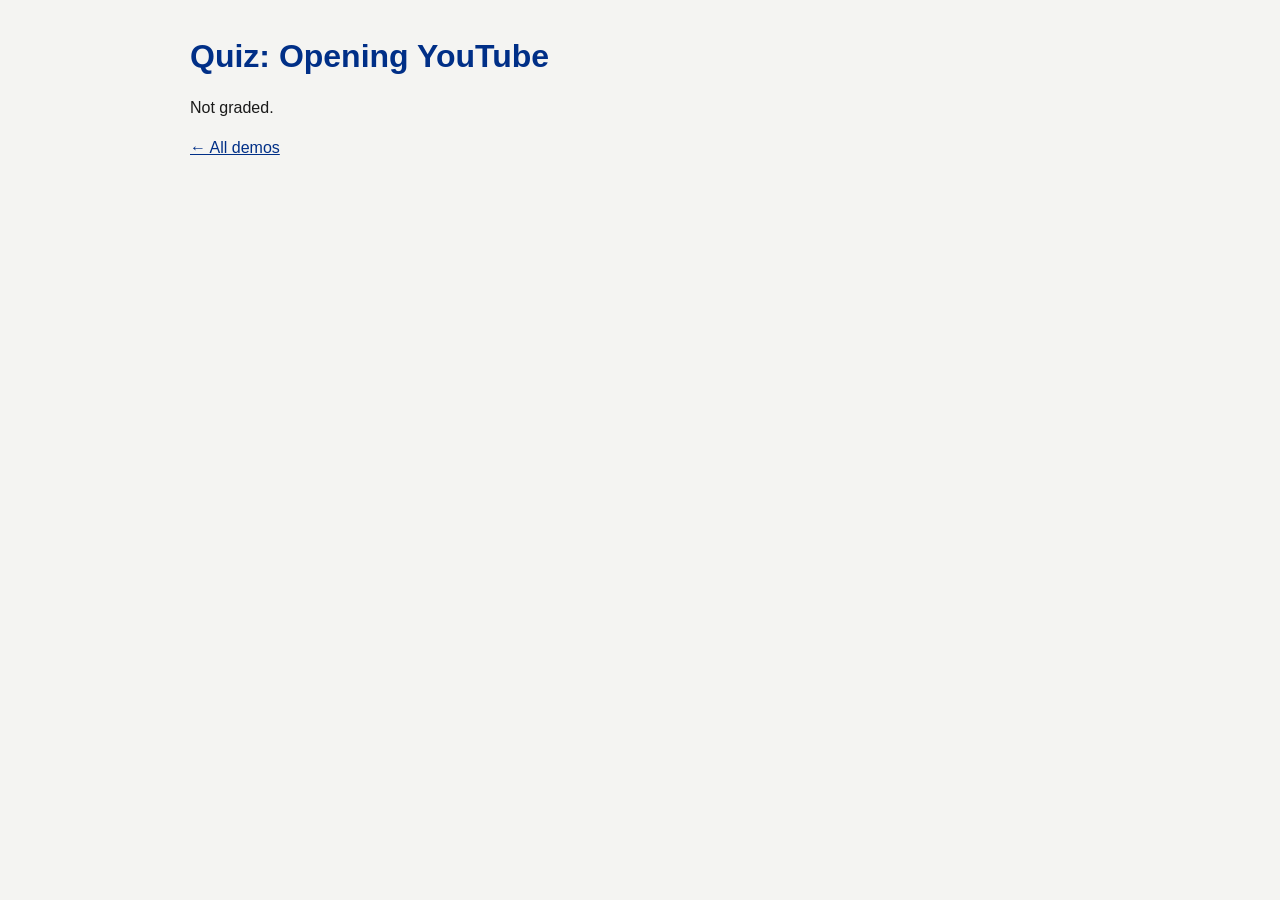
==== commit af4b7bf5: "Publish 2026-11-18" ====
--- a/32_networking/quiz.html
+++ b/32_networking/quiz.html
@@ -16,7 +16,7 @@
 </head>
 <body>
 <h1>Quiz: Opening YouTube</h1>
-<p>Not graded: your score does not count.</p>
+<p>Not graded.</p>
 <div class="demo-slot"><div data-demo="LectureQuiz" data-props="{&quot;quiz&quot;:&quot;32_networking&quot;}"></div></div>
 <p><a href="../index.html">&larr; All demos</a></p>
 <script type="module" src="../assets/demos.js"></script>
--- a/assets/demos.css
+++ b/assets/demos.css
@@ -1 +1 @@
-.ld[data-v-c2a2ebbc]{box-sizing:border-box;width:100%;font-family:Cascadia Mono,ui-monospace,monospace;font-size:12px;background:#fafafa;color:#1f2933;border-radius:10px;padding:8px 14px;margin-top:8px}.ld-stage[data-v-c2a2ebbc]{display:grid}.ld-step[data-v-c2a2ebbc]{position:relative;grid-area:1 / 1;min-width:0;visibility:hidden}.ld-arrows[data-v-c2a2ebbc]{position:absolute;inset:0;width:100%;height:100%;overflow:visible;pointer-events:none}.ld-head[data-v-c2a2ebbc]{fill:#2c5282}.ld-arrow[data-v-c2a2ebbc]{fill:none;stroke:#2c5282;stroke-width:1.5}.ld-step.on[data-v-c2a2ebbc]{visibility:visible}.ld-bar[data-v-c2a2ebbc]{display:flex;align-items:center;gap:8px}.ld-bar button[data-v-c2a2ebbc]{font-family:inherit;font-size:12px;color:#1f2933;background:#fff;border:1px solid #7c8794;border-radius:4px;padding:2px 8px;cursor:pointer}.ld-bar button[data-v-c2a2ebbc]:hover{background:#dde4ec}.ld-bar button[data-v-c2a2ebbc]:disabled{color:#a0aec0;cursor:default}.ld-count[data-v-c2a2ebbc]{margin-left:12px;color:#5a6776}.ld-cols[data-v-c2a2ebbc]{display:flex;gap:12px;margin-top:6px}.ld-cols.stacked[data-v-c2a2ebbc]{flex-direction:column;gap:6px}.ld-cols.stacked .ld-col[data-v-c2a2ebbc]{flex:none}.ld-col[data-v-c2a2ebbc]{flex:1 1 0;min-width:0;display:flex;flex-direction:column;gap:6px}.ld-box[data-v-c2a2ebbc]{background:#fff;color:#1f2933;border:1px solid #cbd5e0;border-radius:6px;padding:3px 6px}.ld-col[data-v-c2a2ebbc]:has(.ld-parts){flex-grow:1.4}.ld-parts[data-v-c2a2ebbc]{display:flex;gap:6px}.ld-parts .ld-box[data-v-c2a2ebbc]{background:#f7fafc}.ld-label[data-v-c2a2ebbc]{font-family:Atkinson Hyperlegible,sans-serif;font-weight:700;color:#4a5568;margin-bottom:2px}.ld-row[data-v-c2a2ebbc]{display:flex;gap:8px;line-height:1.4;white-space:pre;padding:0 3px;border-radius:3px}.ld-addr[data-v-c2a2ebbc]{flex:0 0 auto;min-width:2.6em;text-align:right;color:#5a6776}.ld-empty[data-v-c2a2ebbc]{color:#5a6776}.ld-row.slot[data-v-c2a2ebbc]{background:#fefcbf;color:#744210}.ld-row.hot[data-v-c2a2ebbc]{background:#bee3f8;color:#1a365d;font-weight:700}.ld-row.done[data-v-c2a2ebbc]{background:#c6f6d5;color:#1c4532;font-weight:700}.ld-row.bad[data-v-c2a2ebbc]{background:#fed7d7;color:#822727;font-weight:700}.ld-caption[data-v-c2a2ebbc]{min-height:1.5em;margin-top:6px;font-size:14px;font-weight:600;color:#8a5a12}.ml[data-v-77849f94]{box-sizing:border-box;width:370px;max-width:100%;font-family:Cascadia Mono,ui-monospace,monospace;font-size:10.5px;background:#fafafa;color:#1f2933;border-radius:10px;padding:6px 10px}.ml-stage[data-v-77849f94]{display:grid}.ml-step[data-v-77849f94]{grid-area:1 / 1;min-width:0;visibility:hidden;margin-top:5px}.ml-step.on[data-v-77849f94]{visibility:visible}.ml-bar[data-v-77849f94]{display:flex;align-items:center;gap:8px}.ml-bar button[data-v-77849f94]{font-family:inherit;font-size:12px;color:#1f2933;background:#fff;border:1px solid #7c8794;border-radius:4px;padding:2px 8px;cursor:pointer}.ml-bar button[data-v-77849f94]:hover{background:#dde4ec}.ml-bar button[data-v-77849f94]:disabled{color:#a0aec0;cursor:default}.ml-count[data-v-77849f94]{margin-left:12px;color:#5a6776}.ml-panel[data-v-77849f94]{background:#0b0b0d;color:#f0f0f0;border-radius:6px;padding:4px 10px}.ml-panel.hot[data-v-77849f94],.ml-memory.hot[data-v-77849f94],.ml-disk.hot[data-v-77849f94],.ml-term.hot[data-v-77849f94]{outline:3px solid #f6ad55}.ml-reg[data-v-77849f94]{display:flex;align-items:center;gap:8px;height:14px;color:#f0f0f0}.ml-top[data-v-77849f94]{font-weight:700}.ml-regname[data-v-77849f94]{flex:0 0 1.9em;font-weight:700;color:#f0f0f0}.ml-leds[data-v-77849f94]{flex:1 1 0;display:flex;justify-content:space-between}.ml-who[data-v-77849f94]{justify-content:flex-start;color:#f6ad55}.ml-leds i[data-v-77849f94],.ml-flags i[data-v-77849f94]{width:8px;height:8px;border-radius:50%;background:#4a0f0f}.ml-leds i[data-v-77849f94]:nth-child(4n):not(:last-child){margin-right:4px}.ml-leds i.lit[data-v-77849f94],.ml-flags i.lit[data-v-77849f94]{background:#ff1f1f}.ml-hex[data-v-77849f94]{flex:0 0 4.3em;text-align:right}.ml-dec[data-v-77849f94]{flex:0 0 2.2em;text-align:right}.ml-ir[data-v-77849f94]{flex:1 1 0;text-align:right}.ml-rule[data-v-77849f94]{height:1px;background:#7c8794;margin:3px 0}.ml-flags[data-v-77849f94]{display:flex;align-items:center;justify-content:center;gap:6px;height:14px;color:#f0f0f0}.ml-flags span[data-v-77849f94]:first-child{margin-right:4px}.ml-flags span+i[data-v-77849f94]{margin-left:8px}.ml-title[data-v-77849f94]{font-family:Atkinson Hyperlegible,sans-serif;font-weight:700;color:#1f2933;margin-bottom:1px}.ml-memory[data-v-77849f94]{margin-top:5px;background:#f4f4f6;color:#1f2933;border-radius:6px;padding:3px 6px}.ml-row[data-v-77849f94]{display:flex;align-items:center;gap:3px}.ml-tag[data-v-77849f94]{flex:0 0 2.9em;font-size:9.5px;font-weight:700;color:#4a5568}.ml-cells[data-v-77849f94]{flex:1 1 0;min-width:0;display:grid;grid-template-columns:repeat(16,minmax(0,1fr))}.ml-cell[data-v-77849f94]{height:13px;line-height:13px;text-align:center;font-size:8px;color:#1f2933;overflow:hidden;white-space:pre}.ml-cell.code[data-v-77849f94]{background:#f6d5dc;color:#7b1e2b}.ml-cell.free[data-v-77849f94]{background:#d3f2d7;color:#2a5a35}.ml-cell.stack[data-v-77849f94]{background:#cfe5f7;color:#1a4a73}.ml-cell.current[data-v-77849f94]{background:#fef08a;color:#7b1e2b;font-weight:700;outline:2px solid #111111;outline-offset:-2px}.ml-bottom[data-v-77849f94]{display:flex;gap:6px;margin-top:5px}.ml-disk[data-v-77849f94],.ml-term[data-v-77849f94]{flex:1 1 0;min-width:0;height:56px;box-sizing:border-box;border-radius:6px;padding:3px 6px;line-height:13px}.ml-disk[data-v-77849f94]{background:#edf2f7;color:#1f2933;border:1px solid #a0aec0;white-space:nowrap;overflow:hidden}.ml-disk .loading[data-v-77849f94]{background:#f6d5dc;color:#7b1e2b;font-weight:700}.ml-term[data-v-77849f94]{background:#0b0b0d;color:#f0f0f0}.ml-caption[data-v-77849f94]{height:3.4em;margin-top:4px;font-size:13px;font-weight:600;color:#8a5a12}.sc[data-v-d247ee6b]{box-sizing:border-box;width:370px;max-width:100%;font-family:Cascadia Mono,ui-monospace,monospace;font-size:11px;background:#fafafa;color:#1f2933;border-radius:10px;padding:6px 12px}.sc-stage[data-v-d247ee6b]{display:grid}.sc-step[data-v-d247ee6b]{grid-area:1 / 1;min-width:0;visibility:hidden;margin-top:6px}.sc-step.on[data-v-d247ee6b]{visibility:visible}.sc-bar[data-v-d247ee6b]{display:flex;align-items:center;gap:8px}.sc-bar button[data-v-d247ee6b]{font-family:inherit;font-size:12px;color:#1f2933;background:#fff;border:1px solid #7c8794;border-radius:4px;padding:2px 8px;cursor:pointer}.sc-bar button[data-v-d247ee6b]:hover{background:#dde4ec}.sc-bar button[data-v-d247ee6b]:disabled{color:#a0aec0;cursor:default}.sc-count[data-v-d247ee6b]{margin-left:12px;color:#5a6776}.sc-panel[data-v-d247ee6b]{background:#17171c;color:#e2e8f0;border-radius:6px;padding:4px 10px}.sc-head[data-v-d247ee6b]{display:flex;justify-content:space-between;align-items:center;font-family:Atkinson Hyperlegible,sans-serif;font-weight:700;color:#e2e8f0;margin-bottom:2px}.sc-mode[data-v-d247ee6b]{padding:0 6px;border-radius:3px}.sc-mode.user[data-v-d247ee6b]{background:#c6f6d5;color:#1c4532}.sc-mode.kernel[data-v-d247ee6b]{background:#feb2b2;color:#742a2a}.sc-reg[data-v-d247ee6b]{display:flex;align-items:center;gap:10px;height:15px;color:#e2e8f0}.sc-reg.changed .sc-dec[data-v-d247ee6b]{color:#f6ad55;font-weight:700}.sc-regname[data-v-d247ee6b]{flex:0 0 2em;font-weight:700}.sc-leds[data-v-d247ee6b]{flex:1 1 0;display:flex;justify-content:space-between}.sc-leds i[data-v-d247ee6b]{width:8px;height:8px;border-radius:50%;background:#4a1414}.sc-leds i[data-v-d247ee6b]:nth-child(4n):not(:last-child){margin-right:5px}.sc-leds i.lit[data-v-d247ee6b]{background:#ff2d2d}.sc-dec[data-v-d247ee6b]{flex:0 0 3.5em;text-align:right}.sc-code[data-v-d247ee6b]{margin-top:6px;color:#1f2933;border:1px solid #cbd5e0;border-radius:6px;padding:3px 6px;opacity:.55}.sc-code.active[data-v-d247ee6b]{opacity:1;border-color:#2d3748}.sc-code.user[data-v-d247ee6b]{background:#ebf8ff}.sc-code.kernel[data-v-d247ee6b]{background:#fff5f5}.sc-title[data-v-d247ee6b]{font-family:Atkinson Hyperlegible,sans-serif;font-weight:700;color:#4a5568;margin-bottom:1px;white-space:nowrap}.sc-line[data-v-d247ee6b]{display:flex;gap:8px;line-height:15px;padding:0 3px;border-radius:3px;color:#1f2933;white-space:nowrap}.sc-line.current[data-v-d247ee6b]{background:#fbd38d;font-weight:700}.sc-line.ran[data-v-d247ee6b]{background:#c6f6d5;color:#1c4532}.sc-addr[data-v-d247ee6b]{flex:0 0 2.6em;text-align:right;color:#5a6776}.sc-wall[data-v-d247ee6b]{height:6px;margin-top:6px;border-radius:2px;background:repeating-linear-gradient(45deg,#2d3748 0 5px,#a0aec0 5px 10px)}.sc-wall.hot[data-v-d247ee6b]{background:repeating-linear-gradient(45deg,#dd6b20 0 5px,#fbd38d 5px 10px)}.sc-bottom[data-v-d247ee6b]{display:flex;gap:6px;margin-top:6px}.sc-pcb[data-v-d247ee6b],.sc-screen[data-v-d247ee6b]{flex:1 1 0;min-width:0;height:62px;box-sizing:border-box;border-radius:6px;padding:3px 6px;line-height:13px}.sc-pcb[data-v-d247ee6b]{background:#edf2f7;color:#1f2933;border:1px dashed #7c8794}.sc-screen[data-v-d247ee6b]{background:#17171c;color:#e2e8f0;border:1px solid #17171c}.sc-screen .sc-title[data-v-d247ee6b]{color:#a0aec0}.sc-output[data-v-d247ee6b]{color:#68d391;font-weight:700;font-size:14px;line-height:20px}.sc-pcb.hot[data-v-d247ee6b],.sc-screen.hot[data-v-d247ee6b]{outline:3px solid #f6ad55}.sc-none[data-v-d247ee6b]{color:#5a6776}.sc-caption[data-v-d247ee6b]{height:3.4em;margin-top:5px;font-size:13px;font-weight:600;color:#8a5a12}.ts[data-v-12681fe9]{box-sizing:border-box;width:100%;font-family:Cascadia Mono,ui-monospace,monospace;font-size:12px;background:#fafafa;color:#1f2933;border-radius:10px;padding:8px 14px;margin-top:8px}.ts-stage[data-v-12681fe9]{display:grid}.ts-step[data-v-12681fe9]{grid-area:1 / 1;min-width:0;visibility:hidden;margin-top:10px}.ts-step.on[data-v-12681fe9]{visibility:visible}.ts-bar[data-v-12681fe9]{display:flex;align-items:center;gap:8px}.ts-bar button[data-v-12681fe9]{font-family:inherit;font-size:12px;color:#1f2933;background:#fff;border:1px solid #7c8794;border-radius:4px;padding:2px 8px;cursor:pointer}.ts-bar button[data-v-12681fe9]:hover{background:#dde4ec}.ts-bar button[data-v-12681fe9]:disabled{color:#a0aec0;cursor:default}.ts-count[data-v-12681fe9]{margin-left:12px;color:#5a6776}.ts-row[data-v-12681fe9]{display:flex;align-items:center;gap:8px;margin-bottom:3px}.ts-name[data-v-12681fe9]{flex:0 0 4.5em;font-family:Atkinson Hyperlegible,sans-serif;font-weight:700;color:#4a5568}.ts-cells[data-v-12681fe9]{flex:1 1 0;min-width:0;height:24px;display:grid;grid-template-columns:repeat(12,1fr);gap:1px}.ts-cells.solid[data-v-12681fe9]{gap:0}.ts-stripes[data-v-12681fe9]{grid-column:1 / -1;background:repeating-linear-gradient(90deg,#90cdf4 0 3px,#9ae6b4 3px 6px,#fbd38d 6px 9px)}.ts-cell[data-v-12681fe9]{display:flex;align-items:center;justify-content:center;font-weight:700;color:#1f2933}.ts-cell.A[data-v-12681fe9]{background:#90cdf4}.ts-cell.B[data-v-12681fe9]{background:#9ae6b4}.ts-cell.C[data-v-12681fe9]{background:#fbd38d}.ts-cell.idle[data-v-12681fe9]{background:repeating-linear-gradient(45deg,#e2e8f0 0 3px,#fff 3px 6px)}.ts-cell.none[data-v-12681fe9]{background:#fff}.ts-gap[data-v-12681fe9]{height:8px}.ts-axis[data-v-12681fe9]{flex:1 1 0;display:flex;justify-content:space-between;color:#5a6776}.ts-caption[data-v-12681fe9]{min-height:3em;margin-top:8px;font-size:14px;font-weight:600;color:#8a5a12}.sw[data-v-9d370894]{box-sizing:border-box;width:370px;max-width:100%;font-family:Cascadia Mono,ui-monospace,monospace;font-size:11px;background:#fafafa;color:#1f2933;border-radius:10px;padding:6px 12px}.sw-stage[data-v-9d370894]{display:grid}.sw-step[data-v-9d370894]{grid-area:1 / 1;min-width:0;visibility:hidden;margin-top:6px}.sw-step.on[data-v-9d370894]{visibility:visible}.sw-bar[data-v-9d370894]{display:flex;align-items:center;gap:8px}.sw-bar button[data-v-9d370894]{font-family:inherit;font-size:12px;color:#1f2933;background:#fff;border:1px solid #7c8794;border-radius:4px;padding:2px 8px;cursor:pointer}.sw-bar button[data-v-9d370894]:hover{background:#dde4ec}.sw-bar button[data-v-9d370894]:disabled{color:#a0aec0;cursor:default}.sw-count[data-v-9d370894]{margin-left:12px;color:#5a6776}.sw-head[data-v-9d370894]{display:flex;justify-content:space-between;font-family:Atkinson Hyperlegible,sans-serif;font-weight:700;color:#e2e8f0;margin-bottom:3px}.sw-head.light[data-v-9d370894]{color:#1f2933}.sw-panel[data-v-9d370894]{background:#17171c;color:#e2e8f0;border-radius:6px;padding:5px 10px}.sw-reg[data-v-9d370894]{display:flex;align-items:center;gap:10px;height:16px;color:#e2e8f0}.sw-regname[data-v-9d370894]{flex:0 0 2em;font-weight:700}.sw-leds[data-v-9d370894]{flex:1 1 0;display:flex;justify-content:space-between}.sw-leds i[data-v-9d370894]{width:9px;height:9px;border-radius:50%;background:#4a1414}.sw-leds i[data-v-9d370894]:nth-child(4n):not(:last-child){margin-right:5px}.sw-leds i.lit[data-v-9d370894]{background:#ff2d2d}.sw-dec[data-v-9d370894]{flex:0 0 3.5em;text-align:right}.sw-panel.hot[data-v-9d370894],.sw-memory.hot[data-v-9d370894]{outline:3px solid #f6ad55}.sw-memory[data-v-9d370894]{margin-top:6px;background:#fff;color:#1f2933;border:1px solid #cbd5e0;border-radius:6px;padding:4px 6px}.sw-grid[data-v-9d370894]{display:grid;grid-template-columns:repeat(12,1fr);gap:1px}.sw-byte[data-v-9d370894]{text-align:center;line-height:14px;font-size:10px;color:#1f2933}.sw-byte.current[data-v-9d370894]{outline:2px solid #1f2933;outline-offset:-2px;font-weight:700}.code[data-v-9d370894]{background:#fbcfd0;color:#1f2933}.data[data-v-9d370894]{background:#feebc8;color:#1f2933}.free[data-v-9d370894]{background:#d5f5dc;color:#1f2933}.stack[data-v-9d370894]{background:#bee3f8;color:#1f2933}.sw-legend[data-v-9d370894]{display:flex;gap:4px;margin-top:3px;font-size:10px}.sw-legend span[data-v-9d370894]{padding:0 5px;border-radius:3px}.sw-saved[data-v-9d370894]{display:flex;gap:6px;margin-top:6px}.sw-card[data-v-9d370894]{flex:1 1 0;min-width:0;background:#edf2f7;color:#1f2933;border:1px dashed #7c8794;border-radius:6px;padding:3px 5px}.sw-cardhead[data-v-9d370894]{font-family:Atkinson Hyperlegible,sans-serif;font-weight:700;color:#4a5568;margin-bottom:2px;white-space:nowrap}.sw-cardbody[data-v-9d370894]{display:flex;gap:5px;height:40px}.sw-mini-regs[data-v-9d370894]{flex:0 0 4.9em;font-size:10px;line-height:13px;color:#1f2933;white-space:nowrap}.sw-mini-grid[data-v-9d370894]{flex:1 1 0;min-width:0;display:grid;grid-template-columns:repeat(12,1fr);grid-auto-rows:1fr;gap:0;align-self:stretch}.sw-none[data-v-9d370894]{grid-column:1 / -1;font-size:10px;color:#5a6776}.fresh[data-v-9d370894]{outline:2px solid #dd6b20}.sw-bars[data-v-9d370894]{display:flex;flex-direction:column;gap:12px;padding:12px 0}.sw-barrow[data-v-9d370894]{display:flex;align-items:center;gap:8px}.sw-name[data-v-9d370894]{flex:0 0 6.5em;font-family:Atkinson Hyperlegible,sans-serif;font-weight:700;color:#4a5568}.sw-track[data-v-9d370894]{flex:1 1 0;height:24px;min-width:0;background:#fff;border:1px solid #cbd5e0}.sw-fill[data-v-9d370894]{display:block;height:100%}.sw-fill.slice[data-v-9d370894]{background:#90cdf4}.sw-fill.regs[data-v-9d370894]{background:#2c5282}.sw-fill.memory[data-v-9d370894]{background:#fbd38d}.sw-fill.memory.bad[data-v-9d370894]{background:#fc8181}.sw-time[data-v-9d370894]{flex:0 0 4.5em;text-align:right;color:#5a6776}.sw-caption[data-v-9d370894]{height:3.4em;margin-top:5px;font-size:13px;font-weight:600;color:#8a5a12}.vm[data-v-d7d3cd26]{box-sizing:border-box;width:370px;max-width:100%;font-family:Cascadia Mono,ui-monospace,monospace;font-size:11px;background:#fafafa;color:#1f2933;border-radius:10px;padding:6px 12px}.vm-stage[data-v-d7d3cd26]{display:grid}.vm-step[data-v-d7d3cd26]{grid-area:1 / 1;min-width:0;visibility:hidden;margin-top:6px}.vm-step.on[data-v-d7d3cd26]{visibility:visible}.vm-bar[data-v-d7d3cd26]{display:flex;align-items:center;gap:8px}.vm-bar button[data-v-d7d3cd26]{font-family:inherit;font-size:12px;color:#1f2933;background:#fff;border:1px solid #7c8794;border-radius:4px;padding:2px 8px;cursor:pointer}.vm-bar button[data-v-d7d3cd26]:hover{background:#dde4ec}.vm-bar button[data-v-d7d3cd26]:disabled{color:#a0aec0;cursor:default}.vm-count[data-v-d7d3cd26]{margin-left:12px;color:#5a6776}.vm-head[data-v-d7d3cd26]{display:flex;justify-content:space-between;font-family:Atkinson Hyperlegible,sans-serif;font-weight:700;color:#e2e8f0;margin-bottom:2px}.vm-head.dark[data-v-d7d3cd26]{color:#1f2933}.vm-panel[data-v-d7d3cd26]{background:#17171c;color:#e2e8f0;border-radius:6px;padding:4px 10px}.vm-reg[data-v-d7d3cd26]{display:flex;align-items:center;gap:10px;height:15px;color:#e2e8f0}.vm-reg.changed .vm-dec[data-v-d7d3cd26]{color:#f6ad55;font-weight:700}.vm-regname[data-v-d7d3cd26]{flex:0 0 2em;font-weight:700}.vm-leds[data-v-d7d3cd26]{flex:1 1 0;display:flex;justify-content:space-between}.vm-leds i[data-v-d7d3cd26]{width:8px;height:8px;border-radius:50%;background:#4a1414}.vm-leds i[data-v-d7d3cd26]:nth-child(4n):not(:last-child){margin-right:5px}.vm-leds i.lit[data-v-d7d3cd26]{background:#ff2d2d}.vm-dec[data-v-d7d3cd26]{flex:0 0 3.5em;text-align:right}.vm-ir[data-v-d7d3cd26]{flex:1 1 0}.vm-arrow[data-v-d7d3cd26]{width:0;height:0;margin:2px auto;border-left:7px solid transparent;border-right:7px solid transparent;border-top:7px solid #4a5568}.vm-tlb[data-v-d7d3cd26]{background:#fff;color:#1f2933;border:2px solid #2c5282;border-radius:6px;padding:3px 6px}.vm-hit[data-v-d7d3cd26]{color:#1c4532;background:#c6f6d5;padding:0 5px;border-radius:3px}.vm-path[data-v-d7d3cd26]{display:flex;gap:6px;height:16px;align-items:center;white-space:nowrap;color:#1f2933}.vm-path .hot[data-v-d7d3cd26]{background:#bee3f8;color:#1a365d;padding:0 3px;border-radius:3px}.vm-path .done[data-v-d7d3cd26]{background:#c6f6d5;color:#1c4532;padding:0 3px;border-radius:3px;font-weight:700}.vm-entries[data-v-d7d3cd26]{display:flex;gap:6px;margin-top:2px}.vm-entry[data-v-d7d3cd26]{flex:1 1 0;border:1px solid #cbd5e0;border-radius:3px;padding:0 4px;color:#5a6776;background:#fff}.vm-entry.filled[data-v-d7d3cd26]{color:#1f2933}.vm-entry.fresh[data-v-d7d3cd26]{background:#fefcbf;color:#744210;font-weight:700;outline:2px solid #dd6b20}.vm-entry.hit[data-v-d7d3cd26]{background:#c6f6d5;color:#1c4532;font-weight:700}.vm-memory[data-v-d7d3cd26]{background:#fff;color:#1f2933;border:1px solid #cbd5e0;border-radius:6px;padding:3px 6px}.vm-frame[data-v-d7d3cd26]{display:flex;align-items:center;line-height:13px;font-size:10px;color:#1f2933}.vm-framename[data-v-d7d3cd26]{flex:0 0 4.7em;color:#4a5568}.vm-owner[data-v-d7d3cd26]{flex:0 0 1.2em;font-weight:700}.vm-byte[data-v-d7d3cd26]{flex:1 1 0;text-align:center;color:#1f2933}.vm-frame.A[data-v-d7d3cd26]{background:#bee3f8}.vm-frame.B[data-v-d7d3cd26]{background:#c6f6d5}.vm-frame.kernel[data-v-d7d3cd26]{background:#e2e8f0}.vm-frame.free[data-v-d7d3cd26]{background:#fff}.vm-frame.active[data-v-d7d3cd26]{outline:2px solid #dd6b20;outline-offset:-1px}.vm-byte.target[data-v-d7d3cd26]{background:#1f2933;color:#fff;font-weight:700;border-radius:2px}.vm-tables[data-v-d7d3cd26]{display:flex;gap:6px;margin-top:5px}.vm-table[data-v-d7d3cd26]{flex:1 1 0;min-width:0;border:1px dashed #7c8794;border-radius:6px;padding:2px 5px;font-size:10px;line-height:13px;color:#1f2933}.vm-table.A[data-v-d7d3cd26]{background:#ebf8ff}.vm-table.B[data-v-d7d3cd26]{background:#f0fff4}.vm-table.current[data-v-d7d3cd26]{border:2px solid #2d3748}.vm-table.switched[data-v-d7d3cd26]{border-color:#dd6b20}.vm-tablehead[data-v-d7d3cd26]{font-family:Atkinson Hyperlegible,sans-serif;font-weight:700;color:#4a5568}.vm-tablerow.used[data-v-d7d3cd26]{background:#fefcbf;color:#744210;font-weight:700}.vm-caption[data-v-d7d3cd26]{height:3.4em;margin-top:5px;font-size:13px;font-weight:600;color:#8a5a12}.sd[data-v-18b1d5d5]{box-sizing:border-box;width:370px;max-width:100%;font-family:Cascadia Mono,ui-monospace,monospace;font-size:11px;background:#fafafa;color:#1f2933;border-radius:10px;padding:6px 12px}.sd-stage[data-v-18b1d5d5]{display:grid}.sd-step[data-v-18b1d5d5]{grid-area:1 / 1;min-width:0;visibility:hidden;margin-top:6px}.sd-step.on[data-v-18b1d5d5]{visibility:visible}.sd-bar[data-v-18b1d5d5]{display:flex;align-items:center;gap:8px}.sd-bar button[data-v-18b1d5d5]{font-family:inherit;font-size:12px;color:#1f2933;background:#fff;border:1px solid #7c8794;border-radius:4px;padding:2px 8px;cursor:pointer}.sd-bar button[data-v-18b1d5d5]:hover{background:#dde4ec}.sd-bar button[data-v-18b1d5d5]:disabled{color:#a0aec0;cursor:default}.sd-count[data-v-18b1d5d5]{margin-left:12px;color:#5a6776}.sd-panel[data-v-18b1d5d5]{background:#17171c;color:#e2e8f0;border-radius:6px;padding:4px 10px}.sd-head[data-v-18b1d5d5]{display:flex;justify-content:space-between;align-items:center;font-family:Atkinson Hyperlegible,sans-serif;font-weight:700;color:#e2e8f0;margin-bottom:2px}.sd-mode[data-v-18b1d5d5]{padding:0 6px;border-radius:3px}.sd-mode.user[data-v-18b1d5d5]{background:#c6f6d5;color:#1c4532}.sd-mode.kernel[data-v-18b1d5d5]{background:#feb2b2;color:#742a2a}.sd-reg[data-v-18b1d5d5]{display:flex;align-items:center;gap:10px;height:16px;color:#e2e8f0}.sd-regname[data-v-18b1d5d5]{flex:0 0 2em;font-weight:700}.sd-leds[data-v-18b1d5d5]{flex:1 1 0;display:flex;justify-content:space-between}.sd-leds i[data-v-18b1d5d5]{width:8px;height:8px;border-radius:50%;background:#4a1414}.sd-leds i[data-v-18b1d5d5]:nth-child(4n):not(:last-child){margin-right:5px}.sd-leds i.lit[data-v-18b1d5d5]{background:#ff2d2d}.sd-dec[data-v-18b1d5d5]{flex:0 0 3.5em;text-align:right}.sd-title[data-v-18b1d5d5]{font-family:Atkinson Hyperlegible,sans-serif;font-weight:700;color:#4a5568;white-space:nowrap}.sd-lists[data-v-18b1d5d5]{display:flex;gap:6px;margin-top:6px}.sd-list[data-v-18b1d5d5]{flex:1 1 0;min-width:0;height:88px;box-sizing:border-box;background:#fff;color:#1f2933;border:1px solid #cbd5e0;border-radius:6px;padding:3px 6px}.sd-list.small[data-v-18b1d5d5]{flex:0 0 110px}.sd-list.hot[data-v-18b1d5d5],.sd-timer.hot[data-v-18b1d5d5]{outline:3px solid #f6ad55}.sd-procs[data-v-18b1d5d5]{display:flex;flex-direction:column;gap:2px;margin-top:2px}.sd-proc[data-v-18b1d5d5]{padding:1px 6px;border-radius:3px;color:#1f2933}.sd-proc.A[data-v-18b1d5d5],.sd-slot.A[data-v-18b1d5d5]{background:#bee3f8;color:#1f2933}.sd-proc.B[data-v-18b1d5d5],.sd-slot.B[data-v-18b1d5d5]{background:#c6f6d5;color:#1f2933}.sd-proc.C[data-v-18b1d5d5],.sd-slot.C[data-v-18b1d5d5]{background:#feebc8;color:#1f2933}.sd-slot.K[data-v-18b1d5d5]{background:#feb2b2;color:#1f2933}.sd-timer[data-v-18b1d5d5]{display:flex;justify-content:space-between;align-items:center;margin-top:6px;background:#fff;color:#1f2933;border:1px solid #cbd5e0;border-radius:6px;padding:3px 6px}.sd-timer.off[data-v-18b1d5d5]{color:#5a6776;border-style:dashed}.sd-line[data-v-18b1d5d5]{margin-top:6px;background:#fff;color:#1f2933;border:1px solid #cbd5e0;border-radius:6px;padding:3px 6px}.sd-line.bad[data-v-18b1d5d5]{border-color:#c53030;box-shadow:0 0 0 2px #feb2b2}.sd-slots[data-v-18b1d5d5]{display:grid;grid-template-columns:repeat(18,1fr);gap:1px;margin-top:2px}.sd-slot[data-v-18b1d5d5]{height:22px;line-height:22px;text-align:center;font-weight:700;font-size:10px;background:#f7fafc;color:#1f2933}.sd-caption[data-v-18b1d5d5]{height:3.4em;margin-top:5px;font-size:13px;font-weight:600;color:#8a5a12}.tt[data-v-0c4558b4]{box-sizing:border-box;width:370px;max-width:100%;font-family:Cascadia Mono,ui-monospace,monospace;font-size:10.5px;background:#fafafa;color:#1f2933;border-radius:10px;padding:6px 10px}.tt-stage[data-v-0c4558b4]{display:grid}.tt-step[data-v-0c4558b4]{grid-area:1 / 1;min-width:0;visibility:hidden;margin-top:5px}.tt-step.on[data-v-0c4558b4]{visibility:visible}.tt-bar[data-v-0c4558b4]{display:flex;align-items:center;gap:8px}.tt-bar button[data-v-0c4558b4]{font-family:inherit;font-size:12px;color:#1f2933;background:#fff;border:1px solid #7c8794;border-radius:4px;padding:2px 8px;cursor:pointer}.tt-bar button[data-v-0c4558b4]:hover{background:#dde4ec}.tt-bar button[data-v-0c4558b4]:disabled{color:#a0aec0;cursor:default}.tt-count[data-v-0c4558b4]{margin-left:12px;color:#5a6776}.tt-title[data-v-0c4558b4]{font-family:Atkinson Hyperlegible,sans-serif;font-weight:700;color:#1f2933;margin:4px 0 2px}.tt-stream[data-v-0c4558b4]{display:grid;grid-template-columns:repeat(8,minmax(0,1fr));gap:2px}.tt-cell[data-v-0c4558b4]{display:flex;flex-direction:column;align-items:center;padding:2px 0;border-radius:3px;background:#e2e8f0;color:#1f2933;border:2px solid transparent}.tt-cell.done[data-v-0c4558b4]{background:#edf2f7;color:#8592a3}.tt-cell.now[data-v-0c4558b4]{background:#fef08a;color:#7b1e2b;border-color:#111;font-weight:700}.tt-cell-name[data-v-0c4558b4]{color:inherit}.tt-cell-hex[data-v-0c4558b4]{color:inherit;font-size:9.5px}.tt-paper[data-v-0c4558b4]{display:flex;background:#fbf6e3;color:#2b2b2b;border:1px solid #b9ad86;border-bottom:0;border-radius:4px 4px 0 0}.tt-paper.hot[data-v-0c4558b4],.tt-head.hot[data-v-0c4558b4]{outline:3px solid #f6ad55}.tt-sprockets[data-v-0c4558b4]{flex:0 0 14px;background-image:radial-gradient(circle,#8f8562 2.5px,transparent 3px);background-size:14px 14px;background-color:#f3ecd2}.tt-sheet[data-v-0c4558b4]{flex:1 1 0;padding:2px 10px;font-size:18px;line-height:22px;font-weight:700;letter-spacing:0;color:#2b2b2b}.tt-line[data-v-0c4558b4]{position:relative;height:22px;white-space:pre;width:fit-content;min-width:1em;color:#2b2b2b}.tt-over[data-v-0c4558b4]{position:absolute;left:0;top:0;color:#2b2b2b}.tt-platen[data-v-0c4558b4]{position:relative;height:18px;background:#2d2d2d;color:#f0f0f0}.tt-head-label[data-v-0c4558b4]{position:absolute;right:8px;top:1px;font-size:10px;line-height:16px;color:#f0f0f0}.tt-head[data-v-0c4558b4]{position:absolute;top:2px;width:14px;text-align:center;font-size:12px;line-height:14px;color:#f6ad55}.tt-body[data-v-0c4558b4]{display:flex;gap:6px;padding:6px;background:#c9c6a8;color:#2b2b2b;border-radius:6px}.tt-panel[data-v-0c4558b4]{flex:1 1 0;display:flex;align-items:center;gap:10px;background:#0b0b0d;color:#f0f0f0;border-radius:4px;padding:4px 8px}.tt-name[data-v-0c4558b4]{flex:0 0 3em;font-weight:700;color:#f6ad55}.tt-hex[data-v-0c4558b4]{flex:0 0 3em;color:#f0f0f0}.tt-leds[data-v-0c4558b4]{display:flex;gap:5px}.tt-leds i[data-v-0c4558b4]{width:9px;height:9px;border-radius:50%;background:#4a0f0f}.tt-leds i.lit[data-v-0c4558b4]{background:#ff1f1f}.tt-bell[data-v-0c4558b4]{flex:0 0 3.6em;display:flex;align-items:center;justify-content:center;border-radius:4px;background:#8f8a6c;color:#f3f0dc}.tt-bell-icon[data-v-0c4558b4]{width:20px;height:20px;fill:currentColor;transform-origin:50% 12%}.tt-bell.ring[data-v-0c4558b4]{background:#f6ad55;color:#4a2a00;outline:3px solid #c05621}.tt-step.on .tt-bell.ring .tt-bell-icon[data-v-0c4558b4]{animation:tt-shake-0c4558b4 .5s ease-in-out infinite}@keyframes tt-shake-0c4558b4{0%,to{transform:rotate(0)}20%{transform:rotate(18deg)}40%{transform:rotate(-16deg)}60%{transform:rotate(12deg)}80%{transform:rotate(-8deg)}}.tt-caption[data-v-0c4558b4]{height:3.4em;margin-top:4px;font-size:13px;font-weight:600;color:#8a5a12}.md[data-v-c49cb8ea]{box-sizing:border-box;width:370px;max-width:100%;font-family:Cascadia Mono,ui-monospace,monospace;font-size:10.5px;background:#fafafa;color:#1f2933;border-radius:10px;padding:6px 10px}.md-stage[data-v-c49cb8ea]{display:grid}.md-step[data-v-c49cb8ea]{grid-area:1 / 1;min-width:0;visibility:hidden;margin-top:5px}.md-step.on[data-v-c49cb8ea]{visibility:visible}.md-bar[data-v-c49cb8ea]{display:flex;align-items:center;gap:8px}.md-bar button[data-v-c49cb8ea]{font-family:inherit;font-size:12px;color:#1f2933;background:#fff;border:1px solid #7c8794;border-radius:4px;padding:2px 8px;cursor:pointer}.md-bar button[data-v-c49cb8ea]:hover{background:#dde4ec}.md-bar button[data-v-c49cb8ea]:disabled{color:#a0aec0;cursor:default}.md-count[data-v-c49cb8ea]{margin-left:12px;color:#5a6776}svg[data-v-c49cb8ea]{display:block;width:100%;background:#fff;border-radius:6px}.wire[data-v-c49cb8ea]{stroke:#2d3748;stroke-width:1.5}.wire.hot[data-v-c49cb8ea]{stroke:#bc5215;stroke-width:3}.wire.low[data-v-c49cb8ea]{stroke:#2c5282;stroke-width:3}.lbl[data-v-c49cb8ea]{font-size:13px;fill:#4a5568}.lbl.hot[data-v-c49cb8ea]{fill:#bc5215;font-weight:700}.lbl.low[data-v-c49cb8ea]{fill:#2c5282;font-weight:700}.key[data-v-c49cb8ea]{fill:#f5f5f5;stroke:#2d3748;stroke-width:1.5}.key.down[data-v-c49cb8ea]{fill:#fef08a;stroke:#2d3748;stroke-width:2.5}.key.hit[data-v-c49cb8ea]{fill:#fed7aa;stroke:#bc5215;stroke-width:2.5}.cap[data-v-c49cb8ea]{font-size:16px;font-weight:700;fill:#1a202c}.cap.small[data-v-c49cb8ea]{font-size:11px}.md-out[data-v-c49cb8ea]{display:flex;gap:6px;margin-top:5px}.md-said[data-v-c49cb8ea],.md-screen[data-v-c49cb8ea]{flex:1 1 0;min-width:0;height:40px;box-sizing:border-box;border-radius:6px;padding:3px 6px;display:flex;flex-direction:column}.md-said[data-v-c49cb8ea]{background:#edf2f7;color:#1f2933;border:1px solid #a0aec0}.md-screen[data-v-c49cb8ea]{background:#0b0b0d;color:#39d353}.md-title[data-v-c49cb8ea]{font-family:Atkinson Hyperlegible,sans-serif;font-weight:700;color:inherit}.md-val[data-v-c49cb8ea]{font-size:12px;font-weight:700;color:#7b1e2b}.md-text[data-v-c49cb8ea]{font-size:13px;color:#39d353}.md-text i[data-v-c49cb8ea]{display:inline-block;width:7px;height:12px;margin-left:1px;vertical-align:-1px;background:#39d353}.md-caption[data-v-c49cb8ea]{height:3.4em;margin-top:4px;font-size:13px;font-weight:600;color:#8a5a12}.dd[data-v-a215acf9]{box-sizing:border-box;width:370px;max-width:100%;font-family:Cascadia Mono,ui-monospace,monospace;font-size:10.5px;background:#fafafa;color:#1f2933;border-radius:10px;padding:8px 10px}svg[data-v-a215acf9]{display:block;width:100%;border-radius:6px;background:#fff}.cap[data-v-a215acf9]{font-size:24px;font-weight:700;fill:#1a202c}.lbl[data-v-a215acf9]{font-size:12px;fill:#2d3748}.tag[data-v-a215acf9]{font-size:11px;fill:#2d3748}.state[data-v-a215acf9]{font-size:12px;font-weight:700;fill:#4a5568;text-anchor:middle}.state.on[data-v-a215acf9]{fill:#bc5215}.scope[data-v-a215acf9]{font-size:12px;fill:#39d353}.dd-out[data-v-a215acf9]{display:flex;gap:6px;margin-top:6px;align-items:stretch}.dd-count[data-v-a215acf9]{flex:1 1 0;min-width:0;display:grid;grid-template-columns:auto 1fr;column-gap:8px;align-items:center;box-sizing:border-box;padding:3px 6px;border-radius:6px;font-size:12px;font-weight:700}.dd-title[data-v-a215acf9]{grid-column:1 / -1;font-family:Atkinson Hyperlegible,sans-serif;font-size:10.5px;color:inherit}.dd-num[data-v-a215acf9]{font-size:18px;color:inherit}.dd-count.bad[data-v-a215acf9]{background:#fed7d7;color:#822727}.dd-count.good[data-v-a215acf9]{background:#c6f6d5;color:#1c4532}.dd-speed[data-v-a215acf9]{flex:0 0 52px;align-self:center;text-align:center;color:#5a6776}.kp[data-v-82b0991b]{box-sizing:border-box;width:370px;max-width:100%;font-family:Cascadia Mono,ui-monospace,monospace;font-size:12px;background:#fafafa;color:#1f2933;border-radius:10px;padding:6px 10px}.kp-bar[data-v-82b0991b]{display:flex;align-items:center;gap:8px}.kp-bar button[data-v-82b0991b]{font-family:inherit;font-size:12px;color:#1f2933;background:#fff;border:1px solid #7c8794;border-radius:4px;padding:2px 8px;cursor:pointer}.kp-bar button[data-v-82b0991b]:hover{background:#dde4ec}.kp-bar button[data-v-82b0991b]:disabled{color:#a0aec0;cursor:default}.kp-count[data-v-82b0991b]{margin-left:12px;color:#5a6776}.kp-keys[data-v-82b0991b]{display:flex;align-items:center;justify-content:center;gap:10px;margin:8px 0;padding:7px;background:#e8e6da;color:#1a202c;border:1px solid #2d3748;border-radius:6px}.kp-key[data-v-82b0991b]{min-width:36px;line-height:30px;text-align:center;font-size:15px;font-weight:700;background:#fff;color:#1a202c;border:1.5px solid #2d3748;border-radius:5px;box-shadow:0 3px #718096}.kp-key.down[data-v-82b0991b]{background:#fdf0e8;color:#1a202c;border-color:#bc5215;transform:translateY(3px);box-shadow:none}.kp-shift[data-v-82b0991b]{min-width:68px}.kp-plus[data-v-82b0991b]{font-weight:700;color:#1a202c}.kp-row[data-v-82b0991b]{display:flex;align-items:center;gap:8px;height:30px;box-sizing:border-box;margin-top:3px;padding:0 8px;border-radius:4px;background:#edf2f7;color:#8592a3;border:2px solid transparent}.kp-row.done[data-v-82b0991b]{background:#e2e8f0;color:#1f2933}.kp-row.now[data-v-82b0991b]{background:#0b0b0d;color:#39d353;border-color:#f6ad55}.kp-name[data-v-82b0991b]{flex:0 0 7em;font-family:Atkinson Hyperlegible,sans-serif;font-weight:700;color:inherit}.kp-value[data-v-82b0991b]{color:inherit;white-space:nowrap}.kp-stage[data-v-82b0991b]{display:grid;margin-top:6px}.kp-caption[data-v-82b0991b]{grid-area:1 / 1;visibility:hidden;font-size:13px;font-weight:600;color:#8a5a12}.kp-caption.on[data-v-82b0991b]{visibility:visible}.id[data-v-1edbe41a]{box-sizing:border-box;width:370px;max-width:100%;font-family:Cascadia Mono,ui-monospace,monospace;font-size:10.5px;background:#fafafa;color:#1f2933;border-radius:10px;padding:6px 10px}.id-stage[data-v-1edbe41a]{display:grid}.id-step[data-v-1edbe41a]{grid-area:1 / 1;min-width:0;visibility:hidden;margin-top:5px}.id-step.on[data-v-1edbe41a]{visibility:visible}.id-bar[data-v-1edbe41a]{display:flex;align-items:center;gap:8px}.id-bar button[data-v-1edbe41a]{font-family:inherit;font-size:12px;color:#1f2933;background:#fff;border:1px solid #7c8794;border-radius:4px;padding:2px 8px;cursor:pointer}.id-bar button[data-v-1edbe41a]:hover{background:#dde4ec}.id-bar button[data-v-1edbe41a]:disabled{color:#a0aec0;cursor:default}.id-count[data-v-1edbe41a]{margin-left:12px;color:#5a6776}.id-panel[data-v-1edbe41a]{background:#0b0b0d;color:#f0f0f0;border-radius:6px;padding:4px 10px}.id-panel.hot[data-v-1edbe41a],.id-memory.hot[data-v-1edbe41a],.id-box.hot[data-v-1edbe41a]{outline:3px solid #f6ad55}.id-reg[data-v-1edbe41a]{display:flex;align-items:center;gap:8px;height:14px;color:#f0f0f0}.id-top[data-v-1edbe41a]{font-weight:700}.id-name[data-v-1edbe41a]{flex:0 0 1.9em;font-weight:700;color:#f0f0f0}.id-leds[data-v-1edbe41a]{flex:1 1 0;display:flex;justify-content:space-between}.id-who[data-v-1edbe41a]{justify-content:flex-start;color:#f6ad55}.id-leds i[data-v-1edbe41a],.id-flags i[data-v-1edbe41a]{width:8px;height:8px;border-radius:50%;background:#4a0f0f}.id-leds i[data-v-1edbe41a]:nth-child(4n):not(:last-child){margin-right:4px}.id-leds i.lit[data-v-1edbe41a],.id-flags i.lit[data-v-1edbe41a]{background:#ff1f1f}.id-hex[data-v-1edbe41a]{flex:0 0 4.3em;text-align:right}.id-dec[data-v-1edbe41a]{flex:0 0 2.2em;text-align:right}.id-ir[data-v-1edbe41a]{flex:1 1 0;text-align:right}.id-rule[data-v-1edbe41a]{height:1px;background:#7c8794;margin:3px 0}.id-flags[data-v-1edbe41a]{display:flex;align-items:center;justify-content:center;gap:6px;height:14px;color:#f0f0f0}.id-flags span[data-v-1edbe41a]:first-child{margin-right:4px}.id-flags span+i[data-v-1edbe41a]{margin-left:8px}.id-title[data-v-1edbe41a]{font-family:Atkinson Hyperlegible,sans-serif;font-weight:700;color:#1f2933;margin-bottom:1px}.id-memory[data-v-1edbe41a]{margin-top:5px;background:#f4f4f6;color:#1f2933;border-radius:6px;padding:3px 6px}.id-row[data-v-1edbe41a]{display:flex;align-items:center;gap:3px;margin-bottom:1px}.id-tag[data-v-1edbe41a]{flex:0 0 3.2em;font-size:9.5px;font-weight:700;color:#4a5568}.id-cells[data-v-1edbe41a]{flex:1 1 0;min-width:0;display:grid;grid-template-columns:repeat(16,minmax(0,1fr))}.id-cell[data-v-1edbe41a]{height:15px;line-height:15px;text-align:center;font-size:8px;color:#1f2933;overflow:hidden;white-space:nowrap}.id-cell.code[data-v-1edbe41a]{background:#f6d5dc;color:#7b1e2b}.id-cell.free[data-v-1edbe41a]{background:#d3f2d7;color:#2a5a35}.id-cell.stack[data-v-1edbe41a]{background:#cfe5f7;color:#1a4a73;font-weight:700}.id-cell.table[data-v-1edbe41a]{background:#e9d8fd;color:#44337a}.id-cell.picked[data-v-1edbe41a]{background:#fef08a;color:#44337a;font-weight:700;outline:2px solid #111111;outline-offset:-2px}.id-cell.current[data-v-1edbe41a]{background:#fef08a;color:#7b1e2b;font-weight:700;outline:2px solid #111111;outline-offset:-2px}.id-bottom[data-v-1edbe41a]{display:flex;gap:6px;margin-top:5px}.id-box[data-v-1edbe41a]{flex:1 1 0;min-width:0;height:52px;box-sizing:border-box;border-radius:6px;padding:3px 6px;line-height:14px;background:#edf2f7;color:#1f2933;border:1px solid #a0aec0}.id-irq[data-v-1edbe41a]{display:flex;align-items:center;gap:5px}.id-irq i[data-v-1edbe41a]{width:8px;height:8px;border-radius:50%;background:#4a0f0f}.id-irq i.lit[data-v-1edbe41a]{background:#ff1f1f}.id-caption[data-v-1edbe41a]{height:3.4em;margin-top:4px;font-size:13px;font-weight:600;color:#8a5a12}.sd[data-v-d4189f77]{box-sizing:border-box;width:370px;max-width:100%;font-family:Cascadia Mono,ui-monospace,monospace;font-size:11px;background:#fafafa;color:#1f2933;border-radius:10px;padding:6px 12px}.sd-stage[data-v-d4189f77]{display:grid}.sd-step[data-v-d4189f77]{grid-area:1 / 1;min-width:0;visibility:hidden;margin-top:5px}.sd-step.on[data-v-d4189f77]{visibility:visible}.sd-bar[data-v-d4189f77]{display:flex;align-items:center;gap:8px}.sd-bar button[data-v-d4189f77]{font-family:inherit;font-size:12px;color:#1f2933;background:#fff;border:1px solid #7c8794;border-radius:4px;padding:2px 8px;cursor:pointer}.sd-bar button[data-v-d4189f77]:hover{background:#dde4ec}.sd-bar button[data-v-d4189f77]:disabled{color:#a0aec0;cursor:default}.sd-count[data-v-d4189f77]{margin-left:12px;color:#5a6776}.sd-panel[data-v-d4189f77]{background:#17171c;color:#e2e8f0;border-radius:6px;padding:4px 10px}.sd-panel.hot[data-v-d4189f77],.sd-list.hot[data-v-d4189f77],.sd-box.hot[data-v-d4189f77]{outline:3px solid #f6ad55}.sd-head[data-v-d4189f77]{display:flex;justify-content:space-between;align-items:center;font-family:Atkinson Hyperlegible,sans-serif;font-weight:700;color:#e2e8f0;margin-bottom:2px}.sd-mode[data-v-d4189f77]{padding:0 6px;border-radius:3px}.sd-mode.user[data-v-d4189f77]{background:#c6f6d5;color:#1c4532}.sd-mode.kernel[data-v-d4189f77]{background:#feb2b2;color:#742a2a}.sd-reg[data-v-d4189f77]{display:flex;align-items:center;gap:10px;height:15px;color:#e2e8f0}.sd-regname[data-v-d4189f77]{flex:0 0 2em;font-weight:700}.sd-leds[data-v-d4189f77]{flex:1 1 0;display:flex;justify-content:space-between}.sd-leds i[data-v-d4189f77]{width:8px;height:8px;border-radius:50%;background:#4a1414}.sd-leds i[data-v-d4189f77]:nth-child(4n):not(:last-child){margin-right:5px}.sd-leds i.lit[data-v-d4189f77]{background:#ff2d2d}.sd-dec[data-v-d4189f77]{flex:0 0 3.5em;text-align:right}.sd-title[data-v-d4189f77]{font-family:Atkinson Hyperlegible,sans-serif;font-weight:700;color:#4a5568;white-space:nowrap}.sd-lists[data-v-d4189f77]{display:flex;gap:6px;margin-top:5px}.sd-list[data-v-d4189f77]{flex:1 1 0;min-width:0;height:76px;box-sizing:border-box;background:#fff;color:#1f2933;border:1px solid #cbd5e0;border-radius:6px;padding:3px 6px}.sd-list.small[data-v-d4189f77]{flex:0 0 110px}.sd-procs[data-v-d4189f77]{display:flex;flex-direction:column;gap:2px;margin-top:2px}.sd-proc[data-v-d4189f77]{padding:0 6px;border-radius:3px;color:#1f2933}.sd-proc.A[data-v-d4189f77],.sd-slot.A[data-v-d4189f77]{background:#bee3f8;color:#1f2933}.sd-proc.B[data-v-d4189f77],.sd-slot.B[data-v-d4189f77]{background:#c6f6d5;color:#1f2933}.sd-proc.C[data-v-d4189f77],.sd-slot.C[data-v-d4189f77]{background:#feebc8;color:#1f2933}.sd-slot.K[data-v-d4189f77]{background:#feb2b2;color:#1f2933}.sd-input[data-v-d4189f77]{display:flex;gap:6px;margin-top:5px}.sd-box[data-v-d4189f77]{flex:1 1 0;min-width:0;height:34px;box-sizing:border-box;display:flex;justify-content:space-between;align-items:center;background:#fff;color:#1f2933;border:1px solid #cbd5e0;border-radius:6px;padding:3px 6px}.sd-key[data-v-d4189f77]{width:22px;line-height:20px;text-align:center;font-weight:700;background:#fff;color:#1a202c;border:1.5px solid #2d3748;border-radius:4px;box-shadow:0 2px #718096}.sd-key.down[data-v-d4189f77]{background:#fdf0e8;color:#1a202c;border-color:#bc5215;transform:translateY(2px);box-shadow:none}.sd-line[data-v-d4189f77]{margin-top:5px;background:#fff;color:#1f2933;border:1px solid #cbd5e0;border-radius:6px;padding:3px 6px}.sd-slots[data-v-d4189f77]{display:grid;grid-template-columns:repeat(18,1fr);gap:1px;margin-top:2px}.sd-slot[data-v-d4189f77]{height:20px;line-height:20px;text-align:center;font-weight:700;font-size:10px;background:#f7fafc;color:#1f2933}.sd-caption[data-v-d4189f77]{height:3.4em;margin-top:5px;font-size:13px;font-weight:600;color:#8a5a12}.ke[data-v-97252e09]{box-sizing:border-box;width:370px;max-width:100%;font-family:Cascadia Mono,ui-monospace,monospace;font-size:12px;background:#fafafa;color:#1f2933;border-radius:10px;padding:10px}.ke-input[data-v-97252e09]{box-sizing:border-box;width:100%;font:inherit;font-size:14px;color:#1f2933;background:#fff;border:2px solid #7c8794;border-radius:6px;padding:6px 8px;caret-color:transparent}.ke-input[data-v-97252e09]:focus{outline:3px solid #f6ad55}.ke-table[data-v-97252e09]{width:100%;margin-top:8px;border-collapse:collapse;background:#0b0b0d;color:#39d353;border-radius:6px}.ke-table th[data-v-97252e09]{text-align:left;padding:4px 8px;color:#f0f0f0;font-weight:700;border-bottom:1px solid #7c8794;background:#0b0b0d}.ke-table td[data-v-97252e09]{padding:3px 8px;color:#39d353;background:#0b0b0d;border:0}.ke-table tr.keyup td[data-v-97252e09]{color:#f6ad55}.mo[data-v-377fff96]{box-sizing:border-box;width:370px;max-width:100%;font-family:Cascadia Mono,ui-monospace,monospace;font-size:12px;background:#fafafa;color:#1f2933;border-radius:10px;padding:10px}.mo-pad[data-v-377fff96]{position:relative;height:170px;overflow:hidden;background:#2c5282;color:#e2e8f0;border-radius:8px;cursor:none;touch-action:none}.mo-hint[data-v-377fff96]{position:absolute;left:10px;top:8px;color:#e2e8f0;pointer-events:none}.mo-mouse[data-v-377fff96]{position:absolute;width:36px;height:57px;transform:translate(-50%,-50%);pointer-events:none}.mo-table[data-v-377fff96]{width:100%;margin-top:8px;border-collapse:collapse;background:#0b0b0d;color:#39d353}.mo-table th[data-v-377fff96]{text-align:left;padding:3px 8px;color:#f0f0f0;font-weight:700;border-bottom:1px solid #7c8794;background:#0b0b0d}.mo-table td[data-v-377fff96]{padding:2px 8px;color:#39d353;background:#0b0b0d;border:0}.mo-table tr.now td[data-v-377fff96]{color:#fef08a;font-weight:700}.vd[data-v-3a803907]{box-sizing:border-box;width:370px;max-width:100%;font-family:Cascadia Mono,ui-monospace,monospace;font-size:10.5px;background:#fafafa;color:#1f2933;border-radius:10px;padding:6px 10px}.vd-bar[data-v-3a803907]{display:flex;align-items:center;gap:8px}.vd-bar button[data-v-3a803907]{font-family:inherit;font-size:12px;color:#1f2933;background:#fff;border:1px solid #7c8794;border-radius:4px;padding:2px 8px;cursor:pointer}.vd-bar button[data-v-3a803907]:hover{background:#dde4ec}.vd-bar button[data-v-3a803907]:disabled{color:#a0aec0;cursor:default}.vd-count[data-v-3a803907]{margin-left:12px;color:#5a6776}.vd-wrap[data-v-3a803907]{position:relative;margin-top:6px}.vd-screen[data-v-3a803907]{display:block;width:100%;border-radius:40px/24px;border:6px solid #2d2d2d;box-sizing:border-box;background:#06100a}.vd-beam[data-v-3a803907]{position:absolute;inset:0;background:transparent;border-color:transparent}.vd-title[data-v-3a803907]{font-family:Atkinson Hyperlegible,sans-serif;font-weight:700;color:#1f2933;margin-top:5px}.vd-list[data-v-3a803907]{display:grid;grid-template-columns:repeat(3,1fr);grid-template-rows:repeat(4,auto);grid-auto-flow:column;gap:2px;margin-top:2px}.vd-cmd[data-v-3a803907]{padding:1px 4px;background:#e2e8f0;color:#1f2933;border-radius:2px;white-space:nowrap}.vd-cmd.now[data-v-3a803907]{background:#0b0b0d;color:#7dffa0}.vd-stage[data-v-3a803907]{display:grid;margin-top:5px}.vd-caption[data-v-3a803907]{grid-area:1 / 1;visibility:hidden;font-size:13px;font-weight:600;color:#8a5a12}.vd-caption.on[data-v-3a803907]{visibility:visible}.fb[data-v-184cfd2f]{box-sizing:border-box;width:370px;max-width:100%;font-family:Cascadia Mono,ui-monospace,monospace;font-size:11px;background:#fafafa;color:#1f2933;border-radius:10px;padding:6px 10px}.fb-bar[data-v-184cfd2f]{display:flex;align-items:center;gap:8px}.fb-bar button[data-v-184cfd2f]{font-family:inherit;font-size:12px;color:#1f2933;background:#fff;border:1px solid #7c8794;border-radius:4px;padding:2px 8px;cursor:pointer}.fb-bar button[data-v-184cfd2f]:hover{background:#dde4ec}.fb-bar button[data-v-184cfd2f]:disabled{color:#a0aec0;cursor:default}.fb-count[data-v-184cfd2f]{margin-left:12px;color:#5a6776}.fb-title[data-v-184cfd2f]{font-family:Atkinson Hyperlegible,sans-serif;font-weight:700;color:#1f2933;margin-top:6px}.fb-grid[data-v-184cfd2f]{display:grid;grid-template-columns:3em repeat(16,1fr);gap:1px;margin-top:2px;align-items:center}.fb-addr[data-v-184cfd2f]{font-size:10px;color:#4a5568}.fb-px[data-v-184cfd2f]{aspect-ratio:1}.fb-bits[data-v-184cfd2f]{height:18px;line-height:18px;text-align:center;font-size:8.5px;font-weight:700}.fb-bits.edge[data-v-184cfd2f]{box-shadow:1px 0 #fafafa}.fb-px.now[data-v-184cfd2f],.fb-bits.now[data-v-184cfd2f]{outline:2px solid #ff7a18;outline-offset:-1px;z-index:1;position:relative}.fb-caption[data-v-184cfd2f]{min-height:3.4em;margin-top:8px;font-size:13px;font-weight:600;color:#8a5a12}.bd[data-v-f550a74f]{box-sizing:border-box;width:370px;max-width:100%;font-family:Cascadia Mono,ui-monospace,monospace;font-size:12px;background:#fafafa;color:#1f2933;border-radius:10px;padding:6px 10px}.bd-bar[data-v-f550a74f]{display:flex;align-items:center;gap:8px}.bd-bar button[data-v-f550a74f]{font-family:inherit;font-size:12px;color:#1f2933;background:#fff;border:1px solid #7c8794;border-radius:4px;padding:2px 8px;cursor:pointer}.bd-bar button[data-v-f550a74f]:hover{background:#dde4ec}.bd-bar button[data-v-f550a74f]:disabled{color:#a0aec0;cursor:default}.bd-count[data-v-f550a74f]{margin-left:12px;color:#5a6776}.bd-img[data-v-f550a74f]{display:block;width:100%;margin-top:6px;border-radius:4px;image-rendering:pixelated}.bd-now[data-v-f550a74f]{margin-top:6px;font-size:13px;color:#8a5a12}.bd-now b[data-v-f550a74f]{color:#8a5a12}.bd-cost[data-v-f550a74f]{display:flex;justify-content:space-between;margin-top:4px;padding:4px 8px;background:#0b0b0d;color:#39d353;border-radius:4px}.bd-cost span[data-v-f550a74f],.bd-cost b[data-v-f550a74f]{color:#39d353}.ld[data-v-0c3994f6]{box-sizing:border-box;width:370px;max-width:100%;font-family:Cascadia Mono,ui-monospace,monospace;font-size:11.5px;background:#fafafa;color:#1f2933;border-radius:10px;padding:6px 10px}.ld-bar[data-v-0c3994f6]{display:flex;align-items:center;gap:8px}.ld-bar button[data-v-0c3994f6]{font-family:inherit;font-size:12px;color:#1f2933;background:#fff;border:1px solid #7c8794;border-radius:4px;padding:2px 8px;cursor:pointer}.ld-bar button[data-v-0c3994f6]:hover{background:#dde4ec}.ld-bar button[data-v-0c3994f6]:disabled{color:#a0aec0;cursor:default}.ld-count[data-v-0c3994f6]{margin-left:12px;color:#5a6776}.ld-grid[data-v-0c3994f6]{display:block;width:100%;margin-top:6px;background:#fff}.ld-state[data-v-0c3994f6]{margin-top:5px;padding:4px 8px;background:#0b0b0d;color:#39d353;border-radius:4px;line-height:17px}.ld-state div[data-v-0c3994f6]{color:#39d353}.ld-state span[data-v-0c3994f6]{color:#f6ad55;font-weight:700}.te[data-v-60fb1907]{box-sizing:border-box;width:370px;max-width:100%;font-family:Cascadia Mono,ui-monospace,monospace;font-size:10.5px;background:#fafafa;color:#1f2933;border-radius:10px;padding:6px 10px}.te-bar[data-v-60fb1907]{display:flex;align-items:center;gap:8px}.te-bar button[data-v-60fb1907]{font-family:inherit;font-size:12px;color:#1f2933;background:#fff;border:1px solid #7c8794;border-radius:4px;padding:2px 8px;cursor:pointer}.te-bar button[data-v-60fb1907]:hover{background:#dde4ec}.te-bar button[data-v-60fb1907]:disabled{color:#a0aec0;cursor:default}.te-count[data-v-60fb1907]{margin-left:12px;color:#5a6776}.te-screen[data-v-60fb1907]{display:block;width:100%;margin-top:6px;border:5px solid #2d2d2d;border-radius:6px;box-sizing:border-box}.te-buffers[data-v-60fb1907]{display:flex;gap:4px;margin-top:5px}.te-buf[data-v-60fb1907]{flex:1 1 0;min-height:34px;padding:3px 6px;border-radius:4px;background:#c6f6d5;color:#1c4532;box-sizing:border-box}.te-buf.back[data-v-60fb1907]{background:#bee3f8;color:#1a365d}.te-buf.back.off[data-v-60fb1907]{background:#fed7d7;color:#822727}.te-name[data-v-60fb1907]{margin-top:5px;font-weight:700;font-size:12px;color:#1f2933}.te-stage[data-v-60fb1907]{display:grid;margin-top:2px}.te-caption[data-v-60fb1907]{grid-area:1 / 1;visibility:hidden;font-size:12.5px;font-weight:600;color:#8a5a12}.te-caption.on[data-v-60fb1907]{visibility:visible}.rd[data-v-4d6d3d94]{box-sizing:border-box;width:370px;max-width:100%;font-family:Cascadia Mono,ui-monospace,monospace;font-size:11px;background:#fafafa;color:#1f2933;border-radius:10px;padding:8px 10px}.rd-screen[data-v-4d6d3d94]{display:block;width:100%;border:5px solid #2d2d2d;border-radius:6px;box-sizing:border-box;image-rendering:pixelated}.rd-stats[data-v-4d6d3d94]{display:flex;justify-content:space-between;margin-top:6px;padding:4px 8px;background:#0b0b0d;color:#39d353;border-radius:4px}.rd-stats span[data-v-4d6d3d94]{color:#39d353}.rd-note[data-v-4d6d3d94]{margin-top:4px;color:#5a6776;text-align:center}.pa[data-v-bf63966b]{display:flex;flex-wrap:wrap;gap:8px;align-items:flex-start;box-sizing:border-box;width:370px;max-width:100%;font-family:Cascadia Mono,ui-monospace,monospace;font-size:11px;background:#fafafa;color:#1f2933;border-radius:10px;padding:8px 10px}.pa-col[data-v-bf63966b]{flex:1 1 0;min-width:0}.pa-title[data-v-bf63966b]{min-height:2.6em}.pa-title[data-v-bf63966b]{font-family:Atkinson Hyperlegible,sans-serif;font-weight:700;color:#1f2933}.pa-screen[data-v-bf63966b]{display:block;width:100%;margin-top:2px;border:4px solid #2d2d2d;border-radius:4px;box-sizing:border-box;image-rendering:pixelated}.pa-num[data-v-bf63966b]{margin-top:2px;padding:2px 8px;background:#0b0b0d;color:#39d353;border-radius:3px}.pa-note[data-v-bf63966b]{flex:0 0 100%;color:#5a6776;text-align:center}.sh[data-v-dfe7d8ab]{box-sizing:border-box;width:370px;max-width:100%;font-family:Cascadia Mono,ui-monospace,monospace;font-size:10.5px;background:#fafafa;color:#1f2933;border-radius:10px;padding:8px 10px}.sh-screen[data-v-dfe7d8ab]{display:block;width:100%;border:4px solid #2d2d2d;border-radius:4px;box-sizing:border-box;background:#10141c}.sh-fail[data-v-dfe7d8ab]{color:#822727}.sh-code[data-v-dfe7d8ab]{margin:6px 0 0;padding:5px 8px;background:#0b0b0d;color:#39d353;border-radius:4px;font-size:10.5px;line-height:14px;font-family:inherit;white-space:pre;overflow:hidden}.sh-note[data-v-dfe7d8ab]{margin-top:4px;font-weight:700;color:#8a5a12;text-align:center}.lq[data-v-e9b7e2df]{position:relative;box-sizing:border-box;width:440px;max-width:100%;font-family:Atkinson Hyperlegible,sans-serif;font-size:14px;background:#fff;color:#1f2933;border:1px solid #e2e8f0;border-radius:14px;box-shadow:0 4px 16px #0f172a14;padding:14px 16px 12px;outline:none}.lq-progress[data-v-e9b7e2df]{display:flex;gap:4px;margin-bottom:12px}.lq-seg[data-v-e9b7e2df]{flex:1;height:5px;border-radius:3px;background:#e2e8f0}.lq-seg.now[data-v-e9b7e2df]{background:#94a3b8}.lq-seg.ok[data-v-e9b7e2df]{background:#38a169}.lq-seg.bad[data-v-e9b7e2df]{background:#e53e3e}.lq-q[data-v-e9b7e2df]{font-weight:700;font-size:16px;line-height:1.35;color:#1f2933}.lq-hint[data-v-e9b7e2df]{margin:4px 0 8px;font-size:12px;color:#64748b}.lq-choice[data-v-e9b7e2df]{display:flex;align-items:center;gap:10px;width:100%;margin:6px 0;padding:8px 10px;text-align:left;font-family:inherit;font-size:14px;color:#1f2933;background:#f8fafc;border:1px solid #cbd5e1;border-radius:8px;cursor:pointer}.lq-choice[data-v-e9b7e2df]:first-of-type{margin-top:10px}.lq-choice[data-v-e9b7e2df]:hover{background:#eef2f7;border-color:#94a3b8}.lq-num[data-v-e9b7e2df]{flex:none;width:22px;height:22px;line-height:22px;text-align:center;border-radius:6px;font-size:12px;font-weight:700;background:#e2e8f0;color:#334155}.lq-choice.right[data-v-e9b7e2df]{background:#dcfce7;color:#14532d;border-color:#22c55e}.lq-choice.wrong[data-v-e9b7e2df]{background:#fee2e2;color:#7f1d1d;border-color:#ef4444}.lq-choice.dim[data-v-e9b7e2df]{opacity:.55}.lq-frame[data-v-e9b7e2df]{display:flex;flex-direction:column;gap:4px}.lq-row[data-v-e9b7e2df]{display:flex;gap:4px;align-items:stretch}.lq-layer[data-v-e9b7e2df]{flex:none;width:50px;font-size:10.5px;font-weight:700;color:#64748b;align-self:center}.lq-field[data-v-e9b7e2df]{min-width:0;display:flex;flex-direction:column;align-items:flex-start;justify-content:center;height:38px;padding:2px 6px;font-family:inherit;text-align:left;border:1px solid transparent;border-radius:6px;cursor:pointer;color:#1f2933}.lq-field.ethernet[data-v-e9b7e2df],.lq-field.trailer[data-v-e9b7e2df]{background:#dcfce7;color:#1f2933}.lq-field.ip[data-v-e9b7e2df]{background:#dbeafe;color:#1f2933}.lq-field.tcp[data-v-e9b7e2df]{background:#ffedd5;color:#1f2933}.lq-field.data[data-v-e9b7e2df]{background:#ede9fe;color:#1f2933}.lq-field[data-v-e9b7e2df]:hover{border-color:#334155}.lq-field.right[data-v-e9b7e2df]{background:#bbf7d0;color:#14532d;border:2px solid #16a34a}.lq-field.wrong[data-v-e9b7e2df]{background:#fecaca;color:#7f1d1d;border:2px solid #dc2626}.lq-fname[data-v-e9b7e2df]{max-width:100%;font-size:11px;font-weight:700;white-space:nowrap;overflow:hidden;text-overflow:ellipsis}.lq-fval[data-v-e9b7e2df]{max-width:100%;font-family:Cascadia Mono,ui-monospace,monospace;font-size:9.5px;white-space:nowrap;overflow:hidden;text-overflow:ellipsis;color:#475569}.lq-hover[data-v-e9b7e2df]{margin-top:6px;min-height:1.3em;font-family:Cascadia Mono,ui-monospace,monospace;font-size:11px;color:#1e40af;white-space:nowrap;overflow:hidden;text-overflow:ellipsis}.lq-map[data-v-e9b7e2df]{display:block;width:100%;height:auto;margin-top:2px}.lq-region[data-v-e9b7e2df]{fill:#f8fafc;stroke:#94a3b8;stroke-width:1;stroke-dasharray:4 3}.lq-rlabel[data-v-e9b7e2df]{fill:#64748b;font-family:Atkinson Hyperlegible,sans-serif;font-size:9px;font-weight:700}.lq-link[data-v-e9b7e2df]{stroke:#475569;stroke-width:2}.lq-link.wifi[data-v-e9b7e2df]{stroke-dasharray:3 3}.lq-llabel[data-v-e9b7e2df]{paint-order:stroke;stroke:#fff;stroke-width:3px;fill:#64748b;font-family:Atkinson Hyperlegible,sans-serif;font-size:8px;text-anchor:middle}.lq-dev[data-v-e9b7e2df]{cursor:pointer}.lq-hit[data-v-e9b7e2df]{fill:transparent;stroke:transparent;stroke-width:2}.lq-dev:hover .lq-hit[data-v-e9b7e2df]{fill:#eef2ff;stroke:#94a3b8}.lq-body[data-v-e9b7e2df]{fill:#e2e8f0;stroke:#334155;stroke-width:1.4;stroke-linejoin:round}.lq-screen[data-v-e9b7e2df]{fill:#93c5fd;stroke:none}.lq-rside[data-v-e9b7e2df]{fill:#1d4ed8;stroke:#1e3a8a;stroke-width:1.2}.lq-rtop[data-v-e9b7e2df]{fill:#3b82f6;stroke:#1e3a8a;stroke-width:1.2}.lq-arrows[data-v-e9b7e2df]{fill:none;stroke:#fff;stroke-width:1.4;stroke-linecap:round;stroke-linejoin:round}.lq-slots[data-v-e9b7e2df]{stroke:#64748b;stroke-width:1.4;stroke-linecap:round}.lq-led[data-v-e9b7e2df]{fill:#22c55e}.lq-cloud[data-v-e9b7e2df]{fill:#fff;stroke:#475569;stroke-width:1.6;stroke-linejoin:round}.lq-dname[data-v-e9b7e2df]{paint-order:stroke;stroke:#fff;stroke-width:3px;fill:#1f2933;font-family:Atkinson Hyperlegible,sans-serif;font-size:10px;font-weight:700;text-anchor:middle}.lq-dsub[data-v-e9b7e2df]{paint-order:stroke;stroke:#fff;stroke-width:3px;fill:#475569;font-family:Cascadia Mono,ui-monospace,monospace;font-size:8px;text-anchor:middle}.lq-dev.right .lq-hit[data-v-e9b7e2df]{fill:#dcfce7;stroke:#16a34a}.lq-dev.wrong .lq-hit[data-v-e9b7e2df]{fill:#fee2e2;stroke:#dc2626}.lq-dev.dim[data-v-e9b7e2df]{opacity:.5}.lq-why[data-v-e9b7e2df]{margin-top:10px;padding:8px 10px;border-radius:8px;font-size:13px;line-height:1.4}.lq-why.ok[data-v-e9b7e2df]{background:#f0fdf4;color:#14532d}.lq-why.bad[data-v-e9b7e2df]{background:#fff7ed;color:#7c2d12}.lq-bar[data-v-e9b7e2df]{display:flex;justify-content:flex-end;margin-top:10px}.lq-next[data-v-e9b7e2df]{flex:none;font-family:inherit;font-size:13px;font-weight:700;color:#fff;background:#1e40af;border:none;border-radius:8px;padding:6px 16px;cursor:pointer}.lq-next[data-v-e9b7e2df]:disabled{background:#cbd5e1;color:#fff;cursor:default}.lq-again[data-v-e9b7e2df]{font-family:inherit;font-size:13px;color:#334155;background:#fff;border:1px solid #cbd5e1;border-radius:8px;padding:6px 14px;cursor:pointer}.lq-score[data-v-e9b7e2df]{padding:14px 0 10px;text-align:center;font-size:40px;font-weight:700;color:#1f2933}.lq-score span[data-v-e9b7e2df]{font-size:18px;color:#64748b}.lq-code[data-v-e9b7e2df]{font-size:13px;color:#1f2933}.lq-idrow[data-v-e9b7e2df]{display:flex;gap:6px;align-items:center;margin-top:6px}.lq-idrow input[data-v-e9b7e2df]{flex:1;min-width:0;font-family:Cascadia Mono,ui-monospace,monospace;font-size:14px;padding:6px 8px;color:#1f2933;background:#fff;border:1px solid #cbd5e1;border-radius:8px}.lq-codeval[data-v-e9b7e2df]{flex:1;min-width:0;font-family:Cascadia Mono,ui-monospace,monospace;font-size:13px;font-weight:700;padding:7px 8px;color:#1f2933;background:#fef9c3;border-radius:8px;overflow-wrap:anywhere}.lq-copy[data-v-e9b7e2df]{flex:none;font-family:inherit;font-size:13px;color:#334155;background:#fff;border:1px solid #cbd5e1;border-radius:8px;padding:6px 12px;cursor:pointer}.lq-confetti[data-v-e9b7e2df]{position:absolute;inset:0;pointer-events:none;overflow:visible}.lq-confetti i[data-v-e9b7e2df]{position:absolute;border-radius:1px;animation-name:lq-burst-e9b7e2df;animation-timing-function:cubic-bezier(.15,.7,.4,1);animation-fill-mode:forwards}@keyframes lq-burst-e9b7e2df{0%{transform:translate(-50%,-50%) rotate(0);opacity:1}70%{opacity:1}to{transform:translate(calc(-50% + var(--dx)),calc(-50% + var(--dy) + 60px)) rotate(var(--r));opacity:0}}
+.ld[data-v-c2a2ebbc]{box-sizing:border-box;width:100%;font-family:Cascadia Mono,ui-monospace,monospace;font-size:12px;background:#fafafa;color:#1f2933;border-radius:10px;padding:8px 14px;margin-top:8px}.ld-stage[data-v-c2a2ebbc]{display:grid}.ld-step[data-v-c2a2ebbc]{position:relative;grid-area:1 / 1;min-width:0;visibility:hidden}.ld-arrows[data-v-c2a2ebbc]{position:absolute;inset:0;width:100%;height:100%;overflow:visible;pointer-events:none}.ld-head[data-v-c2a2ebbc]{fill:#2c5282}.ld-arrow[data-v-c2a2ebbc]{fill:none;stroke:#2c5282;stroke-width:1.5}.ld-step.on[data-v-c2a2ebbc]{visibility:visible}.ld-bar[data-v-c2a2ebbc]{display:flex;align-items:center;gap:8px}.ld-bar button[data-v-c2a2ebbc]{font-family:inherit;font-size:12px;color:#1f2933;background:#fff;border:1px solid #7c8794;border-radius:4px;padding:2px 8px;cursor:pointer}.ld-bar button[data-v-c2a2ebbc]:hover{background:#dde4ec}.ld-bar button[data-v-c2a2ebbc]:disabled{color:#a0aec0;cursor:default}.ld-count[data-v-c2a2ebbc]{margin-left:12px;color:#5a6776}.ld-cols[data-v-c2a2ebbc]{display:flex;gap:12px;margin-top:6px}.ld-cols.stacked[data-v-c2a2ebbc]{flex-direction:column;gap:6px}.ld-cols.stacked .ld-col[data-v-c2a2ebbc]{flex:none}.ld-col[data-v-c2a2ebbc]{flex:1 1 0;min-width:0;display:flex;flex-direction:column;gap:6px}.ld-box[data-v-c2a2ebbc]{background:#fff;color:#1f2933;border:1px solid #cbd5e0;border-radius:6px;padding:3px 6px}.ld-col[data-v-c2a2ebbc]:has(.ld-parts){flex-grow:1.4}.ld-parts[data-v-c2a2ebbc]{display:flex;gap:6px}.ld-parts .ld-box[data-v-c2a2ebbc]{background:#f7fafc}.ld-label[data-v-c2a2ebbc]{font-family:Atkinson Hyperlegible,sans-serif;font-weight:700;color:#4a5568;margin-bottom:2px}.ld-row[data-v-c2a2ebbc]{display:flex;gap:8px;line-height:1.4;white-space:pre;padding:0 3px;border-radius:3px}.ld-addr[data-v-c2a2ebbc]{flex:0 0 auto;min-width:2.6em;text-align:right;color:#5a6776}.ld-empty[data-v-c2a2ebbc]{color:#5a6776}.ld-row.slot[data-v-c2a2ebbc]{background:#fefcbf;color:#744210}.ld-row.hot[data-v-c2a2ebbc]{background:#bee3f8;color:#1a365d;font-weight:700}.ld-row.done[data-v-c2a2ebbc]{background:#c6f6d5;color:#1c4532;font-weight:700}.ld-row.bad[data-v-c2a2ebbc]{background:#fed7d7;color:#822727;font-weight:700}.ld-caption[data-v-c2a2ebbc]{min-height:1.5em;margin-top:6px;font-size:14px;font-weight:600;color:#8a5a12}.ml[data-v-77849f94]{box-sizing:border-box;width:370px;max-width:100%;font-family:Cascadia Mono,ui-monospace,monospace;font-size:10.5px;background:#fafafa;color:#1f2933;border-radius:10px;padding:6px 10px}.ml-stage[data-v-77849f94]{display:grid}.ml-step[data-v-77849f94]{grid-area:1 / 1;min-width:0;visibility:hidden;margin-top:5px}.ml-step.on[data-v-77849f94]{visibility:visible}.ml-bar[data-v-77849f94]{display:flex;align-items:center;gap:8px}.ml-bar button[data-v-77849f94]{font-family:inherit;font-size:12px;color:#1f2933;background:#fff;border:1px solid #7c8794;border-radius:4px;padding:2px 8px;cursor:pointer}.ml-bar button[data-v-77849f94]:hover{background:#dde4ec}.ml-bar button[data-v-77849f94]:disabled{color:#a0aec0;cursor:default}.ml-count[data-v-77849f94]{margin-left:12px;color:#5a6776}.ml-panel[data-v-77849f94]{background:#0b0b0d;color:#f0f0f0;border-radius:6px;padding:4px 10px}.ml-panel.hot[data-v-77849f94],.ml-memory.hot[data-v-77849f94],.ml-disk.hot[data-v-77849f94],.ml-term.hot[data-v-77849f94]{outline:3px solid #f6ad55}.ml-reg[data-v-77849f94]{display:flex;align-items:center;gap:8px;height:14px;color:#f0f0f0}.ml-top[data-v-77849f94]{font-weight:700}.ml-regname[data-v-77849f94]{flex:0 0 1.9em;font-weight:700;color:#f0f0f0}.ml-leds[data-v-77849f94]{flex:1 1 0;display:flex;justify-content:space-between}.ml-who[data-v-77849f94]{justify-content:flex-start;color:#f6ad55}.ml-leds i[data-v-77849f94],.ml-flags i[data-v-77849f94]{width:8px;height:8px;border-radius:50%;background:#4a0f0f}.ml-leds i[data-v-77849f94]:nth-child(4n):not(:last-child){margin-right:4px}.ml-leds i.lit[data-v-77849f94],.ml-flags i.lit[data-v-77849f94]{background:#ff1f1f}.ml-hex[data-v-77849f94]{flex:0 0 4.3em;text-align:right}.ml-dec[data-v-77849f94]{flex:0 0 2.2em;text-align:right}.ml-ir[data-v-77849f94]{flex:1 1 0;text-align:right}.ml-rule[data-v-77849f94]{height:1px;background:#7c8794;margin:3px 0}.ml-flags[data-v-77849f94]{display:flex;align-items:center;justify-content:center;gap:6px;height:14px;color:#f0f0f0}.ml-flags span[data-v-77849f94]:first-child{margin-right:4px}.ml-flags span+i[data-v-77849f94]{margin-left:8px}.ml-title[data-v-77849f94]{font-family:Atkinson Hyperlegible,sans-serif;font-weight:700;color:#1f2933;margin-bottom:1px}.ml-memory[data-v-77849f94]{margin-top:5px;background:#f4f4f6;color:#1f2933;border-radius:6px;padding:3px 6px}.ml-row[data-v-77849f94]{display:flex;align-items:center;gap:3px}.ml-tag[data-v-77849f94]{flex:0 0 2.9em;font-size:9.5px;font-weight:700;color:#4a5568}.ml-cells[data-v-77849f94]{flex:1 1 0;min-width:0;display:grid;grid-template-columns:repeat(16,minmax(0,1fr))}.ml-cell[data-v-77849f94]{height:13px;line-height:13px;text-align:center;font-size:8px;color:#1f2933;overflow:hidden;white-space:pre}.ml-cell.code[data-v-77849f94]{background:#f6d5dc;color:#7b1e2b}.ml-cell.free[data-v-77849f94]{background:#d3f2d7;color:#2a5a35}.ml-cell.stack[data-v-77849f94]{background:#cfe5f7;color:#1a4a73}.ml-cell.current[data-v-77849f94]{background:#fef08a;color:#7b1e2b;font-weight:700;outline:2px solid #111111;outline-offset:-2px}.ml-bottom[data-v-77849f94]{display:flex;gap:6px;margin-top:5px}.ml-disk[data-v-77849f94],.ml-term[data-v-77849f94]{flex:1 1 0;min-width:0;height:56px;box-sizing:border-box;border-radius:6px;padding:3px 6px;line-height:13px}.ml-disk[data-v-77849f94]{background:#edf2f7;color:#1f2933;border:1px solid #a0aec0;white-space:nowrap;overflow:hidden}.ml-disk .loading[data-v-77849f94]{background:#f6d5dc;color:#7b1e2b;font-weight:700}.ml-term[data-v-77849f94]{background:#0b0b0d;color:#f0f0f0}.ml-caption[data-v-77849f94]{height:3.4em;margin-top:4px;font-size:13px;font-weight:600;color:#8a5a12}.sc[data-v-d247ee6b]{box-sizing:border-box;width:370px;max-width:100%;font-family:Cascadia Mono,ui-monospace,monospace;font-size:11px;background:#fafafa;color:#1f2933;border-radius:10px;padding:6px 12px}.sc-stage[data-v-d247ee6b]{display:grid}.sc-step[data-v-d247ee6b]{grid-area:1 / 1;min-width:0;visibility:hidden;margin-top:6px}.sc-step.on[data-v-d247ee6b]{visibility:visible}.sc-bar[data-v-d247ee6b]{display:flex;align-items:center;gap:8px}.sc-bar button[data-v-d247ee6b]{font-family:inherit;font-size:12px;color:#1f2933;background:#fff;border:1px solid #7c8794;border-radius:4px;padding:2px 8px;cursor:pointer}.sc-bar button[data-v-d247ee6b]:hover{background:#dde4ec}.sc-bar button[data-v-d247ee6b]:disabled{color:#a0aec0;cursor:default}.sc-count[data-v-d247ee6b]{margin-left:12px;color:#5a6776}.sc-panel[data-v-d247ee6b]{background:#17171c;color:#e2e8f0;border-radius:6px;padding:4px 10px}.sc-head[data-v-d247ee6b]{display:flex;justify-content:space-between;align-items:center;font-family:Atkinson Hyperlegible,sans-serif;font-weight:700;color:#e2e8f0;margin-bottom:2px}.sc-mode[data-v-d247ee6b]{padding:0 6px;border-radius:3px}.sc-mode.user[data-v-d247ee6b]{background:#c6f6d5;color:#1c4532}.sc-mode.kernel[data-v-d247ee6b]{background:#feb2b2;color:#742a2a}.sc-reg[data-v-d247ee6b]{display:flex;align-items:center;gap:10px;height:15px;color:#e2e8f0}.sc-reg.changed .sc-dec[data-v-d247ee6b]{color:#f6ad55;font-weight:700}.sc-regname[data-v-d247ee6b]{flex:0 0 2em;font-weight:700}.sc-leds[data-v-d247ee6b]{flex:1 1 0;display:flex;justify-content:space-between}.sc-leds i[data-v-d247ee6b]{width:8px;height:8px;border-radius:50%;background:#4a1414}.sc-leds i[data-v-d247ee6b]:nth-child(4n):not(:last-child){margin-right:5px}.sc-leds i.lit[data-v-d247ee6b]{background:#ff2d2d}.sc-dec[data-v-d247ee6b]{flex:0 0 3.5em;text-align:right}.sc-code[data-v-d247ee6b]{margin-top:6px;color:#1f2933;border:1px solid #cbd5e0;border-radius:6px;padding:3px 6px;opacity:.55}.sc-code.active[data-v-d247ee6b]{opacity:1;border-color:#2d3748}.sc-code.user[data-v-d247ee6b]{background:#ebf8ff}.sc-code.kernel[data-v-d247ee6b]{background:#fff5f5}.sc-title[data-v-d247ee6b]{font-family:Atkinson Hyperlegible,sans-serif;font-weight:700;color:#4a5568;margin-bottom:1px;white-space:nowrap}.sc-line[data-v-d247ee6b]{display:flex;gap:8px;line-height:15px;padding:0 3px;border-radius:3px;color:#1f2933;white-space:nowrap}.sc-line.current[data-v-d247ee6b]{background:#fbd38d;font-weight:700}.sc-line.ran[data-v-d247ee6b]{background:#c6f6d5;color:#1c4532}.sc-addr[data-v-d247ee6b]{flex:0 0 2.6em;text-align:right;color:#5a6776}.sc-wall[data-v-d247ee6b]{height:6px;margin-top:6px;border-radius:2px;background:repeating-linear-gradient(45deg,#2d3748 0 5px,#a0aec0 5px 10px)}.sc-wall.hot[data-v-d247ee6b]{background:repeating-linear-gradient(45deg,#dd6b20 0 5px,#fbd38d 5px 10px)}.sc-bottom[data-v-d247ee6b]{display:flex;gap:6px;margin-top:6px}.sc-pcb[data-v-d247ee6b],.sc-screen[data-v-d247ee6b]{flex:1 1 0;min-width:0;height:62px;box-sizing:border-box;border-radius:6px;padding:3px 6px;line-height:13px}.sc-pcb[data-v-d247ee6b]{background:#edf2f7;color:#1f2933;border:1px dashed #7c8794}.sc-screen[data-v-d247ee6b]{background:#17171c;color:#e2e8f0;border:1px solid #17171c}.sc-screen .sc-title[data-v-d247ee6b]{color:#a0aec0}.sc-output[data-v-d247ee6b]{color:#68d391;font-weight:700;font-size:14px;line-height:20px}.sc-pcb.hot[data-v-d247ee6b],.sc-screen.hot[data-v-d247ee6b]{outline:3px solid #f6ad55}.sc-none[data-v-d247ee6b]{color:#5a6776}.sc-caption[data-v-d247ee6b]{height:3.4em;margin-top:5px;font-size:13px;font-weight:600;color:#8a5a12}.ts[data-v-12681fe9]{box-sizing:border-box;width:100%;font-family:Cascadia Mono,ui-monospace,monospace;font-size:12px;background:#fafafa;color:#1f2933;border-radius:10px;padding:8px 14px;margin-top:8px}.ts-stage[data-v-12681fe9]{display:grid}.ts-step[data-v-12681fe9]{grid-area:1 / 1;min-width:0;visibility:hidden;margin-top:10px}.ts-step.on[data-v-12681fe9]{visibility:visible}.ts-bar[data-v-12681fe9]{display:flex;align-items:center;gap:8px}.ts-bar button[data-v-12681fe9]{font-family:inherit;font-size:12px;color:#1f2933;background:#fff;border:1px solid #7c8794;border-radius:4px;padding:2px 8px;cursor:pointer}.ts-bar button[data-v-12681fe9]:hover{background:#dde4ec}.ts-bar button[data-v-12681fe9]:disabled{color:#a0aec0;cursor:default}.ts-count[data-v-12681fe9]{margin-left:12px;color:#5a6776}.ts-row[data-v-12681fe9]{display:flex;align-items:center;gap:8px;margin-bottom:3px}.ts-name[data-v-12681fe9]{flex:0 0 4.5em;font-family:Atkinson Hyperlegible,sans-serif;font-weight:700;color:#4a5568}.ts-cells[data-v-12681fe9]{flex:1 1 0;min-width:0;height:24px;display:grid;grid-template-columns:repeat(12,1fr);gap:1px}.ts-cells.solid[data-v-12681fe9]{gap:0}.ts-stripes[data-v-12681fe9]{grid-column:1 / -1;background:repeating-linear-gradient(90deg,#90cdf4 0 3px,#9ae6b4 3px 6px,#fbd38d 6px 9px)}.ts-cell[data-v-12681fe9]{display:flex;align-items:center;justify-content:center;font-weight:700;color:#1f2933}.ts-cell.A[data-v-12681fe9]{background:#90cdf4}.ts-cell.B[data-v-12681fe9]{background:#9ae6b4}.ts-cell.C[data-v-12681fe9]{background:#fbd38d}.ts-cell.idle[data-v-12681fe9]{background:repeating-linear-gradient(45deg,#e2e8f0 0 3px,#fff 3px 6px)}.ts-cell.none[data-v-12681fe9]{background:#fff}.ts-gap[data-v-12681fe9]{height:8px}.ts-axis[data-v-12681fe9]{flex:1 1 0;display:flex;justify-content:space-between;color:#5a6776}.ts-caption[data-v-12681fe9]{min-height:3em;margin-top:8px;font-size:14px;font-weight:600;color:#8a5a12}.sw[data-v-9d370894]{box-sizing:border-box;width:370px;max-width:100%;font-family:Cascadia Mono,ui-monospace,monospace;font-size:11px;background:#fafafa;color:#1f2933;border-radius:10px;padding:6px 12px}.sw-stage[data-v-9d370894]{display:grid}.sw-step[data-v-9d370894]{grid-area:1 / 1;min-width:0;visibility:hidden;margin-top:6px}.sw-step.on[data-v-9d370894]{visibility:visible}.sw-bar[data-v-9d370894]{display:flex;align-items:center;gap:8px}.sw-bar button[data-v-9d370894]{font-family:inherit;font-size:12px;color:#1f2933;background:#fff;border:1px solid #7c8794;border-radius:4px;padding:2px 8px;cursor:pointer}.sw-bar button[data-v-9d370894]:hover{background:#dde4ec}.sw-bar button[data-v-9d370894]:disabled{color:#a0aec0;cursor:default}.sw-count[data-v-9d370894]{margin-left:12px;color:#5a6776}.sw-head[data-v-9d370894]{display:flex;justify-content:space-between;font-family:Atkinson Hyperlegible,sans-serif;font-weight:700;color:#e2e8f0;margin-bottom:3px}.sw-head.light[data-v-9d370894]{color:#1f2933}.sw-panel[data-v-9d370894]{background:#17171c;color:#e2e8f0;border-radius:6px;padding:5px 10px}.sw-reg[data-v-9d370894]{display:flex;align-items:center;gap:10px;height:16px;color:#e2e8f0}.sw-regname[data-v-9d370894]{flex:0 0 2em;font-weight:700}.sw-leds[data-v-9d370894]{flex:1 1 0;display:flex;justify-content:space-between}.sw-leds i[data-v-9d370894]{width:9px;height:9px;border-radius:50%;background:#4a1414}.sw-leds i[data-v-9d370894]:nth-child(4n):not(:last-child){margin-right:5px}.sw-leds i.lit[data-v-9d370894]{background:#ff2d2d}.sw-dec[data-v-9d370894]{flex:0 0 3.5em;text-align:right}.sw-panel.hot[data-v-9d370894],.sw-memory.hot[data-v-9d370894]{outline:3px solid #f6ad55}.sw-memory[data-v-9d370894]{margin-top:6px;background:#fff;color:#1f2933;border:1px solid #cbd5e0;border-radius:6px;padding:4px 6px}.sw-grid[data-v-9d370894]{display:grid;grid-template-columns:repeat(12,1fr);gap:1px}.sw-byte[data-v-9d370894]{text-align:center;line-height:14px;font-size:10px;color:#1f2933}.sw-byte.current[data-v-9d370894]{outline:2px solid #1f2933;outline-offset:-2px;font-weight:700}.code[data-v-9d370894]{background:#fbcfd0;color:#1f2933}.data[data-v-9d370894]{background:#feebc8;color:#1f2933}.free[data-v-9d370894]{background:#d5f5dc;color:#1f2933}.stack[data-v-9d370894]{background:#bee3f8;color:#1f2933}.sw-legend[data-v-9d370894]{display:flex;gap:4px;margin-top:3px;font-size:10px}.sw-legend span[data-v-9d370894]{padding:0 5px;border-radius:3px}.sw-saved[data-v-9d370894]{display:flex;gap:6px;margin-top:6px}.sw-card[data-v-9d370894]{flex:1 1 0;min-width:0;background:#edf2f7;color:#1f2933;border:1px dashed #7c8794;border-radius:6px;padding:3px 5px}.sw-cardhead[data-v-9d370894]{font-family:Atkinson Hyperlegible,sans-serif;font-weight:700;color:#4a5568;margin-bottom:2px;white-space:nowrap}.sw-cardbody[data-v-9d370894]{display:flex;gap:5px;height:40px}.sw-mini-regs[data-v-9d370894]{flex:0 0 4.9em;font-size:10px;line-height:13px;color:#1f2933;white-space:nowrap}.sw-mini-grid[data-v-9d370894]{flex:1 1 0;min-width:0;display:grid;grid-template-columns:repeat(12,1fr);grid-auto-rows:1fr;gap:0;align-self:stretch}.sw-none[data-v-9d370894]{grid-column:1 / -1;font-size:10px;color:#5a6776}.fresh[data-v-9d370894]{outline:2px solid #dd6b20}.sw-bars[data-v-9d370894]{display:flex;flex-direction:column;gap:12px;padding:12px 0}.sw-barrow[data-v-9d370894]{display:flex;align-items:center;gap:8px}.sw-name[data-v-9d370894]{flex:0 0 6.5em;font-family:Atkinson Hyperlegible,sans-serif;font-weight:700;color:#4a5568}.sw-track[data-v-9d370894]{flex:1 1 0;height:24px;min-width:0;background:#fff;border:1px solid #cbd5e0}.sw-fill[data-v-9d370894]{display:block;height:100%}.sw-fill.slice[data-v-9d370894]{background:#90cdf4}.sw-fill.regs[data-v-9d370894]{background:#2c5282}.sw-fill.memory[data-v-9d370894]{background:#fbd38d}.sw-fill.memory.bad[data-v-9d370894]{background:#fc8181}.sw-time[data-v-9d370894]{flex:0 0 4.5em;text-align:right;color:#5a6776}.sw-caption[data-v-9d370894]{height:3.4em;margin-top:5px;font-size:13px;font-weight:600;color:#8a5a12}.vm[data-v-d7d3cd26]{box-sizing:border-box;width:370px;max-width:100%;font-family:Cascadia Mono,ui-monospace,monospace;font-size:11px;background:#fafafa;color:#1f2933;border-radius:10px;padding:6px 12px}.vm-stage[data-v-d7d3cd26]{display:grid}.vm-step[data-v-d7d3cd26]{grid-area:1 / 1;min-width:0;visibility:hidden;margin-top:6px}.vm-step.on[data-v-d7d3cd26]{visibility:visible}.vm-bar[data-v-d7d3cd26]{display:flex;align-items:center;gap:8px}.vm-bar button[data-v-d7d3cd26]{font-family:inherit;font-size:12px;color:#1f2933;background:#fff;border:1px solid #7c8794;border-radius:4px;padding:2px 8px;cursor:pointer}.vm-bar button[data-v-d7d3cd26]:hover{background:#dde4ec}.vm-bar button[data-v-d7d3cd26]:disabled{color:#a0aec0;cursor:default}.vm-count[data-v-d7d3cd26]{margin-left:12px;color:#5a6776}.vm-head[data-v-d7d3cd26]{display:flex;justify-content:space-between;font-family:Atkinson Hyperlegible,sans-serif;font-weight:700;color:#e2e8f0;margin-bottom:2px}.vm-head.dark[data-v-d7d3cd26]{color:#1f2933}.vm-panel[data-v-d7d3cd26]{background:#17171c;color:#e2e8f0;border-radius:6px;padding:4px 10px}.vm-reg[data-v-d7d3cd26]{display:flex;align-items:center;gap:10px;height:15px;color:#e2e8f0}.vm-reg.changed .vm-dec[data-v-d7d3cd26]{color:#f6ad55;font-weight:700}.vm-regname[data-v-d7d3cd26]{flex:0 0 2em;font-weight:700}.vm-leds[data-v-d7d3cd26]{flex:1 1 0;display:flex;justify-content:space-between}.vm-leds i[data-v-d7d3cd26]{width:8px;height:8px;border-radius:50%;background:#4a1414}.vm-leds i[data-v-d7d3cd26]:nth-child(4n):not(:last-child){margin-right:5px}.vm-leds i.lit[data-v-d7d3cd26]{background:#ff2d2d}.vm-dec[data-v-d7d3cd26]{flex:0 0 3.5em;text-align:right}.vm-ir[data-v-d7d3cd26]{flex:1 1 0}.vm-arrow[data-v-d7d3cd26]{width:0;height:0;margin:2px auto;border-left:7px solid transparent;border-right:7px solid transparent;border-top:7px solid #4a5568}.vm-tlb[data-v-d7d3cd26]{background:#fff;color:#1f2933;border:2px solid #2c5282;border-radius:6px;padding:3px 6px}.vm-hit[data-v-d7d3cd26]{color:#1c4532;background:#c6f6d5;padding:0 5px;border-radius:3px}.vm-path[data-v-d7d3cd26]{display:flex;gap:6px;height:16px;align-items:center;white-space:nowrap;color:#1f2933}.vm-path .hot[data-v-d7d3cd26]{background:#bee3f8;color:#1a365d;padding:0 3px;border-radius:3px}.vm-path .done[data-v-d7d3cd26]{background:#c6f6d5;color:#1c4532;padding:0 3px;border-radius:3px;font-weight:700}.vm-entries[data-v-d7d3cd26]{display:flex;gap:6px;margin-top:2px}.vm-entry[data-v-d7d3cd26]{flex:1 1 0;border:1px solid #cbd5e0;border-radius:3px;padding:0 4px;color:#5a6776;background:#fff}.vm-entry.filled[data-v-d7d3cd26]{color:#1f2933}.vm-entry.fresh[data-v-d7d3cd26]{background:#fefcbf;color:#744210;font-weight:700;outline:2px solid #dd6b20}.vm-entry.hit[data-v-d7d3cd26]{background:#c6f6d5;color:#1c4532;font-weight:700}.vm-memory[data-v-d7d3cd26]{background:#fff;color:#1f2933;border:1px solid #cbd5e0;border-radius:6px;padding:3px 6px}.vm-frame[data-v-d7d3cd26]{display:flex;align-items:center;line-height:13px;font-size:10px;color:#1f2933}.vm-framename[data-v-d7d3cd26]{flex:0 0 4.7em;color:#4a5568}.vm-owner[data-v-d7d3cd26]{flex:0 0 1.2em;font-weight:700}.vm-byte[data-v-d7d3cd26]{flex:1 1 0;text-align:center;color:#1f2933}.vm-frame.A[data-v-d7d3cd26]{background:#bee3f8}.vm-frame.B[data-v-d7d3cd26]{background:#c6f6d5}.vm-frame.kernel[data-v-d7d3cd26]{background:#e2e8f0}.vm-frame.free[data-v-d7d3cd26]{background:#fff}.vm-frame.active[data-v-d7d3cd26]{outline:2px solid #dd6b20;outline-offset:-1px}.vm-byte.target[data-v-d7d3cd26]{background:#1f2933;color:#fff;font-weight:700;border-radius:2px}.vm-tables[data-v-d7d3cd26]{display:flex;gap:6px;margin-top:5px}.vm-table[data-v-d7d3cd26]{flex:1 1 0;min-width:0;border:1px dashed #7c8794;border-radius:6px;padding:2px 5px;font-size:10px;line-height:13px;color:#1f2933}.vm-table.A[data-v-d7d3cd26]{background:#ebf8ff}.vm-table.B[data-v-d7d3cd26]{background:#f0fff4}.vm-table.current[data-v-d7d3cd26]{border:2px solid #2d3748}.vm-table.switched[data-v-d7d3cd26]{border-color:#dd6b20}.vm-tablehead[data-v-d7d3cd26]{font-family:Atkinson Hyperlegible,sans-serif;font-weight:700;color:#4a5568}.vm-tablerow.used[data-v-d7d3cd26]{background:#fefcbf;color:#744210;font-weight:700}.vm-caption[data-v-d7d3cd26]{height:3.4em;margin-top:5px;font-size:13px;font-weight:600;color:#8a5a12}.sd[data-v-18b1d5d5]{box-sizing:border-box;width:370px;max-width:100%;font-family:Cascadia Mono,ui-monospace,monospace;font-size:11px;background:#fafafa;color:#1f2933;border-radius:10px;padding:6px 12px}.sd-stage[data-v-18b1d5d5]{display:grid}.sd-step[data-v-18b1d5d5]{grid-area:1 / 1;min-width:0;visibility:hidden;margin-top:6px}.sd-step.on[data-v-18b1d5d5]{visibility:visible}.sd-bar[data-v-18b1d5d5]{display:flex;align-items:center;gap:8px}.sd-bar button[data-v-18b1d5d5]{font-family:inherit;font-size:12px;color:#1f2933;background:#fff;border:1px solid #7c8794;border-radius:4px;padding:2px 8px;cursor:pointer}.sd-bar button[data-v-18b1d5d5]:hover{background:#dde4ec}.sd-bar button[data-v-18b1d5d5]:disabled{color:#a0aec0;cursor:default}.sd-count[data-v-18b1d5d5]{margin-left:12px;color:#5a6776}.sd-panel[data-v-18b1d5d5]{background:#17171c;color:#e2e8f0;border-radius:6px;padding:4px 10px}.sd-head[data-v-18b1d5d5]{display:flex;justify-content:space-between;align-items:center;font-family:Atkinson Hyperlegible,sans-serif;font-weight:700;color:#e2e8f0;margin-bottom:2px}.sd-mode[data-v-18b1d5d5]{padding:0 6px;border-radius:3px}.sd-mode.user[data-v-18b1d5d5]{background:#c6f6d5;color:#1c4532}.sd-mode.kernel[data-v-18b1d5d5]{background:#feb2b2;color:#742a2a}.sd-reg[data-v-18b1d5d5]{display:flex;align-items:center;gap:10px;height:16px;color:#e2e8f0}.sd-regname[data-v-18b1d5d5]{flex:0 0 2em;font-weight:700}.sd-leds[data-v-18b1d5d5]{flex:1 1 0;display:flex;justify-content:space-between}.sd-leds i[data-v-18b1d5d5]{width:8px;height:8px;border-radius:50%;background:#4a1414}.sd-leds i[data-v-18b1d5d5]:nth-child(4n):not(:last-child){margin-right:5px}.sd-leds i.lit[data-v-18b1d5d5]{background:#ff2d2d}.sd-dec[data-v-18b1d5d5]{flex:0 0 3.5em;text-align:right}.sd-title[data-v-18b1d5d5]{font-family:Atkinson Hyperlegible,sans-serif;font-weight:700;color:#4a5568;white-space:nowrap}.sd-lists[data-v-18b1d5d5]{display:flex;gap:6px;margin-top:6px}.sd-list[data-v-18b1d5d5]{flex:1 1 0;min-width:0;height:88px;box-sizing:border-box;background:#fff;color:#1f2933;border:1px solid #cbd5e0;border-radius:6px;padding:3px 6px}.sd-list.small[data-v-18b1d5d5]{flex:0 0 110px}.sd-list.hot[data-v-18b1d5d5],.sd-timer.hot[data-v-18b1d5d5]{outline:3px solid #f6ad55}.sd-procs[data-v-18b1d5d5]{display:flex;flex-direction:column;gap:2px;margin-top:2px}.sd-proc[data-v-18b1d5d5]{padding:1px 6px;border-radius:3px;color:#1f2933}.sd-proc.A[data-v-18b1d5d5],.sd-slot.A[data-v-18b1d5d5]{background:#bee3f8;color:#1f2933}.sd-proc.B[data-v-18b1d5d5],.sd-slot.B[data-v-18b1d5d5]{background:#c6f6d5;color:#1f2933}.sd-proc.C[data-v-18b1d5d5],.sd-slot.C[data-v-18b1d5d5]{background:#feebc8;color:#1f2933}.sd-slot.K[data-v-18b1d5d5]{background:#feb2b2;color:#1f2933}.sd-timer[data-v-18b1d5d5]{display:flex;justify-content:space-between;align-items:center;margin-top:6px;background:#fff;color:#1f2933;border:1px solid #cbd5e0;border-radius:6px;padding:3px 6px}.sd-timer.off[data-v-18b1d5d5]{color:#5a6776;border-style:dashed}.sd-line[data-v-18b1d5d5]{margin-top:6px;background:#fff;color:#1f2933;border:1px solid #cbd5e0;border-radius:6px;padding:3px 6px}.sd-line.bad[data-v-18b1d5d5]{border-color:#c53030;box-shadow:0 0 0 2px #feb2b2}.sd-slots[data-v-18b1d5d5]{display:grid;grid-template-columns:repeat(18,1fr);gap:1px;margin-top:2px}.sd-slot[data-v-18b1d5d5]{height:22px;line-height:22px;text-align:center;font-weight:700;font-size:10px;background:#f7fafc;color:#1f2933}.sd-caption[data-v-18b1d5d5]{height:3.4em;margin-top:5px;font-size:13px;font-weight:600;color:#8a5a12}.tt[data-v-0c4558b4]{box-sizing:border-box;width:370px;max-width:100%;font-family:Cascadia Mono,ui-monospace,monospace;font-size:10.5px;background:#fafafa;color:#1f2933;border-radius:10px;padding:6px 10px}.tt-stage[data-v-0c4558b4]{display:grid}.tt-step[data-v-0c4558b4]{grid-area:1 / 1;min-width:0;visibility:hidden;margin-top:5px}.tt-step.on[data-v-0c4558b4]{visibility:visible}.tt-bar[data-v-0c4558b4]{display:flex;align-items:center;gap:8px}.tt-bar button[data-v-0c4558b4]{font-family:inherit;font-size:12px;color:#1f2933;background:#fff;border:1px solid #7c8794;border-radius:4px;padding:2px 8px;cursor:pointer}.tt-bar button[data-v-0c4558b4]:hover{background:#dde4ec}.tt-bar button[data-v-0c4558b4]:disabled{color:#a0aec0;cursor:default}.tt-count[data-v-0c4558b4]{margin-left:12px;color:#5a6776}.tt-title[data-v-0c4558b4]{font-family:Atkinson Hyperlegible,sans-serif;font-weight:700;color:#1f2933;margin:4px 0 2px}.tt-stream[data-v-0c4558b4]{display:grid;grid-template-columns:repeat(8,minmax(0,1fr));gap:2px}.tt-cell[data-v-0c4558b4]{display:flex;flex-direction:column;align-items:center;padding:2px 0;border-radius:3px;background:#e2e8f0;color:#1f2933;border:2px solid transparent}.tt-cell.done[data-v-0c4558b4]{background:#edf2f7;color:#8592a3}.tt-cell.now[data-v-0c4558b4]{background:#fef08a;color:#7b1e2b;border-color:#111;font-weight:700}.tt-cell-name[data-v-0c4558b4]{color:inherit}.tt-cell-hex[data-v-0c4558b4]{color:inherit;font-size:9.5px}.tt-paper[data-v-0c4558b4]{display:flex;background:#fbf6e3;color:#2b2b2b;border:1px solid #b9ad86;border-bottom:0;border-radius:4px 4px 0 0}.tt-paper.hot[data-v-0c4558b4],.tt-head.hot[data-v-0c4558b4]{outline:3px solid #f6ad55}.tt-sprockets[data-v-0c4558b4]{flex:0 0 14px;background-image:radial-gradient(circle,#8f8562 2.5px,transparent 3px);background-size:14px 14px;background-color:#f3ecd2}.tt-sheet[data-v-0c4558b4]{flex:1 1 0;padding:2px 10px;font-size:18px;line-height:22px;font-weight:700;letter-spacing:0;color:#2b2b2b}.tt-line[data-v-0c4558b4]{position:relative;height:22px;white-space:pre;width:fit-content;min-width:1em;color:#2b2b2b}.tt-over[data-v-0c4558b4]{position:absolute;left:0;top:0;color:#2b2b2b}.tt-platen[data-v-0c4558b4]{position:relative;height:18px;background:#2d2d2d;color:#f0f0f0}.tt-head-label[data-v-0c4558b4]{position:absolute;right:8px;top:1px;font-size:10px;line-height:16px;color:#f0f0f0}.tt-head[data-v-0c4558b4]{position:absolute;top:2px;width:14px;text-align:center;font-size:12px;line-height:14px;color:#f6ad55}.tt-body[data-v-0c4558b4]{display:flex;gap:6px;padding:6px;background:#c9c6a8;color:#2b2b2b;border-radius:6px}.tt-panel[data-v-0c4558b4]{flex:1 1 0;display:flex;align-items:center;gap:10px;background:#0b0b0d;color:#f0f0f0;border-radius:4px;padding:4px 8px}.tt-name[data-v-0c4558b4]{flex:0 0 3em;font-weight:700;color:#f6ad55}.tt-hex[data-v-0c4558b4]{flex:0 0 3em;color:#f0f0f0}.tt-leds[data-v-0c4558b4]{display:flex;gap:5px}.tt-leds i[data-v-0c4558b4]{width:9px;height:9px;border-radius:50%;background:#4a0f0f}.tt-leds i.lit[data-v-0c4558b4]{background:#ff1f1f}.tt-bell[data-v-0c4558b4]{flex:0 0 3.6em;display:flex;align-items:center;justify-content:center;border-radius:4px;background:#8f8a6c;color:#f3f0dc}.tt-bell-icon[data-v-0c4558b4]{width:20px;height:20px;fill:currentColor;transform-origin:50% 12%}.tt-bell.ring[data-v-0c4558b4]{background:#f6ad55;color:#4a2a00;outline:3px solid #c05621}.tt-step.on .tt-bell.ring .tt-bell-icon[data-v-0c4558b4]{animation:tt-shake-0c4558b4 .5s ease-in-out infinite}@keyframes tt-shake-0c4558b4{0%,to{transform:rotate(0)}20%{transform:rotate(18deg)}40%{transform:rotate(-16deg)}60%{transform:rotate(12deg)}80%{transform:rotate(-8deg)}}.tt-caption[data-v-0c4558b4]{height:3.4em;margin-top:4px;font-size:13px;font-weight:600;color:#8a5a12}.md[data-v-c49cb8ea]{box-sizing:border-box;width:370px;max-width:100%;font-family:Cascadia Mono,ui-monospace,monospace;font-size:10.5px;background:#fafafa;color:#1f2933;border-radius:10px;padding:6px 10px}.md-stage[data-v-c49cb8ea]{display:grid}.md-step[data-v-c49cb8ea]{grid-area:1 / 1;min-width:0;visibility:hidden;margin-top:5px}.md-step.on[data-v-c49cb8ea]{visibility:visible}.md-bar[data-v-c49cb8ea]{display:flex;align-items:center;gap:8px}.md-bar button[data-v-c49cb8ea]{font-family:inherit;font-size:12px;color:#1f2933;background:#fff;border:1px solid #7c8794;border-radius:4px;padding:2px 8px;cursor:pointer}.md-bar button[data-v-c49cb8ea]:hover{background:#dde4ec}.md-bar button[data-v-c49cb8ea]:disabled{color:#a0aec0;cursor:default}.md-count[data-v-c49cb8ea]{margin-left:12px;color:#5a6776}svg[data-v-c49cb8ea]{display:block;width:100%;background:#fff;border-radius:6px}.wire[data-v-c49cb8ea]{stroke:#2d3748;stroke-width:1.5}.wire.hot[data-v-c49cb8ea]{stroke:#bc5215;stroke-width:3}.wire.low[data-v-c49cb8ea]{stroke:#2c5282;stroke-width:3}.lbl[data-v-c49cb8ea]{font-size:13px;fill:#4a5568}.lbl.hot[data-v-c49cb8ea]{fill:#bc5215;font-weight:700}.lbl.low[data-v-c49cb8ea]{fill:#2c5282;font-weight:700}.key[data-v-c49cb8ea]{fill:#f5f5f5;stroke:#2d3748;stroke-width:1.5}.key.down[data-v-c49cb8ea]{fill:#fef08a;stroke:#2d3748;stroke-width:2.5}.key.hit[data-v-c49cb8ea]{fill:#fed7aa;stroke:#bc5215;stroke-width:2.5}.cap[data-v-c49cb8ea]{font-size:16px;font-weight:700;fill:#1a202c}.cap.small[data-v-c49cb8ea]{font-size:11px}.md-out[data-v-c49cb8ea]{display:flex;gap:6px;margin-top:5px}.md-said[data-v-c49cb8ea],.md-screen[data-v-c49cb8ea]{flex:1 1 0;min-width:0;height:40px;box-sizing:border-box;border-radius:6px;padding:3px 6px;display:flex;flex-direction:column}.md-said[data-v-c49cb8ea]{background:#edf2f7;color:#1f2933;border:1px solid #a0aec0}.md-screen[data-v-c49cb8ea]{background:#0b0b0d;color:#39d353}.md-title[data-v-c49cb8ea]{font-family:Atkinson Hyperlegible,sans-serif;font-weight:700;color:inherit}.md-val[data-v-c49cb8ea]{font-size:12px;font-weight:700;color:#7b1e2b}.md-text[data-v-c49cb8ea]{font-size:13px;color:#39d353}.md-text i[data-v-c49cb8ea]{display:inline-block;width:7px;height:12px;margin-left:1px;vertical-align:-1px;background:#39d353}.md-caption[data-v-c49cb8ea]{height:3.4em;margin-top:4px;font-size:13px;font-weight:600;color:#8a5a12}.dd[data-v-a215acf9]{box-sizing:border-box;width:370px;max-width:100%;font-family:Cascadia Mono,ui-monospace,monospace;font-size:10.5px;background:#fafafa;color:#1f2933;border-radius:10px;padding:8px 10px}svg[data-v-a215acf9]{display:block;width:100%;border-radius:6px;background:#fff}.cap[data-v-a215acf9]{font-size:24px;font-weight:700;fill:#1a202c}.lbl[data-v-a215acf9]{font-size:12px;fill:#2d3748}.tag[data-v-a215acf9]{font-size:11px;fill:#2d3748}.state[data-v-a215acf9]{font-size:12px;font-weight:700;fill:#4a5568;text-anchor:middle}.state.on[data-v-a215acf9]{fill:#bc5215}.scope[data-v-a215acf9]{font-size:12px;fill:#39d353}.dd-out[data-v-a215acf9]{display:flex;gap:6px;margin-top:6px;align-items:stretch}.dd-count[data-v-a215acf9]{flex:1 1 0;min-width:0;display:grid;grid-template-columns:auto 1fr;column-gap:8px;align-items:center;box-sizing:border-box;padding:3px 6px;border-radius:6px;font-size:12px;font-weight:700}.dd-title[data-v-a215acf9]{grid-column:1 / -1;font-family:Atkinson Hyperlegible,sans-serif;font-size:10.5px;color:inherit}.dd-num[data-v-a215acf9]{font-size:18px;color:inherit}.dd-count.bad[data-v-a215acf9]{background:#fed7d7;color:#822727}.dd-count.good[data-v-a215acf9]{background:#c6f6d5;color:#1c4532}.dd-speed[data-v-a215acf9]{flex:0 0 52px;align-self:center;text-align:center;color:#5a6776}.kp[data-v-82b0991b]{box-sizing:border-box;width:370px;max-width:100%;font-family:Cascadia Mono,ui-monospace,monospace;font-size:12px;background:#fafafa;color:#1f2933;border-radius:10px;padding:6px 10px}.kp-bar[data-v-82b0991b]{display:flex;align-items:center;gap:8px}.kp-bar button[data-v-82b0991b]{font-family:inherit;font-size:12px;color:#1f2933;background:#fff;border:1px solid #7c8794;border-radius:4px;padding:2px 8px;cursor:pointer}.kp-bar button[data-v-82b0991b]:hover{background:#dde4ec}.kp-bar button[data-v-82b0991b]:disabled{color:#a0aec0;cursor:default}.kp-count[data-v-82b0991b]{margin-left:12px;color:#5a6776}.kp-keys[data-v-82b0991b]{display:flex;align-items:center;justify-content:center;gap:10px;margin:8px 0;padding:7px;background:#e8e6da;color:#1a202c;border:1px solid #2d3748;border-radius:6px}.kp-key[data-v-82b0991b]{min-width:36px;line-height:30px;text-align:center;font-size:15px;font-weight:700;background:#fff;color:#1a202c;border:1.5px solid #2d3748;border-radius:5px;box-shadow:0 3px #718096}.kp-key.down[data-v-82b0991b]{background:#fdf0e8;color:#1a202c;border-color:#bc5215;transform:translateY(3px);box-shadow:none}.kp-shift[data-v-82b0991b]{min-width:68px}.kp-plus[data-v-82b0991b]{font-weight:700;color:#1a202c}.kp-row[data-v-82b0991b]{display:flex;align-items:center;gap:8px;height:30px;box-sizing:border-box;margin-top:3px;padding:0 8px;border-radius:4px;background:#edf2f7;color:#8592a3;border:2px solid transparent}.kp-row.done[data-v-82b0991b]{background:#e2e8f0;color:#1f2933}.kp-row.now[data-v-82b0991b]{background:#0b0b0d;color:#39d353;border-color:#f6ad55}.kp-name[data-v-82b0991b]{flex:0 0 7em;font-family:Atkinson Hyperlegible,sans-serif;font-weight:700;color:inherit}.kp-value[data-v-82b0991b]{color:inherit;white-space:nowrap}.kp-stage[data-v-82b0991b]{display:grid;margin-top:6px}.kp-caption[data-v-82b0991b]{grid-area:1 / 1;visibility:hidden;font-size:13px;font-weight:600;color:#8a5a12}.kp-caption.on[data-v-82b0991b]{visibility:visible}.id[data-v-1edbe41a]{box-sizing:border-box;width:370px;max-width:100%;font-family:Cascadia Mono,ui-monospace,monospace;font-size:10.5px;background:#fafafa;color:#1f2933;border-radius:10px;padding:6px 10px}.id-stage[data-v-1edbe41a]{display:grid}.id-step[data-v-1edbe41a]{grid-area:1 / 1;min-width:0;visibility:hidden;margin-top:5px}.id-step.on[data-v-1edbe41a]{visibility:visible}.id-bar[data-v-1edbe41a]{display:flex;align-items:center;gap:8px}.id-bar button[data-v-1edbe41a]{font-family:inherit;font-size:12px;color:#1f2933;background:#fff;border:1px solid #7c8794;border-radius:4px;padding:2px 8px;cursor:pointer}.id-bar button[data-v-1edbe41a]:hover{background:#dde4ec}.id-bar button[data-v-1edbe41a]:disabled{color:#a0aec0;cursor:default}.id-count[data-v-1edbe41a]{margin-left:12px;color:#5a6776}.id-panel[data-v-1edbe41a]{background:#0b0b0d;color:#f0f0f0;border-radius:6px;padding:4px 10px}.id-panel.hot[data-v-1edbe41a],.id-memory.hot[data-v-1edbe41a],.id-box.hot[data-v-1edbe41a]{outline:3px solid #f6ad55}.id-reg[data-v-1edbe41a]{display:flex;align-items:center;gap:8px;height:14px;color:#f0f0f0}.id-top[data-v-1edbe41a]{font-weight:700}.id-name[data-v-1edbe41a]{flex:0 0 1.9em;font-weight:700;color:#f0f0f0}.id-leds[data-v-1edbe41a]{flex:1 1 0;display:flex;justify-content:space-between}.id-who[data-v-1edbe41a]{justify-content:flex-start;color:#f6ad55}.id-leds i[data-v-1edbe41a],.id-flags i[data-v-1edbe41a]{width:8px;height:8px;border-radius:50%;background:#4a0f0f}.id-leds i[data-v-1edbe41a]:nth-child(4n):not(:last-child){margin-right:4px}.id-leds i.lit[data-v-1edbe41a],.id-flags i.lit[data-v-1edbe41a]{background:#ff1f1f}.id-hex[data-v-1edbe41a]{flex:0 0 4.3em;text-align:right}.id-dec[data-v-1edbe41a]{flex:0 0 2.2em;text-align:right}.id-ir[data-v-1edbe41a]{flex:1 1 0;text-align:right}.id-rule[data-v-1edbe41a]{height:1px;background:#7c8794;margin:3px 0}.id-flags[data-v-1edbe41a]{display:flex;align-items:center;justify-content:center;gap:6px;height:14px;color:#f0f0f0}.id-flags span[data-v-1edbe41a]:first-child{margin-right:4px}.id-flags span+i[data-v-1edbe41a]{margin-left:8px}.id-title[data-v-1edbe41a]{font-family:Atkinson Hyperlegible,sans-serif;font-weight:700;color:#1f2933;margin-bottom:1px}.id-memory[data-v-1edbe41a]{margin-top:5px;background:#f4f4f6;color:#1f2933;border-radius:6px;padding:3px 6px}.id-row[data-v-1edbe41a]{display:flex;align-items:center;gap:3px;margin-bottom:1px}.id-tag[data-v-1edbe41a]{flex:0 0 3.2em;font-size:9.5px;font-weight:700;color:#4a5568}.id-cells[data-v-1edbe41a]{flex:1 1 0;min-width:0;display:grid;grid-template-columns:repeat(16,minmax(0,1fr))}.id-cell[data-v-1edbe41a]{height:15px;line-height:15px;text-align:center;font-size:8px;color:#1f2933;overflow:hidden;white-space:nowrap}.id-cell.code[data-v-1edbe41a]{background:#f6d5dc;color:#7b1e2b}.id-cell.free[data-v-1edbe41a]{background:#d3f2d7;color:#2a5a35}.id-cell.stack[data-v-1edbe41a]{background:#cfe5f7;color:#1a4a73;font-weight:700}.id-cell.table[data-v-1edbe41a]{background:#e9d8fd;color:#44337a}.id-cell.picked[data-v-1edbe41a]{background:#fef08a;color:#44337a;font-weight:700;outline:2px solid #111111;outline-offset:-2px}.id-cell.current[data-v-1edbe41a]{background:#fef08a;color:#7b1e2b;font-weight:700;outline:2px solid #111111;outline-offset:-2px}.id-bottom[data-v-1edbe41a]{display:flex;gap:6px;margin-top:5px}.id-box[data-v-1edbe41a]{flex:1 1 0;min-width:0;height:52px;box-sizing:border-box;border-radius:6px;padding:3px 6px;line-height:14px;background:#edf2f7;color:#1f2933;border:1px solid #a0aec0}.id-irq[data-v-1edbe41a]{display:flex;align-items:center;gap:5px}.id-irq i[data-v-1edbe41a]{width:8px;height:8px;border-radius:50%;background:#4a0f0f}.id-irq i.lit[data-v-1edbe41a]{background:#ff1f1f}.id-caption[data-v-1edbe41a]{height:3.4em;margin-top:4px;font-size:13px;font-weight:600;color:#8a5a12}.sd[data-v-d4189f77]{box-sizing:border-box;width:370px;max-width:100%;font-family:Cascadia Mono,ui-monospace,monospace;font-size:11px;background:#fafafa;color:#1f2933;border-radius:10px;padding:6px 12px}.sd-stage[data-v-d4189f77]{display:grid}.sd-step[data-v-d4189f77]{grid-area:1 / 1;min-width:0;visibility:hidden;margin-top:5px}.sd-step.on[data-v-d4189f77]{visibility:visible}.sd-bar[data-v-d4189f77]{display:flex;align-items:center;gap:8px}.sd-bar button[data-v-d4189f77]{font-family:inherit;font-size:12px;color:#1f2933;background:#fff;border:1px solid #7c8794;border-radius:4px;padding:2px 8px;cursor:pointer}.sd-bar button[data-v-d4189f77]:hover{background:#dde4ec}.sd-bar button[data-v-d4189f77]:disabled{color:#a0aec0;cursor:default}.sd-count[data-v-d4189f77]{margin-left:12px;color:#5a6776}.sd-panel[data-v-d4189f77]{background:#17171c;color:#e2e8f0;border-radius:6px;padding:4px 10px}.sd-panel.hot[data-v-d4189f77],.sd-list.hot[data-v-d4189f77],.sd-box.hot[data-v-d4189f77]{outline:3px solid #f6ad55}.sd-head[data-v-d4189f77]{display:flex;justify-content:space-between;align-items:center;font-family:Atkinson Hyperlegible,sans-serif;font-weight:700;color:#e2e8f0;margin-bottom:2px}.sd-mode[data-v-d4189f77]{padding:0 6px;border-radius:3px}.sd-mode.user[data-v-d4189f77]{background:#c6f6d5;color:#1c4532}.sd-mode.kernel[data-v-d4189f77]{background:#feb2b2;color:#742a2a}.sd-reg[data-v-d4189f77]{display:flex;align-items:center;gap:10px;height:15px;color:#e2e8f0}.sd-regname[data-v-d4189f77]{flex:0 0 2em;font-weight:700}.sd-leds[data-v-d4189f77]{flex:1 1 0;display:flex;justify-content:space-between}.sd-leds i[data-v-d4189f77]{width:8px;height:8px;border-radius:50%;background:#4a1414}.sd-leds i[data-v-d4189f77]:nth-child(4n):not(:last-child){margin-right:5px}.sd-leds i.lit[data-v-d4189f77]{background:#ff2d2d}.sd-dec[data-v-d4189f77]{flex:0 0 3.5em;text-align:right}.sd-title[data-v-d4189f77]{font-family:Atkinson Hyperlegible,sans-serif;font-weight:700;color:#4a5568;white-space:nowrap}.sd-lists[data-v-d4189f77]{display:flex;gap:6px;margin-top:5px}.sd-list[data-v-d4189f77]{flex:1 1 0;min-width:0;height:76px;box-sizing:border-box;background:#fff;color:#1f2933;border:1px solid #cbd5e0;border-radius:6px;padding:3px 6px}.sd-list.small[data-v-d4189f77]{flex:0 0 110px}.sd-procs[data-v-d4189f77]{display:flex;flex-direction:column;gap:2px;margin-top:2px}.sd-proc[data-v-d4189f77]{padding:0 6px;border-radius:3px;color:#1f2933}.sd-proc.A[data-v-d4189f77],.sd-slot.A[data-v-d4189f77]{background:#bee3f8;color:#1f2933}.sd-proc.B[data-v-d4189f77],.sd-slot.B[data-v-d4189f77]{background:#c6f6d5;color:#1f2933}.sd-proc.C[data-v-d4189f77],.sd-slot.C[data-v-d4189f77]{background:#feebc8;color:#1f2933}.sd-slot.K[data-v-d4189f77]{background:#feb2b2;color:#1f2933}.sd-input[data-v-d4189f77]{display:flex;gap:6px;margin-top:5px}.sd-box[data-v-d4189f77]{flex:1 1 0;min-width:0;height:34px;box-sizing:border-box;display:flex;justify-content:space-between;align-items:center;background:#fff;color:#1f2933;border:1px solid #cbd5e0;border-radius:6px;padding:3px 6px}.sd-key[data-v-d4189f77]{width:22px;line-height:20px;text-align:center;font-weight:700;background:#fff;color:#1a202c;border:1.5px solid #2d3748;border-radius:4px;box-shadow:0 2px #718096}.sd-key.down[data-v-d4189f77]{background:#fdf0e8;color:#1a202c;border-color:#bc5215;transform:translateY(2px);box-shadow:none}.sd-line[data-v-d4189f77]{margin-top:5px;background:#fff;color:#1f2933;border:1px solid #cbd5e0;border-radius:6px;padding:3px 6px}.sd-slots[data-v-d4189f77]{display:grid;grid-template-columns:repeat(18,1fr);gap:1px;margin-top:2px}.sd-slot[data-v-d4189f77]{height:20px;line-height:20px;text-align:center;font-weight:700;font-size:10px;background:#f7fafc;color:#1f2933}.sd-caption[data-v-d4189f77]{height:3.4em;margin-top:5px;font-size:13px;font-weight:600;color:#8a5a12}.ke[data-v-97252e09]{box-sizing:border-box;width:370px;max-width:100%;font-family:Cascadia Mono,ui-monospace,monospace;font-size:12px;background:#fafafa;color:#1f2933;border-radius:10px;padding:10px}.ke-input[data-v-97252e09]{box-sizing:border-box;width:100%;font:inherit;font-size:14px;color:#1f2933;background:#fff;border:2px solid #7c8794;border-radius:6px;padding:6px 8px;caret-color:transparent}.ke-input[data-v-97252e09]:focus{outline:3px solid #f6ad55}.ke-table[data-v-97252e09]{width:100%;margin-top:8px;border-collapse:collapse;background:#0b0b0d;color:#39d353;border-radius:6px}.ke-table th[data-v-97252e09]{text-align:left;padding:4px 8px;color:#f0f0f0;font-weight:700;border-bottom:1px solid #7c8794;background:#0b0b0d}.ke-table td[data-v-97252e09]{padding:3px 8px;color:#39d353;background:#0b0b0d;border:0}.ke-table tr.keyup td[data-v-97252e09]{color:#f6ad55}.mo[data-v-377fff96]{box-sizing:border-box;width:370px;max-width:100%;font-family:Cascadia Mono,ui-monospace,monospace;font-size:12px;background:#fafafa;color:#1f2933;border-radius:10px;padding:10px}.mo-pad[data-v-377fff96]{position:relative;height:170px;overflow:hidden;background:#2c5282;color:#e2e8f0;border-radius:8px;cursor:none;touch-action:none}.mo-hint[data-v-377fff96]{position:absolute;left:10px;top:8px;color:#e2e8f0;pointer-events:none}.mo-mouse[data-v-377fff96]{position:absolute;width:36px;height:57px;transform:translate(-50%,-50%);pointer-events:none}.mo-table[data-v-377fff96]{width:100%;margin-top:8px;border-collapse:collapse;background:#0b0b0d;color:#39d353}.mo-table th[data-v-377fff96]{text-align:left;padding:3px 8px;color:#f0f0f0;font-weight:700;border-bottom:1px solid #7c8794;background:#0b0b0d}.mo-table td[data-v-377fff96]{padding:2px 8px;color:#39d353;background:#0b0b0d;border:0}.mo-table tr.now td[data-v-377fff96]{color:#fef08a;font-weight:700}.vd[data-v-3a803907]{box-sizing:border-box;width:370px;max-width:100%;font-family:Cascadia Mono,ui-monospace,monospace;font-size:10.5px;background:#fafafa;color:#1f2933;border-radius:10px;padding:6px 10px}.vd-bar[data-v-3a803907]{display:flex;align-items:center;gap:8px}.vd-bar button[data-v-3a803907]{font-family:inherit;font-size:12px;color:#1f2933;background:#fff;border:1px solid #7c8794;border-radius:4px;padding:2px 8px;cursor:pointer}.vd-bar button[data-v-3a803907]:hover{background:#dde4ec}.vd-bar button[data-v-3a803907]:disabled{color:#a0aec0;cursor:default}.vd-count[data-v-3a803907]{margin-left:12px;color:#5a6776}.vd-wrap[data-v-3a803907]{position:relative;margin-top:6px}.vd-screen[data-v-3a803907]{display:block;width:100%;border-radius:40px/24px;border:6px solid #2d2d2d;box-sizing:border-box;background:#06100a}.vd-beam[data-v-3a803907]{position:absolute;inset:0;background:transparent;border-color:transparent}.vd-title[data-v-3a803907]{font-family:Atkinson Hyperlegible,sans-serif;font-weight:700;color:#1f2933;margin-top:5px}.vd-list[data-v-3a803907]{display:grid;grid-template-columns:repeat(3,1fr);grid-template-rows:repeat(4,auto);grid-auto-flow:column;gap:2px;margin-top:2px}.vd-cmd[data-v-3a803907]{padding:1px 4px;background:#e2e8f0;color:#1f2933;border-radius:2px;white-space:nowrap}.vd-cmd.now[data-v-3a803907]{background:#0b0b0d;color:#7dffa0}.vd-stage[data-v-3a803907]{display:grid;margin-top:5px}.vd-caption[data-v-3a803907]{grid-area:1 / 1;visibility:hidden;font-size:13px;font-weight:600;color:#8a5a12}.vd-caption.on[data-v-3a803907]{visibility:visible}.fb[data-v-184cfd2f]{box-sizing:border-box;width:370px;max-width:100%;font-family:Cascadia Mono,ui-monospace,monospace;font-size:11px;background:#fafafa;color:#1f2933;border-radius:10px;padding:6px 10px}.fb-bar[data-v-184cfd2f]{display:flex;align-items:center;gap:8px}.fb-bar button[data-v-184cfd2f]{font-family:inherit;font-size:12px;color:#1f2933;background:#fff;border:1px solid #7c8794;border-radius:4px;padding:2px 8px;cursor:pointer}.fb-bar button[data-v-184cfd2f]:hover{background:#dde4ec}.fb-bar button[data-v-184cfd2f]:disabled{color:#a0aec0;cursor:default}.fb-count[data-v-184cfd2f]{margin-left:12px;color:#5a6776}.fb-title[data-v-184cfd2f]{font-family:Atkinson Hyperlegible,sans-serif;font-weight:700;color:#1f2933;margin-top:6px}.fb-grid[data-v-184cfd2f]{display:grid;grid-template-columns:3em repeat(16,1fr);gap:1px;margin-top:2px;align-items:center}.fb-addr[data-v-184cfd2f]{font-size:10px;color:#4a5568}.fb-px[data-v-184cfd2f]{aspect-ratio:1}.fb-bits[data-v-184cfd2f]{height:18px;line-height:18px;text-align:center;font-size:8.5px;font-weight:700}.fb-bits.edge[data-v-184cfd2f]{box-shadow:1px 0 #fafafa}.fb-px.now[data-v-184cfd2f],.fb-bits.now[data-v-184cfd2f]{outline:2px solid #ff7a18;outline-offset:-1px;z-index:1;position:relative}.fb-caption[data-v-184cfd2f]{min-height:3.4em;margin-top:8px;font-size:13px;font-weight:600;color:#8a5a12}.bd[data-v-f550a74f]{box-sizing:border-box;width:370px;max-width:100%;font-family:Cascadia Mono,ui-monospace,monospace;font-size:12px;background:#fafafa;color:#1f2933;border-radius:10px;padding:6px 10px}.bd-bar[data-v-f550a74f]{display:flex;align-items:center;gap:8px}.bd-bar button[data-v-f550a74f]{font-family:inherit;font-size:12px;color:#1f2933;background:#fff;border:1px solid #7c8794;border-radius:4px;padding:2px 8px;cursor:pointer}.bd-bar button[data-v-f550a74f]:hover{background:#dde4ec}.bd-bar button[data-v-f550a74f]:disabled{color:#a0aec0;cursor:default}.bd-count[data-v-f550a74f]{margin-left:12px;color:#5a6776}.bd-img[data-v-f550a74f]{display:block;width:100%;margin-top:6px;border-radius:4px;image-rendering:pixelated}.bd-now[data-v-f550a74f]{margin-top:6px;font-size:13px;color:#8a5a12}.bd-now b[data-v-f550a74f]{color:#8a5a12}.bd-cost[data-v-f550a74f]{display:flex;justify-content:space-between;margin-top:4px;padding:4px 8px;background:#0b0b0d;color:#39d353;border-radius:4px}.bd-cost span[data-v-f550a74f],.bd-cost b[data-v-f550a74f]{color:#39d353}.ld[data-v-0c3994f6]{box-sizing:border-box;width:370px;max-width:100%;font-family:Cascadia Mono,ui-monospace,monospace;font-size:11.5px;background:#fafafa;color:#1f2933;border-radius:10px;padding:6px 10px}.ld-bar[data-v-0c3994f6]{display:flex;align-items:center;gap:8px}.ld-bar button[data-v-0c3994f6]{font-family:inherit;font-size:12px;color:#1f2933;background:#fff;border:1px solid #7c8794;border-radius:4px;padding:2px 8px;cursor:pointer}.ld-bar button[data-v-0c3994f6]:hover{background:#dde4ec}.ld-bar button[data-v-0c3994f6]:disabled{color:#a0aec0;cursor:default}.ld-count[data-v-0c3994f6]{margin-left:12px;color:#5a6776}.ld-grid[data-v-0c3994f6]{display:block;width:100%;margin-top:6px;background:#fff}.ld-state[data-v-0c3994f6]{margin-top:5px;padding:4px 8px;background:#0b0b0d;color:#39d353;border-radius:4px;line-height:17px}.ld-state div[data-v-0c3994f6]{color:#39d353}.ld-state span[data-v-0c3994f6]{color:#f6ad55;font-weight:700}.te[data-v-60fb1907]{box-sizing:border-box;width:370px;max-width:100%;font-family:Cascadia Mono,ui-monospace,monospace;font-size:10.5px;background:#fafafa;color:#1f2933;border-radius:10px;padding:6px 10px}.te-bar[data-v-60fb1907]{display:flex;align-items:center;gap:8px}.te-bar button[data-v-60fb1907]{font-family:inherit;font-size:12px;color:#1f2933;background:#fff;border:1px solid #7c8794;border-radius:4px;padding:2px 8px;cursor:pointer}.te-bar button[data-v-60fb1907]:hover{background:#dde4ec}.te-bar button[data-v-60fb1907]:disabled{color:#a0aec0;cursor:default}.te-count[data-v-60fb1907]{margin-left:12px;color:#5a6776}.te-screen[data-v-60fb1907]{display:block;width:100%;margin-top:6px;border:5px solid #2d2d2d;border-radius:6px;box-sizing:border-box}.te-buffers[data-v-60fb1907]{display:flex;gap:4px;margin-top:5px}.te-buf[data-v-60fb1907]{flex:1 1 0;min-height:34px;padding:3px 6px;border-radius:4px;background:#c6f6d5;color:#1c4532;box-sizing:border-box}.te-buf.back[data-v-60fb1907]{background:#bee3f8;color:#1a365d}.te-buf.back.off[data-v-60fb1907]{background:#fed7d7;color:#822727}.te-name[data-v-60fb1907]{margin-top:5px;font-weight:700;font-size:12px;color:#1f2933}.te-stage[data-v-60fb1907]{display:grid;margin-top:2px}.te-caption[data-v-60fb1907]{grid-area:1 / 1;visibility:hidden;font-size:12.5px;font-weight:600;color:#8a5a12}.te-caption.on[data-v-60fb1907]{visibility:visible}.rd[data-v-4d6d3d94]{box-sizing:border-box;width:370px;max-width:100%;font-family:Cascadia Mono,ui-monospace,monospace;font-size:11px;background:#fafafa;color:#1f2933;border-radius:10px;padding:8px 10px}.rd-screen[data-v-4d6d3d94]{display:block;width:100%;border:5px solid #2d2d2d;border-radius:6px;box-sizing:border-box;image-rendering:pixelated}.rd-stats[data-v-4d6d3d94]{display:flex;justify-content:space-between;margin-top:6px;padding:4px 8px;background:#0b0b0d;color:#39d353;border-radius:4px}.rd-stats span[data-v-4d6d3d94]{color:#39d353}.rd-note[data-v-4d6d3d94]{margin-top:4px;color:#5a6776;text-align:center}.pa[data-v-bf63966b]{display:flex;flex-wrap:wrap;gap:8px;align-items:flex-start;box-sizing:border-box;width:370px;max-width:100%;font-family:Cascadia Mono,ui-monospace,monospace;font-size:11px;background:#fafafa;color:#1f2933;border-radius:10px;padding:8px 10px}.pa-col[data-v-bf63966b]{flex:1 1 0;min-width:0}.pa-title[data-v-bf63966b]{min-height:2.6em}.pa-title[data-v-bf63966b]{font-family:Atkinson Hyperlegible,sans-serif;font-weight:700;color:#1f2933}.pa-screen[data-v-bf63966b]{display:block;width:100%;margin-top:2px;border:4px solid #2d2d2d;border-radius:4px;box-sizing:border-box;image-rendering:pixelated}.pa-num[data-v-bf63966b]{margin-top:2px;padding:2px 8px;background:#0b0b0d;color:#39d353;border-radius:3px}.pa-note[data-v-bf63966b]{flex:0 0 100%;color:#5a6776;text-align:center}.sh[data-v-dfe7d8ab]{box-sizing:border-box;width:370px;max-width:100%;font-family:Cascadia Mono,ui-monospace,monospace;font-size:10.5px;background:#fafafa;color:#1f2933;border-radius:10px;padding:8px 10px}.sh-screen[data-v-dfe7d8ab]{display:block;width:100%;border:4px solid #2d2d2d;border-radius:4px;box-sizing:border-box;background:#10141c}.sh-fail[data-v-dfe7d8ab]{color:#822727}.sh-code[data-v-dfe7d8ab]{margin:6px 0 0;padding:5px 8px;background:#0b0b0d;color:#39d353;border-radius:4px;font-size:10.5px;line-height:14px;font-family:inherit;white-space:pre;overflow:hidden}.sh-note[data-v-dfe7d8ab]{margin-top:4px;font-weight:700;color:#8a5a12;text-align:center}.lq[data-v-032aa71e]{position:relative;box-sizing:border-box;width:440px;max-width:100%;font-family:Atkinson Hyperlegible,sans-serif;font-size:14px;background:#fff;color:#1f2933;border:1px solid #e2e8f0;border-radius:14px;box-shadow:0 4px 16px #0f172a14;padding:14px 16px 12px;outline:none}.lq-progress[data-v-032aa71e]{display:flex;gap:4px;margin-bottom:12px}.lq-seg[data-v-032aa71e]{flex:1;height:5px;border-radius:3px;background:#e2e8f0}.lq-seg.now[data-v-032aa71e]{background:#94a3b8}.lq-seg.ok[data-v-032aa71e]{background:#38a169}.lq-seg.bad[data-v-032aa71e]{background:#e53e3e}.lq-q[data-v-032aa71e]{font-weight:700;font-size:16px;line-height:1.35;color:#1f2933}.lq-hint[data-v-032aa71e]{margin:4px 0 8px;font-size:12px;color:#64748b}.lq-choice[data-v-032aa71e]{display:flex;align-items:center;gap:10px;width:100%;margin:6px 0;padding:8px 10px;text-align:left;font-family:inherit;font-size:14px;color:#1f2933;background:#f8fafc;border:1px solid #cbd5e1;border-radius:8px;cursor:pointer}.lq-choice[data-v-032aa71e]:first-of-type{margin-top:10px}.lq-choice[data-v-032aa71e]:hover{background:#eef2f7;border-color:#94a3b8}.lq-num[data-v-032aa71e]{flex:none;width:22px;height:22px;line-height:22px;text-align:center;border-radius:6px;font-size:12px;font-weight:700;background:#e2e8f0;color:#334155}.lq-choice.right[data-v-032aa71e]{background:#dcfce7;color:#14532d;border-color:#22c55e}.lq-choice.wrong[data-v-032aa71e]{background:#fee2e2;color:#7f1d1d;border-color:#ef4444}.lq-choice.dim[data-v-032aa71e]{opacity:.55}.lq-frame[data-v-032aa71e]{display:flex;flex-direction:column;gap:4px}.lq-row[data-v-032aa71e]{display:flex;gap:4px;align-items:stretch}.lq-layer[data-v-032aa71e]{flex:none;width:50px;font-size:10.5px;font-weight:700;color:#64748b;align-self:center}.lq-field[data-v-032aa71e]{min-width:0;display:flex;flex-direction:column;align-items:flex-start;justify-content:center;height:38px;padding:2px 6px;font-family:inherit;text-align:left;border:1px solid transparent;border-radius:6px;cursor:pointer;color:#1f2933}.lq-field.ethernet[data-v-032aa71e],.lq-field.trailer[data-v-032aa71e]{background:#dcfce7;color:#1f2933}.lq-field.ip[data-v-032aa71e]{background:#dbeafe;color:#1f2933}.lq-field.tcp[data-v-032aa71e]{background:#ffedd5;color:#1f2933}.lq-field.data[data-v-032aa71e]{background:#ede9fe;color:#1f2933}.lq-field[data-v-032aa71e]:hover{border-color:#334155}.lq-field.right[data-v-032aa71e]{background:#bbf7d0;color:#14532d;border:2px solid #16a34a}.lq-field.wrong[data-v-032aa71e]{background:#fecaca;color:#7f1d1d;border:2px solid #dc2626}.lq-fname[data-v-032aa71e]{max-width:100%;font-size:11px;font-weight:700;white-space:nowrap;overflow:hidden;text-overflow:ellipsis}.lq-fval[data-v-032aa71e]{max-width:100%;font-family:Cascadia Mono,ui-monospace,monospace;font-size:9.5px;white-space:nowrap;overflow:hidden;text-overflow:ellipsis;color:#475569}.lq-hover[data-v-032aa71e]{margin-top:6px;min-height:1.3em;font-family:Cascadia Mono,ui-monospace,monospace;font-size:11px;color:#1e40af;white-space:nowrap;overflow:hidden;text-overflow:ellipsis}.lq-map[data-v-032aa71e]{display:block;width:100%;height:auto;margin-top:2px}.lq-region[data-v-032aa71e]{fill:#f8fafc;stroke:#94a3b8;stroke-width:1;stroke-dasharray:4 3}.lq-rlabel[data-v-032aa71e]{fill:#64748b;font-family:Atkinson Hyperlegible,sans-serif;font-size:9px;font-weight:700}.lq-link[data-v-032aa71e]{stroke:#475569;stroke-width:2}.lq-link.wifi[data-v-032aa71e]{stroke-dasharray:3 3}.lq-llabel[data-v-032aa71e]{paint-order:stroke;stroke:#fff;stroke-width:3px;fill:#64748b;font-family:Atkinson Hyperlegible,sans-serif;font-size:8px;text-anchor:middle}.lq-dev[data-v-032aa71e]{cursor:pointer}.lq-hit[data-v-032aa71e]{fill:transparent;stroke:transparent;stroke-width:2}.lq-dev:hover .lq-hit[data-v-032aa71e]{fill:#eef2ff;stroke:#94a3b8}.lq-body[data-v-032aa71e]{fill:#e2e8f0;stroke:#334155;stroke-width:1.4;stroke-linejoin:round}.lq-screen[data-v-032aa71e]{fill:#93c5fd;stroke:none}.lq-rside[data-v-032aa71e]{fill:#1d4ed8;stroke:#1e3a8a;stroke-width:1.2}.lq-rtop[data-v-032aa71e]{fill:#3b82f6;stroke:#1e3a8a;stroke-width:1.2}.lq-arrows[data-v-032aa71e]{fill:none;stroke:#fff;stroke-width:1.4;stroke-linecap:round;stroke-linejoin:round}.lq-slots[data-v-032aa71e]{stroke:#64748b;stroke-width:1.4;stroke-linecap:round}.lq-led[data-v-032aa71e]{fill:#22c55e}.lq-cloud[data-v-032aa71e]{fill:#fff;stroke:#475569;stroke-width:1.6;stroke-linejoin:round}.lq-dname[data-v-032aa71e]{paint-order:stroke;stroke:#fff;stroke-width:3px;fill:#1f2933;font-family:Atkinson Hyperlegible,sans-serif;font-size:10px;font-weight:700;text-anchor:middle}.lq-dsub[data-v-032aa71e]{paint-order:stroke;stroke:#fff;stroke-width:3px;fill:#475569;font-family:Cascadia Mono,ui-monospace,monospace;font-size:8px;text-anchor:middle}.lq-dev.right .lq-hit[data-v-032aa71e]{fill:#dcfce7;stroke:#16a34a}.lq-dev.wrong .lq-hit[data-v-032aa71e]{fill:#fee2e2;stroke:#dc2626}.lq-dev.dim[data-v-032aa71e]{opacity:.5}.lq-why[data-v-032aa71e]{margin-top:10px;padding:8px 10px;border-radius:8px;font-size:13px;line-height:1.4}.lq-why.ok[data-v-032aa71e]{background:#f0fdf4;color:#14532d}.lq-why.bad[data-v-032aa71e]{background:#fff7ed;color:#7c2d12}.lq-bar[data-v-032aa71e]{display:flex;justify-content:flex-end;margin-top:10px}.lq-next[data-v-032aa71e]{flex:none;font-family:inherit;font-size:13px;font-weight:700;color:#fff;background:#1e40af;border:none;border-radius:8px;padding:6px 16px;cursor:pointer}.lq-next[data-v-032aa71e]:disabled{background:#cbd5e1;color:#fff;cursor:default}.lq-again[data-v-032aa71e]{font-family:inherit;font-size:13px;color:#334155;background:#fff;border:1px solid #cbd5e1;border-radius:8px;padding:6px 14px;cursor:pointer}.lq-done[data-v-032aa71e]{display:flex;flex-direction:column;align-items:center;gap:12px;padding:18px 0 4px;text-align:center;color:#1f2933}.lq-done-title[data-v-032aa71e]{font-size:34px;font-weight:700;color:#1f2933}.lq-done-label[data-v-032aa71e]{max-width:26em;font-size:17px;font-weight:600;color:#1f2933}.lq-sid[data-v-032aa71e]{width:100%;max-width:320px;box-sizing:border-box;text-align:center;font-family:Cascadia Mono,ui-monospace,monospace;font-size:22px;padding:10px 12px;color:#1f2933;background:#fff;border:2px solid #cbd5e1;border-radius:10px}.lq-sid[data-v-032aa71e]:focus{outline:none;border-color:#1e40af}.lq-getcode[data-v-032aa71e]{width:100%;max-width:320px;font-family:inherit;font-size:20px;font-weight:700;color:#fff;background:#1e40af;border:none;border-radius:10px;padding:12px 16px;cursor:pointer}.lq-getcode[data-v-032aa71e]:disabled{background:#cbd5e1;color:#fff;cursor:default}.lq-done .lq-codeval[data-v-032aa71e]{width:100%;max-width:420px;box-sizing:border-box;font-size:clamp(12px,4vw,18px);white-space:nowrap;padding:12px;text-align:center}.lq-done-hint[data-v-032aa71e]{font-size:14px;color:#475569}.lq-done .lq-video[data-v-032aa71e]{margin:4px 0 0}.lq-done .lq-again[data-v-032aa71e]{margin-top:4px}.lq-video[data-v-032aa71e]{position:relative;width:100%;aspect-ratio:16 / 9;margin-bottom:10px;background:#000;color:#fff}.lq-video iframe[data-v-032aa71e]{position:absolute;inset:0;width:100%;height:100%;border:0}.lq-code[data-v-032aa71e]{font-size:13px;color:#1f2933}.lq-idrow[data-v-032aa71e]{display:flex;gap:6px;align-items:center;margin-top:6px}.lq-idrow input[data-v-032aa71e]{flex:1;min-width:0;font-family:Cascadia Mono,ui-monospace,monospace;font-size:14px;padding:6px 8px;color:#1f2933;background:#fff;border:1px solid #cbd5e1;border-radius:8px}.lq-codeval[data-v-032aa71e]{flex:1;min-width:0;font-family:Cascadia Mono,ui-monospace,monospace;font-size:13px;font-weight:700;padding:7px 8px;color:#1f2933;background:#fef9c3;border-radius:8px;overflow-wrap:anywhere}.lq-copy[data-v-032aa71e]{flex:none;font-family:inherit;font-size:13px;color:#334155;background:#fff;border:1px solid #cbd5e1;border-radius:8px;padding:6px 12px;cursor:pointer}.lq-confetti[data-v-032aa71e]{position:absolute;inset:0;pointer-events:none;overflow:visible}.lq-confetti i[data-v-032aa71e]{position:absolute;border-radius:1px;animation-name:lq-burst-032aa71e;animation-timing-function:cubic-bezier(.15,.7,.4,1);animation-fill-mode:forwards}@keyframes lq-burst-032aa71e{0%{transform:translate(-50%,-50%) rotate(0);opacity:1}70%{opacity:1}to{transform:translate(calc(-50% + var(--dx)),calc(-50% + var(--dy) + 60px)) rotate(var(--r));opacity:0}}
